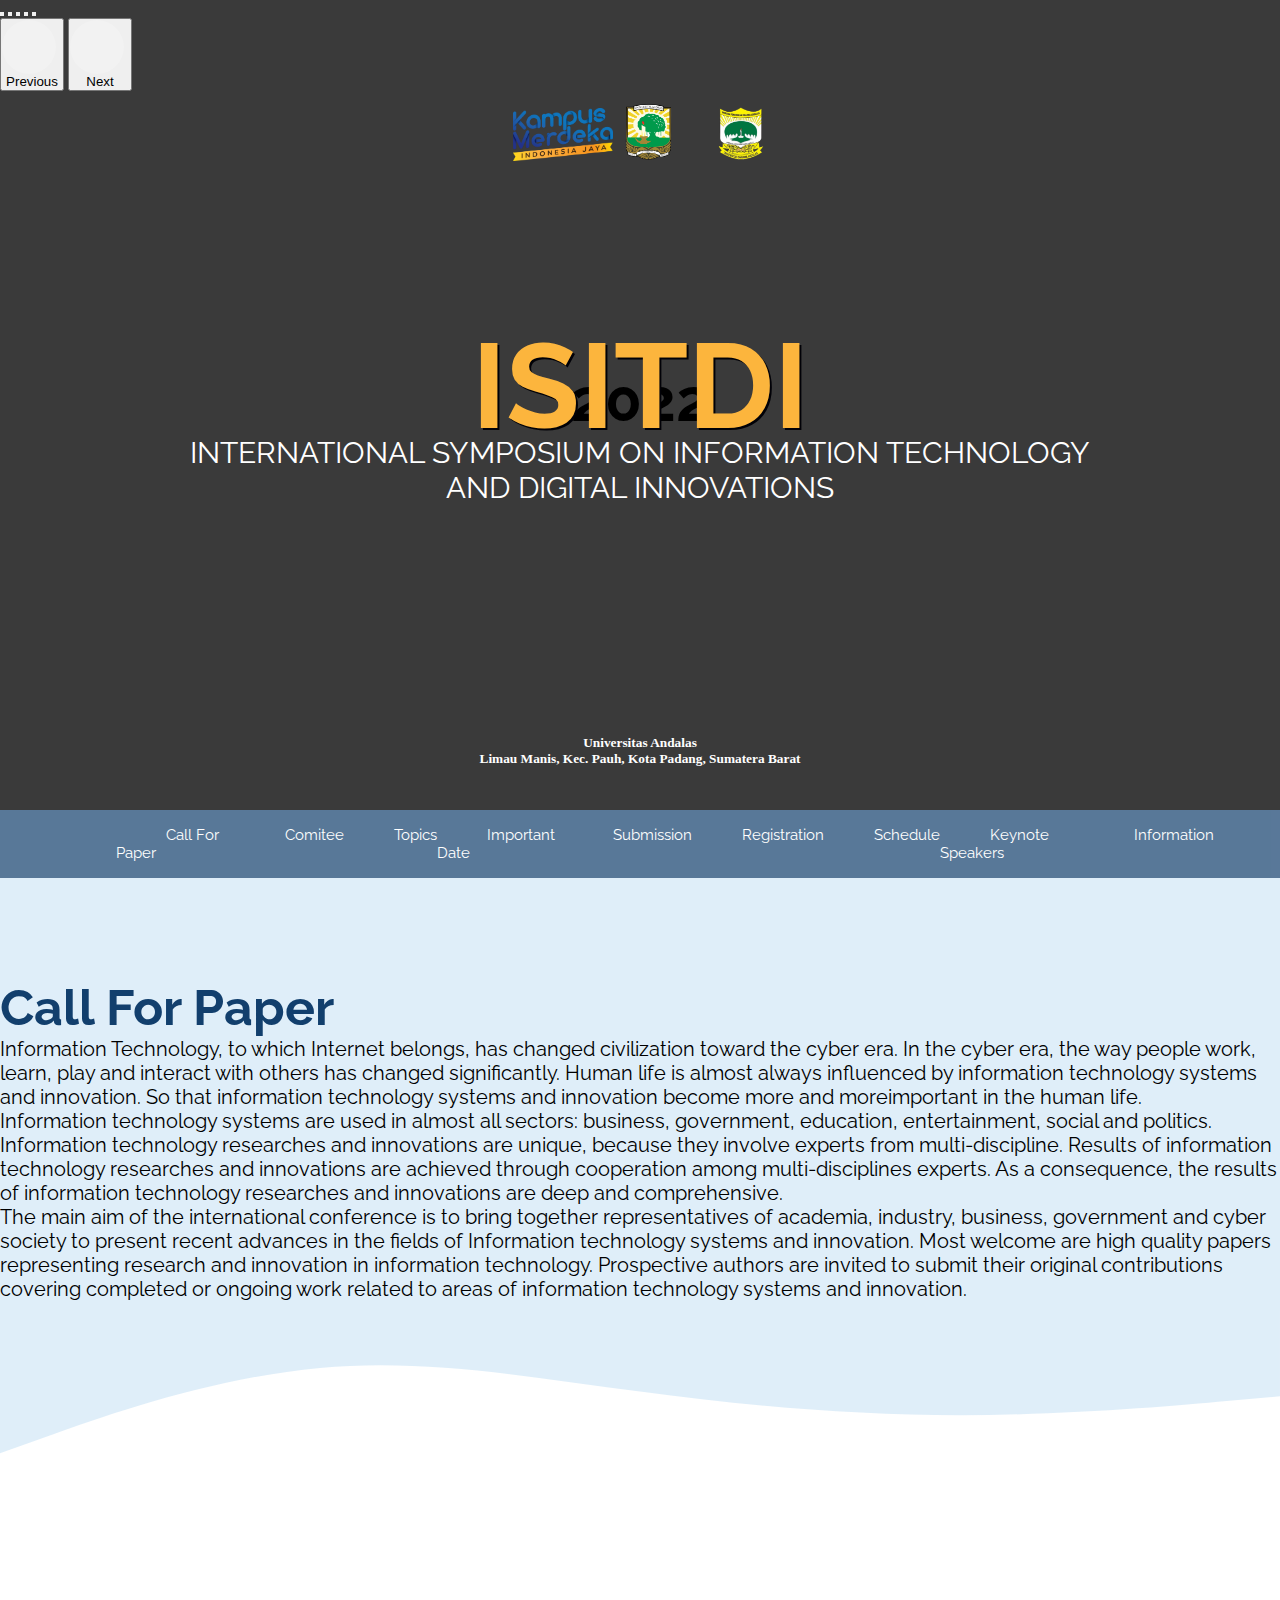
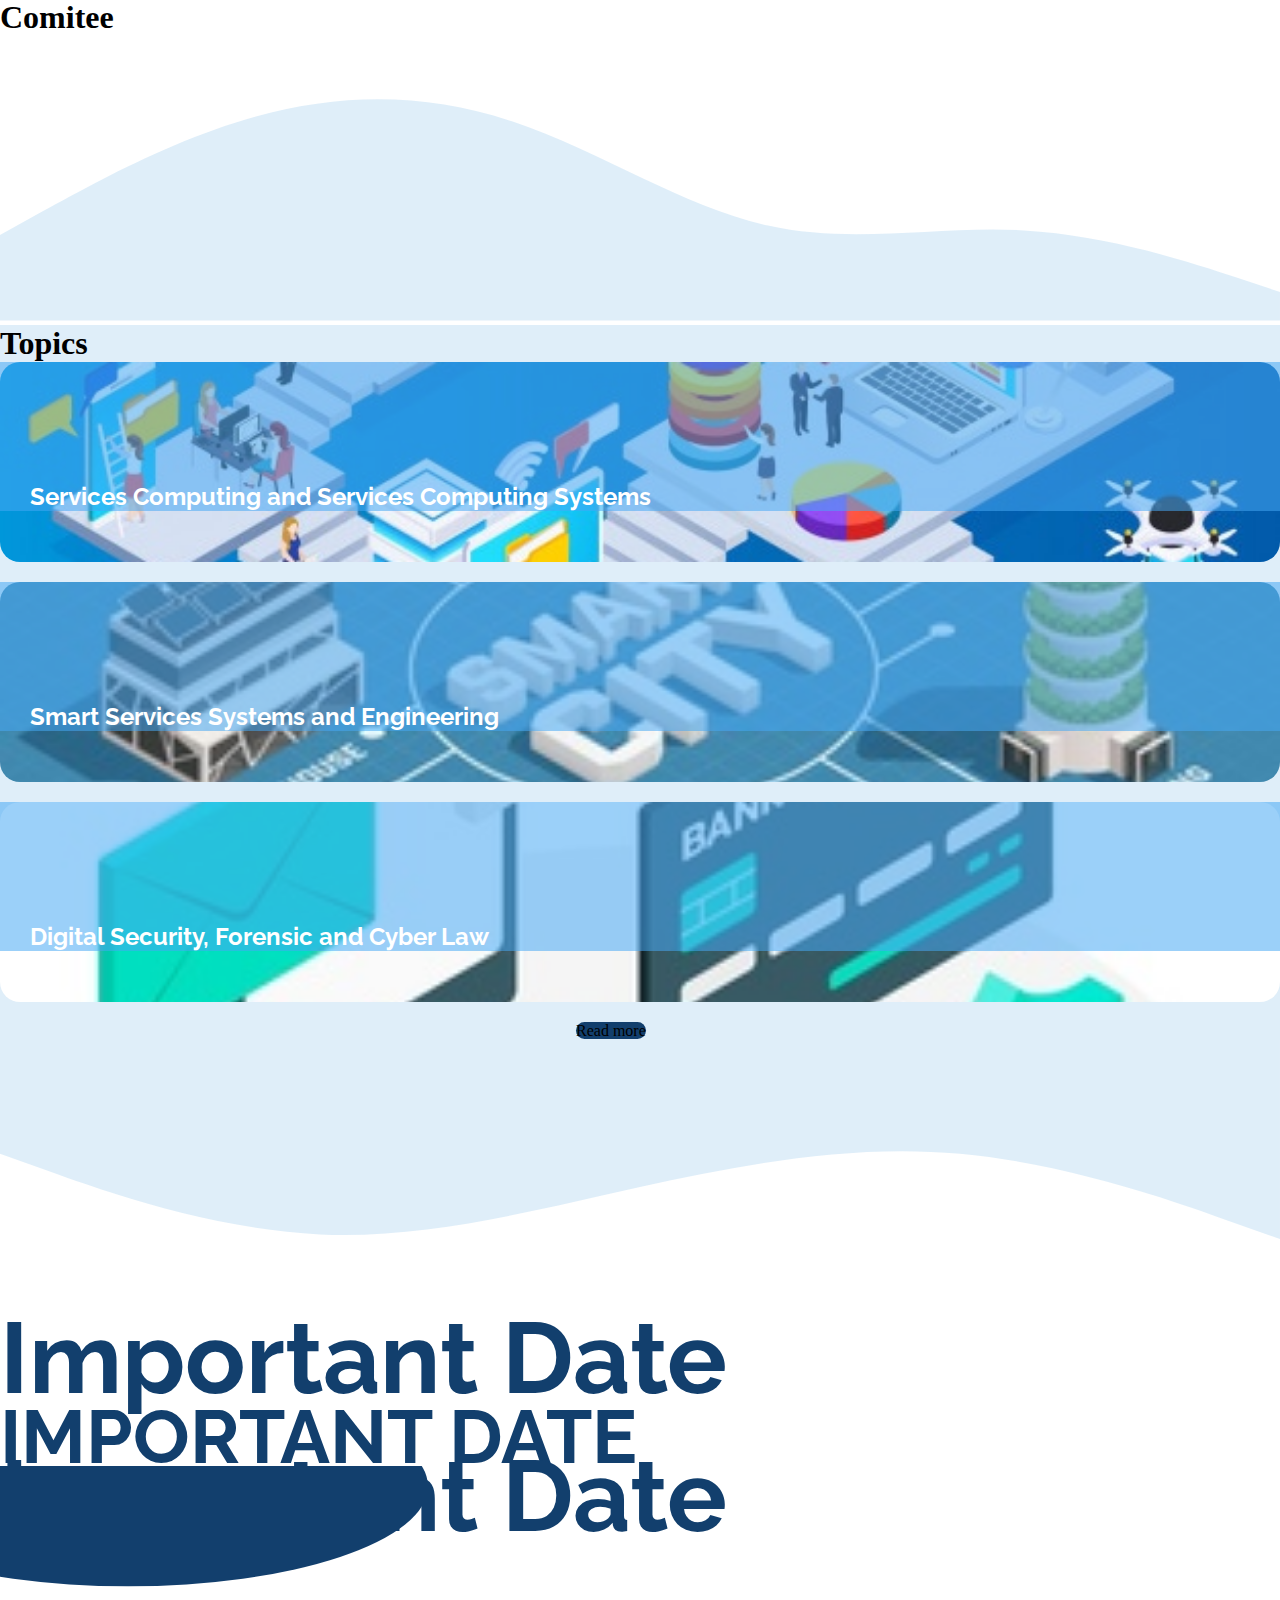
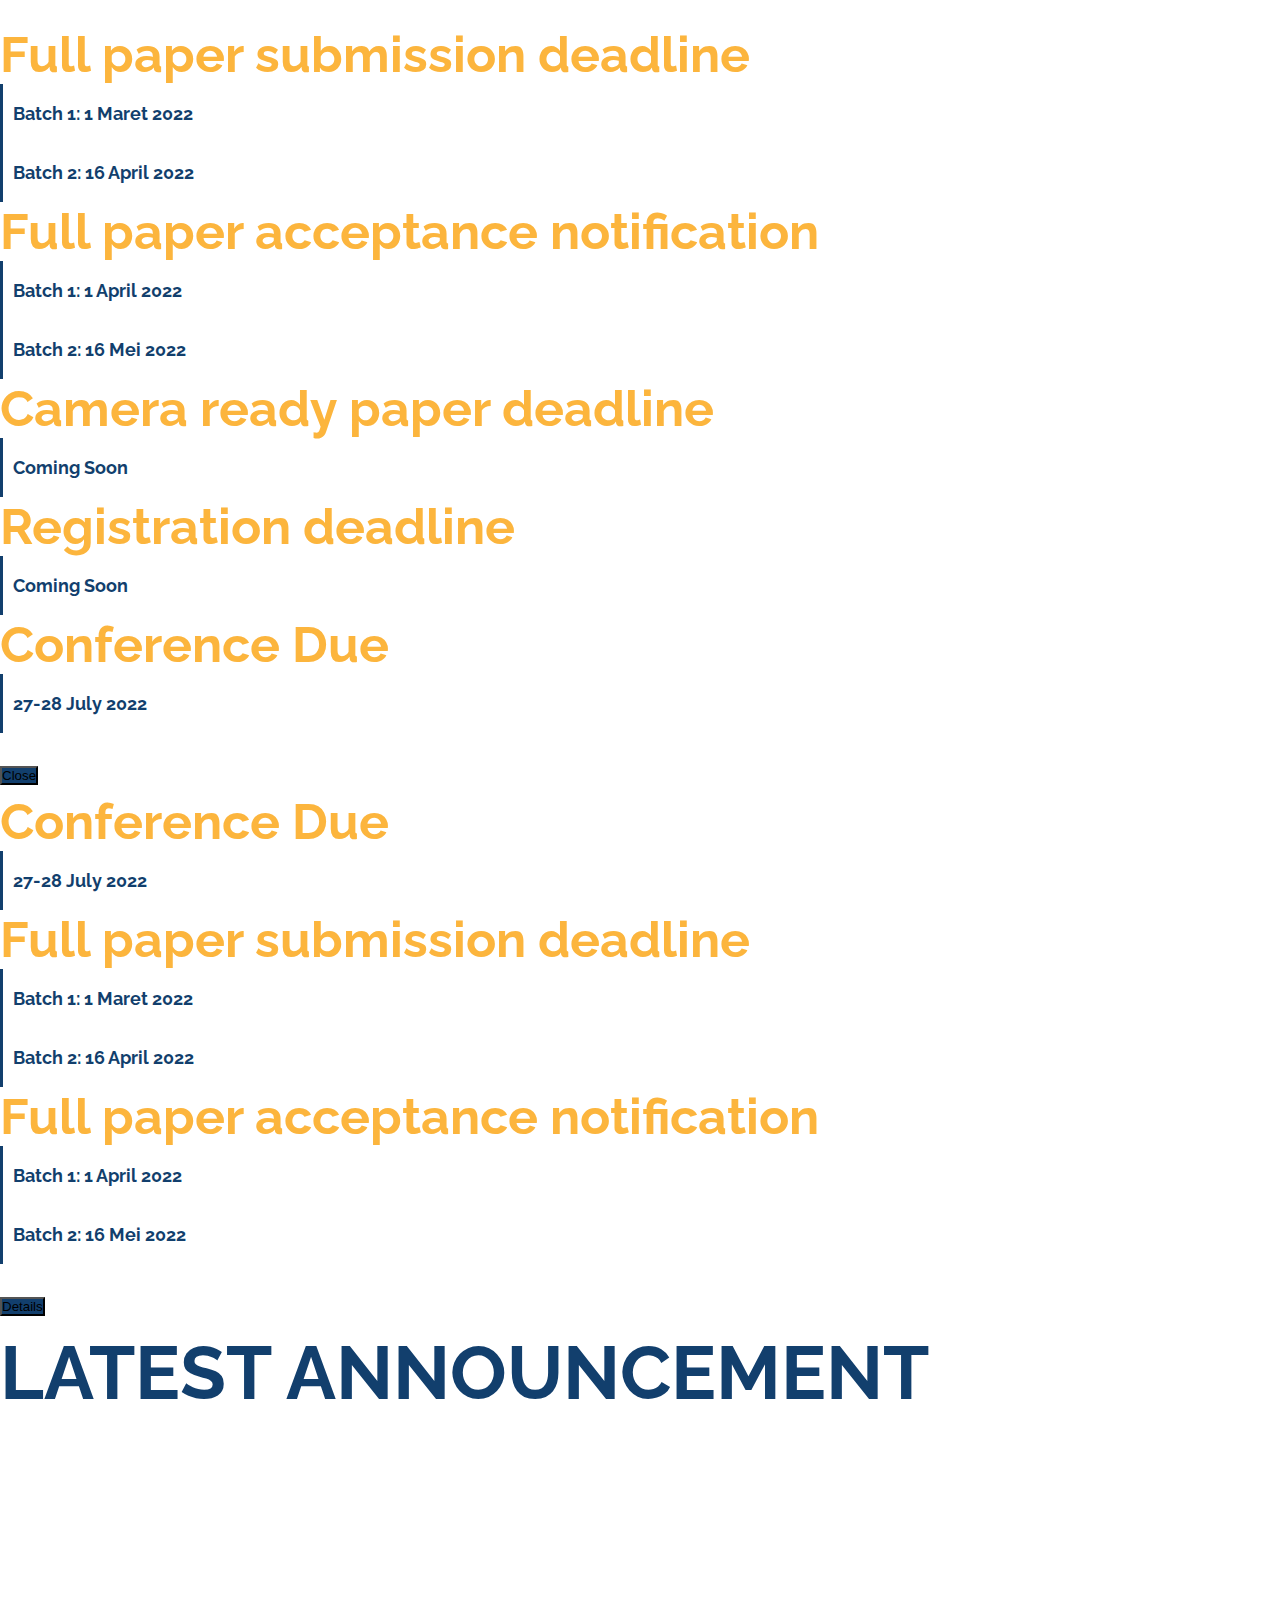
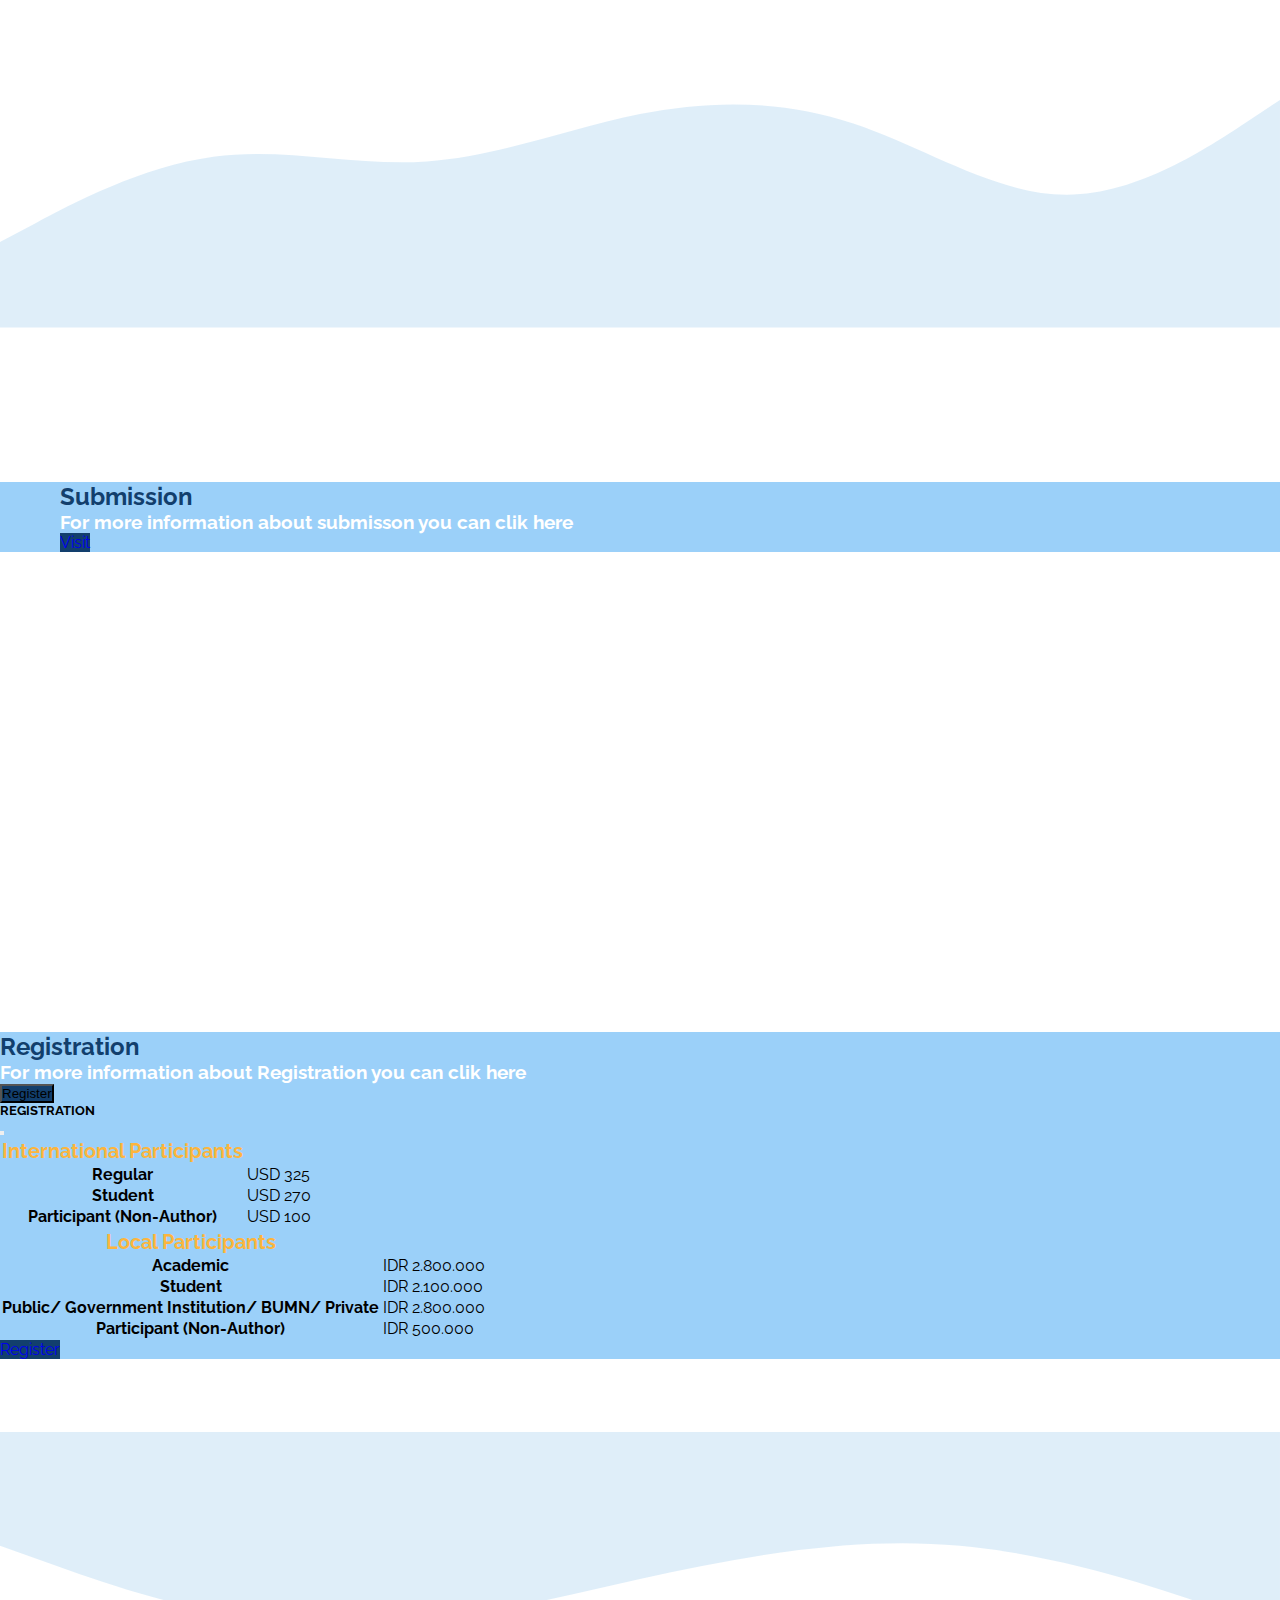
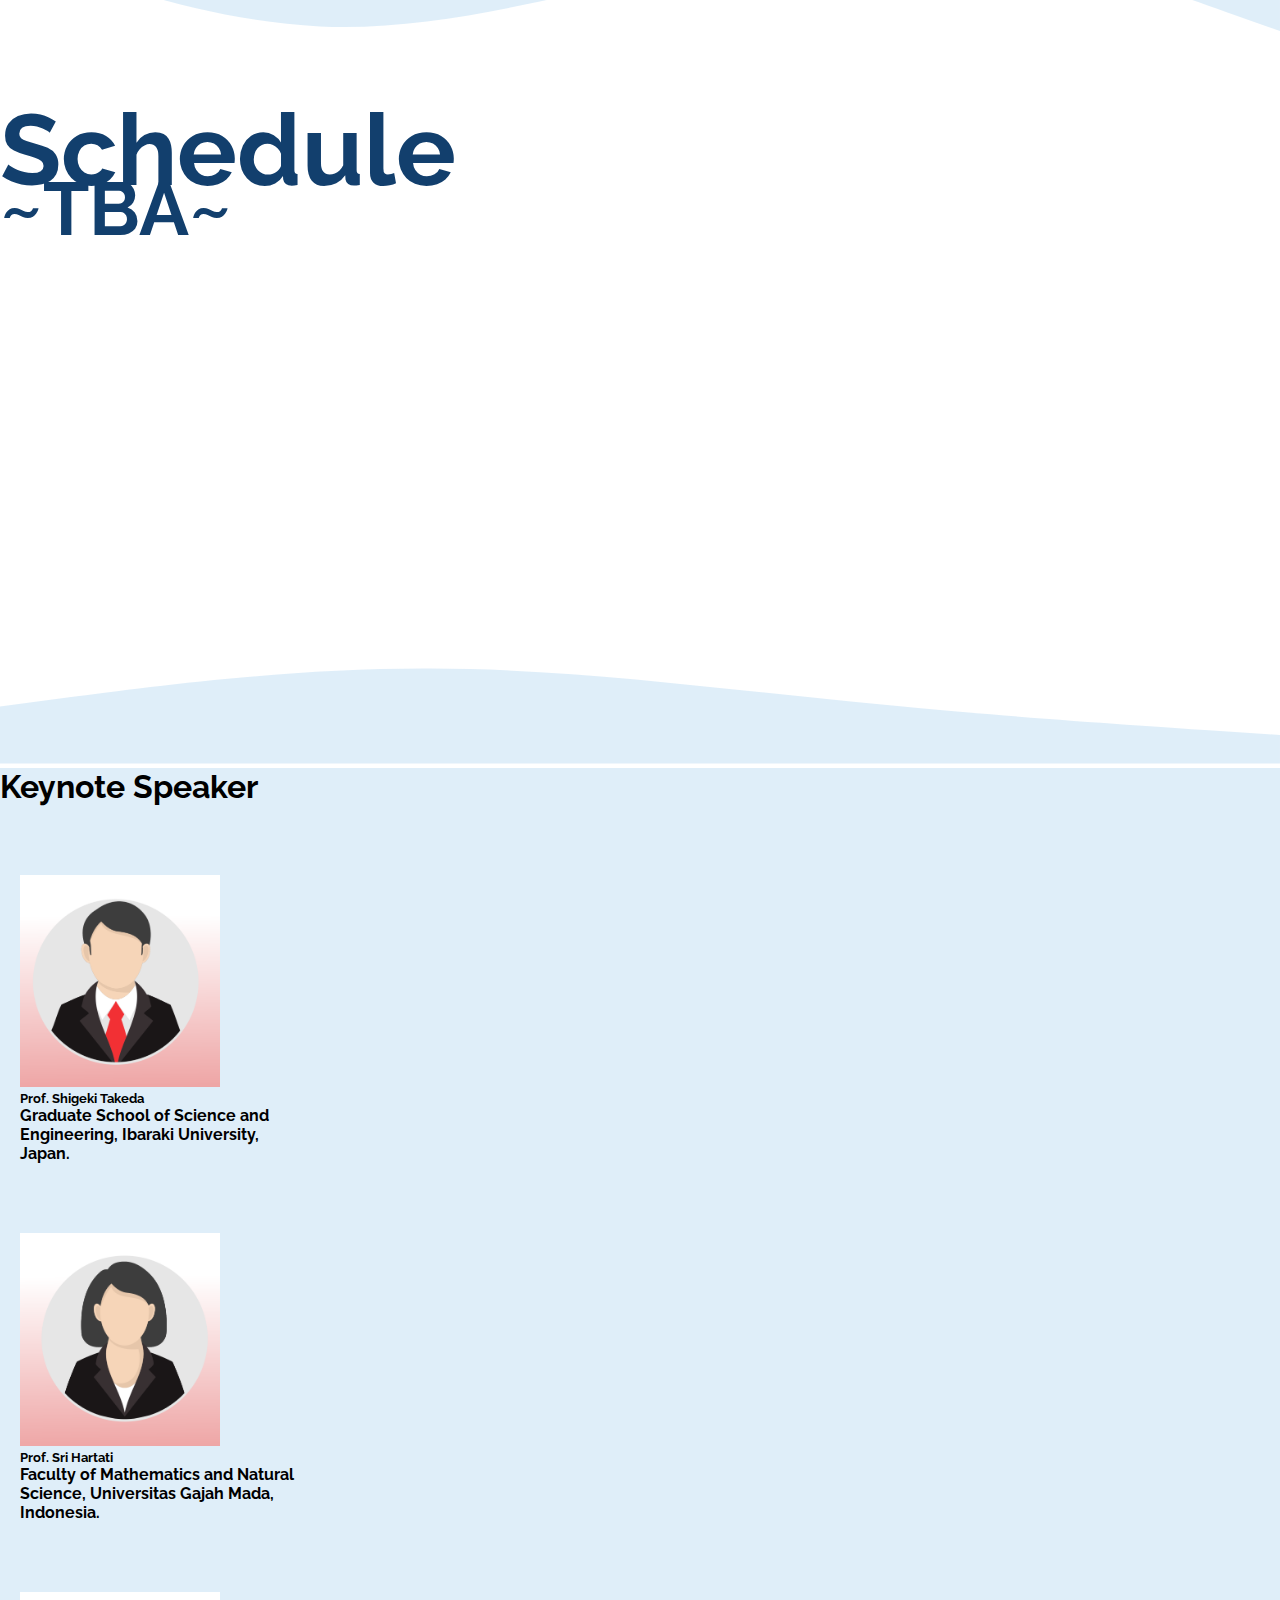
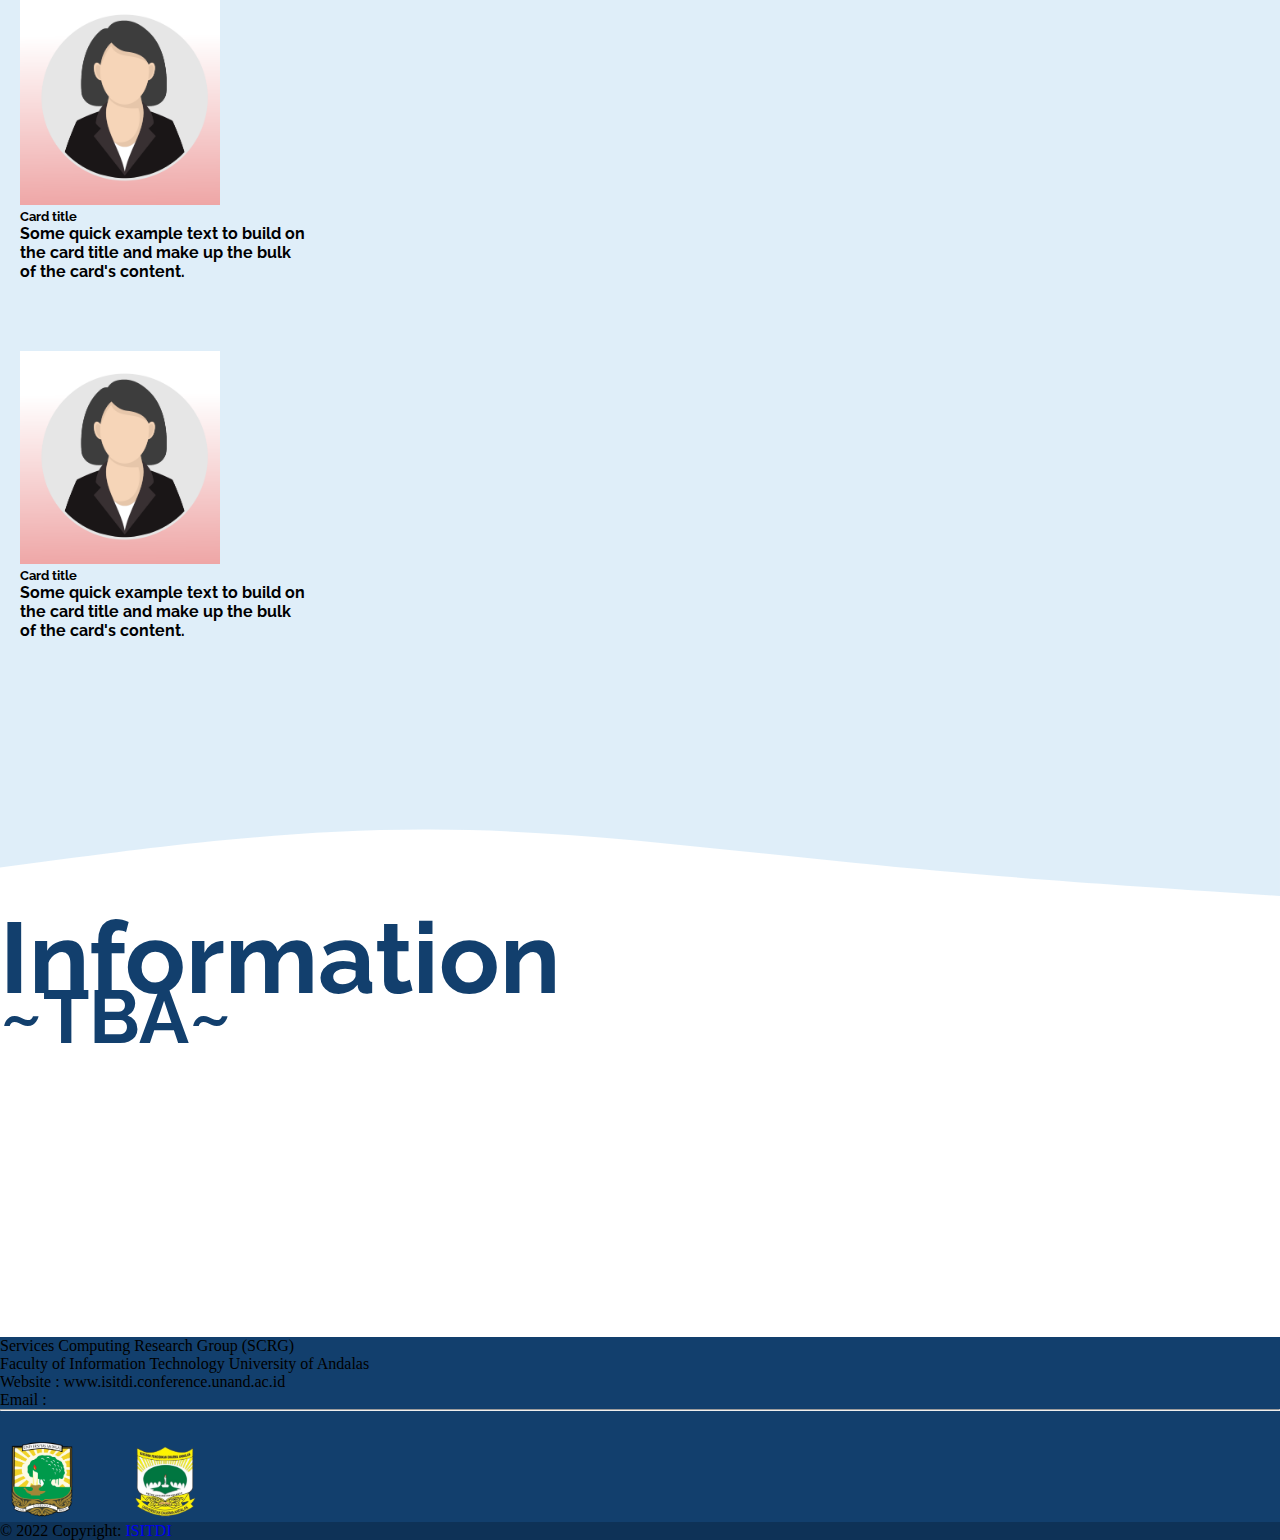
==== page/index.html @ 422e615f "ib" ====
<!DOCTYPE html>
<html lang="en">

<head>
    <meta charset="UTF-8">
    <meta http-equiv="X-UA-Compatible" content="IE=edge">
    <meta name="viewport" content="width=device-width, initial-scale=1.0">
    <!-- Style sheet -->
    <link href="https://cdn.jsdelivr.net/npm/bootstrap@5.1.3/dist/css/bootstrap.min.css" rel="stylesheet" integrity="sha384-1BmE4kWBq78iYhFldvKuhfTAU6auU8tT94WrHftjDbrCEXSU1oBoqyl2QvZ6jIW3" crossorigin="anonymous">
    <link rel="stylesheet" href="style.css">
    <link href="https://fonts.googleapis.com/css2?family=Raleway:wght@700&display=swap" rel="stylesheet">
    <link rel="stylesheet" href="https://cdnjs.cloudflare.com/ajax/libs/font-awesome/4.7.0/css/font-awesome.min.css">
    <link href="/bootstrap-5.1.0-dist/vendor/swiper/swiper-bundle.min.css" rel="stylesheet">
    <link href="/bootstrap-5.1.0-dist/vendor/animate.css/animate.min.css" rel="stylesheet">
    <link href="/bootstrap-5.1.0-dist/vendor/glightbox/css/glightbox.min.css" rel="stylesheet">
    <link href="https://fonts.googleapis.com/css2?family=Raleway:ital,wght@1,900&display=swap" rel="stylesheet">
    <!-- Java Script -->
    <script src="https://code.jquery.com/jquery-3.2.1.slim.min.js" integrity="sha384-KJ3o2DKtIkvYIK3UENzmM7KCkRr/rE9/Qpg6aAZGJwFDMVNA/GpGFF93hXpG5KkN" crossorigin="anonymous"></script>
    <script src="https://cdnjs.cloudflare.com/ajax/libs/popper.js/1.12.9/umd/popper.min.js" integrity="sha384-ApNbgh9B+Y1QKtv3Rn7W3mgPxhU9K/ScQsAP7hUibX39j7fakFPskvXusvfa0b4Q" crossorigin="anonymous"></script>
    <script src="https://maxcdn.bootstrapcdn.com/bootstrap/4.0.0/js/bootstrap.min.js" integrity="sha384-JZR6Spejh4U02d8jOt6vLEHfe/JQGiRRSQQxSfFWpi1MquVdAyjUar5+76PVCmYl" crossorigin="anonymous"></script>
    <script src="https://cdn.jsdelivr.net/npm/bootstrap@5.1.3/dist/js/bootstrap.bundle.min.js" integrity="sha384-ka7Sk0Gln4gmtz2MlQnikT1wXgYsOg+OMhuP+IlRH9sENBO0LRn5q+8nbTov4+1p" crossorigin="anonymous"></script>
    <title>ISITDI</title>
</head>



<body>
    <!-- Home -->
    <section id="hero" class="home lay">
        <div id="carouselExampleDark" class="carousel carousel-dark slide" data-bs-ride="carousel">
            <div class="carousel-indicators">
                <button type="button" data-bs-target="#carouselExampleDark" data-bs-slide-to="0" class="active" aria-current="true" aria-label="Slide 1"></button>
                <button type="button" data-bs-target="#carouselExampleDark" data-bs-slide-to="1" aria-label="Slide 2"></button>
                <button type="button" data-bs-target="#carouselExampleDark" data-bs-slide-to="2" aria-label="Slide 3"></button>
                <button type="button" data-bs-target="#carouselExampleDark" data-bs-slide-to="3" aria-label="Slide 3"></button>
                <button type="button" data-bs-target="#carouselExampleDark" data-bs-slide-to="4" aria-label="Slide 3"></button>
            </div>
            <div class="carousel-inner">
                <!-- Slide 1 -->
                <div class="carousel-item active" style="background-image: url(/img/jum61.JPG)">
                    <div class="carousel-container backColor">
                        <div class="container text-center">
                            <div class="col-sm-12">
                                <img class="imgA rounded float-start animate__animated animate__fadeInDown" src="/page/assets/kampus_merdeka.png" />
                                <img class="logo rounded float-end animate__animated animate__fadeInDown" src="/page/assets/logo1.png" />
                            </div>
                            <h2 class="animate__animated animate__fadeInDown text-center">ISITDI</h2>
                            <h3 class="animate__animated animate__fadeInDown text-center">2022</h3>
                            <p class="animate__animated animate__fadeInUp">INTERNATIONAL SYMPOSIUM ON INFORMATION TECHNOLOGY <br> AND DIGITAL INNOVATIONS</p>
                            <div class="container col-sm-12">
                                <h5 class="animate__animated animate__fadeIn text-end">Universitas Andalas <br> Limau Manis, Kec. Pauh, Kota Padang, Sumatera Barat</h5>
                            </div>
                        </div>
                    </div>
                </div>

                <!-- Slide 2 -->
                <div class="carousel-item" style="background-image: url(/img/jum5.jpg)">
                    <div class="carousel-container">
                        <div class="container text-center">
                            <div class="col-sm-12">
                                <img class="imgA rounded float-start animate__animated animate__fadeInDown" src="/page/assets/kampus_merdeka.png" />
                                <img class="logo rounded float-end animate__animated animate__fadeInDown" src="/page/assets/logo1.png" />
                            </div>
                            <h2 class="animate__animated animate__fadeInDown text-center">ISITDI</h2>
                            <h3 class="animate__animated animate__fadeInDown text-center">2022</h3>
                            <p class="animate__animated animate__fadeInUp">INTERNATIONAL SYMPOSIUM ON INFORMATION TECHNOLOGY <br> AND DIGITAL INNOVATIONS</p>
                            <div class="container col-sm-12">
                                <h5 class="animate__animated animate__fadeIn text-end">Puncak Lawang <br> Kecamatan Matur, Agam, West Sumatera</h5>
                            </div>
                        </div>
                    </div>
                </div>

                <!-- Slide 3 -->
                <!-- <div class="carousel-item" style="background-image: url(/img/jum21.jpg)">
                    <div class="carousel-container">
                        <div class="container text-center">
                            <div class="col-sm-12">
                                <img class="imgA rounded float-start animate__animated animate__fadeInDown" src="/page/assets/kampus_merdeka.png" />
                                <img class="logo rounded float-end animate__animated animate__fadeInDown" src="/page/assets/logo1.png" />
                            </div>
                            <h2 class="animate__animated animate__fadeInDown text-center">ICITDI</h2>
                            <h3 class="animate__animated animate__fadeInDown text-center">2022</h3>
                            <p class="animate__animated animate__fadeInUp">INTERNATIONAL CONFERENCE ON INFORMATION TECHNOLOGY <br> AND DIGITAL INNOVATIONS</p>
                            <div class="container col-sm-12">
                                <h5 class="animate__animated animate__fadeIn text-end">Universitas Andalas <br> Limau Manis, Kec. Pauh, Kota Padang, Sumatera Barat</h5>
                            </div>
                        </div>
                    </div>
                </div> -->

                <!-- Slide 4 -->
                <!-- <div class="carousel-item" style="background-image: url(/img/jum11.png)">
                    <div class="carousel-container">
                        <div class="container text-center">
                            <div class="col-sm-12">
                                <img class="imgA rounded float-start animate__animated animate__fadeInDown" src="/page/assets/kampus_merdeka.png" />
                                <img class="logo rounded float-end animate__animated animate__fadeInDown" src="/page/assets/logo1.png" />
                            </div>
                            <h2 class="animate__animated animate__fadeInDown text-center">ICITDI</h2>
                            <h3 class="animate__animated animate__fadeInDown text-center">2022</h3>
                            <p class="animate__animated animate__fadeInUp">INTERNATIONAL CONFERENCE ON INFORMATION TECHNOLOGY <br> AND DIGITAL INNOVATIONS</p>
                            <div class="container col-sm-12">
                                <h5 class="animate__animated animate__fadeIn text-end">Universitas Andalas <br> Limau Manis, Kec. Pauh, Kota Padang, Sumatera Barat</h5>
                            </div>
                        </div>
                    </div>
                </div> -->

                <!-- Slide 5 -->
                <!-- <div class="carousel-item" style="background-image: url(/img/jum31.jpg)">
                    <div class="carousel-container">
                        <div class="container text-center">
                            <div class="col-sm-12">
                                <img class="imgA rounded float-start animate__animated animate__fadeInDown" src="/page/assets/kampus_merdeka.png" />
                                <img class="logo rounded float-end animate__animated animate__fadeInDown" src="/page/assets/logo1.png" />
                            </div>
                            <h2 class="animate__animated animate__fadeInDown text-center">ICITDI</h2>
                            <h3 class="animate__animated animate__fadeInDown text-center">2022</h3>
                            <p class="animate__animated animate__fadeInUp">INTERNATIONAL CONFERENCE ON INFORMATION TECHNOLOGY <br> AND DIGITAL INNOVATIONS</p>
                            <div class="container col-sm-12">
                                <h5 class="animate__animated animate__fadeIn text-end">Universitas Andalas <br> Limau Manis, Kec. Pauh, Kota Padang, Sumatera Barat</h5>
                            </div>
                        </div>
                    </div>
                </div> -->
            </div>
            <button class="carousel-control-prev" type="button" data-bs-target="#carouselExampleDark" data-bs-slide="prev">
              <span class="carousel-control-prev-icon" aria-hidden="true"></span>
              <span class="visually-hidden">Previous</span>
            </button>
            <button class="carousel-control-next" type="button" data-bs-target="#carouselExampleDark" data-bs-slide="next">
              <span class="carousel-control-next-icon" aria-hidden="true"></span>
              <span class="visually-hidden">Next</span>
            </button>
        </div>
    </section>
    <!-- End Home -->

    <!-- Navbar -->
    <nav class="navbar">
        <div class="content">
            <ul class="menu-list">
                <div class="icon cancel-btn">
                    <i class="fa fa-bars fa-2x"></i>
                </div>
                <li><a href="#About">Call For Paper</a></li>
                <li><a href="#comite">Comitee</a></li>
                <li><a href="#topics">Topics</a></li>
                <li><a href="#event">Important Date</a></li>
                <li><a href="#submission">Submission</a></li>
                <li><a href="#regis">Registration</a></li>
                <li><a href="#schedule">Schedule</a></li>
                <li><a href="#speaker">Keynote Speakers</a></li>
                <li><a href="#info">Information</a></li>
            </ul>
            <div class="icon menu-btn">
                <i class="fa fa-bars fa-2x"></i>
            </div>
        </div>
    </nav>
    <!-- End Navbar -->

    <!-- About -->
    <section>
        <div class="About h-100" id="About">
            <div class="container">
                <h1>Call For Paper</h1>
                <p>Information Technology, to which Internet belongs, has changed civilization toward the cyber era. In the cyber era, the way people work, learn, play and interact with others has changed significantly. Human life is almost always influenced
                    by information technology systems and innovation. So that information technology systems and innovation become more and moreimportant in the human life.
                </p>
                <p>
                    Information technology systems are used in almost all sectors: business, government, education, entertainment, social and politics. Information technology researches and innovations are unique, because they involve experts from multi-discipline. Results
                    of information technology researches and innovations are achieved through cooperation among multi-disciplines experts. As a consequence, the results of information technology researches and innovations are deep and comprehensive.
                </p>
                <p>
                    The main aim of the international conference is to bring together representatives of academia, industry, business, government and cyber society to present recent advances in the fields of Information technology systems and innovation. Most welcome are
                    high quality papers representing research and innovation in information technology. Prospective authors are invited to submit their original contributions covering completed or ongoing work related to areas of information technology
                    systems and innovation.
                </p>
                </span>
            </div>
        </div>
        <svg xmlns="http://www.w3.org/2000/svg" viewBox="0 0 1440 320"><path fill="#B0D5F066" fill-opacity="1" d="M0,160L60,138.7C120,117,240,75,360,64C480,53,600,75,720,90.7C840,107,960,117,1080,117.3C1200,117,1320,107,1380,101.3L1440,96L1440,0L1380,0C1320,0,1200,0,1080,0C960,0,840,0,720,0C600,0,480,0,360,0C240,0,120,0,60,0L0,0Z"></path></svg>
    </section>
    <!-- End About -->

    <!-- Awal Comittee -->
    <section class="comite" id="comite">
        <div class="container">
            <div class="row">
                <div class="col">
                    <h1>Comitee</h1>
                </div>
            </div>
        </div>
    </section>
    <!-- Akhir Comittee -->


    <!-- Awal Topics -->
    <svg xmlns="http://www.w3.org/2000/svg" viewBox="0 0 1440 320"><path fill="#B0D5F066" fill-opacity="1" d="M0,224L48,197.3C96,171,192,117,288,90.7C384,64,480,64,576,96C672,128,768,192,864,213.3C960,235,1056,213,1152,218.7C1248,224,1344,256,1392,272L1440,288L1440,320L1392,320C1344,320,1248,320,1152,320C1056,320,960,320,864,320C768,320,672,320,576,320C480,320,384,320,288,320C192,320,96,320,48,320L0,320Z"></path></svg>
    <section id="topics">
        <div class="container">
            <div class="row">
                <div class="col">
                    <h1>Topics</h1>
                </div>
            </div>
        </div>

        <div class="container">
            <!-- Letak content disini -->
            <a href="#">
                <div class="container">
                    <div class="col-sm-12">
                        <div class="card serviceCom" id="topicsCard">
                            <div class="card-body backs">
                                <h2 class="card-title">Services Computing and Services Computing Systems</h2>
                            </div>
                        </div>
                    </div>
                </div>
            </a>
            <a href="#">
                <div class="container">
                    <div class="col-sm-12">
                        <div class="card smrtCty" id="topicsCard">
                            <div class="card-body backs">
                                <h2 class="card-title">Smart Services Systems and Engineering</h2>
                            </div>
                        </div>
                    </div>
                </div>
            </a>
            <a href="#">
                <div class="container">
                    <div class="col-sm-12">
                        <div class="card digiSecure" id="topicsCard">
                            <div class="card-body backs">
                                <h2 class="card-title">Digital Security, Forensic and Cyber Law</h2>
                            </div>
                        </div>
                    </div>
                </div>
            </a>
            <span id="dots"></span> <span id="more">
                <a href="#">
                    <div class="container">
                        <div class="col-sm-12">
                            <div class="card digiTrans" id="topicsCard">
                                <div class="card-body backs">
                                    <h2 class="card-title">Digital Transformation and Innovation</h2>
                                </div>
                            </div>
                        </div>
                    </div>
                </a>
               <a href="#">
                <div class="container">
                    <div class="col-sm-12">
                        <div class="card itGover" id="topicsCard">
                            <div class="card-body backs">
                                <h2 class="card-title">IT Governance and Management</h2>
                            </div>
                        </div>
                    </div>
                </div>
               </a>
                <a href="#">
                    <div class="container">
                        <div class="col-sm-12">
                            <div class="card iot" id="topicsCard">
                                <div class="card-body backs">
                                    <h2 class="card-title">Internet of Things</h2>
                                </div>
                            </div>
                        </div>
                    </div>
                </a>
                <a href="#">
                    <div class="container">
                        <div class="col-sm-12">
                            <div class="card misscell" id="topicsCard">
                                <div class="card-body backs">
                                    <h2 class="card-title">Miscellaneous</h2>
                                </div>
                            </div>
                        </div>
                    </div>
                </a>
            </span>
            <a onclick="more()" class="btn btn-primary moreBtn" id="myBtn">Read more</a>
        </div>
    </section>
    <svg xmlns="http://www.w3.org/2000/svg" viewBox="0 0 1440 320"><path fill="#B0D5F066" fill-opacity="1" d="M0,128L60,149.3C120,171,240,213,360,218.7C480,224,600,192,720,165.3C840,139,960,117,1080,128C1200,139,1320,181,1380,202.7L1440,224L1440,0L1380,0C1320,0,1200,0,1080,0C960,0,840,0,720,0C600,0,480,0,360,0C240,0,120,0,60,0L0,0Z"></path></svg>
    <!-- Akhir Topics -->

    <!-- EVENT -->
    <section id="event">
        <div class="container">
            <div class="row">
                <div class="col">
                    <h1>Important Date</h1>
                </div>
            </div>
        </div>

        <div class="container">
            <div class="row">
                <div class="col-sm-6">
                    <div class="card" id="imDate">
                        <div class="card-body">
                            <h2 class="card-title">IMPORTANT DATE</h2>
                            <div>
                                <!-- Modal -->
                                <div class="modal fade" id="exampleModal" tabindex="-1" aria-labelledby="exampleModalLabel" aria-hidden="true">
                                    <div class="modal-dialog modal-dialog-centered">
                                        <div class="modal-content">
                                            <!-- shape -->
                                            <div class="shape"></div>
                                            <div class="modal-body ">
                                                <div class="row">
                                                    <div class="col-sm-12">
                                                        <h1 class="text-light">Important Date</h1>
                                                    </div>
                                                    <div style="margin-top: 100px" class="col-md-12">
                                                        <h4>Full paper submission deadline</h4>
                                                        <ul class="event-desc">
                                                            <li>
                                                                <p>Batch 1: 1 Maret 2022</p>
                                                            </li>
                                                            <li>
                                                                <p>Batch 2: 16 April 2022</p>
                                                            </li>
                                                        </ul>
                                                    </div>
                                                </div>
                                                <div class="row">
                                                    <div class="col-md-5">
                                                    </div>
                                                    <div class="col-md-12">
                                                        <h4>Full paper acceptance notification</h4>
                                                        <ul class="event-desc">
                                                            <li>
                                                                <p>Batch 1: 1 April 2022</p>
                                                            </li>
                                                            <li>
                                                                <p>Batch 2: 16 Mei 2022</p>
                                                            </li>
                                                        </ul>
                                                    </div>
                                                </div>
                                                <div class="row">
                                                    <div class="col-md-5">
                                                    </div>
                                                    <div class="col-md-12">
                                                        <h4>Camera ready paper deadline </h4>
                                                        <ul class="event-desc">
                                                            <li>
                                                                <p>Coming Soon</p>
                                                            </li>
                                                        </ul>
                                                    </div>
                                                </div>
                                                <div class="row">
                                                    <div class="col-md-5">
                                                    </div>
                                                    <div class="col-md-12">
                                                        <h4>Registration deadline</h4>
                                                        <ul class="event-desc">
                                                            <li>
                                                                <p>Coming Soon</p>
                                                            </li>
                                                        </ul>
                                                    </div>
                                                </div>
                                                <div class="row">
                                                    <div class="col-md-5">
                                                    </div>
                                                    <div class="col-md-12">
                                                        <h4>Conference Due</h4>
                                                        <ul class="event-desc">
                                                            <li>
                                                                <p>27-28 July 2022</p>
                                                            </li>
                                                        </ul>
                                                    </div>
                                                </div>
                                            </div>
                                            <div class="modal-footer">
                                                <button type="button" class="btn btn-secondary" id="buttonevent" data-bs-dismiss="modal">Close</button>
                                            </div>
                                        </div>
                                    </div>
                                </div>
                                <div class="row">
                                    <div class="col-md-5">
                                    </div>
                                    <div class="col-md-12">
                                        <h4>Conference Due</h4>
                                        <ul class="event-desc">
                                            <li>
                                                <p>27-28 July 2022</p>
                                            </li>
                                        </ul>
                                    </div>
                                </div>
                                <h4>Full paper submission deadline</h4>
                                <ul class="event-desc">
                                    <li>
                                        <p>Batch 1: 1 Maret 2022</p>
                                    </li>
                                    <li>
                                        <p>Batch 2: 16 April 2022</p>
                                    </li>
                                </ul>
                                <div class="col-md-12">
                                    <h4>Full paper acceptance notification</h4>
                                    <ul class="event-desc">
                                        <li>
                                            <p>Batch 1: 1 April 2022</p>
                                        </li>
                                        <li>
                                            <p>Batch 2: 16 Mei 2022</p>
                                        </li>
                                    </ul>
                                </div>
                            </div>
                            <!-- Button trigger modal -->
                            <button type="button" class="btn btn-primary" id="buttonevent" data-bs-toggle="modal" data-bs-target="#exampleModal">
                                    Details
                            </button>
                        </div>
                    </div>
                </div>
                <div class="col-sm-6">
                    <div class="card" id="announce">
                        <div class="card-body">
                            <h2 class="card-title text-center">LATEST ANNOUNCEMENT</h2>
                            <!-- Button trigger modal -->
                            <!-- <button type="button" class="btn btn-primary" id="buttonevent" data-bs-toggle="modal" data-bs-target="#exampleModalANN">
                                        Learn More
                                    </button> -->

                            <!-- Modal -->
                            <!-- <div class="modal fade" id="exampleModalANN" tabindex="-1" aria-labelledby="exampleModalLabel" aria-hidden="true">
                                <div class="modal-dialog">
                                    <div class="modal-content">
                                        <div class="modal-header">
                                            <h5 class="modal-title" id="exampleModalLabel">Modal title</h5>
                                            <button type="button" class="btn-close" data-bs-dismiss="modal" aria-label="Close"></button>
                                        </div>
                                        <div class="modal-body">
                                            ANNOUNCEMENT
                                        </div>
                                        <div class="modal-footer">
                                            <button type="button" class="btn btn-secondary" data-bs-dismiss="modal">Close</button>
                                            <button type="button" class="btn btn-primary">Save changes</button>
                                        </div>
                                    </div>
                                </div>
                            </div> -->
                        </div>
                    </div>
                </div>
            </div>
        </div>
    </section>
    <!-- End Event -->

    <!-- Awal Submission -->
    <svg xmlns="http://www.w3.org/2000/svg" viewBox="0 0 1440 320"><path fill="#B0D5F066" fill-opacity="1" d="M0,224L40,202.7C80,181,160,139,240,128C320,117,400,139,480,133.3C560,128,640,96,720,80C800,64,880,64,960,90.7C1040,117,1120,171,1200,170.7C1280,171,1360,117,1400,90.7L1440,64L1440,320L1400,320C1360,320,1280,320,1200,320C1120,320,1040,320,960,320C880,320,800,320,720,320C640,320,560,320,480,320C400,320,320,320,240,320C160,320,80,320,40,320L0,320Z"></path></svg>
    <section class="submission" id="submission">
        <div class="container-fluid h-100 backs">
            <div class="row">
                <div class="col-sm-12 text-start">
                    <h2>Submission</h2>
                    <h3>For more information about submisson you can clik here</h3>
                    <a href="#https://edas.info/N29182 " class="btn btn-primary" id="button buttonevent">Visit</a>
                </div>
            </div>
        </div>
    </section>
    <!-- Akhir Submission -->

    <!-- Awal Registration -->
    <section class="regis" id="regis">
        <div class="container-fluid h-100 backs">
            <div class="row">
                <div class="col-sm-12 text-end">
                    <h2>Registration</h2>
                    <h3>For more information about Registration you can clik here</h3>
                    <!-- Button trigger modal -->
                    <button type="button" class="btn btn-primary" id="buttonevent" data-bs-toggle="modal" data-bs-target="#exampleModalANN">
                        Register
                    </button>

                    <!-- Modal -->
                    <div class="modal fade" id="exampleModalANN" tabindex="-1" aria-labelledby="exampleModalLabel" aria-hidden="true">
                        <div class="modal-dialog">
                            <div class="modal-content">
                                <div class="modal-header">
                                    <h5 class="modal-title" id="exampleModalLabel">REGISTRATION</h5>
                                    <button type="button" class="btn-close" data-bs-dismiss="modal" aria-label="Close"></button>
                                </div>
                                <div class="modal-body">
                                    <table class="table table-striped table-hover text-start">
                                        <thead>
                                            <tr>
                                                <th scope="col" style="color: #FCB53D; font-size:20px;">International Participants</th>
                                            </tr>
                                        </thead>
                                        <tbody>
                                            <tr>
                                                <th scope="row">Regular</th>
                                                <td> </td>
                                                <td>USD 325</td>
                                            </tr>
                                            <tr>
                                                <th scope="row">Student</th>
                                                <td> </td>
                                                <td>USD 270</td>
                                            </tr>
                                            <tr>
                                                <th scope="row">Participant (Non-Author)</th>
                                                <td> </td>
                                                <td colspan="2">USD 100</td>
                                            </tr>
                                        </tbody>
                                    </table>
                                    <table class="table table-striped table-hover text-start">
                                        <thead>
                                            <tr>
                                                <th scope="col" style="color: #FCB53D; font-size:20px;">Local Participants</th>
                                            </tr>
                                        </thead>
                                        <tbody>
                                            <tr>
                                                <th scope="row">Academic</th>
                                                <td> </td>
                                                <td>IDR 2.800.000</td>
                                            </tr>
                                            <tr>
                                                <th scope="row">Student</th>
                                                <td> </td>
                                                <td>IDR 2.100.000</td>
                                            </tr>
                                            <tr>
                                                <th scope="row">Public/ Government Institution/ BUMN/ Private</th>
                                                <td> </td>
                                                <td>IDR 2.800.000</td>
                                            </tr>
                                            <tr>
                                                <th scope="row">Participant (Non-Author)</th>
                                                <td> </td>
                                                <td>IDR 500.000</td>
                                            </tr>
                                        </tbody>
                                    </table>
                                </div>
                                <div class="modal-footer">
                                    <a href="#https://edas.info/N29182 " class="btn btn-primary">Register</a>
                                </div>
                            </div>
                        </div>
                    </div>
                </div>
            </div>
        </div>
    </section>
    <svg xmlns="http://www.w3.org/2000/svg" viewBox="0 0 1440 320"><path fill="#B0D5F066" fill-opacity="1" d="M0,128L60,149.3C120,171,240,213,360,218.7C480,224,600,192,720,165.3C840,139,960,117,1080,128C1200,139,1320,181,1380,202.7L1440,224L1440,0L1380,0C1320,0,1200,0,1080,0C960,0,840,0,720,0C600,0,480,0,360,0C240,0,120,0,60,0L0,0Z"></path></svg>
    <!-- End Registration -->

    <!-- Awal Schedule -->
    <section class="schedule" id="schedule">
        <div class="container">
            <div class="row">
                <div class="col">
                    <h1>Schedule</h1>
                </div>
            </div>
        </div>

        <div class="container">
            <div class="col-sm-12">
                <div class="card " id="scheduleCard">
                    <div class="card-body">
                        <h2 class="card-title text-center">~TBA~</h2>
                        <!-- Button trigger modal -->
                        <!-- <button type="button" class="btn btn-primary" id="buttonevent" data-bs-toggle="modal" data-bs-target="#exampleModalEV">
                            Learn More
                        </button> -->

                        <!-- Modal -->
                        <!-- <div class="modal fade" id="exampleModalEV" tabindex="-1" aria-labelledby="exampleModalLabel" aria-hidden="true">
                            <div class="modal-dialog">
                                <div class="modal-content">
                                    <div class="modal-header">
                                        <h5 class="modal-title" id="exampleModalLabel">Modal title</h5>
                                        <button type="button" class="btn-close" data-bs-dismiss="modal" aria-label="Close"></button>
                                    </div>
                                    <div class="modal-body">
                                        EVENT
                                    </div>
                                    <div class="modal-footer">
                                        <button type="button" class="btn btn-secondary" data-bs-dismiss="modal">Close</button>
                                        <button type="button" class="btn btn-primary">Save changes</button>
                                    </div>
                                </div>
                            </div>
                        </div> -->
                    </div>
                </div>
            </div>
        </div>
    </section>
    <!-- Akhir schedule -->

    <!-- Keynote Speaker -->
    <svg xmlns="http://www.w3.org/2000/svg" viewBox="0 0 1440 320"><path fill="#B0D5F066" fill-opacity="1" d="M0,256L80,245.3C160,235,320,213,480,213.3C640,213,800,235,960,250.7C1120,267,1280,277,1360,282.7L1440,288L1440,320L1360,320C1280,320,1120,320,960,320C800,320,640,320,480,320C320,320,160,320,80,320L0,320Z"></path></svg>
    <section class="speaker" id="speaker">
        <div class="container">
            <div class="row">
                <div class="col">
                    <h1>Keynote Speaker</h1>
                </div>
            </div>
        </div>

        <div class="container">
            <div class="col-sm-12">
                <div class="row text-center">
                    <div class="card col-sm-12" style="width: 18rem;" id="speakerCard">
                        <img src="/page/assets/avaM.png" class="card-img-top" alt="Prof. Shigeki Takeda">
                        <div class="card-body">
                            <h5 class="card-title">Prof. Shigeki Takeda</h5>
                            <p class="card-text">Graduate School of Science and Engineering, Ibaraki University, Japan.</p>
                        </div>
                    </div>
                    <div class="card" style="width: 18rem;" id="speakerCard">
                        <img src="/page/assets/avaF.png" class="card-img-top" alt="...">
                        <div class="card-body">
                            <h5 class="card-title">Prof. Sri Hartati</h5>
                            <p class="card-text">Faculty of Mathematics and Natural Science, Universitas Gajah Mada, Indonesia.</p>
                        </div>
                    </div>
                    <div class="card" style="width: 18rem;" id="speakerCard">
                        <img src="/page/assets/avaF.png" class="card-img-top" alt="...">
                        <div class="card-body">
                            <h5 class="card-title">Card title</h5>
                            <p class="card-text">Some quick example text to build on the card title and make up the bulk of the card's content.</p>
                        </div>
                    </div>
                    <div class="card" style="width: 18rem;" id="speakerCard">
                        <img src="/page/assets/avaF.png" class="card-img-top" alt="...">
                        <div class="card-body">
                            <h5 class="card-title">Card title</h5>
                            <p class="card-text">Some quick example text to build on the card title and make up the bulk of the card's content.</p>
                        </div>
                    </div>
                </div>
            </div>
        </div>
    </section>
    <svg xmlns="http://www.w3.org/2000/svg" viewBox="0 0 1440 320"><path fill="#B0D5F066" fill-opacity="1" d="M0,256L80,245.3C160,235,320,213,480,213.3C640,213,800,235,960,250.7C1120,267,1280,277,1360,282.7L1440,288L1440,0L1360,0C1280,0,1120,0,960,0C800,0,640,0,480,0C320,0,160,0,80,0L0,0Z"></path></svg>
    <!-- End Keynote Speaker -->

    <!-- Awal Information -->
    <section class="info" id="info">
        <div class="container">
            <div class="row">
                <div class="col">
                    <h1>Information</h1>
                </div>
            </div>
        </div>

        <div class="container">
            <div class="col-sm-12">
                <div class="card " id="scheduleCard">
                    <div class="card-body">
                        <h2 class="card-title text-center">~TBA~</h2>
                        <!-- Button trigger modal -->
                        <!-- <button type="button" class="btn btn-primary" id="buttonevent" data-bs-toggle="modal" data-bs-target="#exampleModalEV">
                            Learn More
                        </button> -->

                        <!-- Modal -->
                        <!-- <div class="modal fade" id="exampleModalEV" tabindex="-1" aria-labelledby="exampleModalLabel" aria-hidden="true">
                            <div class="modal-dialog">
                                <div class="modal-content">
                                    <div class="modal-header">
                                        <h5 class="modal-title" id="exampleModalLabel">Modal title</h5>
                                        <button type="button" class="btn-close" data-bs-dismiss="modal" aria-label="Close"></button>
                                    </div>
                                    <div class="modal-body">
                                        EVENT
                                    </div>
                                    <div class="modal-footer">
                                        <button type="button" class="btn btn-secondary" data-bs-dismiss="modal">Close</button>
                                        <button type="button" class="btn btn-primary">Save changes</button>
                                    </div>
                                </div>
                            </div>
                        </div> -->
                    </div>
                </div>
            </div>
        </div>
    </section>
    <!-- Akhir information -->

    <!-- Awal Footer -->

    <div class="container-fluid" id="footer">
        <footer class="text-lg-start text-white" style="background-color: #123F6D;">
            <div class="container p-4 pb-0">
                <section class="">
                    <div class="row">
                        <div class="col-sm-6" id="foot">
                            <p>Services Computing Research Group (SCRG) </p>
                            <p>Faculty of Information Technology University of Andalas</p>
                            <p>Website : www.isitdi.conference.unand.ac.id</p>
                            <p>Email : </p>
                        </div>
                        <hr class="w-100 clearfix d-md-none" />
                        <div class="col-sm-6 text-end">
                            <img class="log rounded" src="/page/assets/logo1.png" alt="logo">
                        </div>
                    </div>
                </section>
            </div>
            <div class="text-center p-3" style="background-color: rgba(0, 0, 0, 0.2)">
                © 2022 Copyright:
                <a class="text-white" href="#https://isitdi.conference.unand.ac.id">ISITDI</a
              >
          </div>
        </footer>
      </div>

    <!-- Akhir Footer -->

    <script>
        const body = document.querySelector("body");
        var navbar = document.querySelector(".navbar");
        var sticky = navbar.offsetTop;
        const menuBtn = document.querySelector(".menu-btn");
        const cancelBtn = document.querySelector(".cancel-btn");
        menuBtn.onclick = () => {
            navbar.classList.add("show");
            menuBtn.classList.add("hide");
            body.classList.add("disabled");
        }
        cancelBtn.onclick = () => {
            body.classList.remove("disabled");
            navbar.classList.remove("show");
            menuBtn.classList.remove("hide");
        }
        window.onscroll = () => {
            this.scrollY > sticky ? navbar.classList.add("sticky") : navbar.classList.remove("sticky");
        }
    </script>

    <script src="/more.js"></script>
</body>

</html>
---- page/style.css ----
/* @import url('https://fonts.googleapis.com/css2?family=Raleway:wght@700;900&display=swap'); */

html {
    scroll-behavior: smooth;
}

* {
    margin: 0;
    padding: 0;
    text-decoration: none;
    box-sizing: border-box;
}

a {
    text-decoration: none;
}


/* Hero Carousel */

#hero {
    width: 100%;
    height: 90vh;
    background-color: rgba(9, 9, 9, 0.8);
    overflow: hidden;
    position: relative;
}

#hero .carousel,
#hero .carousel-inner,
#hero .carousel-item,
#hero .carousel-item::before {
    background-size: cover;
    background-position: center;
    background-repeat: no-repeat;
    position: absolute;
    top: 0;
    right: 0;
    left: 0;
    bottom: 0;
}

#hero .carousel-item::before {
    opacity: 0.3;
}

#hero .carousel-container {
    display: flex;
    justify-content: center;
    align-items: center;
    position: absolute;
    bottom: 0;
    top: 0;
    left: 50px;
    right: 50px;
}


/* .backColor {
    background-color: rgba(70, 168, 243, 0.54);
    width: 100%;
    height: 90vh;
} */

#hero .container {
    text-align: center;
}

#hero h3 {
    font-family: raleway;
    margin-top: 50px;
    font-size: 60px;
    --bs-text-opacity: 0.4;
    color: rgba(var(--bs-primary-rgb), var(--bs-text-opacity)) !important;
}

#hero h2 {
    color: #fff;
    margin-bottom: 20px;
    font-size: 120px;
    font-weight: bolder;
    font-family: 'Raleway', sans-serif;
    text-shadow: #123F6D;
    color: #FCB53D;
    text-shadow: 0px 3px 6px #00000029;
    font-weight: bold;
    text-shadow: 2px 2px #010107;
    position: relative;
    height: 100px;
    z-index: 1;
    padding-top: 150px;
}

#hero p {
    margin-top: 200px;
    -webkit-animation-delay: 0.4s;
    animation-delay: 0.4s;
    margin: 0 auto 30px auto;
    color: #fff;
    font-family: 'Raleway', sans-serif;
    font-size: 30px;
}

#hero h5 {
    color: #fff;
    font-size: smaller;
    margin-top: 230px;
}

@media (max-width: 768px) {
    #hero h5 {
        font-size: 10px;
    }
}

@media (max-width: 768px) {
    #hero h5 {
        margin-bottom: 10px;
    }
}

#hero .carousel-inner .carousel-item {
    transition-property: opacity;
    background-position: center top;
}

#hero .carousel-inner .carousel-item,
#hero .carousel-inner .active.carousel-item-start,
#hero .carousel-inner .active.carousel-item-end {
    opacity: 0;
}

#hero .carousel-inner .active,
#hero .carousel-inner .carousel-item-next.carousel-item-start,
#hero .carousel-inner .carousel-item-prev.carousel-item-end {
    opacity: 1;
    transition: 0.5s;
}

#hero .carousel-control-next-icon,
#hero .carousel-control-prev-icon {
    background: none;
    font-size: 30px;
    line-height: 0;
    width: auto;
    height: auto;
    background: rgba(255, 255, 255, 0.2);
    border-radius: 50px;
    transition: 0.3s;
    color: rgba(255, 255, 255, 0.5);
    width: 54px;
    height: 54px;
    display: flex;
    align-items: center;
    justify-content: center;
}

#hero .carousel-control-next-icon:hover,
#hero .carousel-control-prev-icon:hover {
    background: rgba(255, 255, 255, 0.3);
    color: rgba(255, 255, 255, 0.8);
}

#hero .carousel-indicators li {
    cursor: pointer;
    background: #fff;
    overflow: hidden;
    border: 0;
    width: 12px;
    height: 12px;
    border-radius: 50px;
    opacity: 0.6;
    transition: 0.3s;
}

#hero .carousel-indicators li.active {
    opacity: 1;
    background: #45A5EF;
}

#hero .btn-get-started {
    font-family: "Raleway", sans-serif;
    font-weight: 500;
    font-size: 14px;
    letter-spacing: 1px;
    display: inline-block;
    padding: 14px 32px;
    border-radius: 4px;
    transition: 0.5s;
    line-height: 1;
    color: #fff;
    -webkit-animation-delay: 0.8s;
    animation-delay: 0.8s;
    background: #45A5EF;
}

#hero .btn-get-started:hover {
    background: #45A5EF;
}

@media (max-width: 992px) {
    #hero {
        height: 100vh;
    }
    #hero .carousel-container {
        top: 66px;
    }
}

@media (max-width: 768px) {
    #hero h2 {
        font-size: 40px;
    }
    #hero h3 {
        font-size: 40px;
    }
    #hero p {
        font-size: 15px;
    }
    #hero img {
        width: 75px;
        margin-top: -250px;
    }
}

@media (min-width: 1024px) {
    #hero .carousel-control-prev,
    #hero .carousel-control-next {
        width: 5%;
    }
}

@media (max-height: 500px) {
    #hero {
        height: 120vh;
    }
}


/* akhir Hero carousel */


/* Awal NAVBAR */

.navbar {
    background-color: #123F6D;
    opacity: 0.7;
    font-family: raleway;
    font-size: 10px;
    padding-inline-start: 100px;
    padding-inline-end: 50px;
    overflow: hidden;
    z-index: 5;
}

#navbar a {
    float: left;
    display: block;
    color: white;
    text-align: center;
    padding: 5px;
    text-decoration: none;
}


/* Page content */

.content {
    padding: 16px;
}

.sticky {
    position: fixed;
    top: 0;
    width: 100%;
    background-color: #123F6D;
    opacity: 1;
}

.sticky+.content {
    padding-top: 40px;
}

.navbar .content {
    display: flex;
    align-items: center;
    justify-content: space-between;
}

.navbar .menu-list {
    display: inline-flex;
}

.menu-list li {
    list-style: none;
}

.menu-list li a {
    color: #fff;
    font-size: 15px;
    margin-left: 50px;
    text-decoration: none;
    transition: all 0.3s ease;
    font-family: raleway;
}

.menu-list li a:hover {
    color: #010107;
}

.about {
    padding: 30px 0;
}

.about .title {
    font-size: 38px;
    font-weight: 700;
}

.about p {
    padding-top: 20px;
    text-align: justify;
}

.icon {
    position: relative;
    color: #fff;
    font-size: 15px;
    cursor: pointer;
    display: none;
    margin-left: -120px;
}

.menu-list .cancel-btn {
    position: absolute;
    right: 30px;
    top: 20px;
}

@media (max-width: 1200px) {
    .content {
        padding: 0 60px;
    }
}

@media (max-width: 1100px) {
    .content {
        padding: 0 40px;
    }
}

@media (max-width: 900px) {
    .content {
        padding: 0 30px;
    }
}

@media (max-width: 1180px) {
    body.disabled {
        overflow: hidden;
    }
    .icon {
        display: block;
        padding: 0%;
    }
    .icon.hide {
        display: none;
    }
    .navbar .menu-list {
        position: fixed;
        height: 100vh;
        width: 100%;
        max-width: 400px;
        left: -100%;
        top: 0px;
        display: block;
        padding: 40px 0;
        text-align: center;
        background: #222;
        transition: all 0.3s ease;
    }
    .navbar.show .menu-list {
        left: 0%;
    }
    .navbar .menu-list li {
        margin-top: 35px;
    }
    .navbar .menu-list li a {
        font-size: 20px;
        margin-left: -100%;
        transition: 0.6s cubic-bezier(0.68, -0.55, 0.265, 1.55);
    }
    .navbar.show .menu-list li a {
        margin-left: 0px;
    }
}

@media (max-width: 380px) {
    .navbar .logo a {
        font-size: 27px;
    }
}

i {
    padding-left: 10px;
}


/* Akhir NAVBAR */

.logo {
    padding-top: 250px;
    width: 150px;
    margin-top: -190px;
}

.imgA {
    padding-top: 250px;
    width: 100px;
    margin-top: -190px;
}

.home .inner-width {
    display: flex;
    align-items: center;
    justify-content: center;
    height: 100%;
    text-align: center;
}

.home .content {
    width: 100%;
    color: rgb(240, 248, 255);
}

@media only screen and (max-width: 320px) {
    h1 {
        font-size: 2em;
    }
}

.home {
    max-height: 100%;
}


/* Awal Call For Paper */

#About {
    background-color: #B0D5F066;
    padding-bottom: 10px;
}

#About h1 {
    font-size: 50px;
    font-family: raleway;
    color: #123F6D;
    padding-top: 100px;
}

#About p {
    font-size: 20px;
    font-family: raleway;
}

@media (max-width: 768px) {
    #About p {
        font-size: 15px;
    }
    #About h1 {
        font-size: 15px;
    }
}


/* Akhir Call For Paper */


/* Awal EVENT */

#event {
    font-family: Raleway;
    font-style: normal;
    font-weight: bold;
    font-size: 50px;
    line-height: 59px;
    color: #123F6D;
    /* background-color: #B0D5F066; */
}

.card:hover {
    box-shadow: 0 8px 16px 0 rgba(0, 0, 0, 0.2);
}

#eventCard {
    margin-left: auto;
    width: auto;
    height: auto;
    min-height: 700px;
    min-width: 150px;
    border-radius: 20px;
    max-width: 100%;
}

#imDate {
    margin-top: 20px;
    height: auto;
    width: auto;
    margin-bottom: 20px;
    margin-right: 100px;
    min-height: 300px;
    min-width: 150px;
    border-radius: 20px;
    background-repeat: no-repeat;
    background-position: center center;
    background-size: 70%;
}

@media (max-width: 768px) {
    #imDate h4 {
        font-size: 20px;
    }
}

@media (max-width: 768px) {
    #imDate li {
        font-size: 15px;
    }
}

#announce {
    height: auto;
    width: auto;
    margin-right: 100px;
    min-height: 300px;
    min-width: 150px;
    border-radius: 20px;
}

#buttonevent {
    background-color: #123F6D;
}

.shape {
    width: 100%;
    height: 400px;
    background: linear-gradient(180deg, #123F6D, #123F6D 5%);
    position: absolute;
    clip-path: ellipse(150px 150px at 10% 5%);
    -webkit-clip-path: ellipse(300px 100px at 10% 5%);
}

.event-desc {
    margin: 0;
    padding: 0;
}

.event-desc li {
    list-style-type: none;
    border-left: 3px solid;
    font-size: 18px;
}

.event-desc li p {
    margin-left: 10px;
}

#imDate h4 {
    color: #FCB53D;
}

.front h4 {
    font-size: 20px;
}

.front li {
    font-size: 15px;
    padding-left: 20px;
}

@media screen and (max-width: 600px) {
    .shape {
        clip-path: inset(0% 0% 83% 0%);
        -webkit-clip-path: inset(0% 0% 83% 0%);
    }
}

@media (max-width: 768px) {
    .card-body h2 {
        font-size: 20px;
    }
}


/* Akhir Event */


/* Awal Topics */

#more {
    display: none;
    /* display: ; */
}

#topics {
    background-color: #B0D5F066
}

#topicsCard {
    height: auto;
    width: auto;
    min-height: 200px;
    min-width: 150px;
    border-radius: 20px;
    margin-bottom: 20px;
}

#topicsCard:hover {
    transform: scale(1.05);
}

#topicsCard h2 {
    padding-top: 120px;
    padding-left: 30px;
    font-family: raleway;
    color: #fff;
}

.serviceCom {
    background: url(/page/assets/big-data.jpg) no-repeat center;
    background-size: cover;
}

.smrtCty {
    background: url(/page/assets/smart-systems.jpg) no-repeat center;
    background-size: cover;
}

.digiSecure {
    background: url(/page/assets/digital-security.jpg) no-repeat center;
    background-size: cover;
}

.digiTrans {
    background: url(/page/assets/digital-transformation.jpg) no-repeat center;
    background-size: cover;
}

.itGover {
    background: url(/page/assets/digital-service.jpg) no-repeat center;
    background-size: cover;
}

.iot {
    background: url(/page/assets/iot.jpg) no-repeat center;
    background-size: cover;
}

.misscell {
    background: url(/page/assets/mis2.jpg) no-repeat center;
    background-size: cover;
}

.moreBtn {
    width: 150px;
    border-radius: 20px;
    margin-left: 45%;
    background-color: #123F6D;
}


/* Akhir Topics */


/* Awal Keynote */

.speaker {
    font-weight: bold;
    font-family: raleway;
    background-color: #B0D5F066;
}

#speakerCard {
    margin-left: 20px;
    margin-right: 20px;
    margin-top: 40px;
    border-radius: 20px;
    max-width: 100%;
}

#speakerCard:hover {
    transform: scale(1.05);
}


/* Akhir Keynote */


/* Awal Submission */

.submission {
    height: 400px;
    min-height: 70px;
    background: url(/page/assets/submit-button.png) no-repeat center;
    background-size: cover;
    background-attachment: fixed;
    font-family: raleway;
}

.submission h2 {
    margin-top: 150px;
    color: #123F6D;
    padding-left: 60px;
}

.submission h3 {
    color: white;
    padding-left: 60px;
}

@media (max-width: 768px) {
    .submission h2 {
        font-size: 20px;
    }
}

@media (max-width: 768px) {
    .submission h3 {
        font-size: 15px;
    }
}

.backs {
    background-color: rgba(70, 168, 243, 0.54);
}

#submission .btn {
    margin-left: 60px;
    background-color: #123F6D;
}


/* Akhir Submission */


/* Awal Registration */

.regis {
    height: 400px;
    min-height: 70px;
    background: url(/page/assets/filling-a-form.jpg) no-repeat center;
    background-size: cover;
    background-attachment: fixed;
    font-family: raleway;
}

.regis h2 {
    margin-top: 150px;
    color: #123F6D;
    padding-right: 60px;
}

.regis h3 {
    color: white;
    padding-right: 60px;
}

#regis .btn {
    margin-right: 60px;
    background-color: #123F6D;
}

@media (max-width: 768px) {
    .regis h2 {
        font-size: 20px;
    }
}

@media (max-width: 768px) {
    .regis h3 {
        font-size: 15px;
    }
}

@media (max-width: 768px) {
    #regis a {
        width: 300px;
        margin-left: 60px;
    }
}

#regis a {
    width: 350px;
}


/* Akhir Registration */


/* Awal shedule */

#schedule {
    font-family: Raleway;
    font-style: normal;
    font-weight: bold;
    font-size: 50px;
    line-height: 59px;
    color: #123F6D;
    /* background-color: #B0D5F066; */
}

#scheduleCard {
    height: auto;
    width: auto;
    min-height: 300px;
    min-width: 150px;
    border-radius: 20px;
}


/* Akhir schedule */


/* Awal information */

#info {
    font-family: Raleway;
    font-style: normal;
    font-weight: bold;
    font-size: 50px;
    line-height: 59px;
    color: #123F6D;
    margin-bottom: 50px;
    /* background-color: #B0D5F066; */
}


/* Alhir information */


/* footer */

#footer {
    background-color: #123F6D;
}

img {
    width: 200px;
    margin-top: 30px;
}

@media (max-width: 768px) {
    #footer img {
        width: 100px;
        margin-bottom: 30px;
        margin-right: 110px;
    }
}


/* footer */
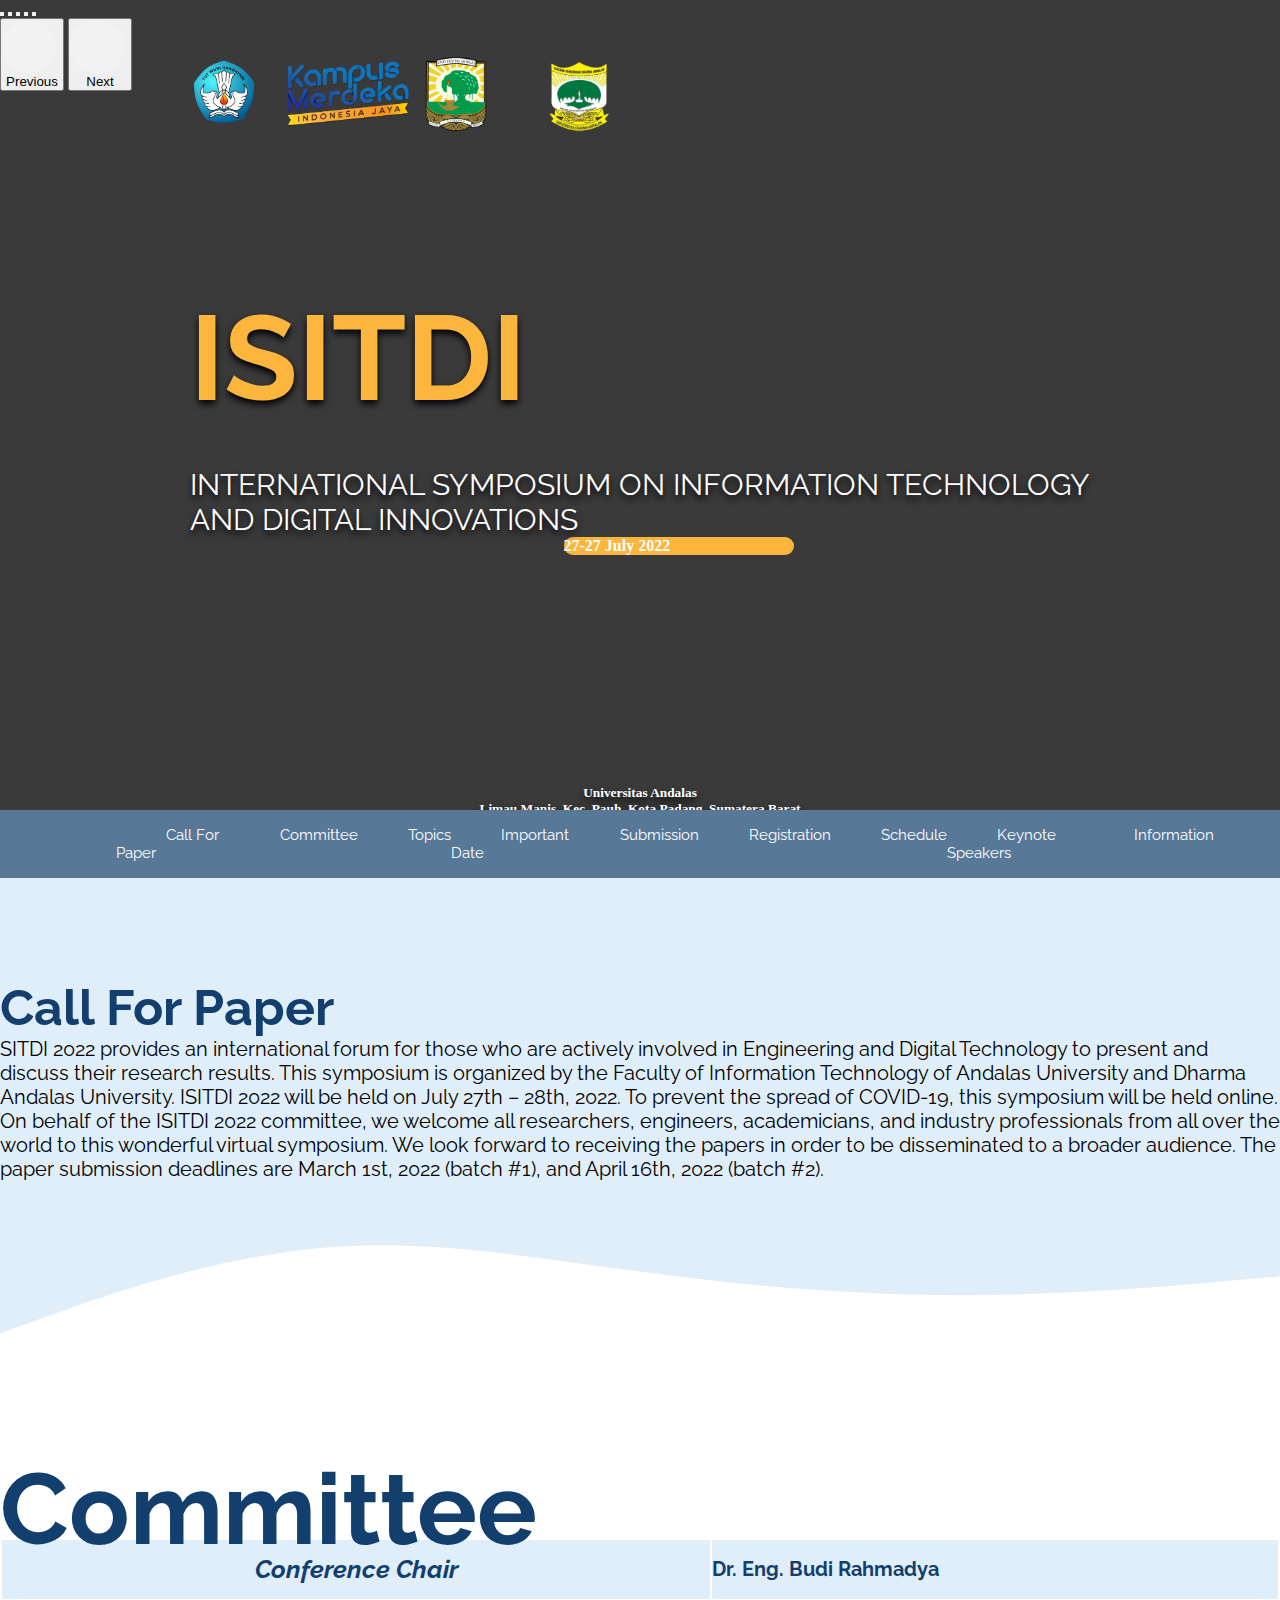
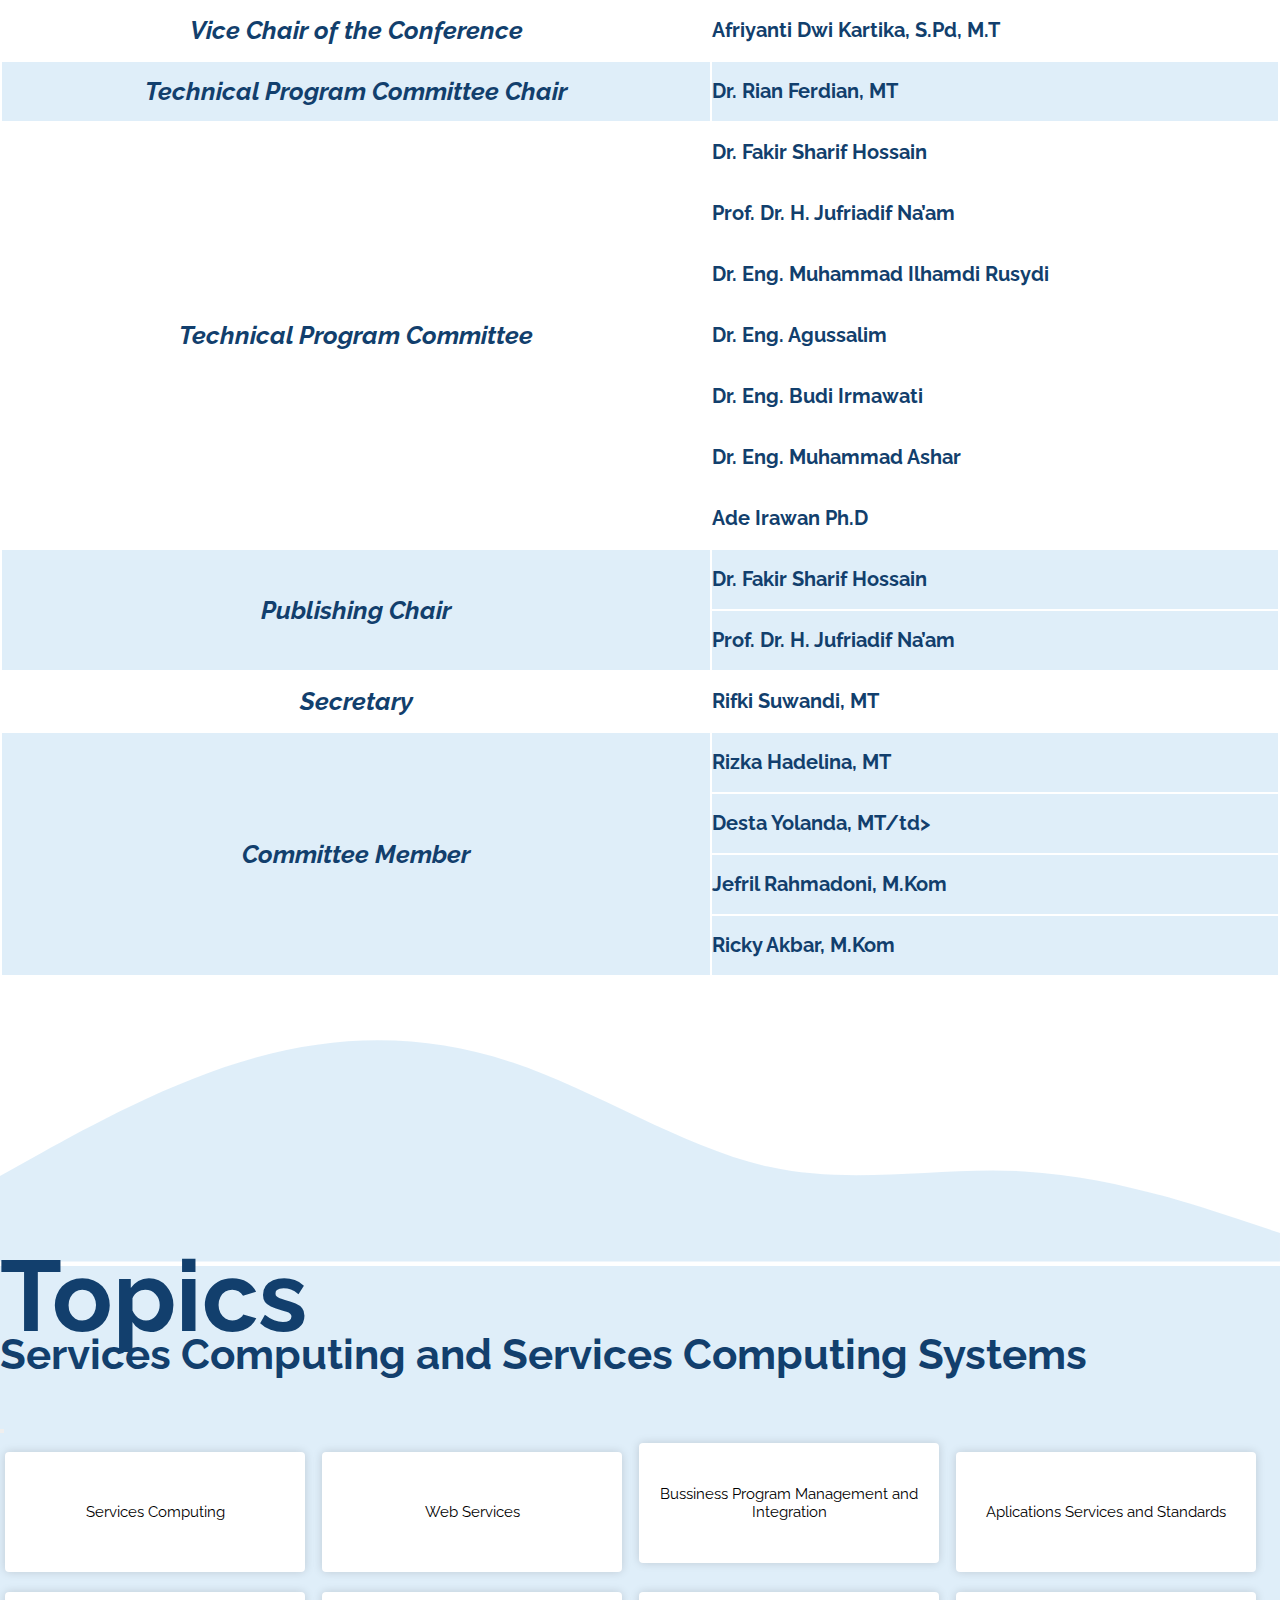
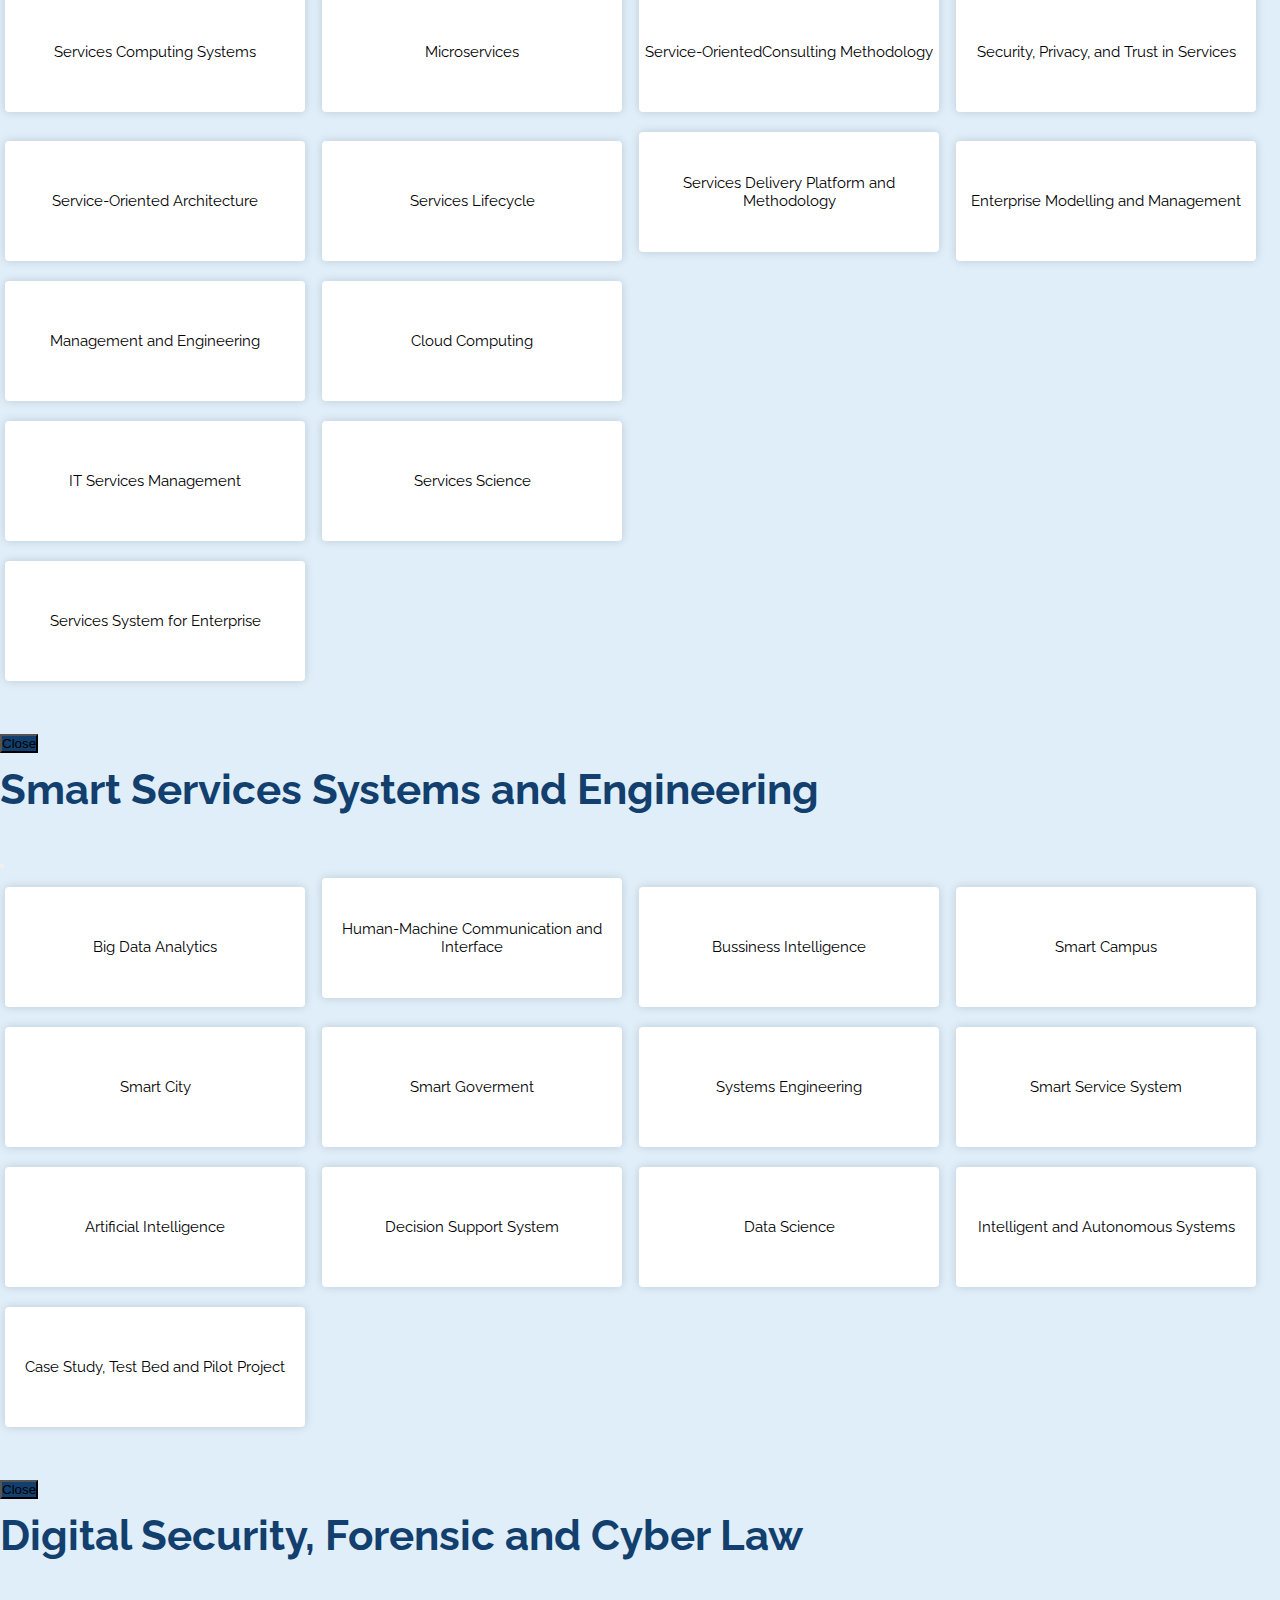
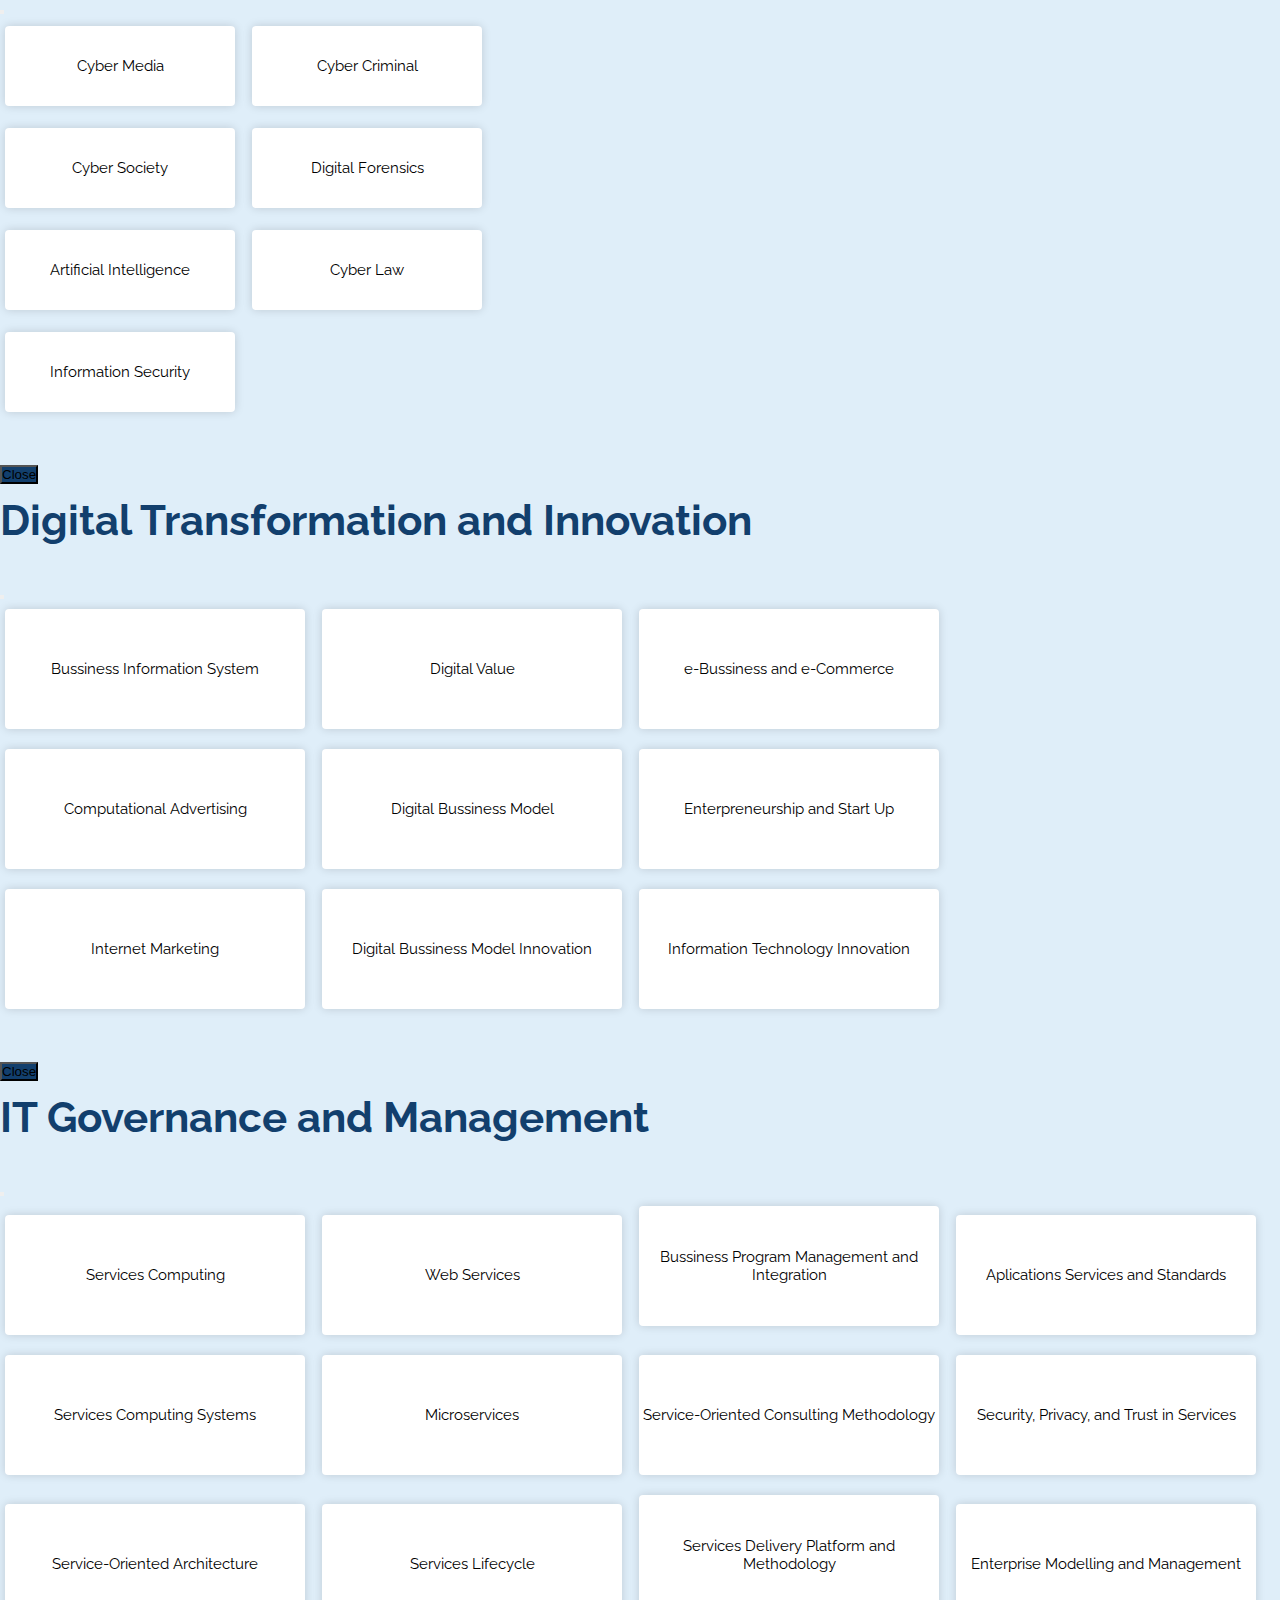
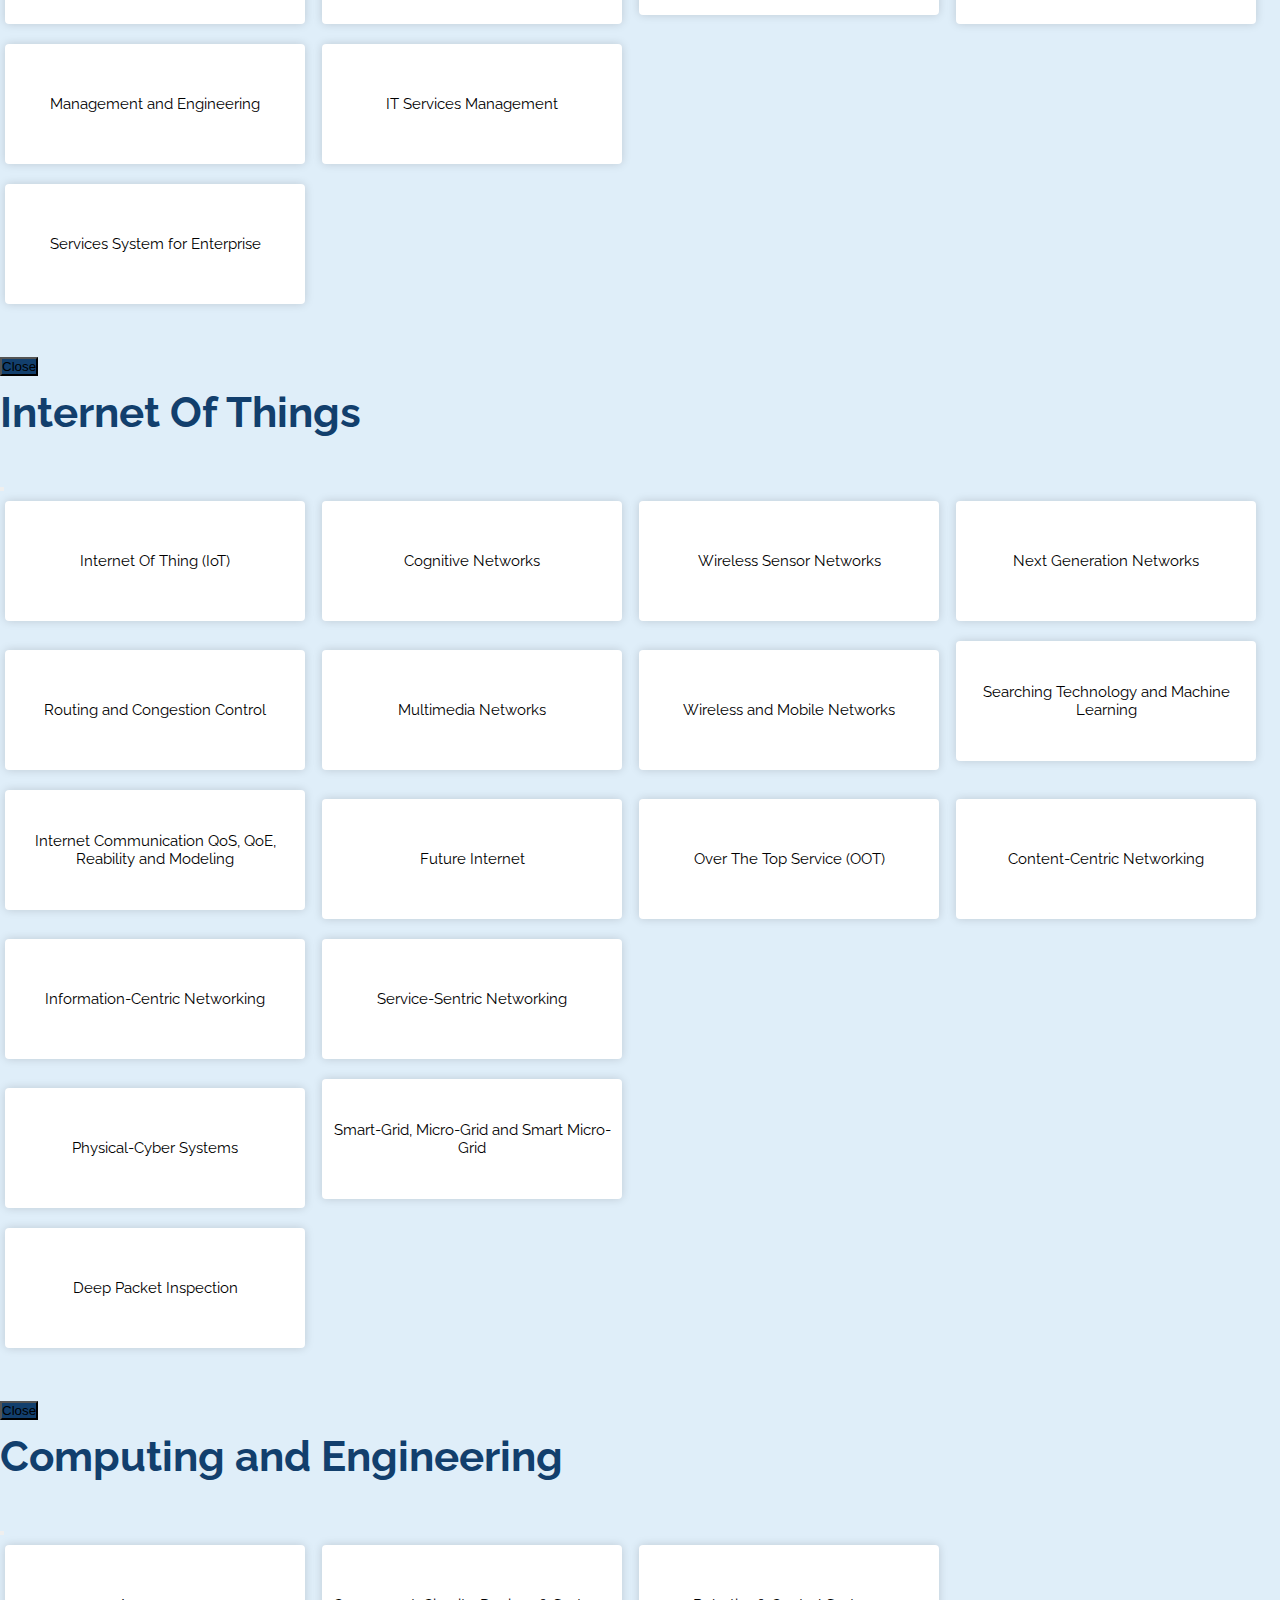
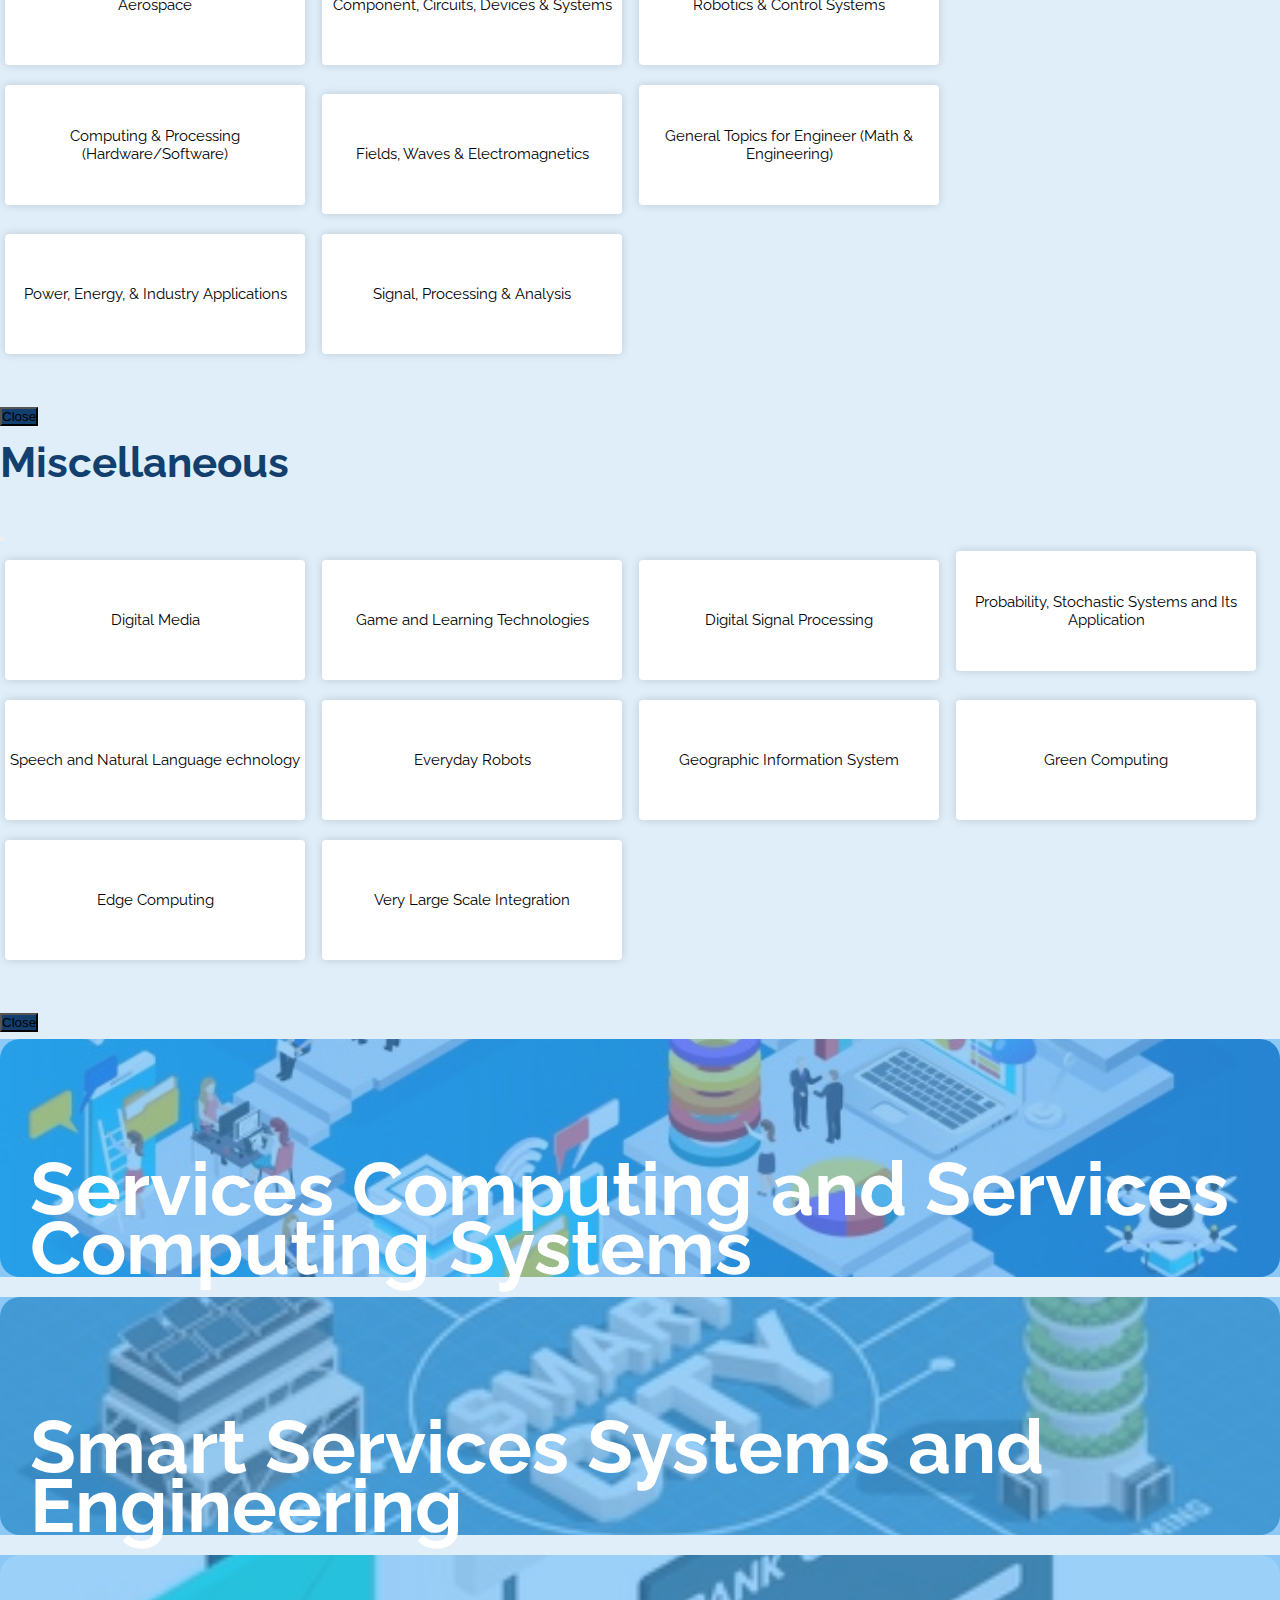
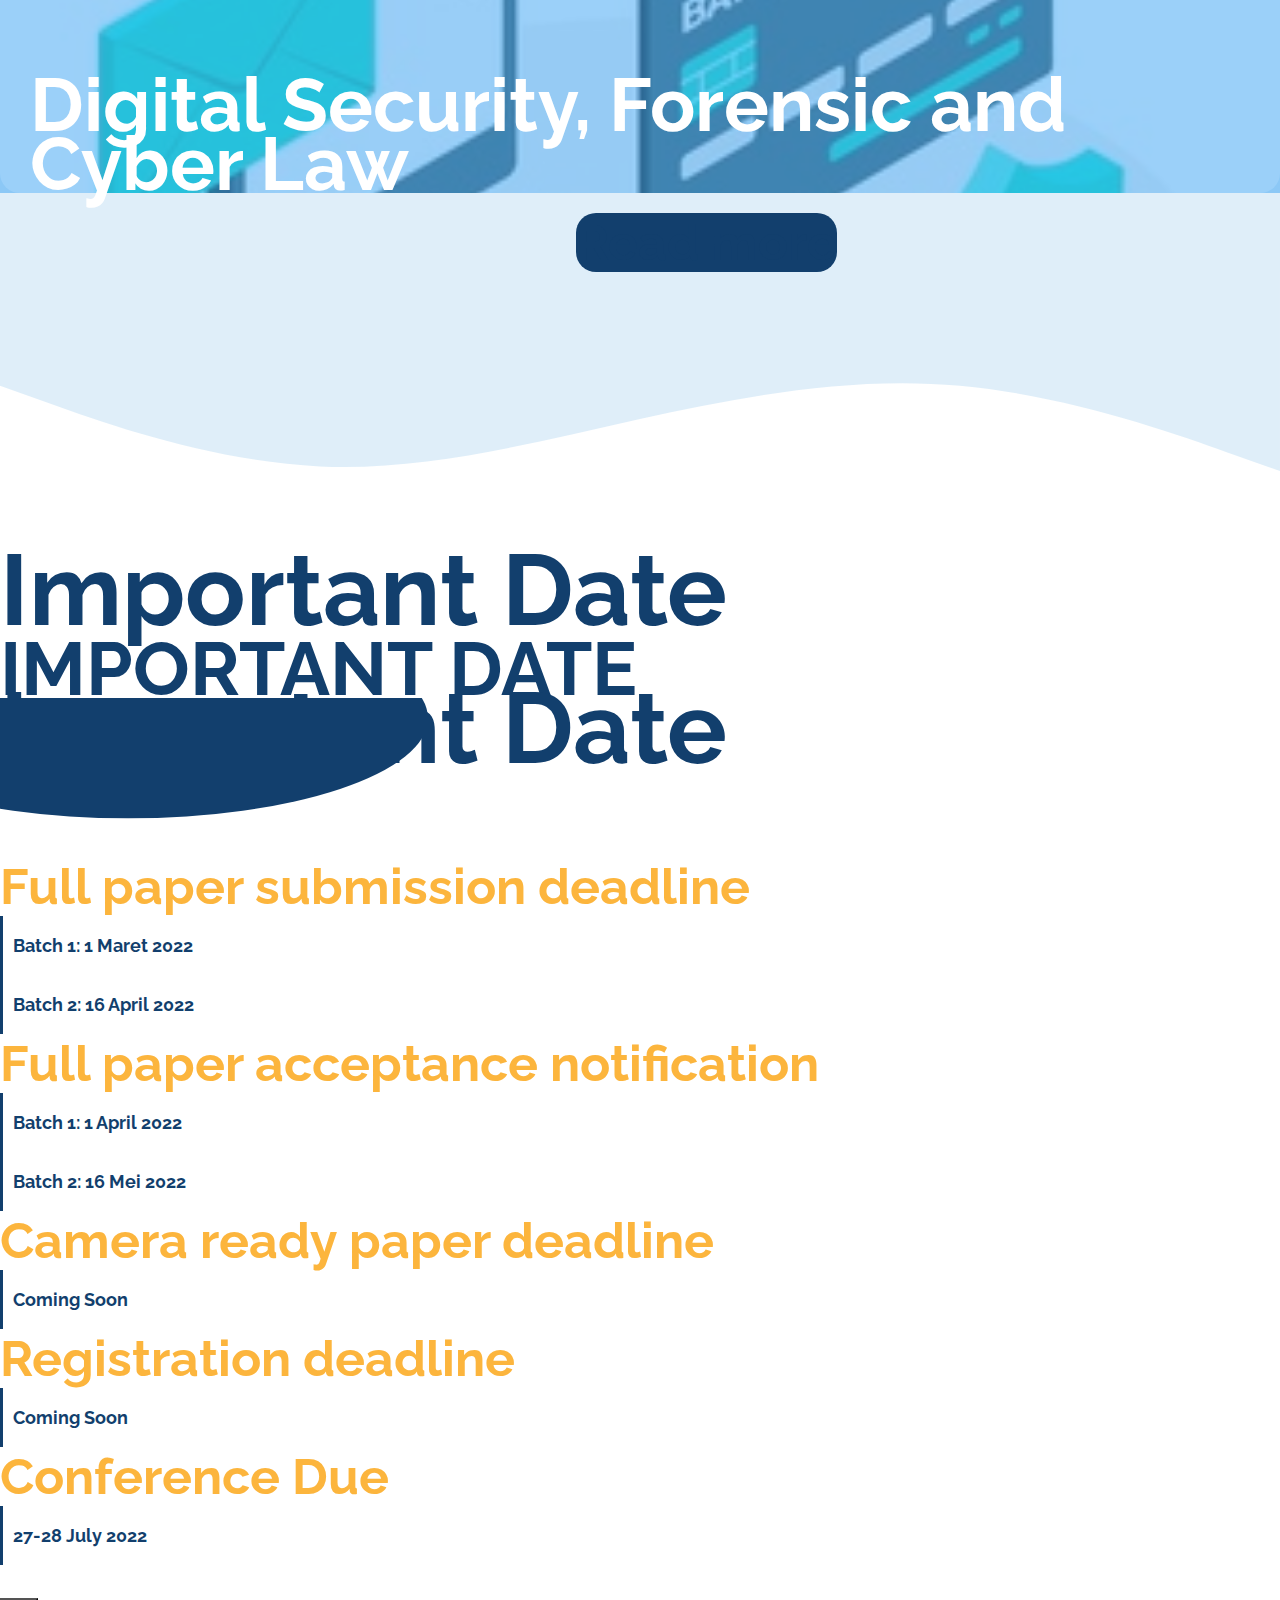
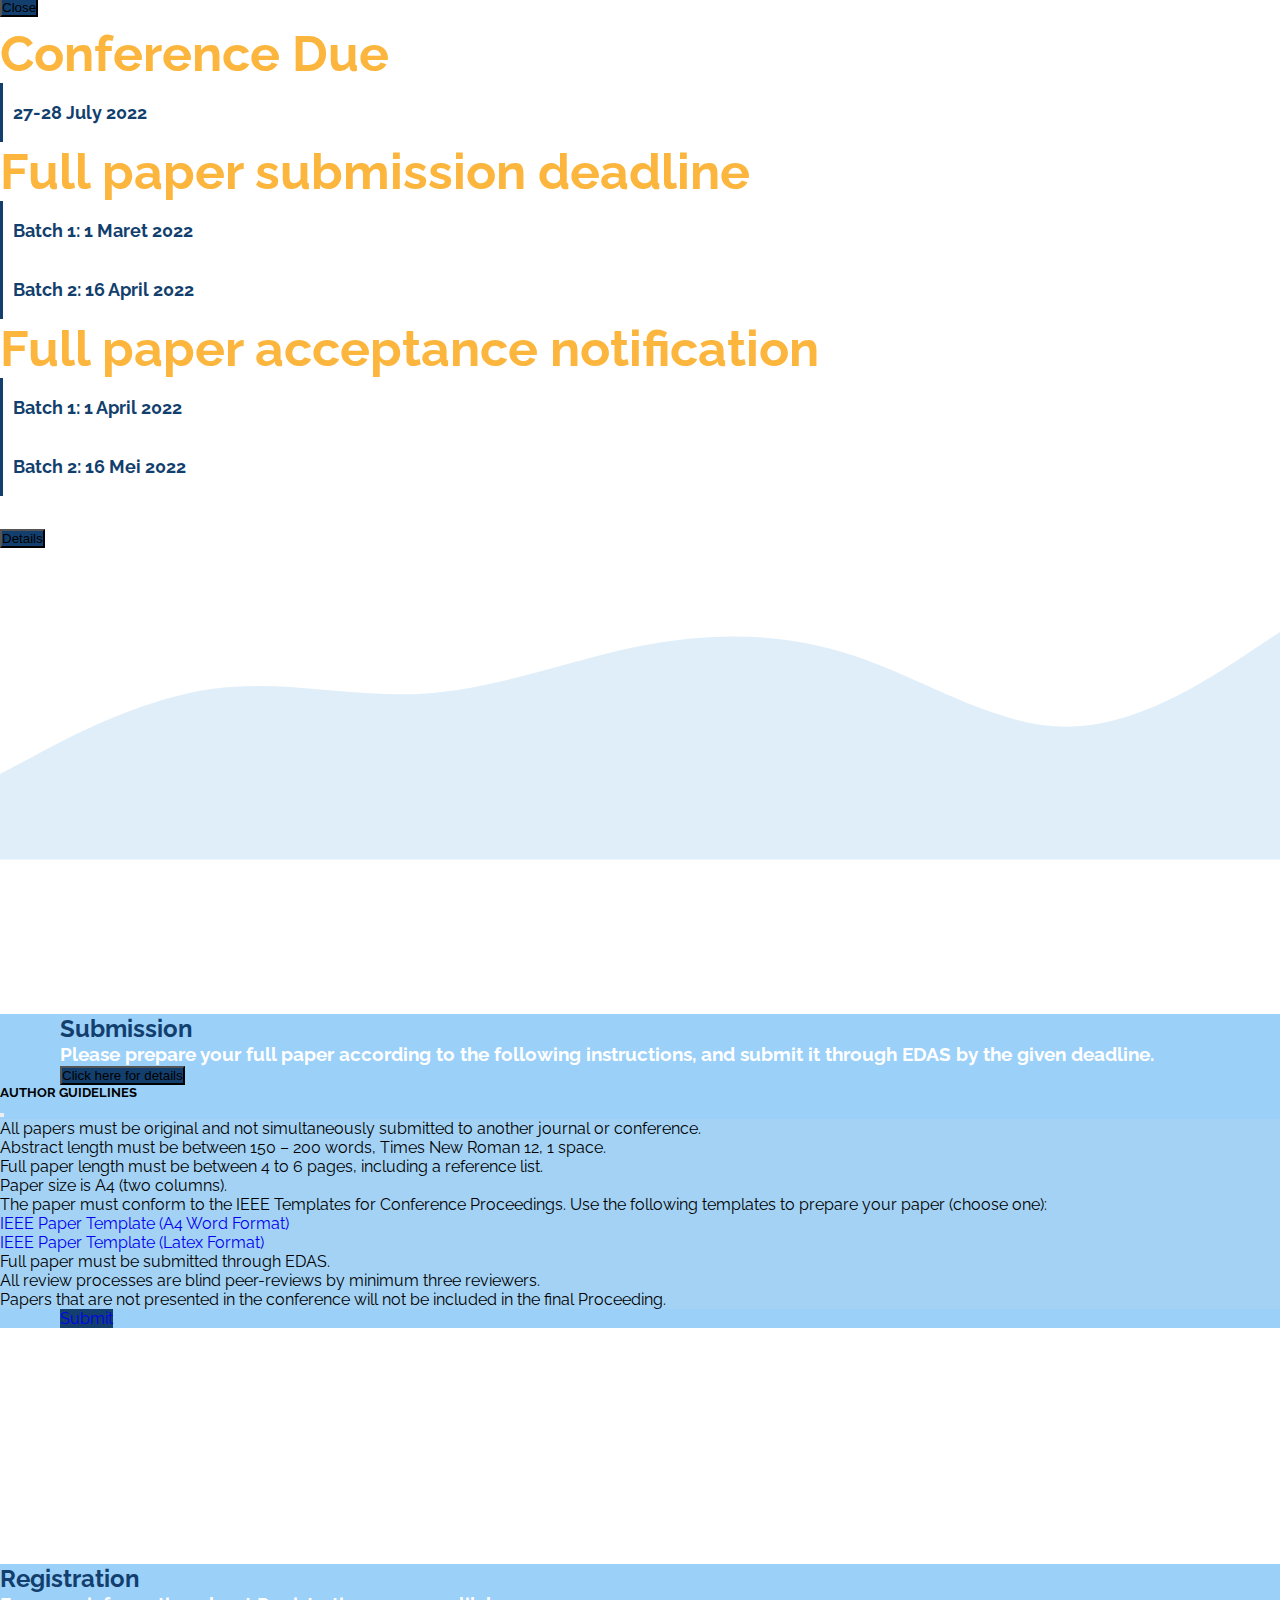
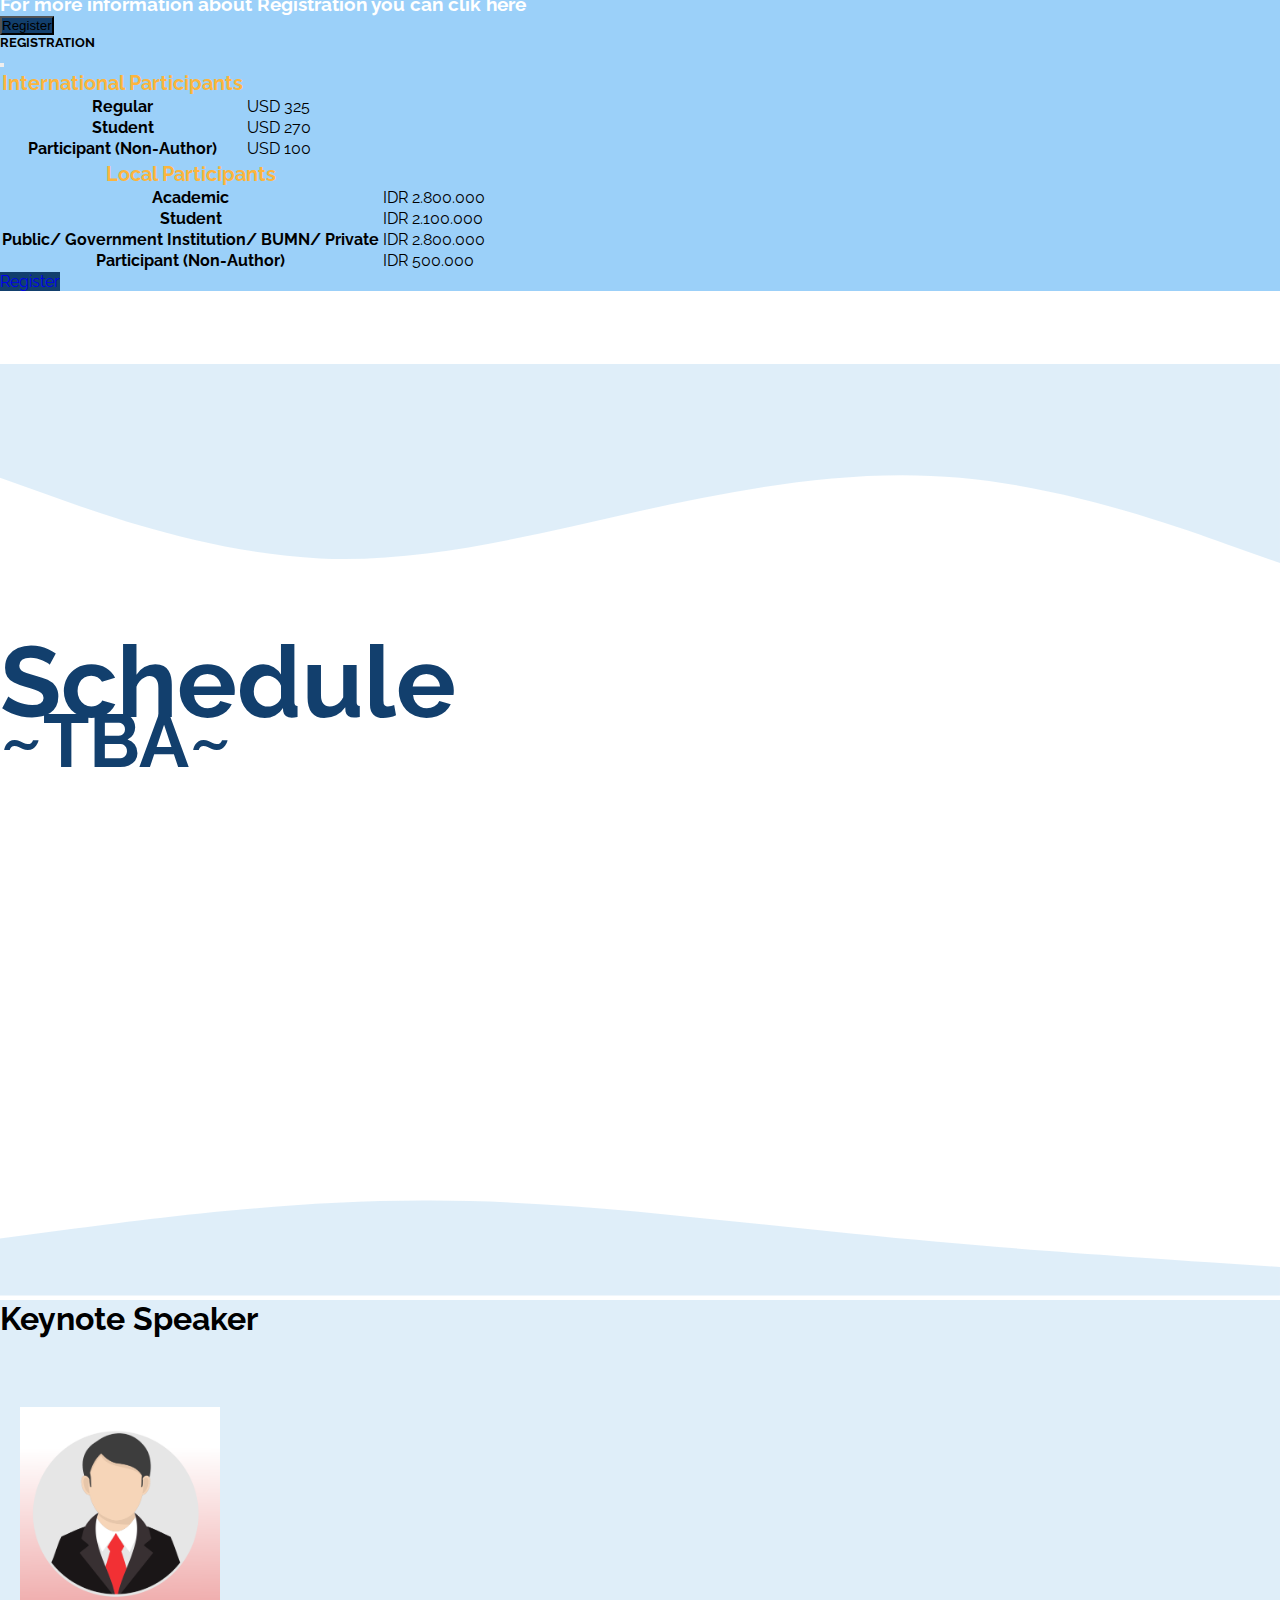
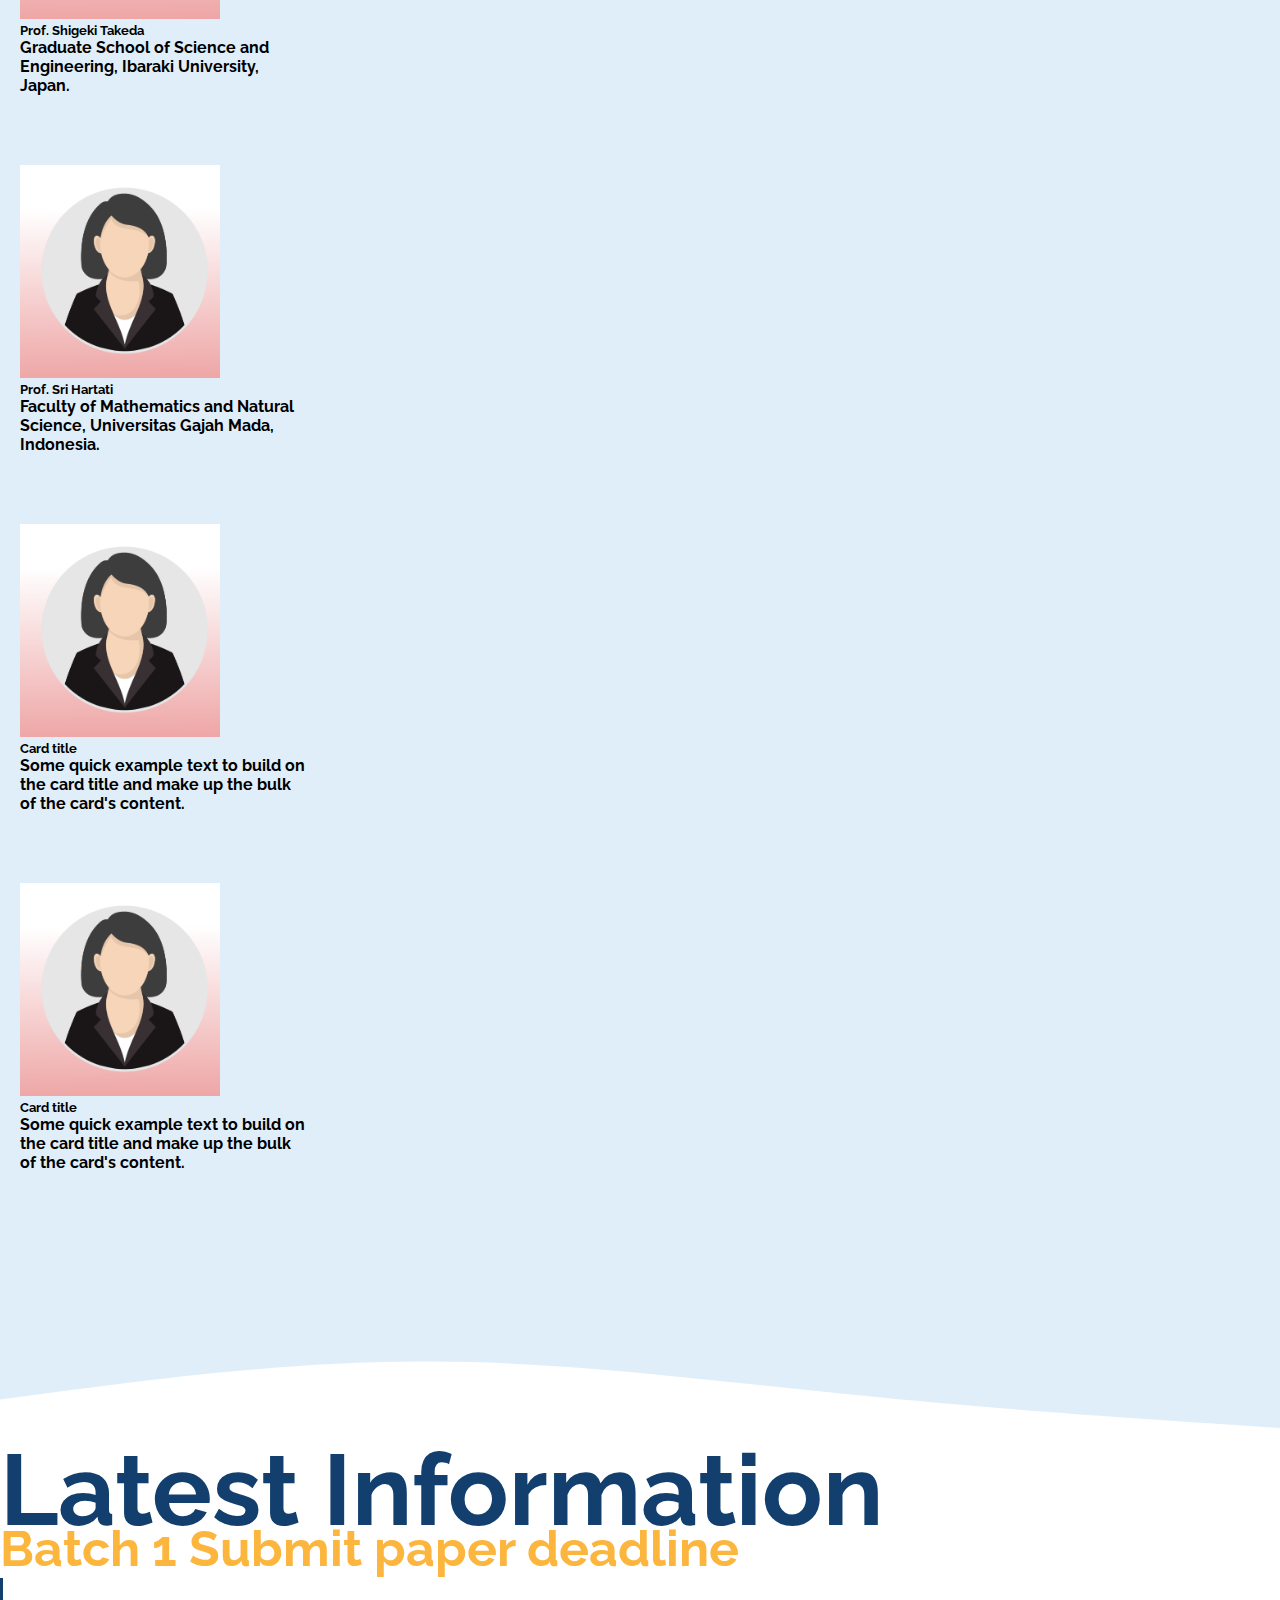
==== commit 9993f67d: "senin" ====
--- a/page/index.html
+++ b/page/index.html
@@ -39,14 +39,15 @@
                 <!-- Slide 1 -->
                 <div class="carousel-item active" style="background-image: url(/img/jum61.JPG)">
                     <div class="carousel-container backColor">
-                        <div class="container text-center">
+                        <div class="container-fluid text-center">
                             <div class="col-sm-12">
-                                <img class="imgA rounded float-start animate__animated animate__fadeInDown" src="/page/assets/kampus_merdeka.png" />
+                                <img class="imgA rounded float-start animate__animated animate__fadeInDown" src="/page/assets/kampus1.png" />
                                 <img class="logo rounded float-end animate__animated animate__fadeInDown" src="/page/assets/logo1.png" />
                             </div>
                             <h2 class="animate__animated animate__fadeInDown text-center">ISITDI</h2>
-                            <h3 class="animate__animated animate__fadeInDown text-center">2022</h3>
+                            <!-- <h1 class="animate__animated animate__fadeInDown">20 <br> 22</h1> -->
                             <p class="animate__animated animate__fadeInUp">INTERNATIONAL SYMPOSIUM ON INFORMATION TECHNOLOGY <br> AND DIGITAL INNOVATIONS</p>
+                            <h4 class="animate__animated animate__fadeInDown text-center">27-27 July 2022</h4>
                             <div class="container col-sm-12">
                                 <h5 class="animate__animated animate__fadeIn text-end">Universitas Andalas <br> Limau Manis, Kec. Pauh, Kota Padang, Sumatera Barat</h5>
                             </div>
@@ -59,12 +60,13 @@
                     <div class="carousel-container">
                         <div class="container text-center">
                             <div class="col-sm-12">
-                                <img class="imgA rounded float-start animate__animated animate__fadeInDown" src="/page/assets/kampus_merdeka.png" />
+                                <img class="imgA rounded float-start animate__animated animate__fadeInDown" src="/page/assets/kampus1.png" />
                                 <img class="logo rounded float-end animate__animated animate__fadeInDown" src="/page/assets/logo1.png" />
                             </div>
                             <h2 class="animate__animated animate__fadeInDown text-center">ISITDI</h2>
-                            <h3 class="animate__animated animate__fadeInDown text-center">2022</h3>
+                            <!-- <h1 class="animate__animated animate__fadeInDown">20 <br> 22</h1> -->
                             <p class="animate__animated animate__fadeInUp">INTERNATIONAL SYMPOSIUM ON INFORMATION TECHNOLOGY <br> AND DIGITAL INNOVATIONS</p>
+                            <h4 class="animate__animated animate__fadeInDown text-center">27-27 July 2022</h4>
                             <div class="container col-sm-12">
                                 <h5 class="animate__animated animate__fadeIn text-end">Puncak Lawang <br> Kecamatan Matur, Agam, West Sumatera</h5>
                             </div>
@@ -146,7 +148,7 @@
                     <i class="fa fa-bars fa-2x"></i>
                 </div>
                 <li><a href="#About">Call For Paper</a></li>
-                <li><a href="#comite">Comitee</a></li>
+                <li><a href="#comite">Committee</a></li>
                 <li><a href="#topics">Topics</a></li>
                 <li><a href="#event">Important Date</a></li>
                 <li><a href="#submission">Submission</a></li>
@@ -167,19 +169,13 @@
         <div class="About h-100" id="About">
             <div class="container">
                 <h1>Call For Paper</h1>
-                <p>Information Technology, to which Internet belongs, has changed civilization toward the cyber era. In the cyber era, the way people work, learn, play and interact with others has changed significantly. Human life is almost always influenced
-                    by information technology systems and innovation. So that information technology systems and innovation become more and moreimportant in the human life.
+                <p>SITDI 2022 provides an international forum for those who are actively involved in Engineering and Digital Technology to present and discuss their research results. This symposium is organized by the Faculty of Information Technology of
+                    Andalas University and Dharma Andalas University. ISITDI 2022 will be held on July 27th – 28th, 2022. To prevent the spread of COVID-19, this symposium will be held online.
                 </p>
                 <p>
-                    Information technology systems are used in almost all sectors: business, government, education, entertainment, social and politics. Information technology researches and innovations are unique, because they involve experts from multi-discipline. Results
-                    of information technology researches and innovations are achieved through cooperation among multi-disciplines experts. As a consequence, the results of information technology researches and innovations are deep and comprehensive.
+                    On behalf of the ISITDI 2022 committee, we welcome all researchers, engineers, academicians, and industry professionals from all over the world to this wonderful virtual symposium. We look forward to receiving the papers in order to be disseminated to
+                    a broader audience. The paper submission deadlines are March 1st, 2022 (batch #1), and April 16th, 2022 (batch #2).
                 </p>
-                <p>
-                    The main aim of the international conference is to bring together representatives of academia, industry, business, government and cyber society to present recent advances in the fields of Information technology systems and innovation. Most welcome are
-                    high quality papers representing research and innovation in information technology. Prospective authors are invited to submit their original contributions covering completed or ongoing work related to areas of information technology
-                    systems and innovation.
-                </p>
-                </span>
             </div>
         </div>
         <svg xmlns="http://www.w3.org/2000/svg" viewBox="0 0 1440 320"><path fill="#B0D5F066" fill-opacity="1" d="M0,160L60,138.7C120,117,240,75,360,64C480,53,600,75,720,90.7C840,107,960,117,1080,117.3C1200,117,1320,107,1380,101.3L1440,96L1440,0L1380,0C1320,0,1200,0,1080,0C960,0,840,0,720,0C600,0,480,0,360,0C240,0,120,0,60,0L0,0Z"></path></svg>
@@ -191,9 +187,71 @@
         <div class="container">
             <div class="row">
                 <div class="col">
-                    <h1>Comitee</h1>
-                </div>
-            </div>
+                    <h1>Committee</h1>
+                </div>
+            </div>
+        </div>
+        <div class="container">
+            <table class="table table-bordered border-warning" style=" width:100% ">
+                <tr>
+                    <th style="background-color:#B0D5F066">Conference Chair</th>
+                    <td style="background-color:#B0D5F066">Dr. Eng. Budi Rahmadya</td>
+                </tr>
+                <tr>
+                    <th>Vice Chair of the Conference</th>
+                    <td>Afriyanti Dwi Kartika, S.Pd, M.T</td>
+                </tr>
+                <tr>
+                    <th style="background-color:#B0D5F066">Technical Program Committee Chair </th>
+                    <td style="background-color:#B0D5F066">Dr. Rian Ferdian, MT</td>
+                </tr>
+                <tr>
+                    <th rowspan="7">Technical Program Committee</th>
+                    <td>Dr. Fakir Sharif Hossain</td>
+                </tr>
+                <tr>
+                    <td>Prof. Dr. H. Jufriadif Na’am</td>
+                </tr>
+                <tr>
+                    <td>Dr. Eng. Muhammad Ilhamdi Rusydi</td>
+                </tr>
+                <tr>
+                    <td>Dr. Eng. Agussalim</td>
+                </tr>
+                <tr>
+                    <td>Dr. Eng. Budi Irmawati</td>
+                </tr>
+                <tr>
+                    <td>Dr. Eng. Muhammad Ashar</td>
+                </tr>
+                <tr>
+                    <td>Ade Irawan Ph.D</td>
+                </tr>
+                <tr>
+                    <th style="background-color:#B0D5F066" rowspan="2">Publishing Chair</th>
+                    <td style="background-color:#B0D5F066">Dr. Fakir Sharif Hossain</td>
+                </tr>
+                <tr>
+                    <td style="background-color:#B0D5F066">Prof. Dr. H. Jufriadif Na’am</td>
+                </tr>
+                <tr>
+                    <th>Secretary</th>
+                    <td>Rifki Suwandi, MT</td>
+                </tr>
+                <tr>
+                    <th style="background-color:#B0D5F066" rowspan="4">Committee Member</th>
+                    <td style="background-color:#B0D5F066">Rizka Hadelina, MT</td>
+                </tr>
+                <tr>
+                    <td style="background-color:#B0D5F066">Desta Yolanda, MT/td>
+                </tr>
+                <tr>
+                    <td style="background-color:#B0D5F066">Jefril Rahmadoni, M.Kom</td>
+                </tr>
+                <tr>
+                    <td style="background-color:#B0D5F066">Ricky Akbar, M.Kom</td>
+                </tr>
+            </table>
         </div>
     </section>
     <!-- Akhir Comittee -->
@@ -212,41 +270,419 @@
 
         <div class="container">
             <!-- Letak content disini -->
-            <a href="#">
-                <div class="container">
-                    <div class="col-sm-12">
-                        <div class="card serviceCom" id="topicsCard">
-                            <div class="card-body backs">
-                                <h2 class="card-title">Services Computing and Services Computing Systems</h2>
-                            </div>
-                        </div>
-                    </div>
-                </div>
-            </a>
-            <a href="#">
-                <div class="container">
-                    <div class="col-sm-12">
-                        <div class="card smrtCty" id="topicsCard">
-                            <div class="card-body backs">
-                                <h2 class="card-title">Smart Services Systems and Engineering</h2>
-                            </div>
-                        </div>
-                    </div>
-                </div>
-            </a>
-            <a href="#">
-                <div class="container">
-                    <div class="col-sm-12">
-                        <div class="card digiSecure" id="topicsCard">
-                            <div class="card-body backs">
-                                <h2 class="card-title">Digital Security, Forensic and Cyber Law</h2>
-                            </div>
-                        </div>
-                    </div>
-                </div>
-            </a>
-            <span id="dots"></span> <span id="more">
-                <a href="#">
+            <!-- Modal 1 -->
+            <div class="modal fade" id="exampleModalSCASCS" tabindex="-1" aria-labelledby="exampleModalLabel" aria-hidden="true">
+                <div class="modal-dialog modal-xl">
+                    <div class="modal-content">
+                        <div class="modal-header">
+                            <h5 class="modal-title" id="exampleModalLabel">Services Computing and Services Computing Systems</h5>
+                            <button type="button" class="btn-close" data-bs-dismiss="modal" aria-label="Close"></button>
+                        </div>
+                        <div class="modal-body">
+                            <!-- Letak kontent modal disini -->
+                            <div class="container">
+                                <div class="row">
+                                    <div class="col-sm-4">
+                                        <link href="https://fonts.googleapis.com/css2?family=Comfortaa&display=swap" rel="stylesheet">
+                                        <button class="noselect buttonmod1 buttonmod12">Services Computing</button>
+                                        <button class="noselect buttonmod1 buttonmod12">Web Services</button>
+                                        <button class="noselect buttonmod1 buttonmod12">Bussiness Program Management and Integration</button>
+                                        <button class="noselect buttonmod1 buttonmod12">Aplications Services and Standards</button>
+                                    </div>
+                                    <div class="col-sm-4">
+                                        <link href="https://fonts.googleapis.com/css2?family=Comfortaa&display=swap" rel="stylesheet">
+                                        <button class="noselect buttonmod1 buttonmod12">Services Computing Systems </button>
+                                        <button class="noselect buttonmod1 buttonmod12">Microservices</button>
+                                        <button class="noselect buttonmod1 buttonmod12">Service-OrientedConsulting Methodology</button>
+                                        <button class="noselect buttonmod1 buttonmod12">Security, Privacy, and Trust in Services</button>
+                                    </div>
+                                    <div class="col-sm-4">
+                                        <link href="https://fonts.googleapis.com/css2?family=Comfortaa&display=swap" rel="stylesheet">
+                                        <button class="noselect buttonmod1 buttonmod12">Service-Oriented Architecture</button>
+                                        <button class="noselect buttonmod1 buttonmod12">Services Lifecycle</button>
+                                        <button class="noselect buttonmod1 buttonmod12">Services Delivery Platform and Methodology </button>
+                                        <button class="noselect buttonmod1 buttonmod12">Enterprise Modelling and Management</button>
+                                    </div>
+                                    <div class="col-sm-4">
+                                        <link href="https://fonts.googleapis.com/css2?family=Comfortaa&display=swap" rel="stylesheet">
+                                        <button class="noselect buttonmod1 buttonmod12">Management and Engineering</button>
+                                        <button class="noselect buttonmod1 buttonmod12">Cloud Computing</button>
+
+                                    </div>
+                                    <div class="col-sm-4">
+                                        <link href="https://fonts.googleapis.com/css2?family=Comfortaa&display=swap" rel="stylesheet">
+                                        <button class="noselect buttonmod1 buttonmod12">IT Services Management</button>
+                                        <button class="noselect buttonmod1 buttonmod12">Services Science</button>
+                                    </div>
+                                    <div class="col-sm-4">
+                                        <link href="https://fonts.googleapis.com/css2?family=Comfortaa&display=swap" rel="stylesheet">
+                                        <button class="noselect buttonmod1 buttonmod12">Services System for Enterprise</button>
+                                    </div>
+                                </div>
+                            </div>
+                        </div>
+                    </div>
+                    <div class="modal-footer">
+                        <button type="button" class="btn btn-secondary" id="buttonevent" data-bs-dismiss="modal">Close</button>
+                    </div>
+                </div>
+            </div>
+        </div>
+
+        <!-- Modal 2 -->
+        <div class="modal fade" id="exampleModalSSSaE" tabindex="-1" aria-labelledby="exampleModalLabel" aria-hidden="true">
+            <div class="modal-dialog modal-xl">
+                <div class="modal-content">
+                    <div class="modal-header">
+                        <h5 class="modal-title" id="exampleModalLabel">Smart Services Systems and Engineering</h5>
+                        <button type="button" class="btn-close" data-bs-dismiss="modal" aria-label="Close"></button>
+                    </div>
+                    <div class="modal-body">
+                        <!-- Letak kontent modal disini -->
+                        <div class="container">
+                            <div class="row">
+                                <div class="col-sm-4">
+                                    <link href="https://fonts.googleapis.com/css2?family=Comfortaa&display=swap" rel="stylesheet">
+                                    <button class="noselect buttonmod1 buttonmod12">Big Data Analytics</button>
+                                    <button class="noselect buttonmod1 buttonmod12">Human-Machine Communication and Interface</span> </button>
+                                    <button class="noselect buttonmod1 buttonmod12">Bussiness Intelligence</button>
+                                    <button class="noselect buttonmod1 buttonmod12">Smart Campus</button>
+                                </div>
+                                <div class="col-sm-4">
+                                    <link href="https://fonts.googleapis.com/css2?family=Comfortaa&display=swap" rel="stylesheet">
+                                    <button class="noselect buttonmod1 buttonmod12">Smart City</button>
+                                    <button class="noselect buttonmod1 buttonmod12">Smart Goverment</button>
+                                    <button class="noselect buttonmod1 buttonmod12">Systems Engineering</button>
+                                    <button class="noselect buttonmod1 buttonmod12">Smart Service System</button>
+                                </div>
+                                <div class="col-sm-4">
+                                    <link href="https://fonts.googleapis.com/css2?family=Comfortaa&display=swap" rel="stylesheet">
+                                    <button class="noselect buttonmod1 buttonmod12">Artificial Intelligence</button>
+                                    <button class="noselect buttonmod1 buttonmod12">Decision Support System</button>
+                                    <button class="noselect buttonmod1 buttonmod12">Data Science</button>
+                                    <button class="noselect buttonmod1 buttonmod12">Intelligent and Autonomous Systems</button>
+                                </div>
+                                <div class="col-sm-4">
+                                    <link href="https://fonts.googleapis.com/css2?family=Comfortaa&display=swap" rel="stylesheet">
+                                    <button class="noselect buttonmod1 buttonmod12">Case Study, Test Bed and Pilot Project</button>
+                                </div>
+                            </div>
+                        </div>
+                    </div>
+                    <div class="modal-footer">
+                        <button type="button" class="btn btn-secondary" id="buttonevent" data-bs-dismiss="modal">Close</button>
+                    </div>
+                </div>
+            </div>
+        </div>
+
+        <!-- Modal 3 -->
+        <div class="modal fade" id="exampleModalDS" tabindex="-1" aria-labelledby="exampleModalLabel" aria-hidden="true">
+            <div class="modal-dialog modal-lg">
+                <div class="modal-content">
+                    <div class="modal-header">
+                        <h5 class="modal-title" id="exampleModalLabel">Digital Security, Forensic and Cyber Law</h5>
+                        <button type="button" class="btn-close" data-bs-dismiss="modal" aria-label="Close"></button>
+                    </div>
+                    <div class="modal-body">
+                        <!-- Letak kontent modal disini -->
+                        <div class="container">
+                            <div class="row">
+                                <div class="col-sm-4">
+                                    <link href="https://fonts.googleapis.com/css2?family=Comfortaa&display=swap" rel="stylesheet">
+                                    <button class="noselect buttonGlass">Cyber Media</button>
+                                    <button class="noselect buttonGlass">Cyber Criminal</button>
+                                </div>
+                                <div class="col-sm-4">
+                                    <link href="https://fonts.googleapis.com/css2?family=Comfortaa&display=swap" rel="stylesheet">
+                                    <button class="noselect buttonGlass">Cyber Society</button>
+                                    <button class="noselect buttonGlass">Digital Forensics</button>
+                                </div>
+                                <div class="col-sm-4">
+                                    <link href="https://fonts.googleapis.com/css2?family=Comfortaa&display=swap" rel="stylesheet">
+                                    <button class="noselect buttonGlass">Artificial Intelligence</button>
+                                    <button class="noselect buttonGlass">Cyber Law</button>
+                                </div>
+                                <div class="col-sm-4">
+                                    <link href="https://fonts.googleapis.com/css2?family=Comfortaa&display=swap" rel="stylesheet">
+                                    <button class="noselect buttonGlass">Information Security</button>
+                                </div>
+                            </div>
+                        </div>
+                    </div>
+                    <div class="modal-footer">
+                        <button type="button" class="btn btn-secondary" id="buttonevent" data-bs-dismiss="modal">Close</button>
+                    </div>
+                </div>
+            </div>
+        </div>
+
+        <!-- Modal 4 -->
+        <div class="modal fade" id="exampleModalDtal" tabindex="-1" aria-labelledby="exampleModalLabel" aria-hidden="true">
+            <div class="modal-dialog  modal-xl">
+                <div class="modal-content">
+                    <div class="modal-header">
+                        <h5 class="modal-title" id="exampleModalLabel">Digital Transformation and Innovation</h5>
+                        <button type="button" class="btn-close" data-bs-dismiss="modal" aria-label="Close"></button>
+                    </div>
+                    <div class="modal-body">
+                        <!-- Letak kontent modal disini -->
+                        <div class="container">
+                            <div class="row">
+                                <div class="col-sm-4">
+                                    <link href="https://fonts.googleapis.com/css2?family=Comfortaa&display=swap" rel="stylesheet">
+                                    <button class="noselect buttonmod1 buttonmod12">Bussiness Information System</button>
+                                    <button class="noselect buttonmod1 buttonmod12">Digital Value</button>
+                                    <button class="noselect buttonmod1 buttonmod12">e-Bussiness and e-Commerce</button>
+                                </div>
+                                <div class="col-sm-4">
+                                    <link href="https://fonts.googleapis.com/css2?family=Comfortaa&display=swap" rel="stylesheet">
+                                    <button class="noselect buttonmod1 buttonmod12">Computational Advertising</button>
+                                    <button class="noselect buttonmod1 buttonmod12">Digital Bussiness Model</button>
+                                    <button class="noselect buttonmod1 buttonmod12">Enterpreneurship and Start Up</button>
+                                </div>
+                                <div class="col-sm-4">
+                                    <link href="https://fonts.googleapis.com/css2?family=Comfortaa&display=swap" rel="stylesheet">
+                                    <button class="noselect buttonmod1 buttonmod12">Internet Marketing</button>
+                                    <button class="noselect buttonmod1 buttonmod12">Digital Bussiness Model Innovation</button>
+                                    <button class="noselect buttonmod1 buttonmod12">Information Technology Innovation</button>
+                                </div>
+                            </div>
+                        </div>
+                    </div>
+                    <div class="modal-footer">
+                        <button type="button" class="btn btn-secondary" id="buttonevent" data-bs-dismiss="modal">Close</button>
+                    </div>
+                </div>
+            </div>
+        </div>
+
+        <!-- Modal 5 -->
+        <div class="modal fade" id="exampleModalITgov" tabindex="-1" aria-labelledby="exampleModalLabel" aria-hidden="true">
+            <div class="modal-dialog  modal-xl">
+                <div class="modal-content">
+                    <div class="modal-header">
+                        <h5 class="modal-title" id="exampleModalLabel">IT Governance and Management</h5>
+                        <button type="button" class="btn-close" data-bs-dismiss="modal" aria-label="Close"></button>
+                    </div>
+                    <div class="modal-body">
+                        <!-- Letak kontent modal disini -->
+                        <div class="container">
+                            <div class="row">
+                                <div class="col-sm-4">
+                                    <link href="https://fonts.googleapis.com/css2?family=Comfortaa&display=swap" rel="stylesheet">
+                                    <button class="noselect buttonmod1 buttonmod12">Services Computing</button>
+                                    <button class="noselect buttonmod1 buttonmod12">Web Services</button>
+                                    <button class="noselect buttonmod1 buttonmod12">Bussiness Program Management and Integration</button>
+                                    <button class="noselect buttonmod1 buttonmod12">Aplications Services and Standards</button>
+                                </div>
+                                <div class="col-sm-4">
+                                    <link href="https://fonts.googleapis.com/css2?family=Comfortaa&display=swap" rel="stylesheet">
+                                    <button class="noselect buttonmod1 buttonmod12">Services Computing Systems </button>
+                                    <button class="noselect buttonmod1 buttonmod12">Microservices</button>
+                                    <button class="noselect buttonmod1 buttonmod12">Service-Oriented Consulting Methodology</button>
+                                    <button class="noselect buttonmod1 buttonmod12">Security, Privacy, and Trust in Services</button>
+                                </div>
+                                <div class="col-sm-4">
+                                    <link href="https://fonts.googleapis.com/css2?family=Comfortaa&display=swap" rel="stylesheet">
+                                    <button class="noselect buttonmod1 buttonmod12">Service-Oriented Architecture</button>
+                                    <button class="noselect buttonmod1 buttonmod12">Services Lifecycle</button>
+                                    <button class="noselect buttonmod1 buttonmod12">Services Delivery Platform and Methodology </button>
+                                    <button class="noselect buttonmod1 buttonmod12">Enterprise Modelling and Management</button>
+                                </div>
+                                <div class="col-sm-4">
+                                    <link href="https://fonts.googleapis.com/css2?family=Comfortaa&display=swap" rel="stylesheet">
+                                    <button class="noselect buttonmod1 buttonmod12">Management and Engineering</button>
+                                    <button class="noselect buttonmod1 buttonmod12">IT Services Management</button>
+                                </div>
+                                <div class="col-sm-4">
+                                    <link href="https://fonts.googleapis.com/css2?family=Comfortaa&display=swap" rel="stylesheet">
+                                    <button class="noselect buttonmod1 buttonmod12">Services System for Enterprise</button>
+                                </div>
+                            </div>
+                        </div>
+                    </div>
+                    <div class="modal-footer">
+                        <button type="button" class="btn btn-secondary" id="buttonevent" data-bs-dismiss="modal">Close</button>
+                    </div>
+                </div>
+            </div>
+        </div>
+
+        <!-- Modal 6 -->
+        <div class="modal fade" id="exampleModalIoT" tabindex="-1" aria-labelledby="exampleModalLabel" aria-hidden="true">
+            <div class="modal-dialog modal-xl">
+                <div class="modal-content">
+                    <div class="modal-header">
+                        <h5 class="modal-title" id="exampleModalLabel">Internet Of Things</h5>
+                        <button type="button" class="btn-close" data-bs-dismiss="modal" aria-label="Close"></button>
+                    </div>
+                    <div class="modal-body">
+                        <!-- Letak kontent modal disini -->
+                        <div class="container">
+                            <div class="row">
+                                <div class="col-sm-4">
+                                    <link href="https://fonts.googleapis.com/css2?family=Comfortaa&display=swap" rel="stylesheet">
+                                    <button class="noselect buttonmod1 buttonmod12">Internet Of Thing (IoT)</button>
+                                    <button class="noselect buttonmod1 buttonmod12">Cognitive Networks</button>
+                                    <button class="noselect buttonmod1 buttonmod12">Wireless Sensor Networks</button>
+                                    <button class="noselect buttonmod1 buttonmod12">Next Generation Networks</button>
+                                </div>
+                                <div class="col-sm-4">
+                                    <link href="https://fonts.googleapis.com/css2?family=Comfortaa&display=swap" rel="stylesheet">
+                                    <button class="noselect buttonmod1 buttonmod12">Routing and Congestion Control</button>
+                                    <button class="noselect buttonmod1 buttonmod12">Multimedia Networks</button>
+                                    <button class="noselect buttonmod1 buttonmod12">Wireless and Mobile Networks</button>
+                                    <button class="noselect buttonmod1 buttonmod12">Searching Technology and Machine Learning</button>
+                                </div>
+                                <div class="col-sm-4">
+                                    <link href="https://fonts.googleapis.com/css2?family=Comfortaa&display=swap" rel="stylesheet">
+                                    <button class="noselect buttonmod1 buttonmod12">Internet Communication QoS, QoE, Reability and Modeling</button>
+                                    <button class="noselect buttonmod1 buttonmod12">Future Internet</button>
+                                    <button class="noselect buttonmod1 buttonmod12">Over The Top Service (OOT)</button>
+                                    <button class="noselect buttonmod1 buttonmod12">Content-Centric Networking</button>
+                                </div>
+                                <div class="col-sm-4">
+                                    <link href="https://fonts.googleapis.com/css2?family=Comfortaa&display=swap" rel="stylesheet">
+                                    <button class="noselect buttonmod1 buttonmod12">Information-Centric Networking</button>
+                                    <button class="noselect buttonmod1 buttonmod12">Service-Sentric Networking</button>
+
+                                </div>
+                                <div class="col-sm-4">
+                                    <link href="https://fonts.googleapis.com/css2?family=Comfortaa&display=swap" rel="stylesheet">
+                                    <button class="noselect buttonmod1 buttonmod12">Physical-Cyber Systems</button>
+                                    <button class="noselect buttonmod1 buttonmod12">Smart-Grid, Micro-Grid and Smart Micro-Grid</button>
+                                </div>
+                                <div class="col-sm-4">
+                                    <link href="https://fonts.googleapis.com/css2?family=Comfortaa&display=swap" rel="stylesheet">
+                                    <button class="noselect buttonmod1 buttonmod12">Deep Packet Inspection</button>
+                                </div>
+                            </div>
+                        </div>
+                    </div>
+                    <div class="modal-footer">
+                        <button type="button" class="btn btn-secondary" id="buttonevent" data-bs-dismiss="modal">Close</button>
+                    </div>
+                </div>
+            </div>
+        </div>
+
+        <!-- Modal 7 -->
+        <div class="modal fade" id="exampleModalTekom" tabindex="-1" aria-labelledby="exampleModalLabel" aria-hidden="true">
+            <div class="modal-dialog modal-xl">
+                <div class="modal-content">
+                    <div class="modal-header">
+                        <h5 class="modal-title" id="exampleModalLabel">Computing and Engineering</h5>
+                        <button type="button" class="btn-close" data-bs-dismiss="modal" aria-label="Close"></button>
+                    </div>
+                    <div class="modal-body">
+                        <!-- Letak kontent modal disini -->
+                        <div class="container">
+                            <div class="row">
+                                <div class="col-sm-4">
+                                    <link href="https://fonts.googleapis.com/css2?family=Comfortaa&display=swap" rel="stylesheet">
+                                    <button class="noselect buttonmod1 buttonmod12">Aerospace</button>
+                                    <button class="noselect buttonmod1 buttonmod12">Component, Circuits, Devices & Systems</button>
+                                    <button class="noselect buttonmod1 buttonmod12">Robotics & Control Systems</button>
+                                </div>
+                                <div class="col-sm-4">
+                                    <link href="https://fonts.googleapis.com/css2?family=Comfortaa&display=swap" rel="stylesheet">
+                                    <button class="noselect buttonmod1 buttonmod12">Computing & Processing (Hardware/Software)</button>
+                                    <button class="noselect buttonmod1 buttonmod12">Fields, Waves & Electromagnetics</button>
+                                    <button class="noselect buttonmod1 buttonmod12">General Topics for Engineer (Math & Engineering)</button>
+                                </div>
+                                <div class="col-sm-4">
+                                    <link href="https://fonts.googleapis.com/css2?family=Comfortaa&display=swap" rel="stylesheet">
+                                    <button class="noselect buttonmod1 buttonmod12">Power, Energy, & Industry Applications</button>
+                                    <button class="noselect buttonmod1 buttonmod12">Signal, Processing & Analysis</button>
+                                </div>
+                            </div>
+                        </div>
+                    </div>
+                    <div class="modal-footer">
+                        <button type="button" class="btn btn-secondary" id="buttonevent" data-bs-dismiss="modal">Close</button>
+                    </div>
+                </div>
+            </div>
+        </div>
+
+        <!-- Modal 8 -->
+        <div class="modal fade" id="exampleModalmisscell" tabindex="-1" aria-labelledby="exampleModalLabel" aria-hidden="true">
+            <div class="modal-dialog modal-xl">
+                <div class="modal-content">
+                    <div class="modal-header">
+                        <h5 class="modal-title" id="exampleModalLabel">Miscellaneous</h5>
+                        <button type="button" class="btn-close" data-bs-dismiss="modal" aria-label="Close"></button>
+                    </div>
+                    <div class="modal-body">
+                        <!-- Letak kontent modal disini -->
+                        <div class="container">
+                            <div class="row">
+                                <div class="col-sm-4">
+                                    <link href="https://fonts.googleapis.com/css2?family=Comfortaa&display=swap" rel="stylesheet">
+                                    <button class="noselect buttonmod1 buttonmod12">Digital Media</button>
+                                    <button class="noselect buttonmod1 buttonmod12">Game and Learning Technologies</button>
+                                    <button class="noselect buttonmod1 buttonmod12">Digital Signal Processing</button>
+                                    <button class="noselect buttonmod1 buttonmod12">Probability, Stochastic Systems and Its Application</button>
+                                </div>
+                                <div class="col-sm-4">
+                                    <link href="https://fonts.googleapis.com/css2?family=Comfortaa&display=swap" rel="stylesheet">
+                                    <button class="noselect buttonmod1 buttonmod12">Speech and Natural Language echnology</button>
+                                    <button class="noselect buttonmod1 buttonmod12">Everyday Robots</button>
+                                    <button class="noselect buttonmod1 buttonmod12">Geographic Information System</button>
+                                    <button class="noselect buttonmod1 buttonmod12">Green Computing</button>
+                                </div>
+                                <div class="col-sm-4">
+                                    <link href="https://fonts.googleapis.com/css2?family=Comfortaa&display=swap" rel="stylesheet">
+                                    <button class="noselect buttonmod1 buttonmod12">Edge Computing</button>
+                                    <button class="noselect buttonmod1 buttonmod12">Very Large Scale Integration</button>
+                                </div>
+                            </div>
+                        </div>
+                    </div>
+                    <div class="modal-footer">
+                        <button type="button" class="btn btn-secondary" id="buttonevent" data-bs-dismiss="modal">Close</button>
+                    </div>
+                </div>
+            </div>
+        </div>
+        <!-- Card -->
+        <a data-bs-toggle="modal" data-bs-target="#exampleModalSCASCS">
+            <div class="container">
+                <div class="col-sm-12">
+                    <div class="card serviceCom" id="topicsCard">
+                        <div class="card-body backs">
+                            <h2 class="card-title">Services Computing and Services Computing Systems</h2>
+                            <!-- <button type="button" class="btn btn-secondary" id="buttonevent" data-bs-dismiss="modal">Details</button> -->
+                        </div>
+                    </div>
+                </div>
+            </div>
+        </a>
+        <a data-bs-toggle="modal" data-bs-target="#exampleModalSSSaE">
+            <div class="container">
+                <div class="col-sm-12">
+                    <div class="card smrtCty" id="topicsCard">
+                        <div class="card-body backs">
+                            <h2 class="card-title">Smart Services Systems and Engineering</h2>
+                        </div>
+                    </div>
+                </div>
+            </div>
+        </a>
+        <a data-bs-toggle="modal" data-bs-target="#exampleModalDS">
+            <div class="container">
+                <div class="col-sm-12">
+                    <div class="card digiSecure" id="topicsCard">
+                        <div class="card-body backs">
+                            <h2 class="card-title">Digital Security, Forensic and Cyber Law</h2>
+                        </div>
+                    </div>
+                </div>
+            </div>
+        </a>
+        <span id="dots"></span> <span id="more">
+                <a data-bs-toggle="modal" data-bs-target="#exampleModalDtal">
                     <div class="container">
                         <div class="col-sm-12">
                             <div class="card digiTrans" id="topicsCard">
@@ -257,7 +693,7 @@
                         </div>
                     </div>
                 </a>
-               <a href="#">
+               <a data-bs-toggle="modal" data-bs-target="#exampleModalITgov">
                 <div class="container">
                     <div class="col-sm-12">
                         <div class="card itGover" id="topicsCard">
@@ -268,7 +704,7 @@
                     </div>
                 </div>
                </a>
-                <a href="#">
+                <a data-bs-toggle="modal" data-bs-target="#exampleModalIoT">
                     <div class="container">
                         <div class="col-sm-12">
                             <div class="card iot" id="topicsCard">
@@ -279,7 +715,18 @@
                         </div>
                     </div>
                 </a>
-                <a href="#">
+                <a data-bs-toggle="modal" data-bs-target="#exampleModalTekom">
+                    <div class="container">
+                        <div class="col-sm-12">
+                            <div class="card tekom" id="topicsCard">
+                                <div class="card-body backs">
+                                    <h2 class="card-title">Computing and Engineering</h2>
+                                </div>
+                            </div>
+                        </div>
+                    </div>
+                </a>
+                <a data-bs-toggle="modal" data-bs-target="#exampleModalmisscell">
                     <div class="container">
                         <div class="col-sm-12">
                             <div class="card misscell" id="topicsCard">
@@ -291,7 +738,7 @@
                     </div>
                 </a>
             </span>
-            <a onclick="more()" class="btn btn-primary moreBtn" id="myBtn">Read more</a>
+        <a onclick="more()" class="btn btn-primary moreBtn" id="myBtn">Read more</a>
         </div>
     </section>
     <svg xmlns="http://www.w3.org/2000/svg" viewBox="0 0 1440 320"><path fill="#B0D5F066" fill-opacity="1" d="M0,128L60,149.3C120,171,240,213,360,218.7C480,224,600,192,720,165.3C840,139,960,117,1080,128C1200,139,1320,181,1380,202.7L1440,224L1440,0L1380,0C1320,0,1200,0,1080,0C960,0,840,0,720,0C600,0,480,0,360,0C240,0,120,0,60,0L0,0Z"></path></svg>
@@ -435,36 +882,6 @@
                         </div>
                     </div>
                 </div>
-                <div class="col-sm-6">
-                    <div class="card" id="announce">
-                        <div class="card-body">
-                            <h2 class="card-title text-center">LATEST ANNOUNCEMENT</h2>
-                            <!-- Button trigger modal -->
-                            <!-- <button type="button" class="btn btn-primary" id="buttonevent" data-bs-toggle="modal" data-bs-target="#exampleModalANN">
-                                        Learn More
-                                    </button> -->
-
-                            <!-- Modal -->
-                            <!-- <div class="modal fade" id="exampleModalANN" tabindex="-1" aria-labelledby="exampleModalLabel" aria-hidden="true">
-                                <div class="modal-dialog">
-                                    <div class="modal-content">
-                                        <div class="modal-header">
-                                            <h5 class="modal-title" id="exampleModalLabel">Modal title</h5>
-                                            <button type="button" class="btn-close" data-bs-dismiss="modal" aria-label="Close"></button>
-                                        </div>
-                                        <div class="modal-body">
-                                            ANNOUNCEMENT
-                                        </div>
-                                        <div class="modal-footer">
-                                            <button type="button" class="btn btn-secondary" data-bs-dismiss="modal">Close</button>
-                                            <button type="button" class="btn btn-primary">Save changes</button>
-                                        </div>
-                                    </div>
-                                </div>
-                            </div> -->
-                        </div>
-                    </div>
-                </div>
             </div>
         </div>
     </section>
@@ -477,11 +894,46 @@
             <div class="row">
                 <div class="col-sm-12 text-start">
                     <h2>Submission</h2>
-                    <h3>For more information about submisson you can clik here</h3>
-                    <a href="#https://edas.info/N29182 " class="btn btn-primary" id="button buttonevent">Visit</a>
-                </div>
-            </div>
-        </div>
+                    <h3>Please prepare your full paper according to the following instructions, and submit it through EDAS by the given deadline.</h3>
+                    <button type="button" class="btn btn-primary" id="buttonevent" data-bs-toggle="modal" data-bs-target="#submit">
+                        Click here for details
+                    </button>
+                    <!-- <a href="#https://edas.info/N29182 " class="btn btn-primary" id="button buttonevent">click</a> -->
+
+                    <!-- Modal 1 -->
+                    <div class="modal fade" id="submit" tabindex="-1" aria-labelledby="exampleModalLabel" aria-hidden="true">
+                        <div class="modal-dialog modal-lg">
+                            <div class="modal-content">
+                                <div class="modal-header">
+                                    <h5 class="modal-title text-center" id="exampleModalLabel">AUTHOR GUIDELINES</h5>
+                                    <button type="button" class="btn-close" data-bs-dismiss="modal" aria-label="Close"></button>
+                                </div>
+                                <div class="modal-body submitBody">
+                                    <!-- Letak kontent modal disini -->
+                                    <div class="container">
+                                        <ol>
+                                            <li>All papers must be original and not simultaneously submitted to another journal or conference.</li>
+                                            <li>Abstract length must be between 150 – 200 words, Times New Roman 12, 1 space.</li>
+                                            <li>Full paper length must be between 4 to 6 pages, including a reference list.</li>
+                                            <li>Paper size is A4 (two columns).</li>
+                                            <li>The paper must conform to the IEEE Templates for Conference Proceedings. Use the following templates to prepare your paper (choose one):</li>
+                                            <ul>
+                                                <li>
+                                                    <a rel="stylesheet" href="https://drive.google.com/file/d/1wUqD34nIeZATWOnbxAr6pZr8X8auKiN-/view?usp=sharing">IEEE Paper Template (A4 Word Format)</a>
+                                                </li>
+                                                <li>
+                                                    <a href="https://drive.google.com/file/d/1wUqD34nIeZATWOnbxAr6pZr8X8auKiN-/view?usp=sharing">IEEE Paper Template (Latex Format)</a>
+                                                </li>
+                                            </ul>
+                                            <li>Full paper must be submitted through EDAS.</li>
+                                            <li>All review processes are blind peer-reviews by minimum three reviewers.</li>
+                                            <li>Papers that are not presented in the conference will not be included in the final Proceeding.</li>
+                                        </ol>
+                                    </div>
+                                </div>
+                                <div class="modal-footer">
+                                    <a href="#https://edas.info/N29182" class="btn btn-primary">Submit</a>
+                                </div>
     </section>
     <!-- Akhir Submission -->
 
@@ -561,7 +1013,7 @@
                                     </table>
                                 </div>
                                 <div class="modal-footer">
-                                    <a href="#https://edas.info/N29182 " class="btn btn-primary">Register</a>
+                                    <a href="#https://edas.info/r29182" class="btn btn-primary">Register</a>
                                 </div>
                             </div>
                         </div>
@@ -672,7 +1124,7 @@
         <div class="container">
             <div class="row">
                 <div class="col">
-                    <h1>Information</h1>
+                    <h1>Latest Information</h1>
                 </div>
             </div>
         </div>
@@ -681,30 +1133,22 @@
             <div class="col-sm-12">
                 <div class="card " id="scheduleCard">
                     <div class="card-body">
-                        <h2 class="card-title text-center">~TBA~</h2>
-                        <!-- Button trigger modal -->
-                        <!-- <button type="button" class="btn btn-primary" id="buttonevent" data-bs-toggle="modal" data-bs-target="#exampleModalEV">
-                            Learn More
-                        </button> -->
-
-                        <!-- Modal -->
-                        <!-- <div class="modal fade" id="exampleModalEV" tabindex="-1" aria-labelledby="exampleModalLabel" aria-hidden="true">
-                            <div class="modal-dialog">
-                                <div class="modal-content">
-                                    <div class="modal-header">
-                                        <h5 class="modal-title" id="exampleModalLabel">Modal title</h5>
-                                        <button type="button" class="btn-close" data-bs-dismiss="modal" aria-label="Close"></button>
-                                    </div>
-                                    <div class="modal-body">
-                                        EVENT
-                                    </div>
-                                    <div class="modal-footer">
-                                        <button type="button" class="btn btn-secondary" data-bs-dismiss="modal">Close</button>
-                                        <button type="button" class="btn btn-primary">Save changes</button>
-                                    </div>
-                                </div>
-                            </div>
-                        </div> -->
+                        <div>
+                            <div class="row">
+                                <div class="col-md-5">
+                                </div>
+                                <div class="col-md-12">
+                                    <h4 style="color:#FCB53D">Batch 1 Submit paper deadline</h4>
+                                    <ul class="event-desc">
+                                        <li>
+                                            <p>1 Maret 2022</p>
+                                        </li>
+                                    </ul>
+                                </div>
+                            </div>
+                            <h4 style="color:#FCB53D">To prevent the spread of covid 19, the event will be held <u style="color: red">online</u></h4>
+                            </h4>
+                        </div>
                     </div>
                 </div>
             </div>
@@ -720,13 +1164,16 @@
                 <section class="">
                     <div class="row">
                         <div class="col-sm-6" id="foot">
-                            <p>Services Computing Research Group (SCRG) </p>
-                            <p>Faculty of Information Technology University of Andalas</p>
-                            <p>Website : www.isitdi.conference.unand.ac.id</p>
-                            <p>Email : </p>
+                            <h1>Contact</h1>
+                            <p>ISITDI 2022 Secretariat</p>
+                            <p>Faculty of Information Technology</p>
+                            <p>Andalas University</p>
+                            <p>Email : isitdi.it.unand.ac.id </p>
+                            <p>Contact Person : </p>
                         </div>
                         <hr class="w-100 clearfix d-md-none" />
                         <div class="col-sm-6 text-end">
+                            <img class="log rounded" src="/page/assets/kampus1.png" alt="logo">
                             <img class="log rounded" src="/page/assets/logo1.png" alt="logo">
                         </div>
                     </div>
--- a/page/style.css
+++ b/page/style.css
@@ -66,25 +66,29 @@
     text-align: center;
 }
 
-#hero h3 {
-    font-family: raleway;
-    margin-top: 50px;
-    font-size: 60px;
-    --bs-text-opacity: 0.4;
-    color: rgba(var(--bs-primary-rgb), var(--bs-text-opacity)) !important;
+#hero h1 {
+    font-family: 'Raleway', sans-serif;
+    font-size: 45px;
+    margin-left: 33%;
+    margin-top: -8px;
+    color: #FCB53D;
+    font-weight: bolder;
+    text-shadow: #123F6D;
+    text-shadow: 0px 3px 6px #00000029;
+    font-weight: bold;
+    text-shadow: 0 4px 7px #010107;
+    position: relative;
 }
 
 #hero h2 {
-    color: #fff;
     margin-bottom: 20px;
     font-size: 120px;
     font-weight: bolder;
     font-family: 'Raleway', sans-serif;
     text-shadow: #123F6D;
     color: #FCB53D;
-    text-shadow: 0px 3px 6px #00000029;
     font-weight: bold;
-    text-shadow: 2px 2px #010107;
+    text-shadow: 0 4px 7px #010107;
     position: relative;
     height: 100px;
     z-index: 1;
@@ -92,30 +96,52 @@
 }
 
 #hero p {
-    margin-top: 200px;
+    margin-top: 180px;
     -webkit-animation-delay: 0.4s;
     animation-delay: 0.4s;
-    margin: 0 auto 30px auto;
     color: #fff;
     font-family: 'Raleway', sans-serif;
     font-size: 30px;
+    text-shadow: 0 4px 7px #010107;
+}
+
+#hero h4 {
+    color: #fff;
+    background-color: #FCB53D;
+    border-radius: 10px;
+    width: 230px;
+    margin-left: 41.5%;
 }
 
 #hero h5 {
     color: #fff;
     font-size: smaller;
     margin-top: 230px;
+    text-shadow: #123F6D;
+    text-shadow: 0 4px 7px #010107;
 }
 
 @media (max-width: 768px) {
     #hero h5 {
         font-size: 10px;
+        text-shadow: #123F6D;
+        text-shadow: 0 4px 7px #010107;
+    }
+    #hero h4 {
+        color: #fff;
+        background-color: #FCB53D;
+        border-radius: 10px;
+        width: 150px;
+        font-size: 15px;
+        margin-left: 25%;
     }
 }
 
 @media (max-width: 768px) {
     #hero h5 {
         margin-bottom: 10px;
+        text-shadow: #123F6D;
+        text-shadow: 0 4px 7px #010107;
     }
 }
 
@@ -178,26 +204,6 @@
     background: #45A5EF;
 }
 
-#hero .btn-get-started {
-    font-family: "Raleway", sans-serif;
-    font-weight: 500;
-    font-size: 14px;
-    letter-spacing: 1px;
-    display: inline-block;
-    padding: 14px 32px;
-    border-radius: 4px;
-    transition: 0.5s;
-    line-height: 1;
-    color: #fff;
-    -webkit-animation-delay: 0.8s;
-    animation-delay: 0.8s;
-    background: #45A5EF;
-}
-
-#hero .btn-get-started:hover {
-    background: #45A5EF;
-}
-
 @media (max-width: 992px) {
     #hero {
         height: 100vh;
@@ -210,16 +216,23 @@
 @media (max-width: 768px) {
     #hero h2 {
         font-size: 40px;
-    }
-    #hero h3 {
-        font-size: 40px;
+        text-shadow: #123F6D;
+        text-shadow: 0 4px 7px #010107;
+        -webkit-text-stroke-color: #FCB53D;
+    }
+    #hero h1 {
+        font-size: 20px;
+        margin-top: -21px;
+        margin-left: 65%;
+        text-shadow: 0 4px 7px #010107;
     }
     #hero p {
         font-size: 15px;
+        text-shadow: 0 4px 7px #010107;
     }
     #hero img {
-        width: 75px;
-        margin-top: -250px;
+        width: 110px;
+        margin-top: -200px;
     }
 }
 
@@ -410,13 +423,13 @@
 
 .logo {
     padding-top: 250px;
-    width: 150px;
+    width: 200px;
     margin-top: -190px;
 }
 
 .imgA {
     padding-top: 250px;
-    width: 100px;
+    width: 220px;
     margin-top: -190px;
 }
 
@@ -603,7 +616,14 @@
 }
 
 #topics {
-    background-color: #B0D5F066
+    background-color: #B0D5F066;
+    font-family: Raleway;
+    font-style: normal;
+    font-weight: bold;
+    font-size: 50px;
+    line-height: 59px;
+    color: #123F6D;
+    /* background-color: #B0D5F066; */
 }
 
 #topicsCard {
@@ -613,10 +633,7 @@
     min-width: 150px;
     border-radius: 20px;
     margin-bottom: 20px;
-}
-
-#topicsCard:hover {
-    transform: scale(1.05);
+    cursor: pointer;
 }
 
 #topicsCard h2 {
@@ -626,6 +643,18 @@
     color: #fff;
 }
 
+
+/* #topicsCard h4 {
+    font-family: raleway;
+    color: #FCB53D;
+    text-shadow: 4px 3px 6px #00000029;
+    background-color: #123F6D;
+    margin-left: 93%;
+    border-radius: 10px;
+    width: 100px;
+    padding: 3px;
+} */
+
 .serviceCom {
     background: url(/page/assets/big-data.jpg) no-repeat center;
     background-size: cover;
@@ -642,6 +671,11 @@
 }
 
 .digiTrans {
+    background: url(/page/assets/digital-transformation.jpg) no-repeat center;
+    background-size: cover;
+}
+
+.tekom {
     background: url(/page/assets/digital-transformation.jpg) no-repeat center;
     background-size: cover;
 }
@@ -666,6 +700,104 @@
     border-radius: 20px;
     margin-left: 45%;
     background-color: #123F6D;
+}
+
+* {
+    margin: 0;
+    padding: 0;
+    box-sizing: border-box;
+}
+
+.noselect {
+    -webkit-touch-callout: none;
+    -webkit-user-select: none;
+    -khtml-user-select: none;
+    -moz-user-select: none;
+    -ms-user-select: none;
+    user-select: none;
+    -webkit-tap-highlight-color: transparent;
+}
+
+.buttonGlass {
+    width: 230px;
+    height: 80px;
+    cursor: pointer;
+    border: none;
+    font-family: 'Raleway', cursive;
+    color: black;
+    font-size: 15px;
+    border-radius: 4px;
+    box-shadow: inset 0px 3px 5px rgba(255, 255, 255, 0.5), 0px 0px 10px rgba(0, 0, 0, 0.15);
+    background: rgb(2, 0, 36);
+    background: linear-gradient(45deg, rgba(10, 3, 75, 0.5) 5%, rgba(19, 3, 161, 0.5) 6%, rgba(255, 255, 255, 0) 9%, rgba(14, 5, 94, 0.5) 10%, rgba(255, 255, 255, 0) 17%, rgba(255, 255, 255, .5) 19%, rgba(255, 255, 255, 0) 21%);
+    background-size: 150%;
+    background-position: right;
+    transition: 0.5s;
+    background-color: white;
+    margin-bottom: 20px;
+    margin-left: 5px;
+}
+
+.buttonmod1 {
+    width: 300px;
+    height: 120px;
+    cursor: pointer;
+    border: none;
+    font-family: 'Raleway', cursive;
+    color: black;
+    font-size: 15px;
+    border-radius: 4px;
+    box-shadow: inset 0px 3px 5px rgba(255, 255, 255, 0.5), 0px 0px 10px rgba(0, 0, 0, 0.15);
+    background: rgb(2, 0, 36);
+    background: linear-gradient(45deg, rgba(10, 3, 75, 0.5) 5%, rgba(19, 3, 161, 0.5) 6%, rgba(255, 255, 255, 0) 9%, rgba(14, 5, 94, 0.5) 10%, rgba(255, 255, 255, 0) 17%, rgba(255, 255, 255, .5) 19%, rgba(255, 255, 255, 0) 21%);
+    background-size: 150%;
+    background-position: right;
+    transition: 0.5s;
+    background-color: white;
+    margin-bottom: 20px;
+    margin-left: 5px;
+}
+
+@media (max-width: 768px) {
+    .buttonGlass {
+        width: 115px;
+        height: 45px;
+        font-size: 8px;
+        margin-right: 20px;
+        margin-bottom: 20px;
+    }
+    .buttonmod1 {
+        width: 125px;
+        height: 50px;
+        font-size: 8px;
+        margin-right: 10px;
+        margin-bottom: 10px;
+        padding-top: px;
+    }
+    .buttonmod12 {
+        width: 300px;
+        height: 100px;
+        font-size: 10px;
+        margin-right: 10px;
+        margin-bottom: 10px;
+        padding-top: px;
+    }
+}
+
+.buttonGlass:hover {
+    background-position: left;
+    color: black;
+    box-shadow: inset 0px 3px 5px rgba(255, 255, 255, 1), 0px 0px 10px rgba(0, 0, 0, 0.25);
+}
+
+.buttonmod1:hover {
+    background-position: left;
+    color: black;
+    box-shadow: inset 0px 3px 5px rgba(255, 255, 255, 1), 0px 0px 10px rgba(0, 0, 0, 0.25);
+}
+
+.buttonGlass:focus {
+    outline: none;
 }
 
 
@@ -705,6 +837,10 @@
     background-size: cover;
     background-attachment: fixed;
     font-family: raleway;
+}
+
+.submitBody {
+    background-color: #B0D5F066;
 }
 
 .submission h2 {
@@ -838,6 +974,33 @@
 /* Alhir information */
 
 
+/* AWAL Committee */
+
+#comite {
+    font-family: Raleway;
+    font-style: normal;
+    font-weight: bold;
+    font-size: 50px;
+    line-height: 59px;
+    color: #123F6D;
+    /* background-color: #B0D5F066; */
+}
+
+#comite td {
+    font-family: Raleway;
+    font-size: 20px;
+}
+
+#comite th {
+    font-family: Raleway;
+    font-size: 25px;
+    font-style: italic;
+}
+
+
+/* Akhir Committee */
+
+
 /* footer */
 
 #footer {
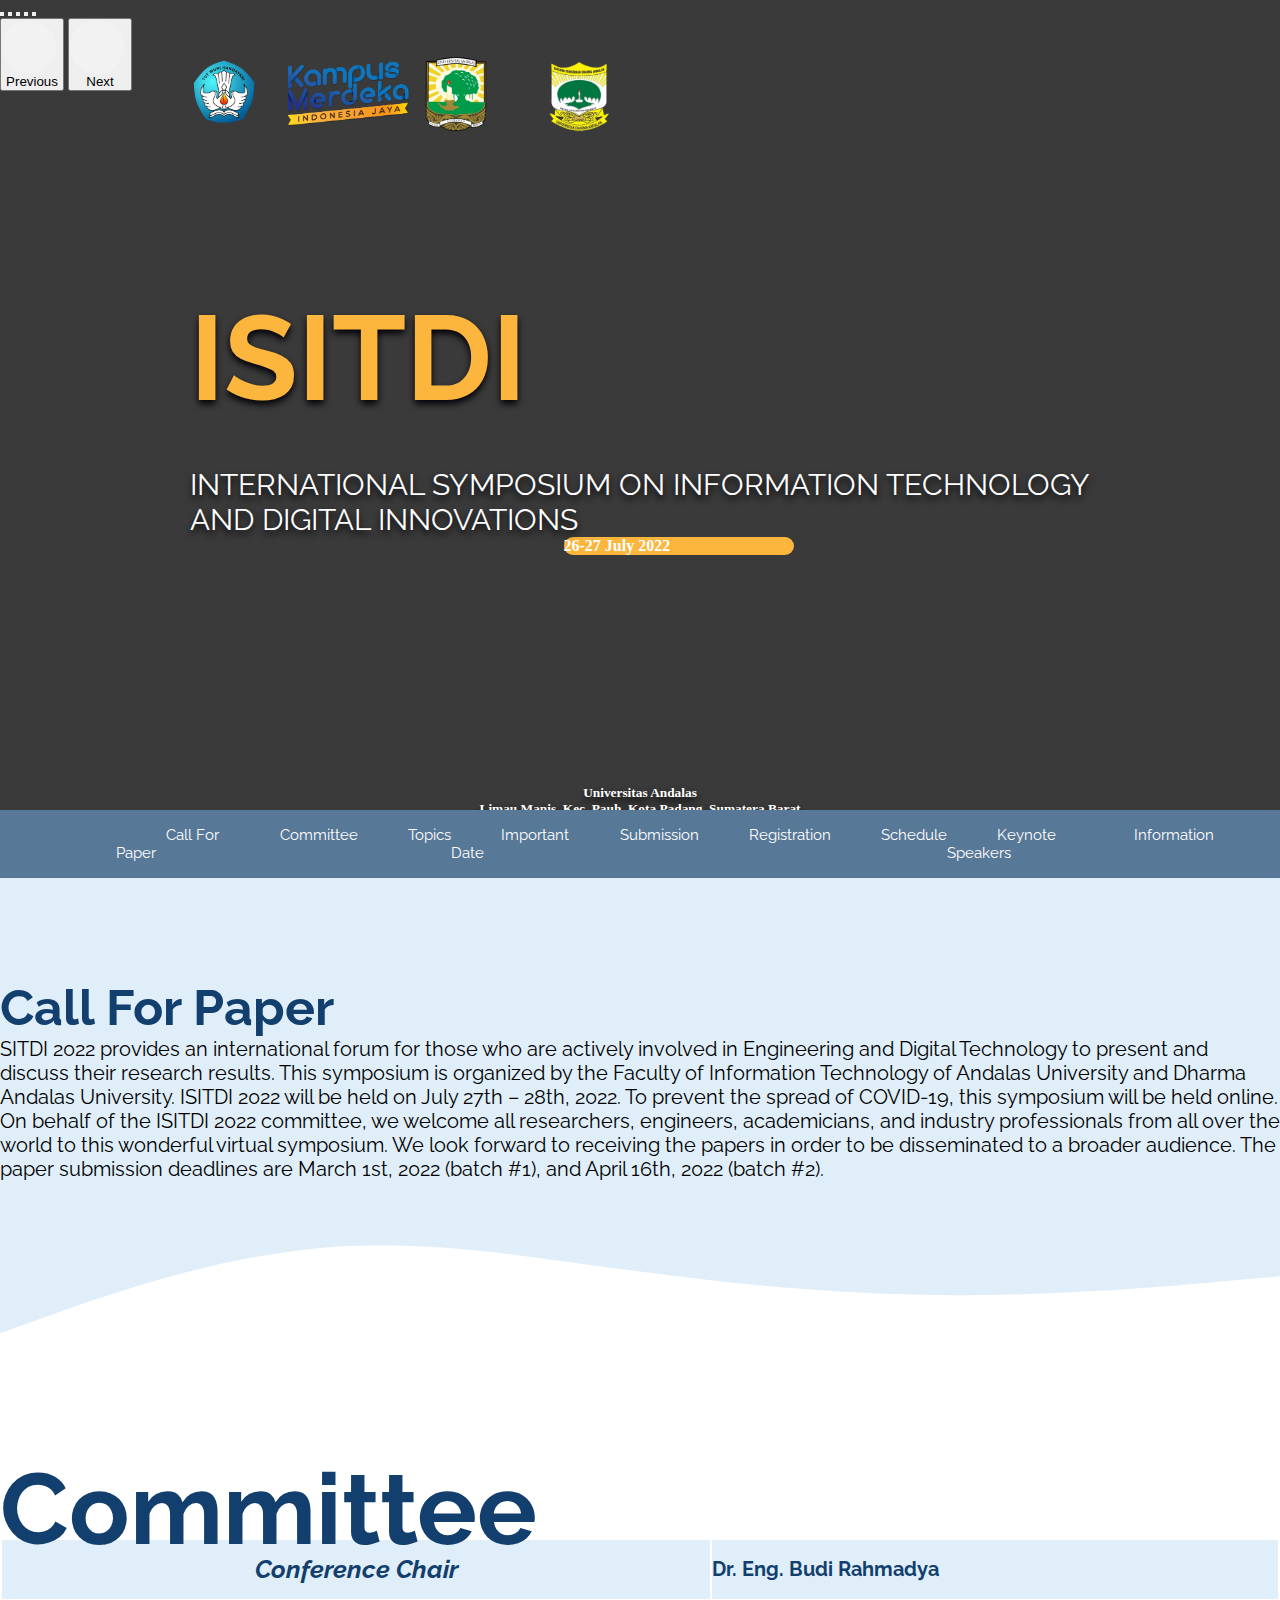
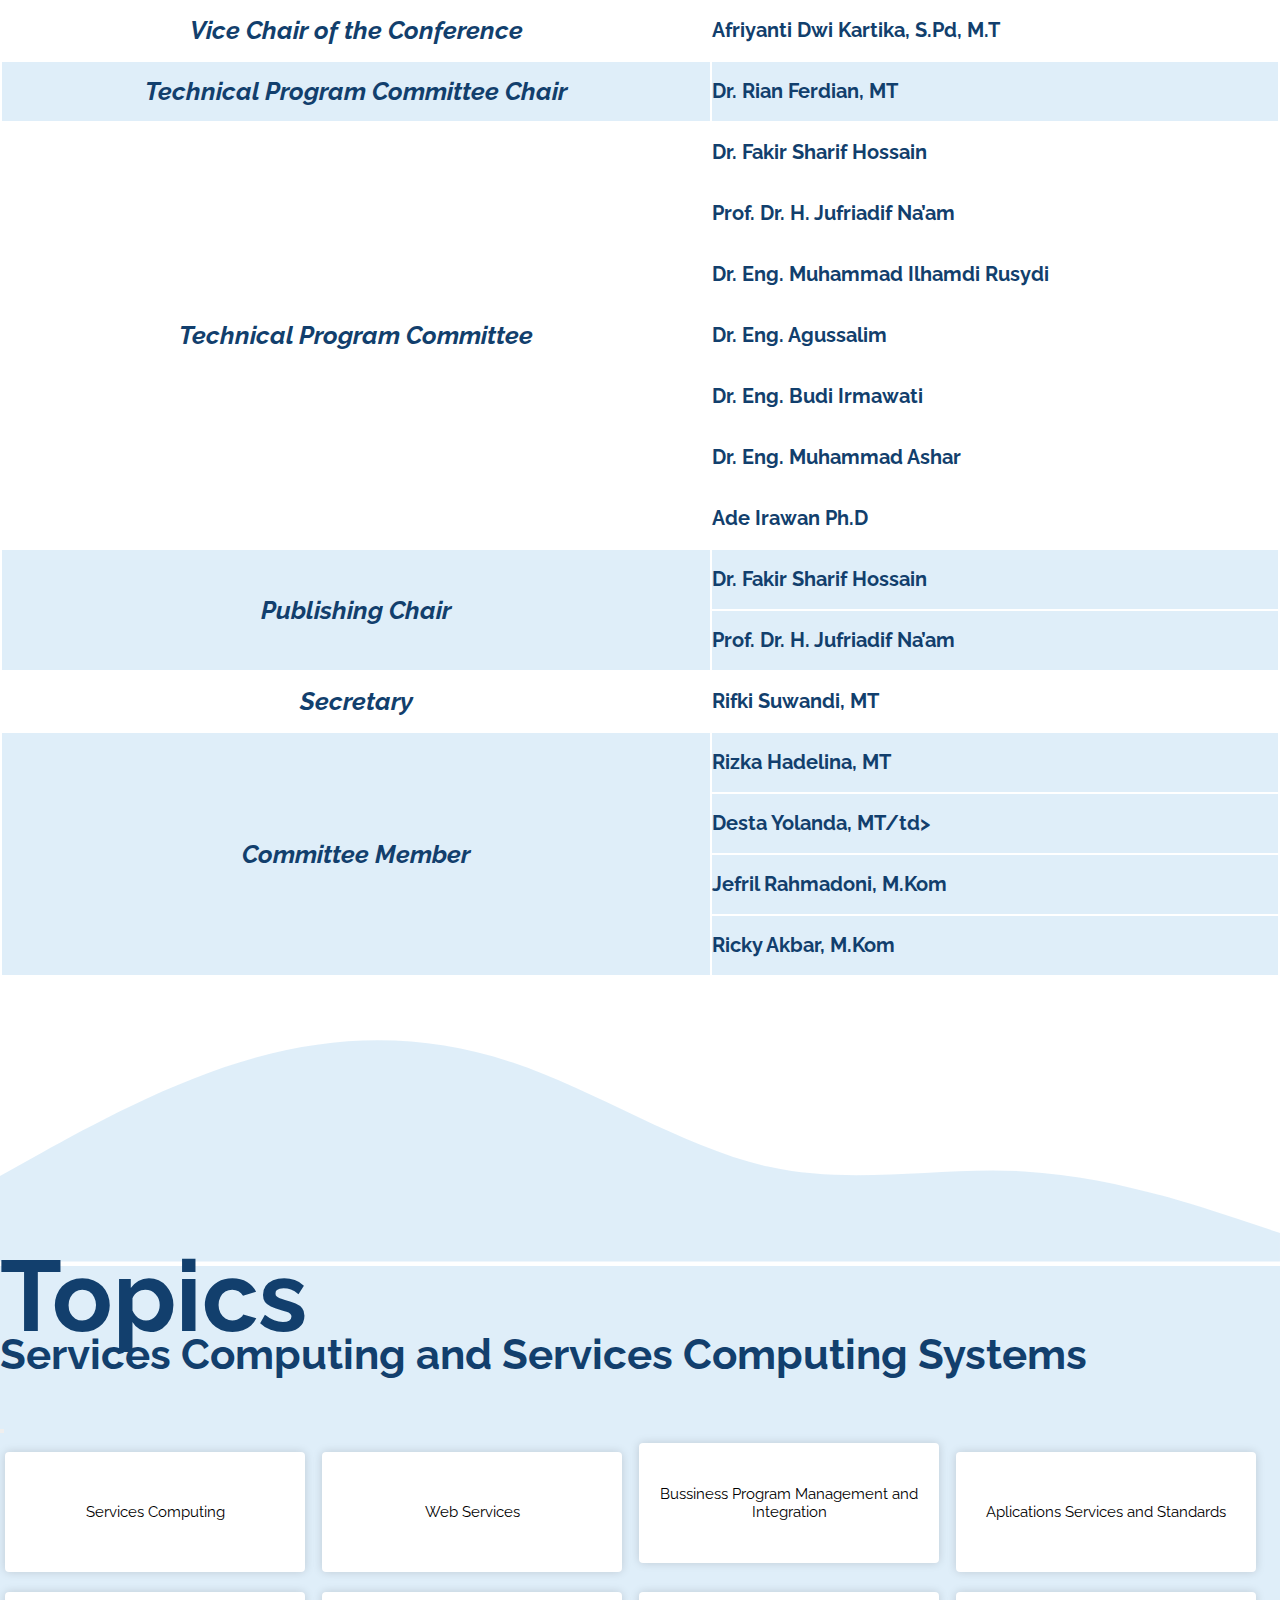
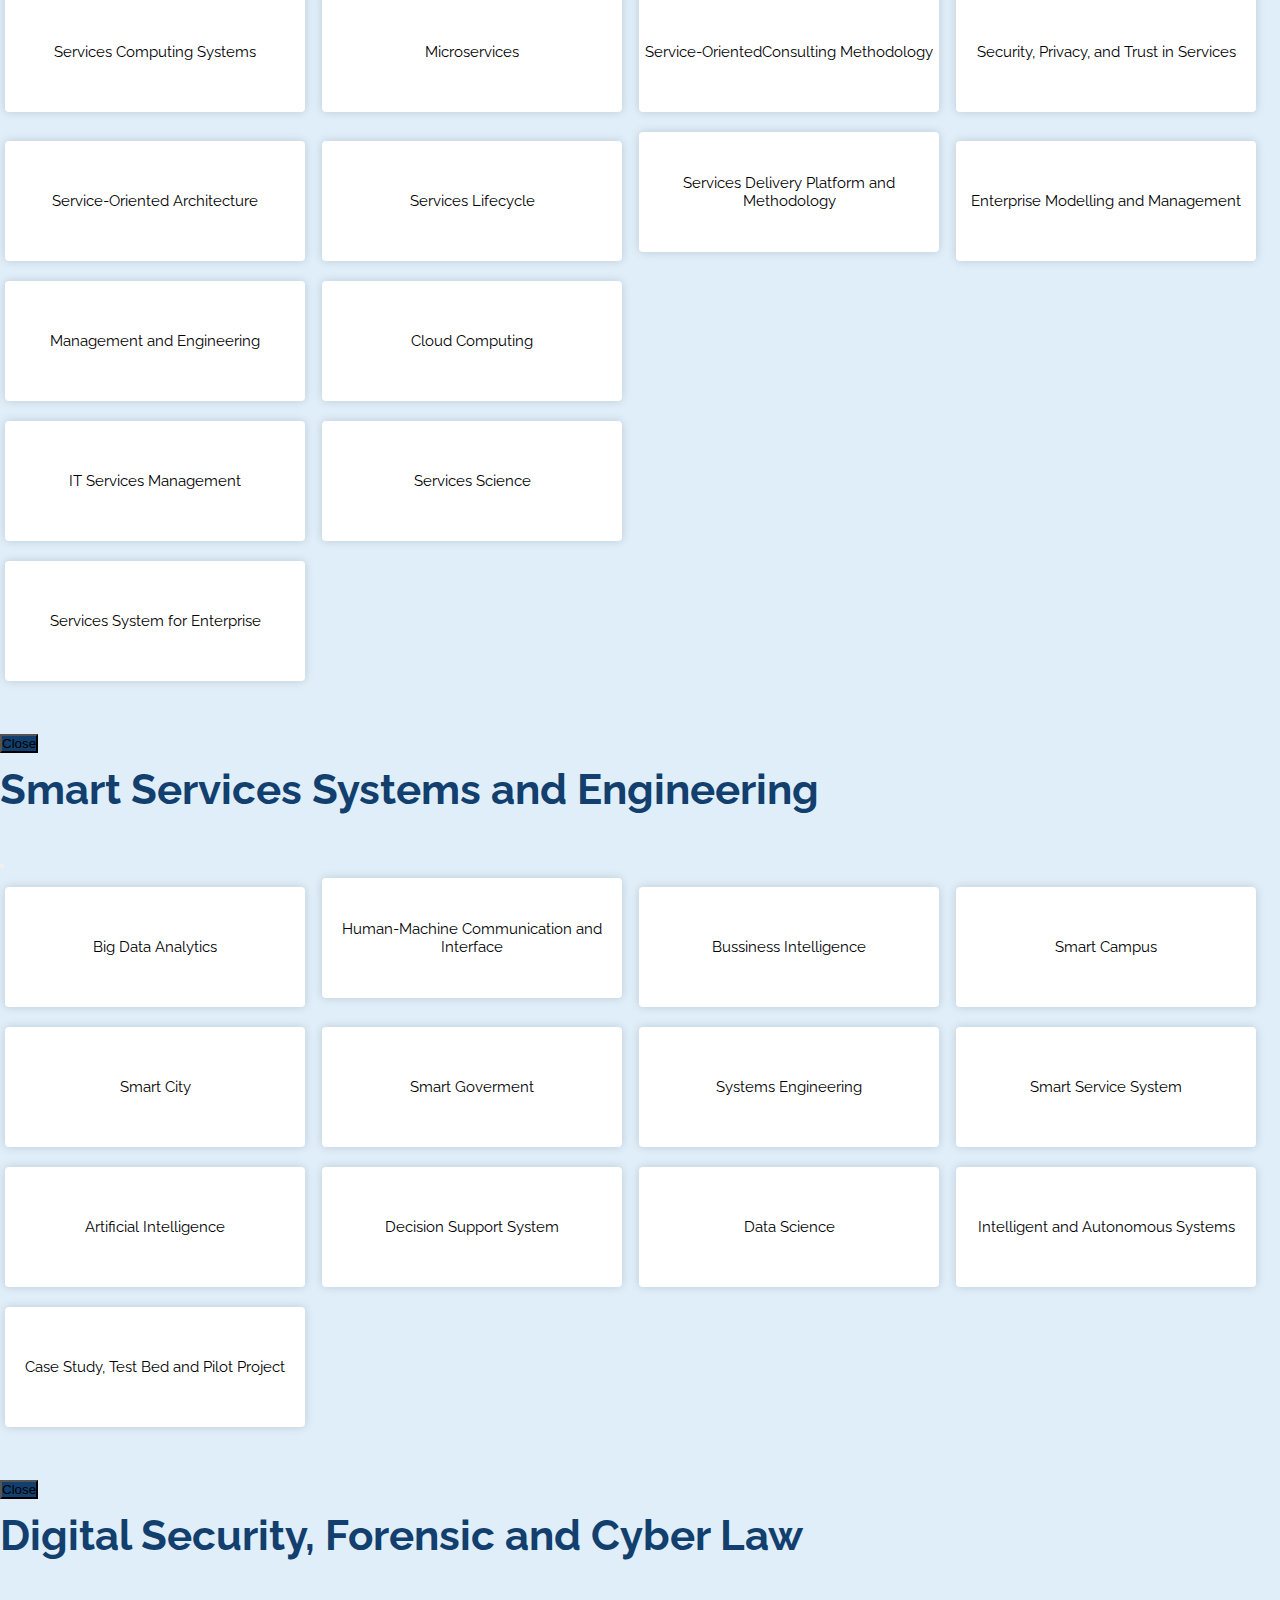
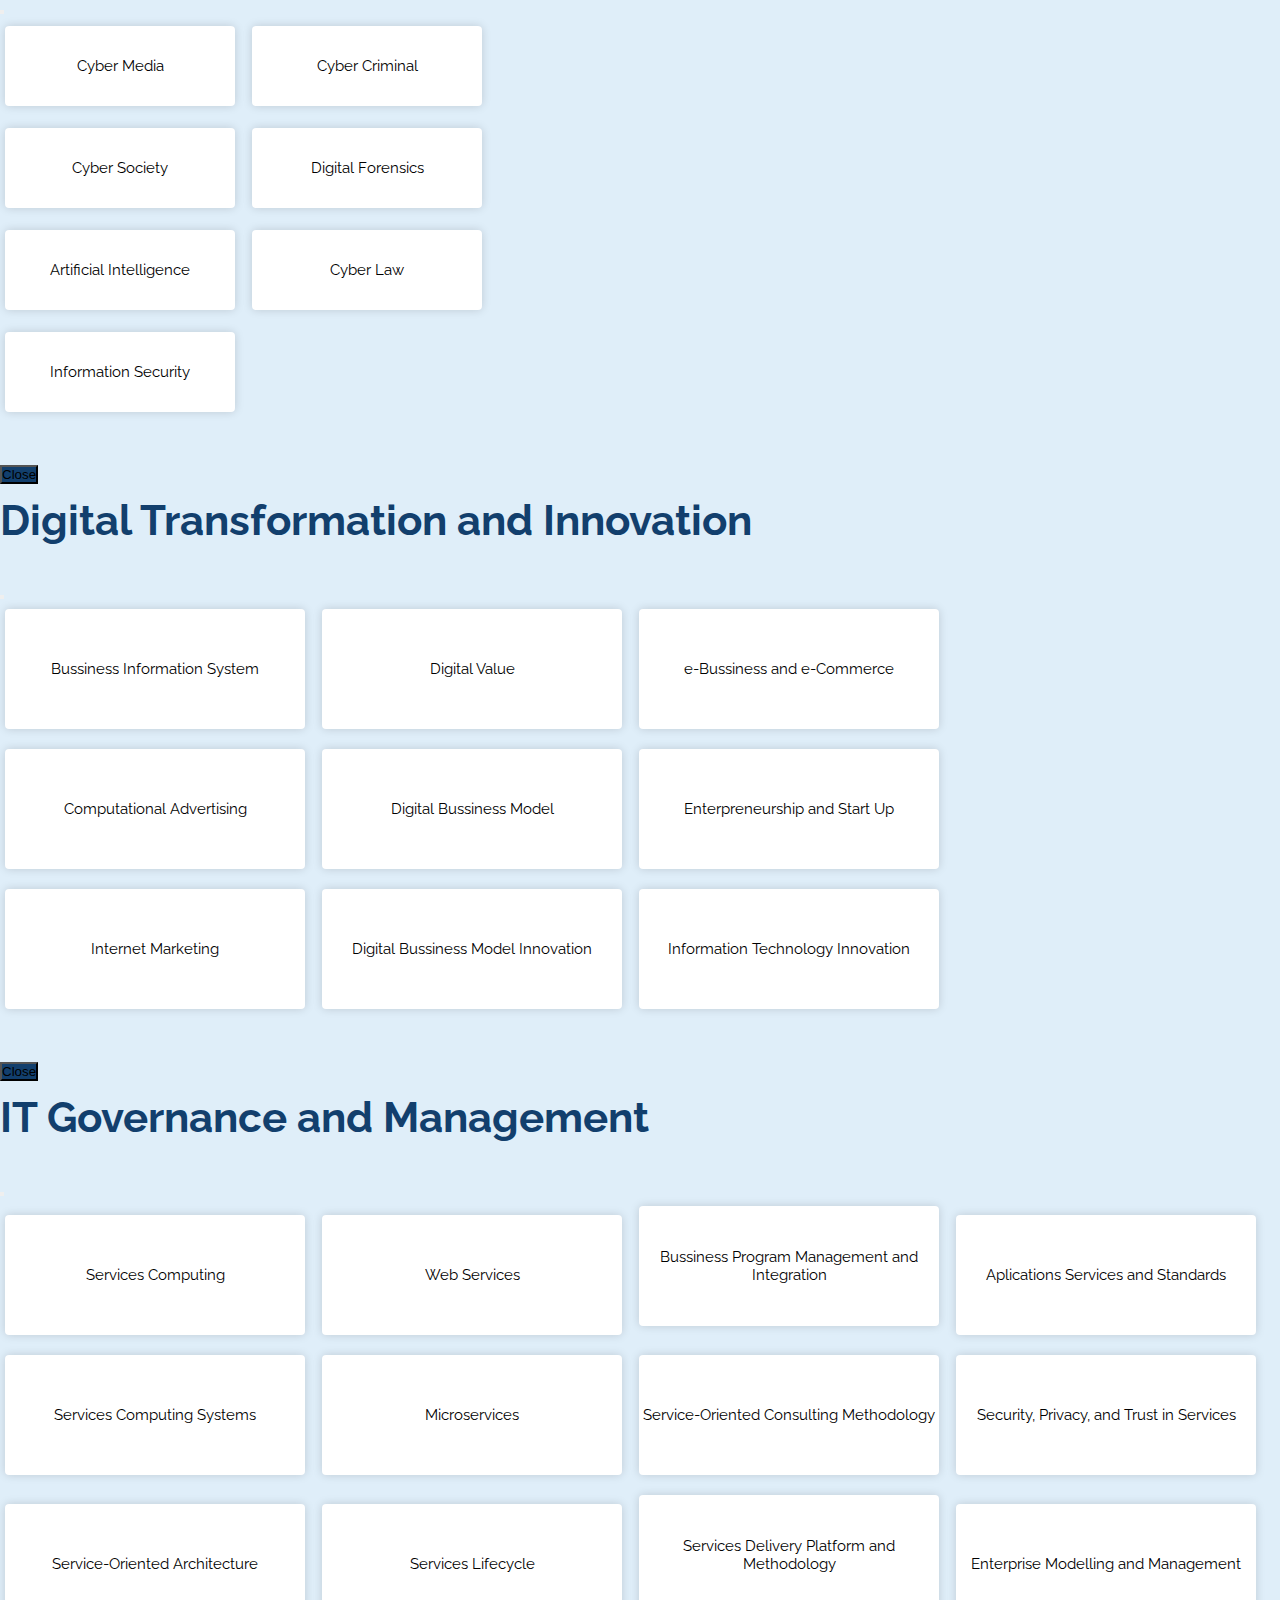
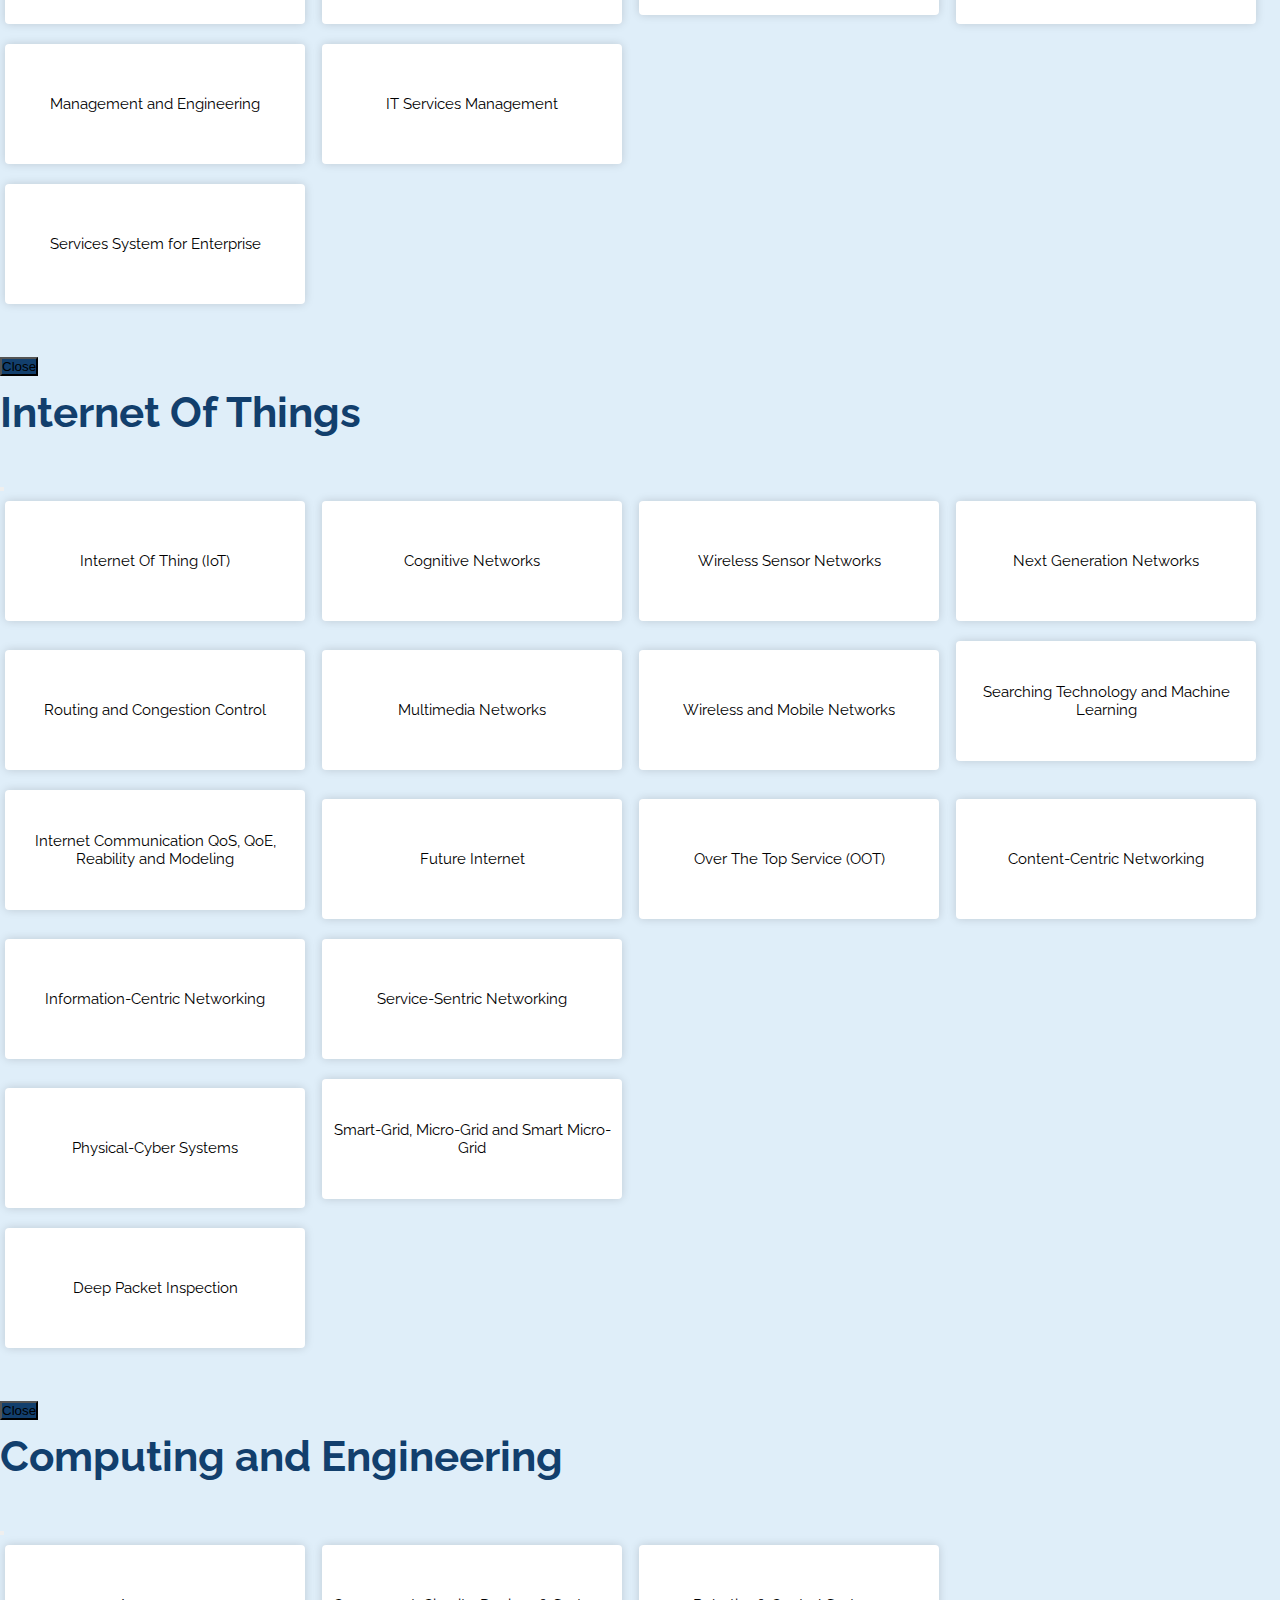
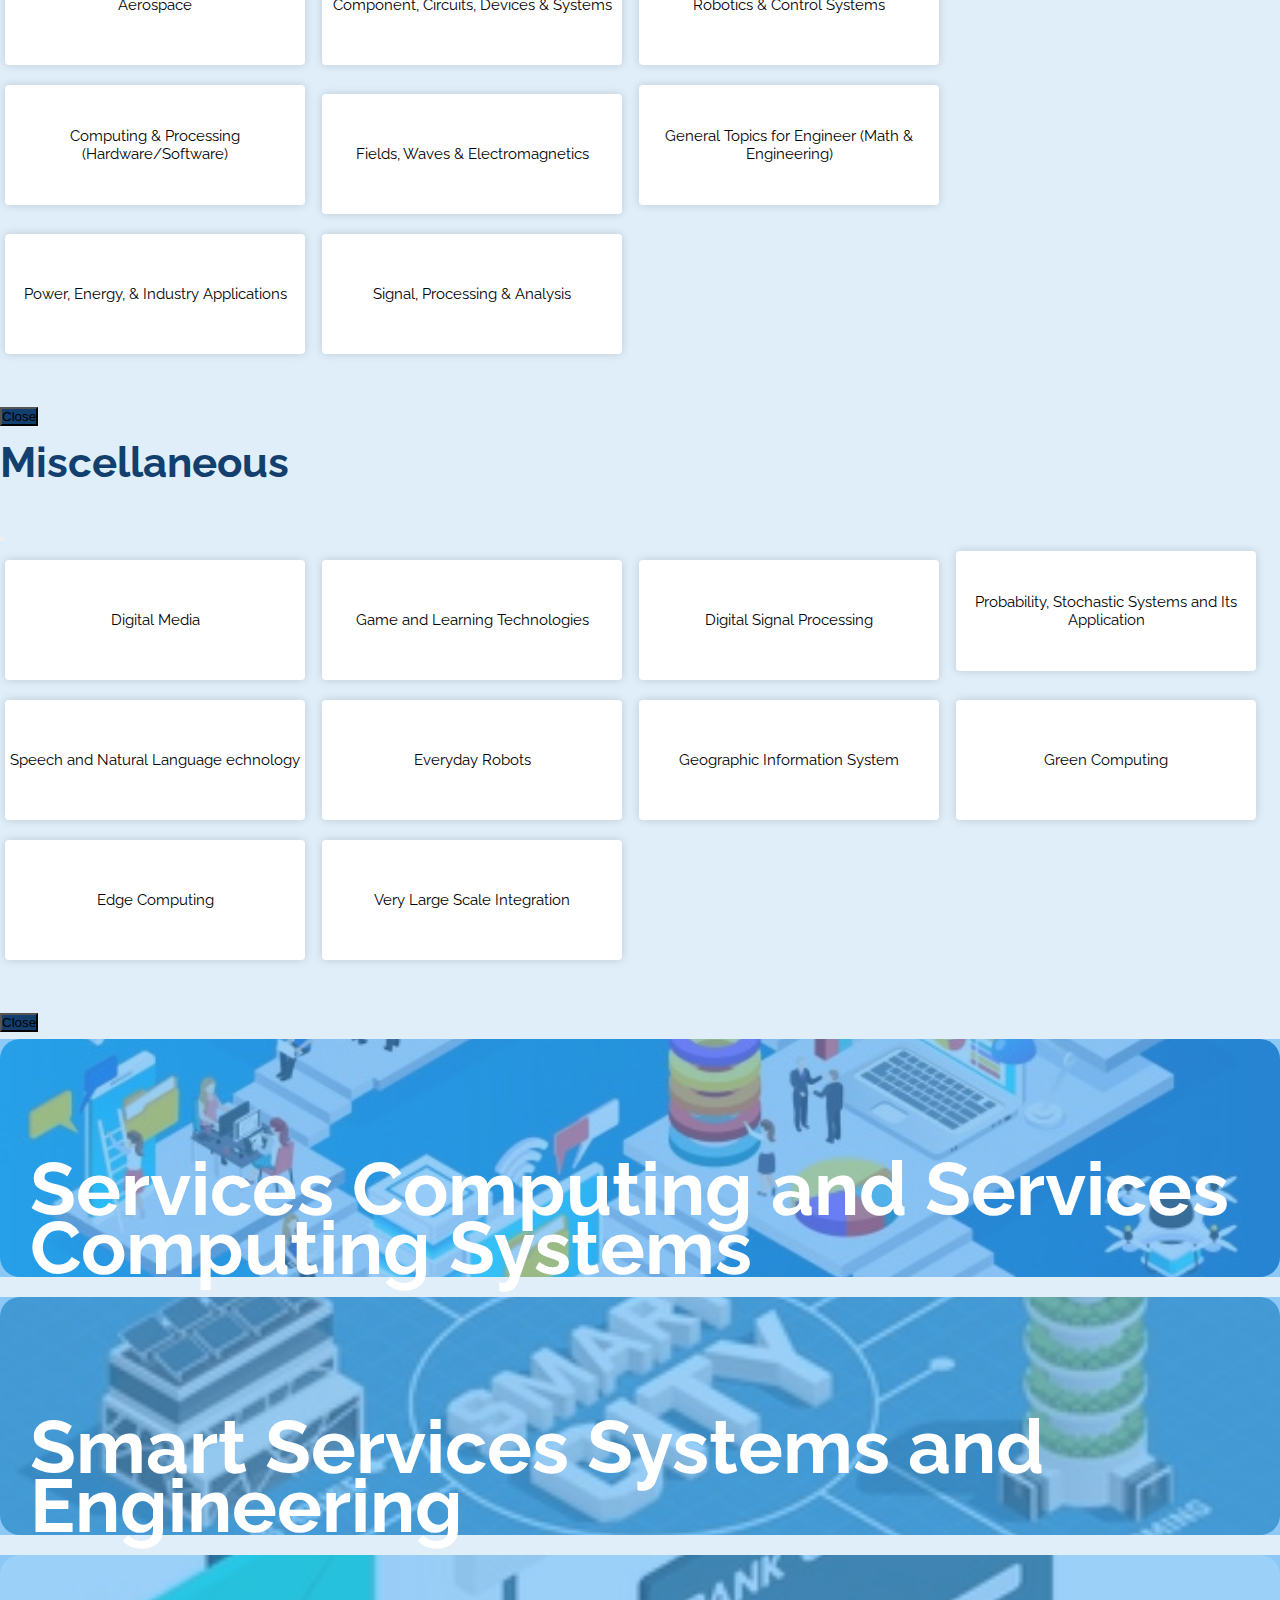
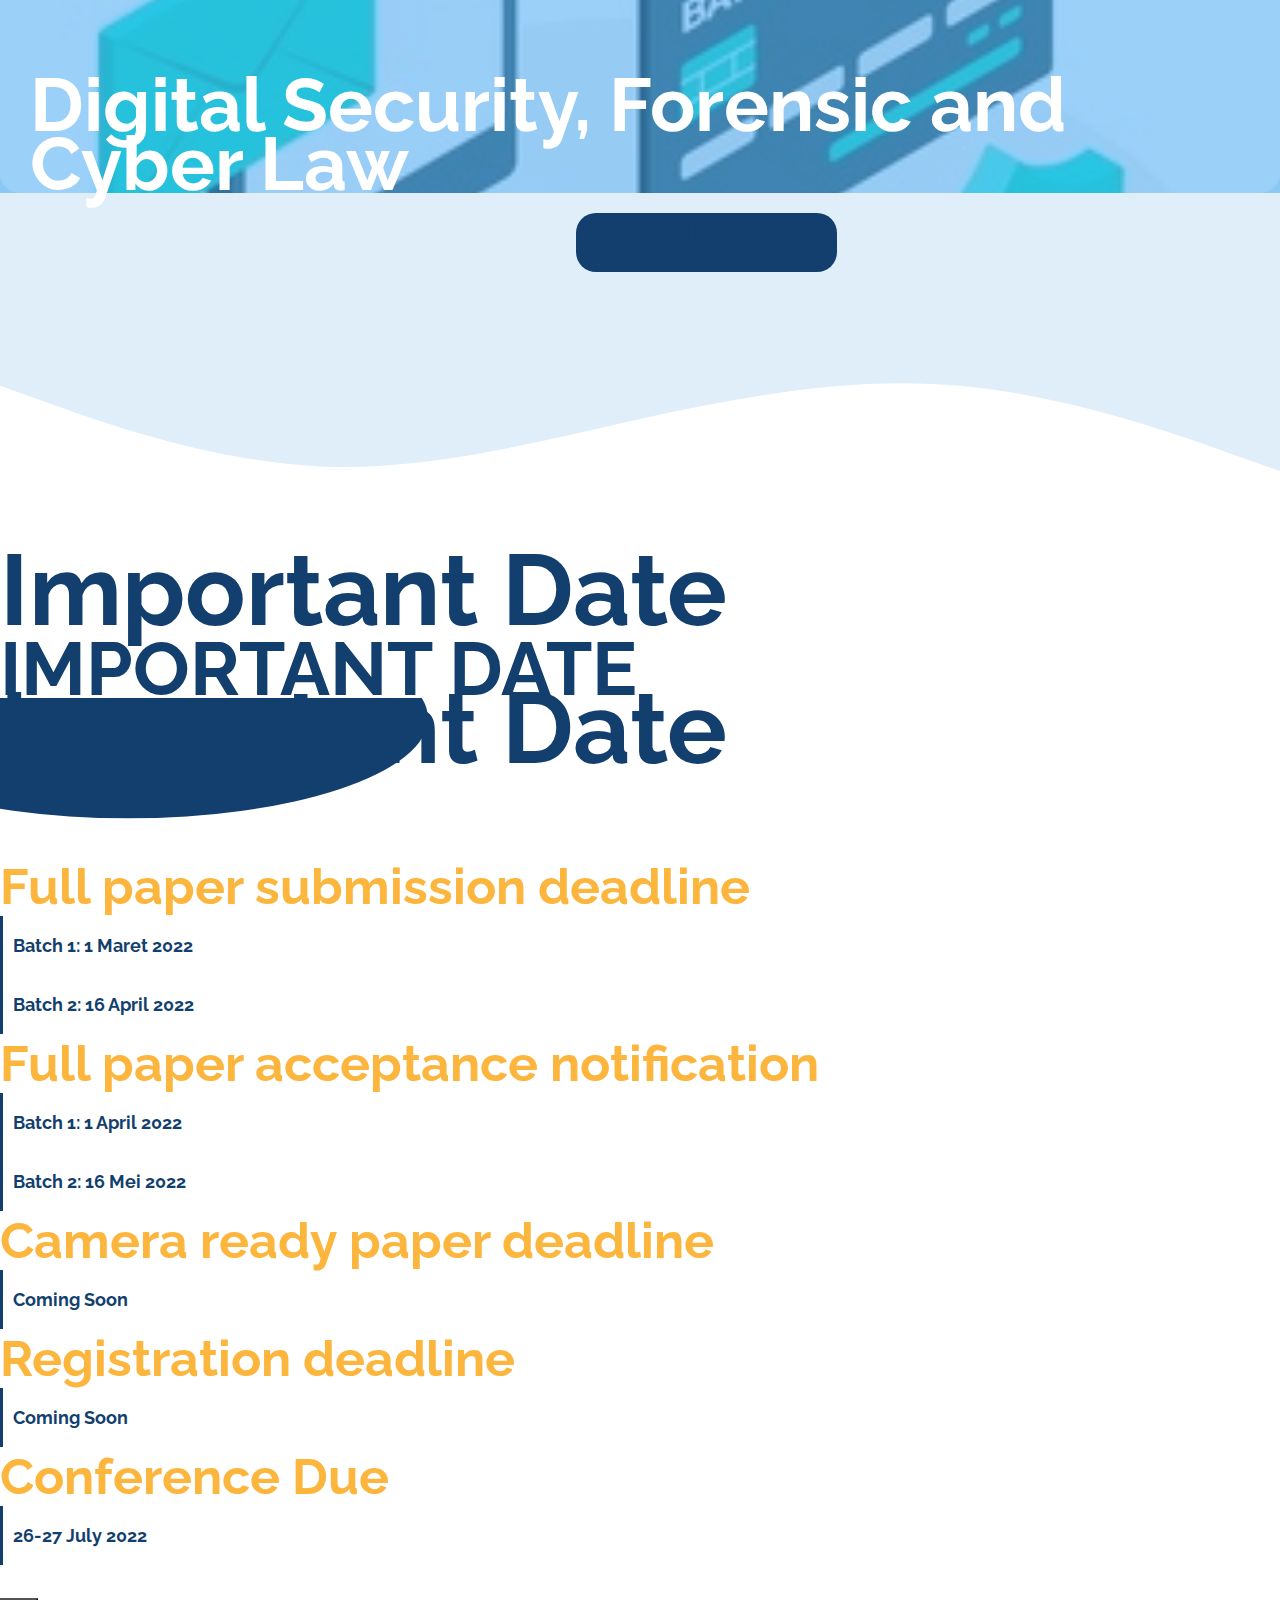
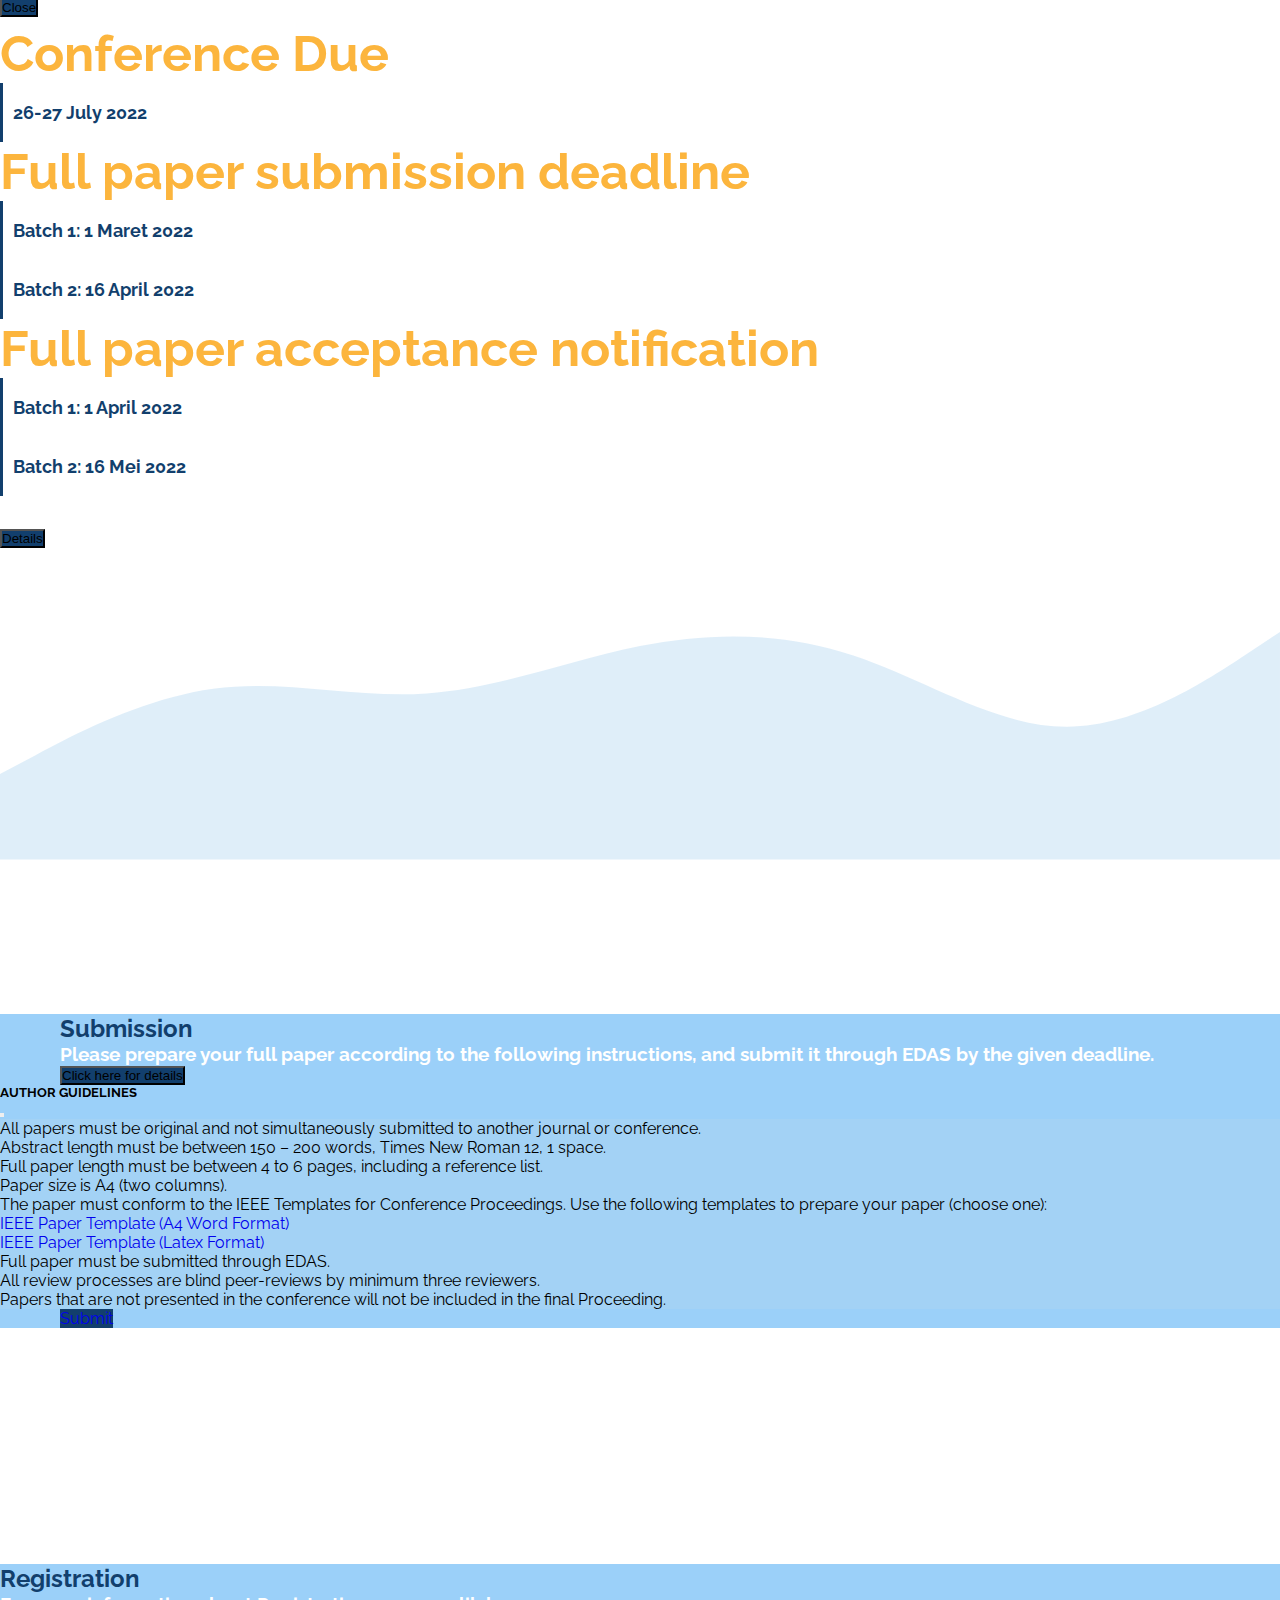
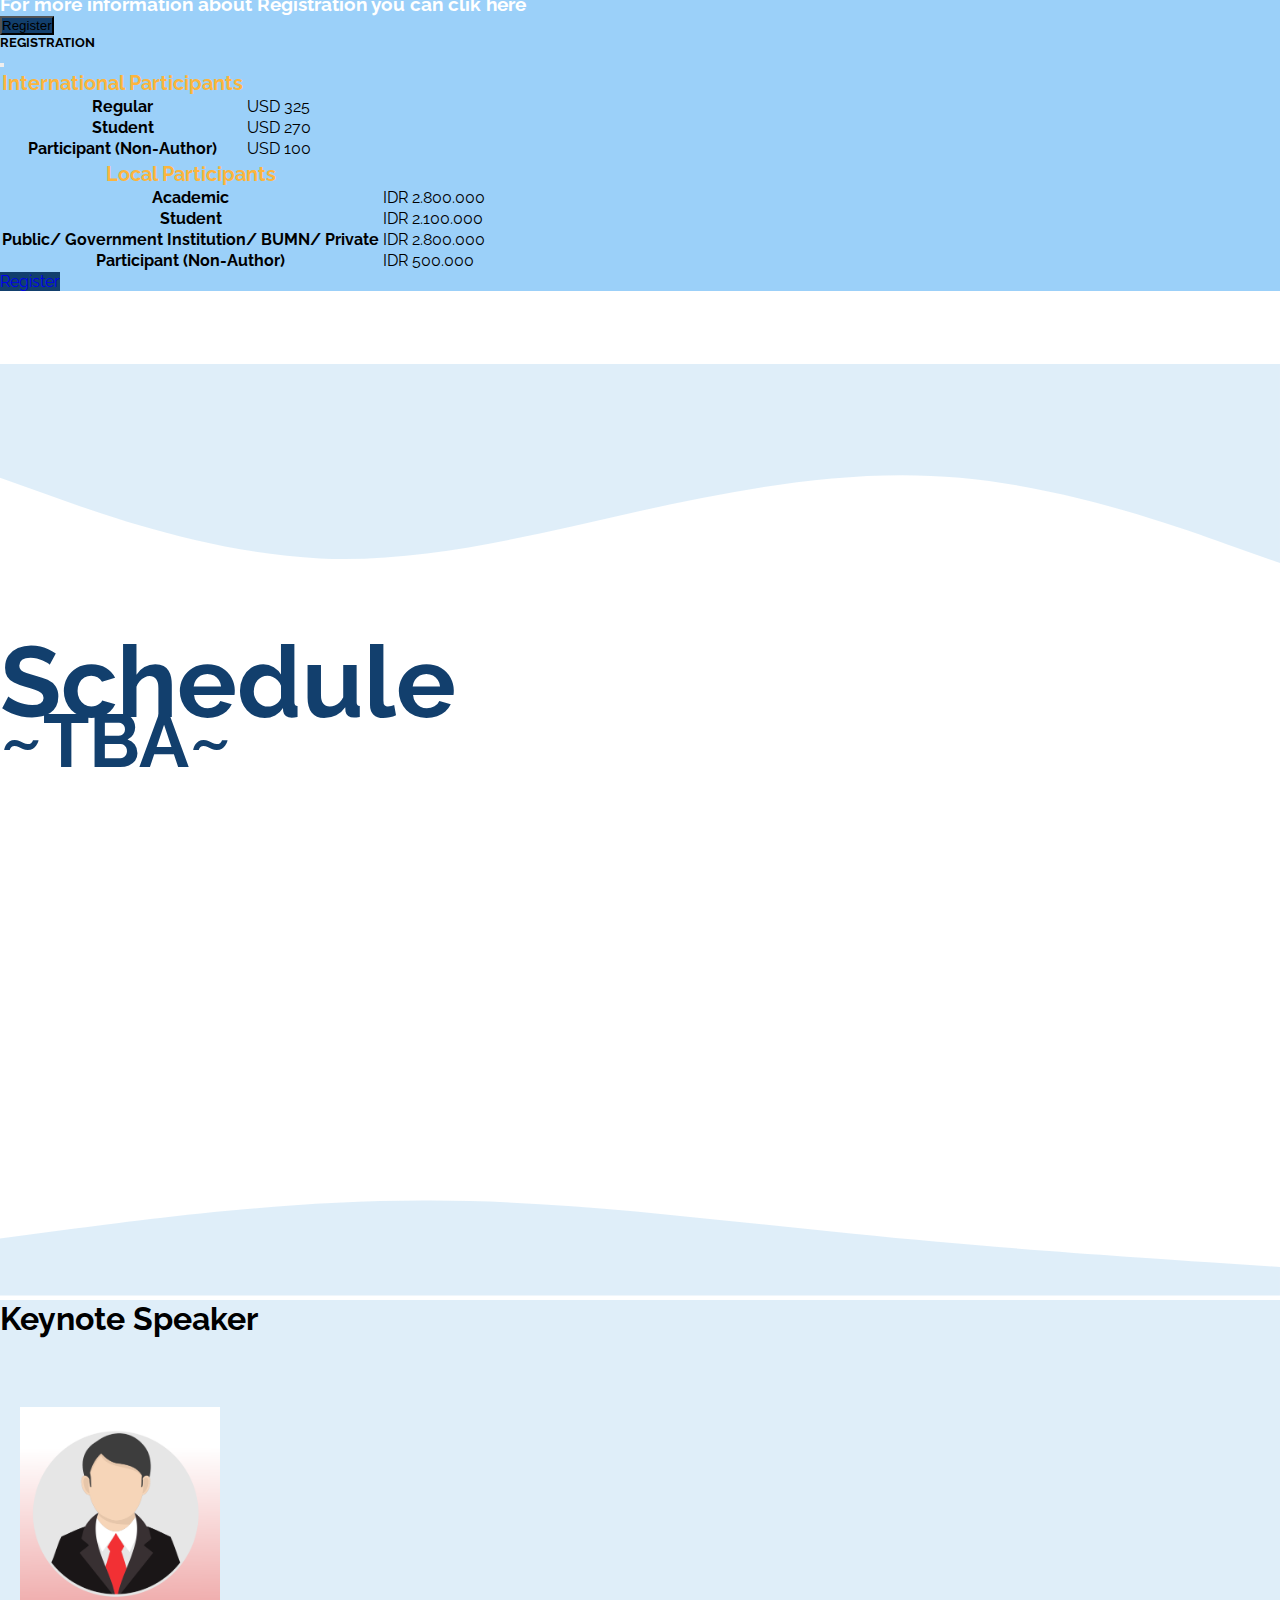
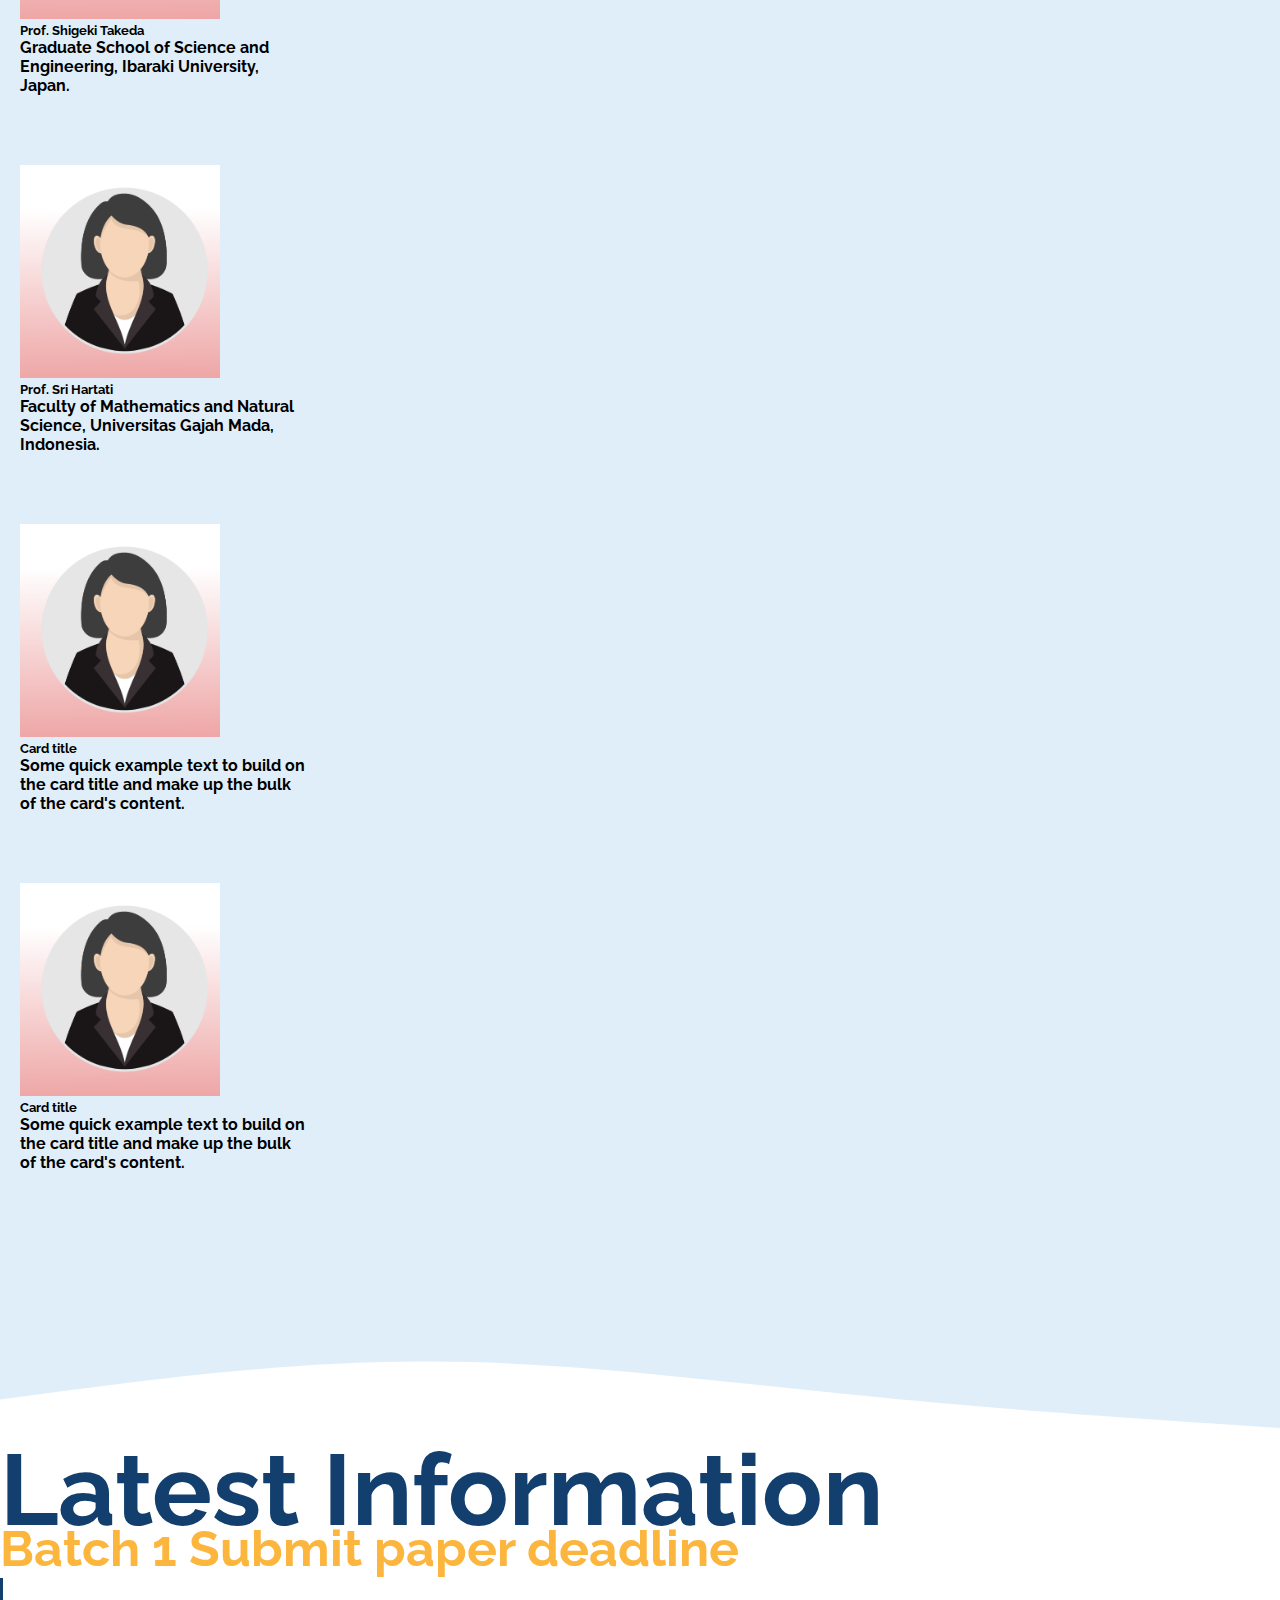
==== commit 0e304754: "baru" ====
--- a/page/index.html
+++ b/page/index.html
@@ -47,7 +47,7 @@
                             <h2 class="animate__animated animate__fadeInDown text-center">ISITDI</h2>
                             <!-- <h1 class="animate__animated animate__fadeInDown">20 <br> 22</h1> -->
                             <p class="animate__animated animate__fadeInUp">INTERNATIONAL SYMPOSIUM ON INFORMATION TECHNOLOGY <br> AND DIGITAL INNOVATIONS</p>
-                            <h4 class="animate__animated animate__fadeInDown text-center">27-27 July 2022</h4>
+                            <h4 class="animate__animated animate__fadeInDown text-center">26-27 July 2022</h4>
                             <div class="container col-sm-12">
                                 <h5 class="animate__animated animate__fadeIn text-end">Universitas Andalas <br> Limau Manis, Kec. Pauh, Kota Padang, Sumatera Barat</h5>
                             </div>
@@ -830,7 +830,7 @@
                                                         <h4>Conference Due</h4>
                                                         <ul class="event-desc">
                                                             <li>
-                                                                <p>27-28 July 2022</p>
+                                                                <p>26-27 July 2022</p>
                                                             </li>
                                                         </ul>
                                                     </div>
@@ -849,7 +849,7 @@
                                         <h4>Conference Due</h4>
                                         <ul class="event-desc">
                                             <li>
-                                                <p>27-28 July 2022</p>
+                                                <p>26-27 July 2022</p>
                                             </li>
                                         </ul>
                                     </div>
--- a/page/style.css
+++ b/page/style.css
@@ -970,6 +970,20 @@
     /* background-color: #B0D5F066; */
 }
 
+@media (max-width: 768px) {
+    #info h4 {
+        font-size: 15px;
+        padding: 10px;
+    }
+}
+
+@media (max-width: 768px) {
+    #info p {
+        font-size: 15px;
+        padding: 10px;
+    }
+}
+
 
 /* Alhir information */
 
@@ -997,6 +1011,20 @@
     font-style: italic;
 }
 
+@media (max-width: 768px) {
+    #comite th {
+        font-size: 12px;
+        padding: 5px;
+    }
+}
+
+@media (max-width: 768px) {
+    #comite td {
+        font-size: 10px;
+        padding: 5px;
+    }
+}
+
 
 /* Akhir Committee */
 
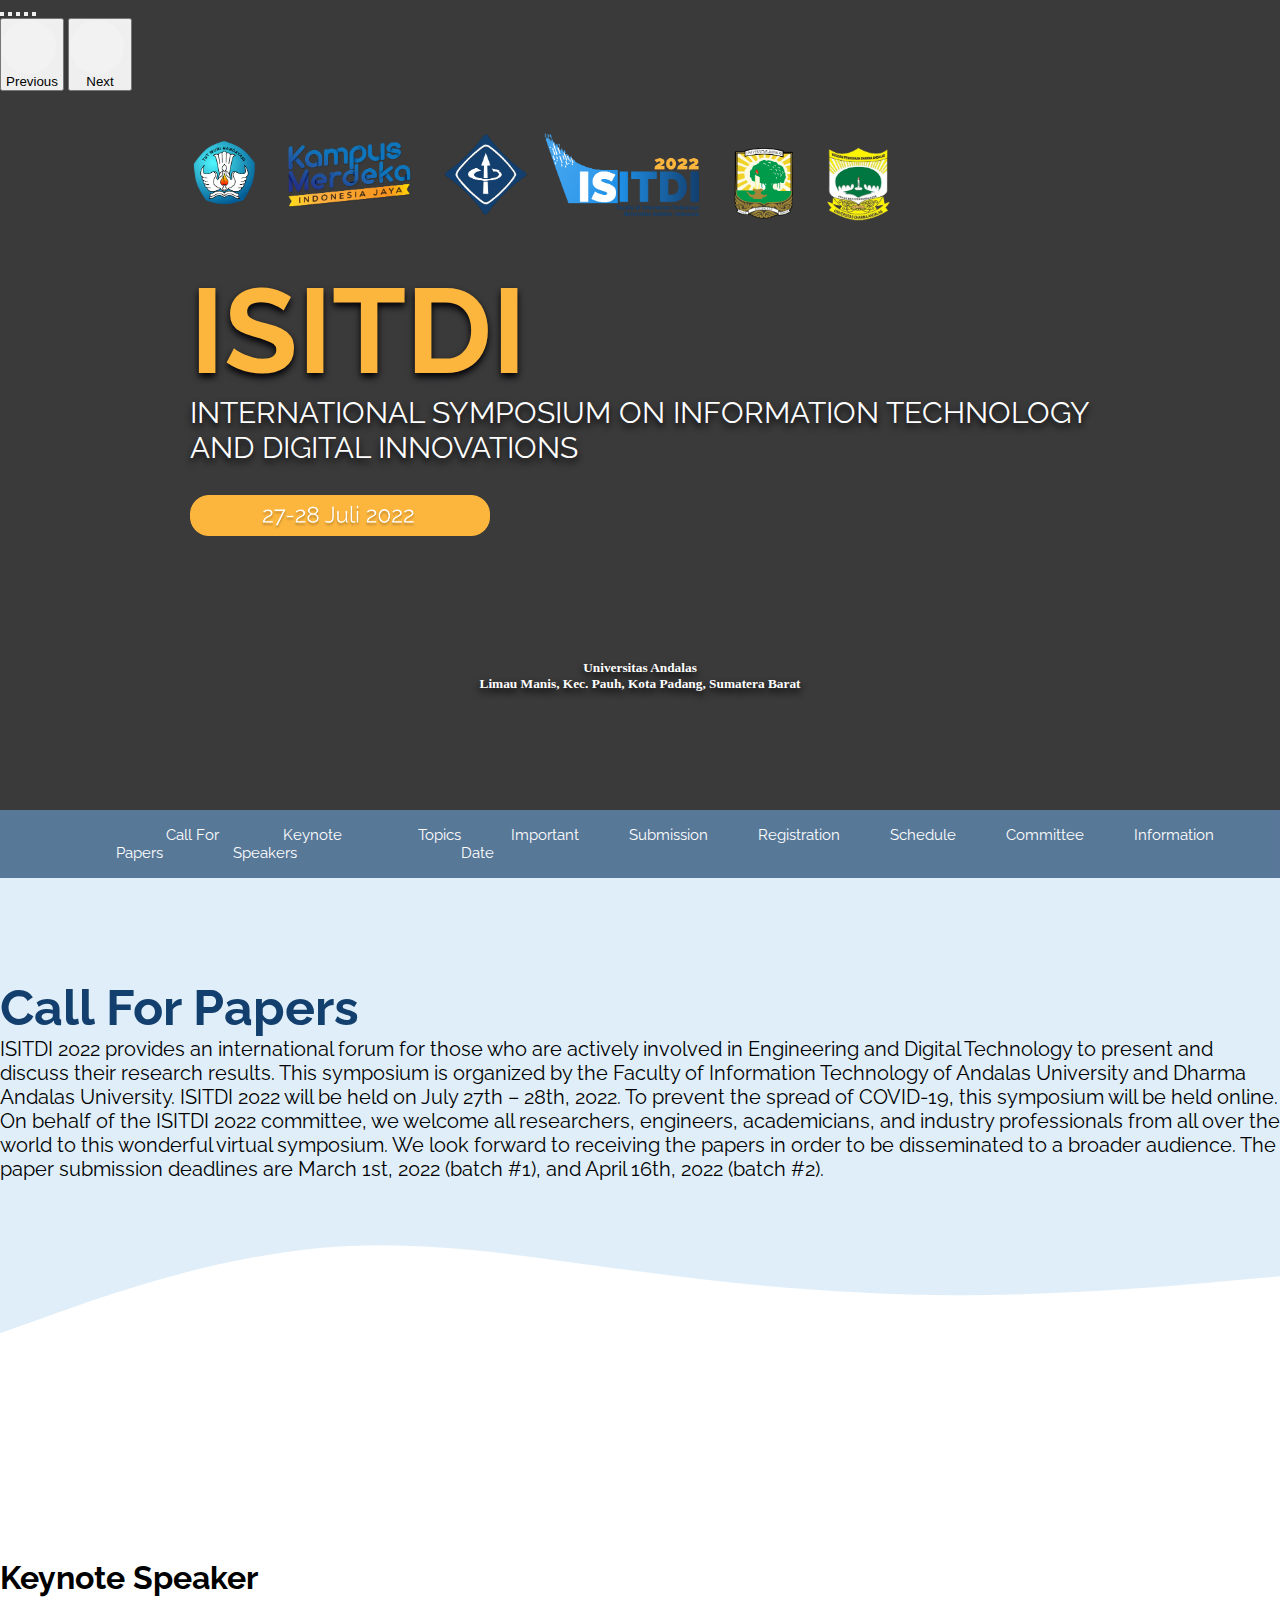
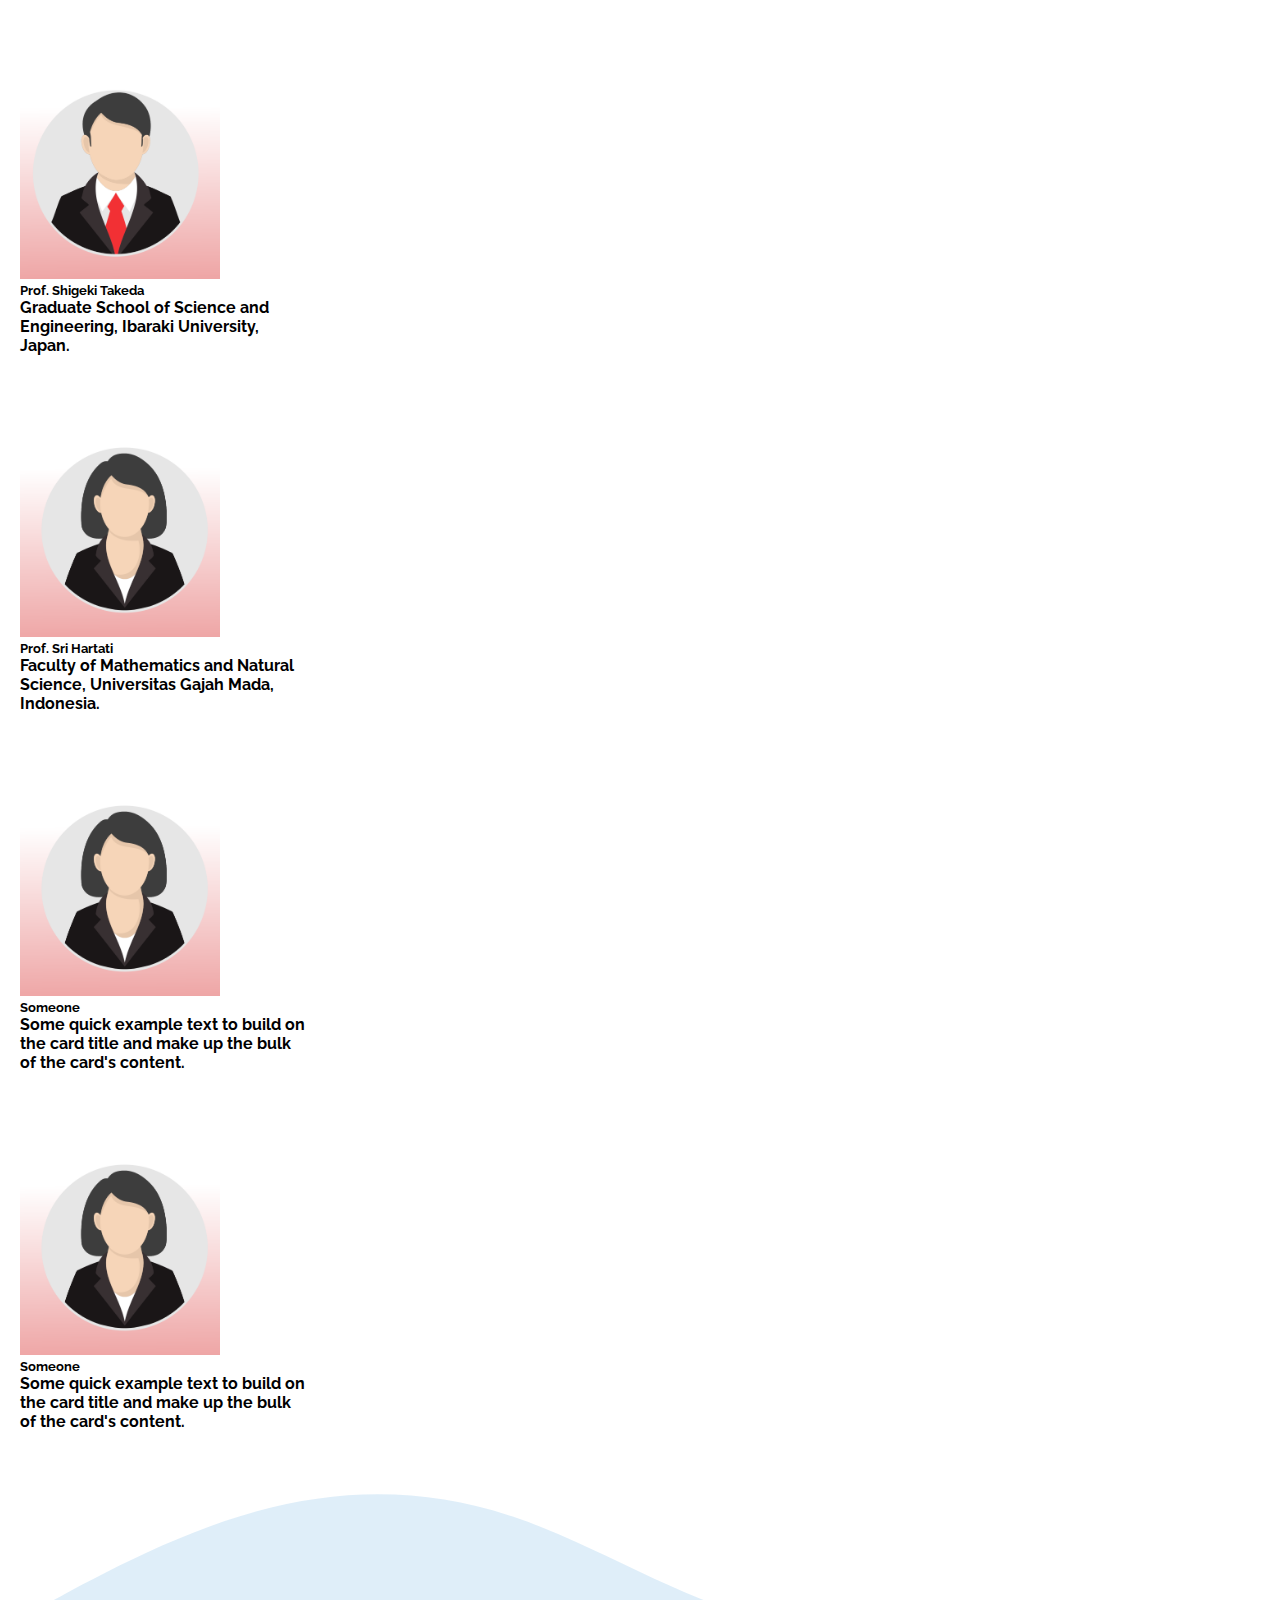
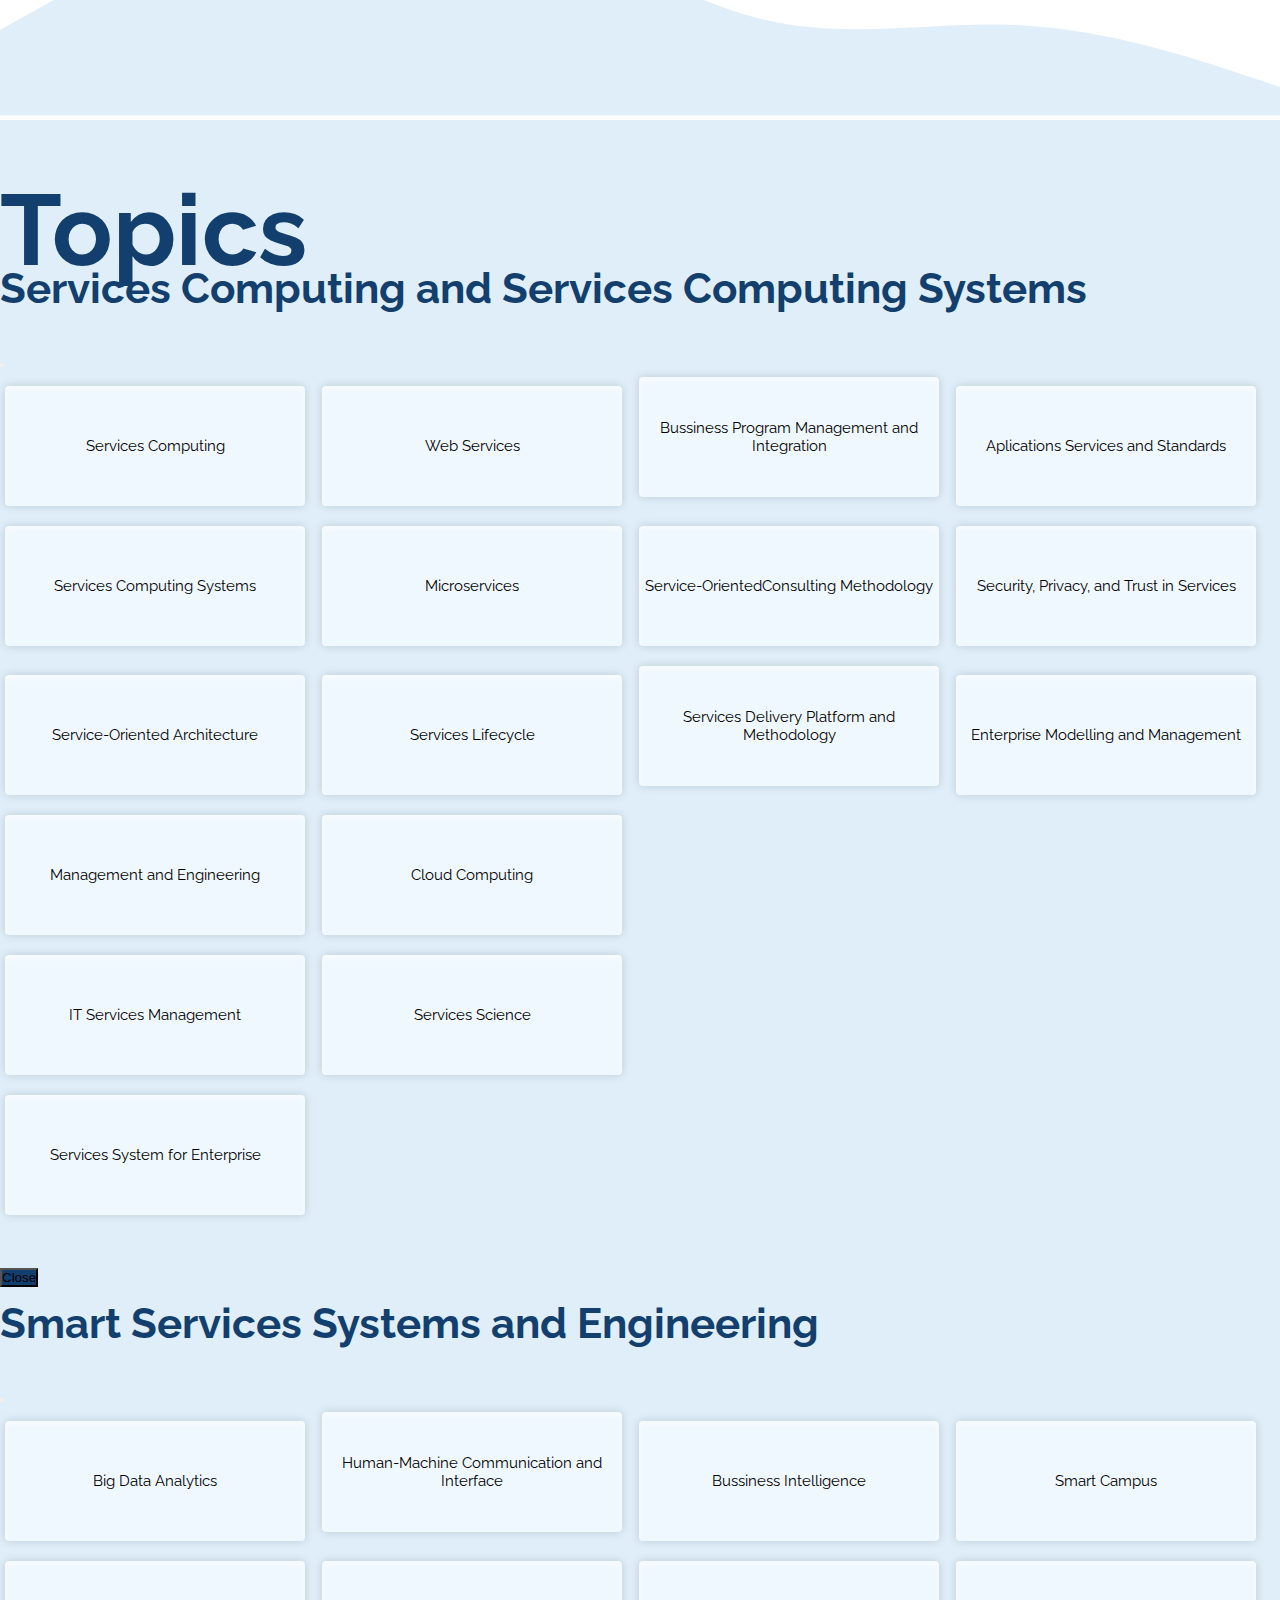
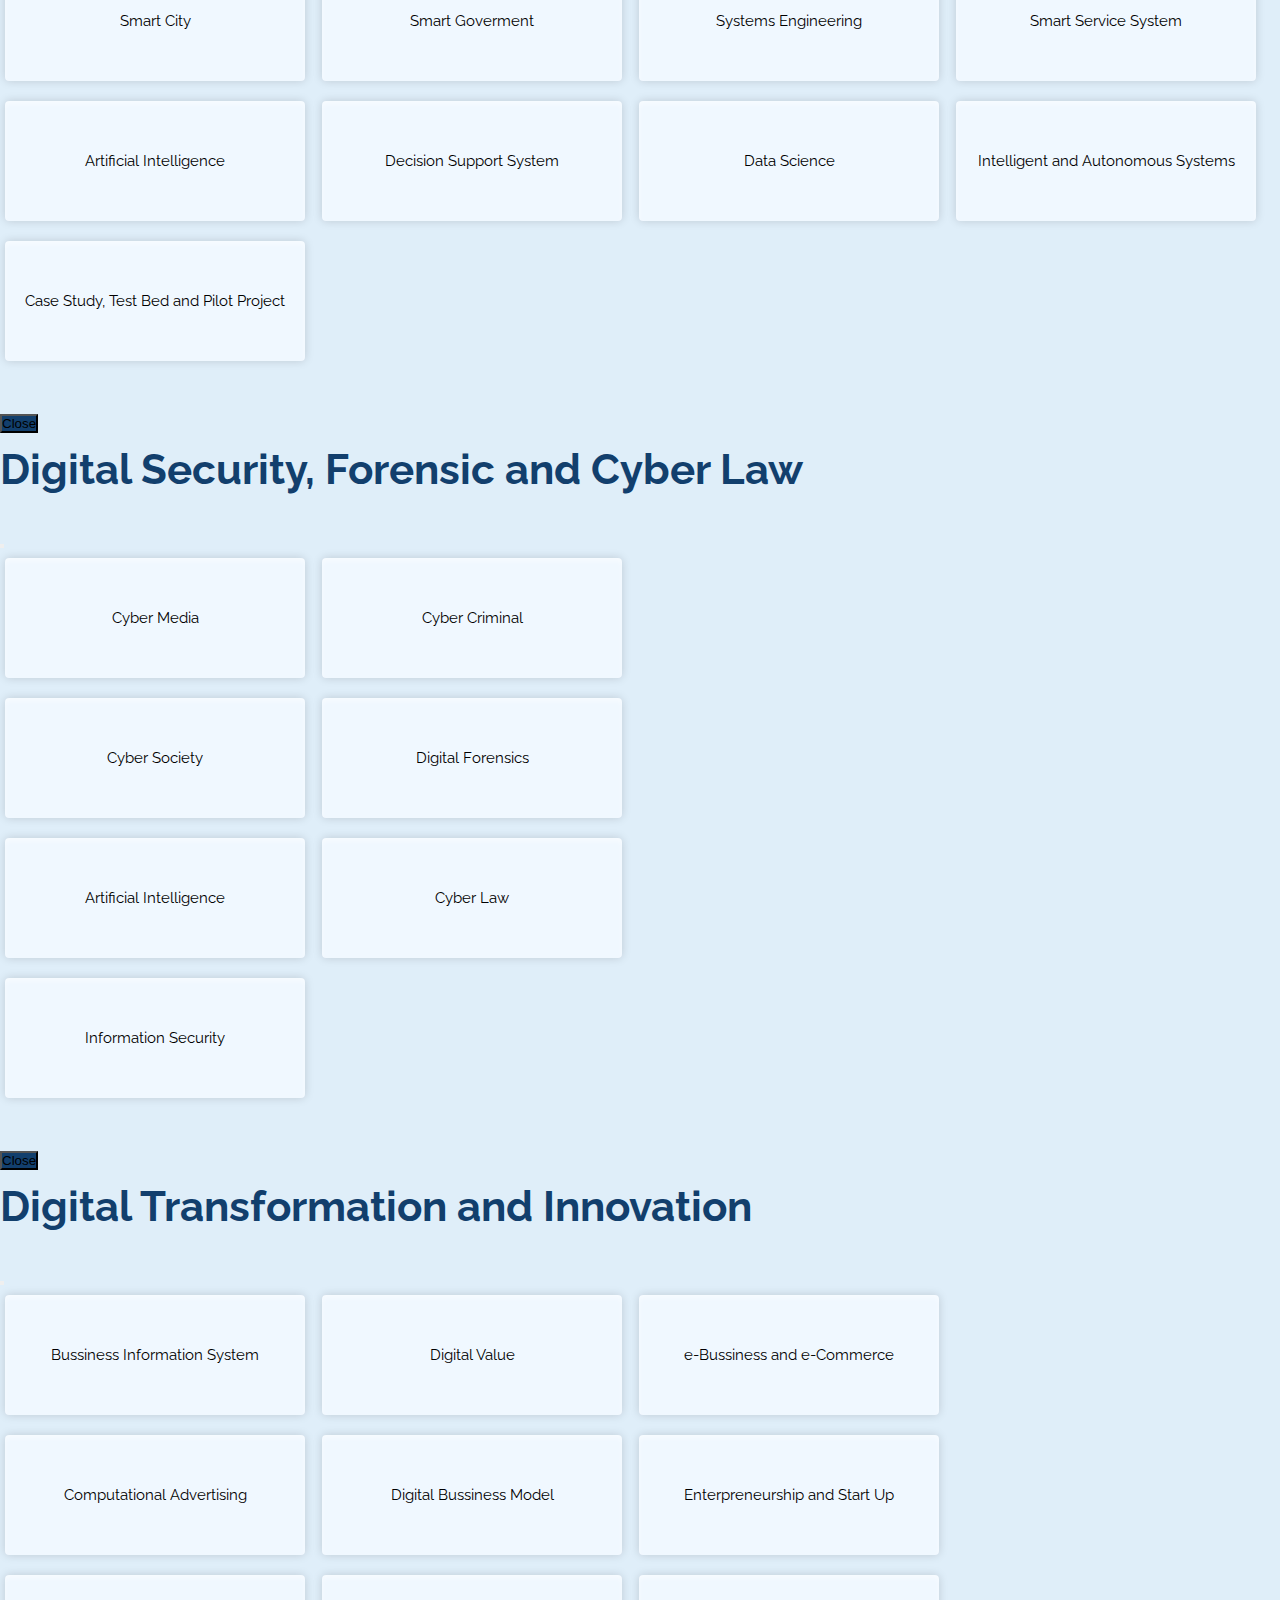
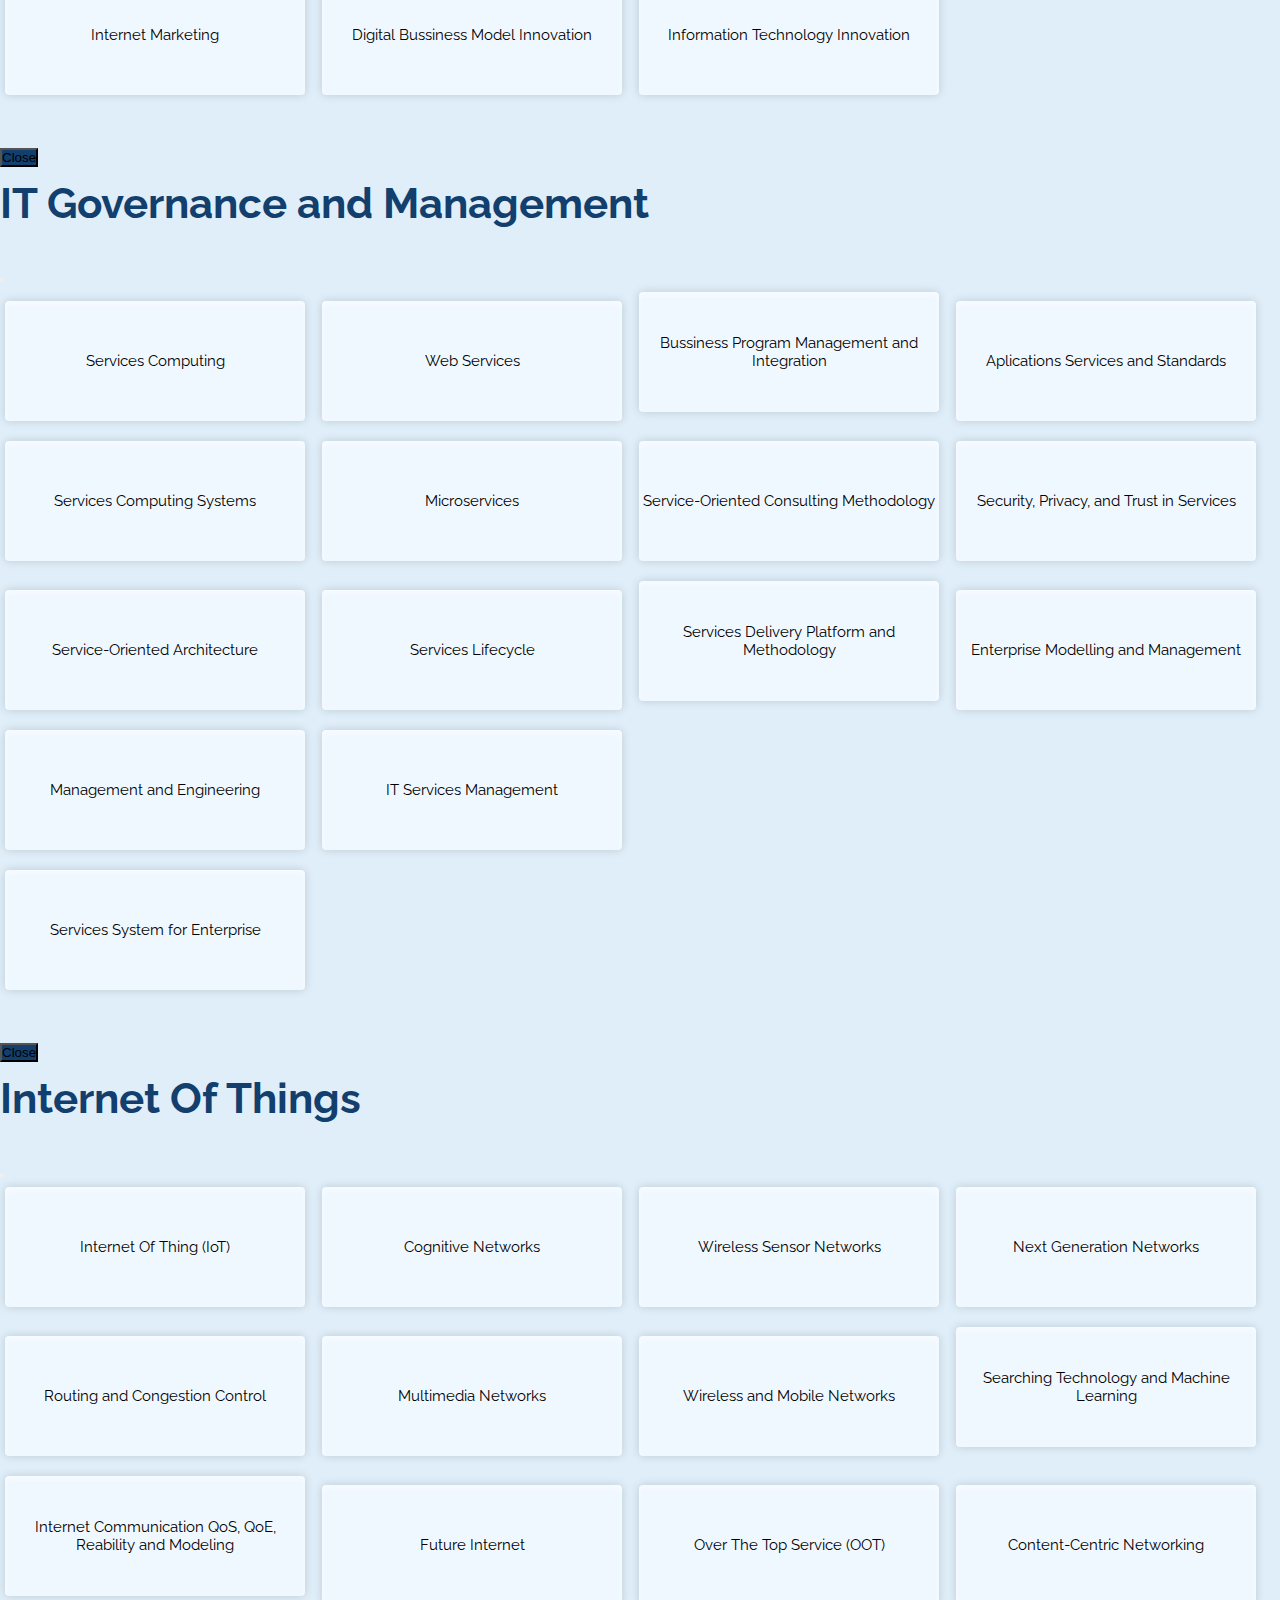
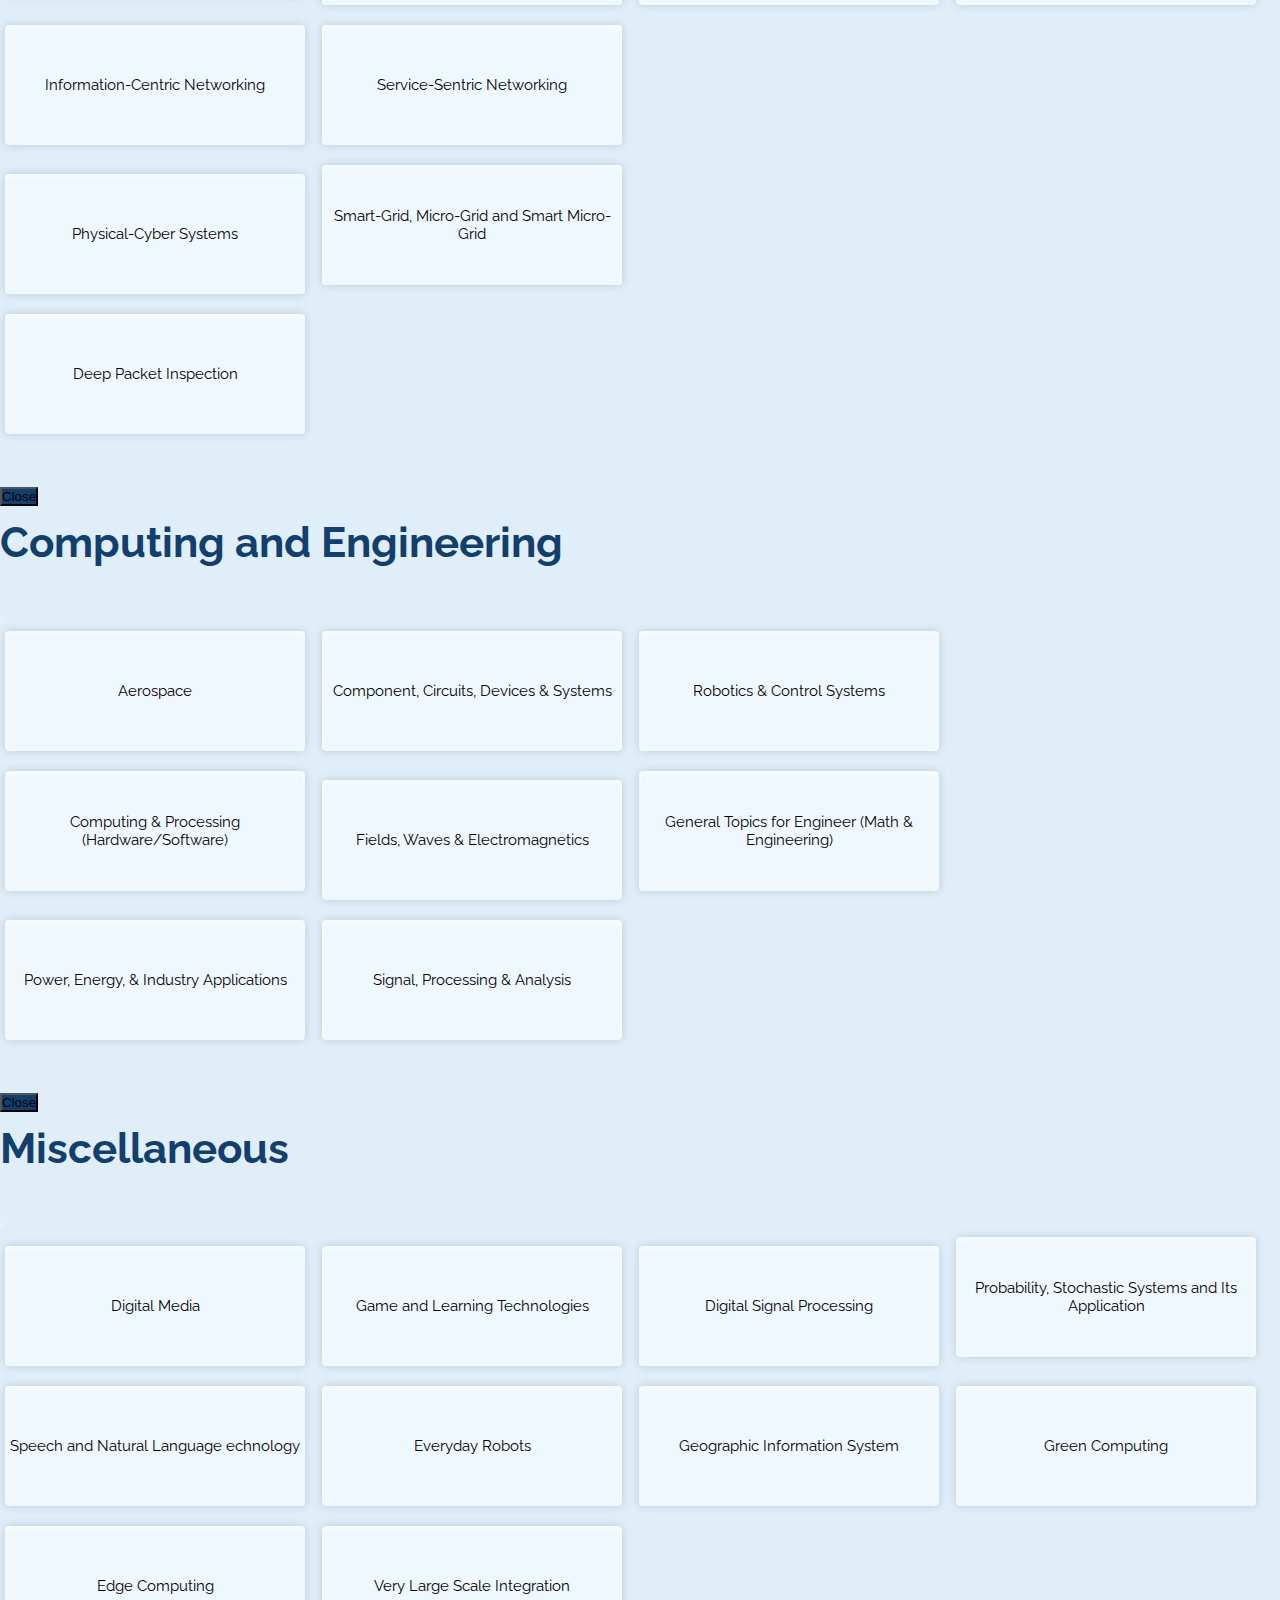
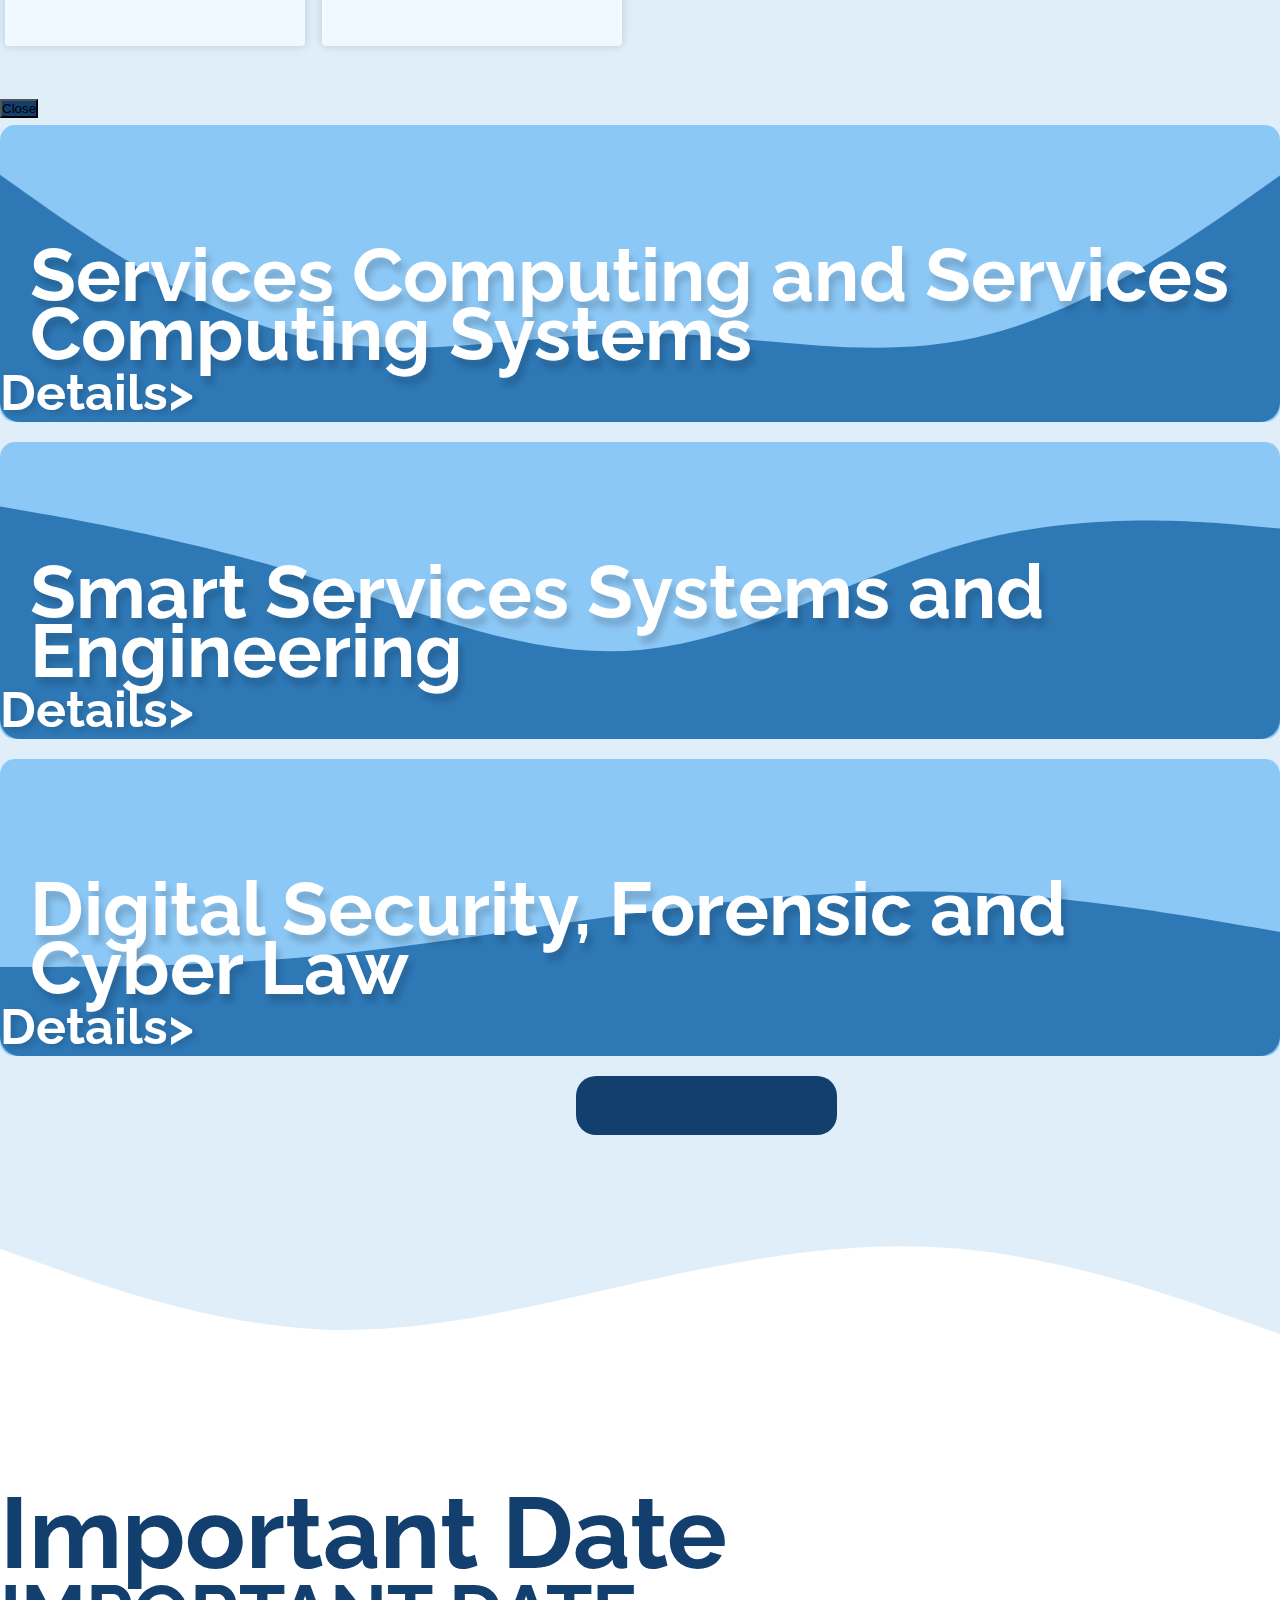
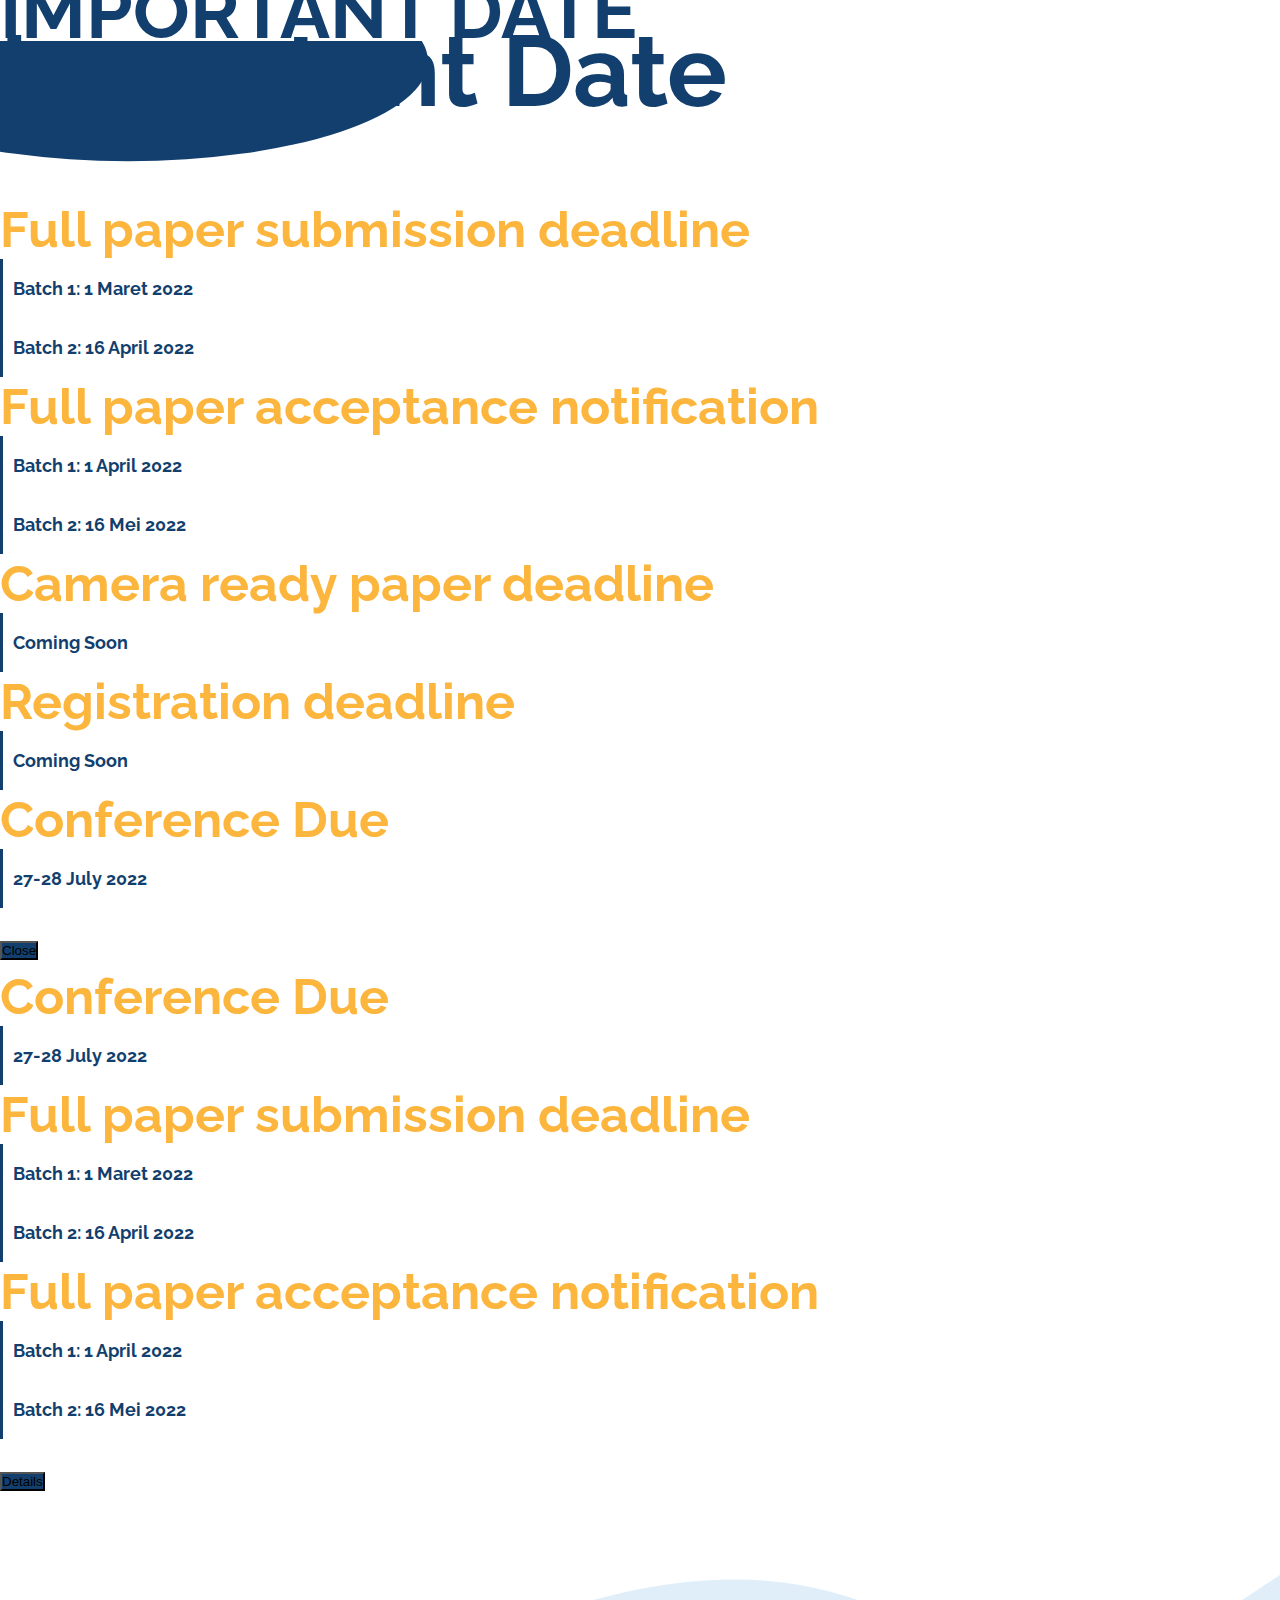
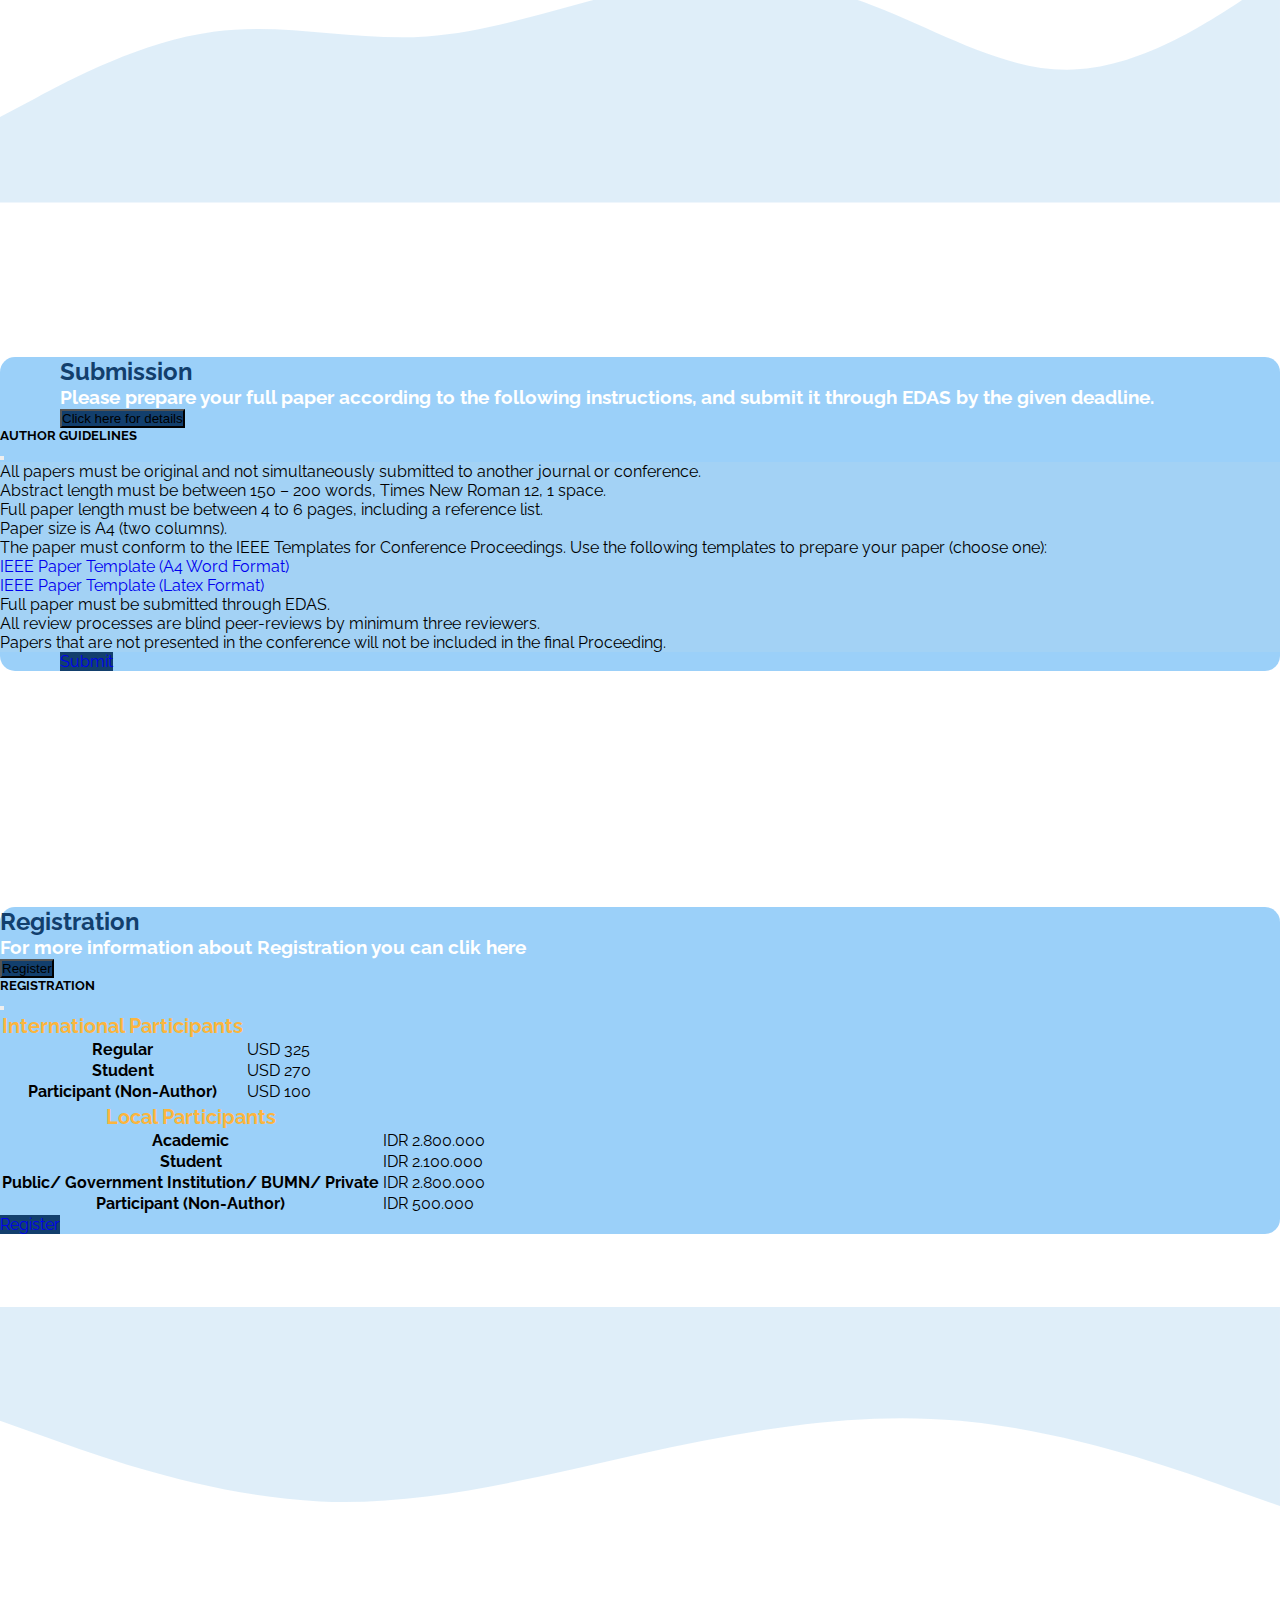
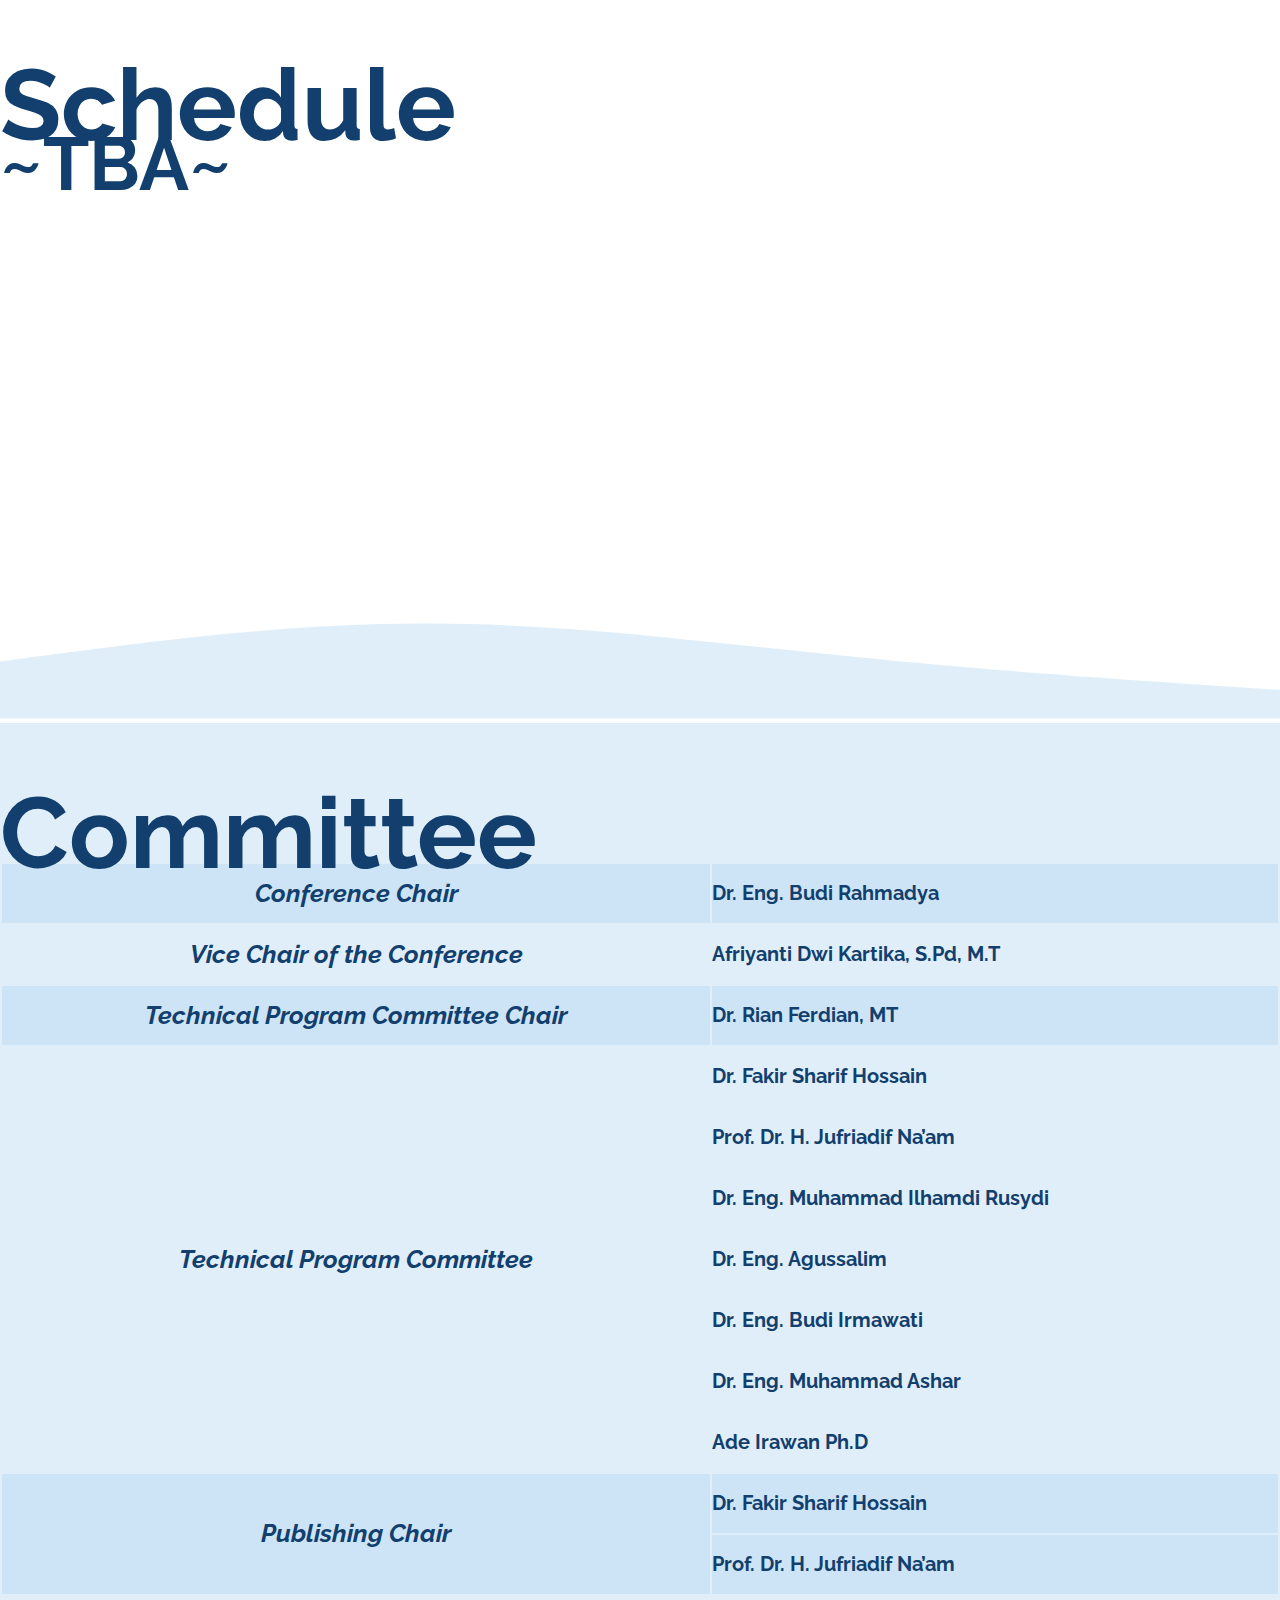
==== commit 0b4d516f: "news'" ====
--- a/page/index.html
+++ b/page/index.html
@@ -20,6 +20,7 @@
     <script src="https://maxcdn.bootstrapcdn.com/bootstrap/4.0.0/js/bootstrap.min.js" integrity="sha384-JZR6Spejh4U02d8jOt6vLEHfe/JQGiRRSQQxSfFWpi1MquVdAyjUar5+76PVCmYl" crossorigin="anonymous"></script>
     <script src="https://cdn.jsdelivr.net/npm/bootstrap@5.1.3/dist/js/bootstrap.bundle.min.js" integrity="sha384-ka7Sk0Gln4gmtz2MlQnikT1wXgYsOg+OMhuP+IlRH9sENBO0LRn5q+8nbTov4+1p" crossorigin="anonymous"></script>
     <title>ISITDI</title>
+    <link rel="icon" type="image/x-icon" href="assets/isitdi.png">
 </head>
 
 
@@ -41,13 +42,16 @@
                     <div class="carousel-container backColor">
                         <div class="container-fluid text-center">
                             <div class="col-sm-12">
-                                <img class="imgA rounded float-start animate__animated animate__fadeInDown" src="/page/assets/kampus1.png" />
-                                <img class="logo rounded float-end animate__animated animate__fadeInDown" src="/page/assets/logo1.png" />
+                                <img class="imgA rounded mx-auto d-block animate__animated animate__fadeInDown" src="/page/assets/Group23.png" />
+                                <!-- <img class="logo rounded float-end animate__animated animate__fadeInDown" src="/page/assets/logo1.png" /> -->
                             </div>
                             <h2 class="animate__animated animate__fadeInDown text-center">ISITDI</h2>
                             <!-- <h1 class="animate__animated animate__fadeInDown">20 <br> 22</h1> -->
                             <p class="animate__animated animate__fadeInUp">INTERNATIONAL SYMPOSIUM ON INFORMATION TECHNOLOGY <br> AND DIGITAL INNOVATIONS</p>
-                            <h4 class="animate__animated animate__fadeInDown text-center">26-27 July 2022</h4>
+                            <!-- <h4 class="animate__animated animate__fadeInDown text-center">27-28 July 2022</h4> -->
+                            <div class="tgl" id="tgl">
+                                <img style="width: 300px" class="animate__animated animate__fadeInUp" src="/img/tgl1.png" alt="tanggal event">
+                            </div>
                             <div class="container col-sm-12">
                                 <h5 class="animate__animated animate__fadeIn text-end">Universitas Andalas <br> Limau Manis, Kec. Pauh, Kota Padang, Sumatera Barat</h5>
                             </div>
@@ -60,13 +64,16 @@
                     <div class="carousel-container">
                         <div class="container text-center">
                             <div class="col-sm-12">
-                                <img class="imgA rounded float-start animate__animated animate__fadeInDown" src="/page/assets/kampus1.png" />
-                                <img class="logo rounded float-end animate__animated animate__fadeInDown" src="/page/assets/logo1.png" />
+                                <img class="imgA rounded mx-auto d-block animate__animated animate__fadeInDown" src="/page/assets/Group23.png" />
+                                <!-- <img class="logo rounded float-end animate__animated animate__fadeInDown" src="/page/assets/logo1.png" /> -->
                             </div>
                             <h2 class="animate__animated animate__fadeInDown text-center">ISITDI</h2>
                             <!-- <h1 class="animate__animated animate__fadeInDown">20 <br> 22</h1> -->
                             <p class="animate__animated animate__fadeInUp">INTERNATIONAL SYMPOSIUM ON INFORMATION TECHNOLOGY <br> AND DIGITAL INNOVATIONS</p>
-                            <h4 class="animate__animated animate__fadeInDown text-center">27-27 July 2022</h4>
+                            <!-- <h4 class="animate__animated animate__fadeInDown text-center">27-28 July 2022</h4> -->
+                            <div class="tgl">
+                                <img style="width: 300px;" class=" animate__animated animate__fadeInUp" src="/img/tgl1.png" alt="tanggal event">
+                            </div>
                             <div class="container col-sm-12">
                                 <h5 class="animate__animated animate__fadeIn text-end">Puncak Lawang <br> Kecamatan Matur, Agam, West Sumatera</h5>
                             </div>
@@ -75,22 +82,25 @@
                 </div>
 
                 <!-- Slide 3 -->
-                <!-- <div class="carousel-item" style="background-image: url(/img/jum21.jpg)">
+                <div class="carousel-item" style="background-image: url(/img/jum1.jpg)">
                     <div class="carousel-container">
                         <div class="container text-center">
                             <div class="col-sm-12">
-                                <img class="imgA rounded float-start animate__animated animate__fadeInDown" src="/page/assets/kampus_merdeka.png" />
-                                <img class="logo rounded float-end animate__animated animate__fadeInDown" src="/page/assets/logo1.png" />
-                            </div>
-                            <h2 class="animate__animated animate__fadeInDown text-center">ICITDI</h2>
-                            <h3 class="animate__animated animate__fadeInDown text-center">2022</h3>
-                            <p class="animate__animated animate__fadeInUp">INTERNATIONAL CONFERENCE ON INFORMATION TECHNOLOGY <br> AND DIGITAL INNOVATIONS</p>
+                                <img class="imgA rounded mx-auto d-block animate__animated animate__fadeInDown" src="/page/assets/Group23.png" />
+                                <!-- <img class="logo rounded float-end animate__animated animate__fadeInDown" src="/page/assets/logo1.png" /> -->
+                            </div>
+                            <h2 class="animate__animated animate__fadeInDown text-center">ISITDI</h2>
+                            <!-- <h1 class="animate__animated animate__fadeInDown">20 <br> 22</h1> -->
+                            <p class="animate__animated animate__fadeInUp">INTERNATIONAL SYMPOSIUM ON INFORMATION TECHNOLOGY <br> AND DIGITAL INNOVATIONS</p>
+                            <div class="tgl">
+                                <img style="width: 300px" class="animate__animated animate__fadeInUp" src="/img/tgl1.png" alt="tanggal event">
+                            </div>
                             <div class="container col-sm-12">
-                                <h5 class="animate__animated animate__fadeIn text-end">Universitas Andalas <br> Limau Manis, Kec. Pauh, Kota Padang, Sumatera Barat</h5>
-                            </div>
-                        </div>
-                    </div>
-                </div> -->
+                                <h5 class="animate__animated animate__fadeIn text-end">Pulau Pasumpahan <br> Mandeh, Pesisir Selatan</h5>
+                            </div>
+                        </div>
+                    </div>
+                </div>
 
                 <!-- Slide 4 -->
                 <!-- <div class="carousel-item" style="background-image: url(/img/jum11.png)">
@@ -147,14 +157,14 @@
                 <div class="icon cancel-btn">
                     <i class="fa fa-bars fa-2x"></i>
                 </div>
-                <li><a href="#About">Call For Paper</a></li>
-                <li><a href="#comite">Committee</a></li>
+                <li><a href="#About">Call For Papers</a></li>
+                <li><a href="#speaker">Keynote Speakers</a></li>
                 <li><a href="#topics">Topics</a></li>
                 <li><a href="#event">Important Date</a></li>
                 <li><a href="#submission">Submission</a></li>
                 <li><a href="#regis">Registration</a></li>
                 <li><a href="#schedule">Schedule</a></li>
-                <li><a href="#speaker">Keynote Speakers</a></li>
+                <li><a href="#comite">Committee</a></li>
                 <li><a href="#info">Information</a></li>
             </ul>
             <div class="icon menu-btn">
@@ -164,12 +174,12 @@
     </nav>
     <!-- End Navbar -->
 
-    <!-- About -->
+    <!-- Awal Call for papaers -->
     <section>
-        <div class="About h-100" id="About">
+        <div class="About" id="About">
             <div class="container">
-                <h1>Call For Paper</h1>
-                <p>SITDI 2022 provides an international forum for those who are actively involved in Engineering and Digital Technology to present and discuss their research results. This symposium is organized by the Faculty of Information Technology of
+                <h1>Call For Papers</h1>
+                <p>ISITDI 2022 provides an international forum for those who are actively involved in Engineering and Digital Technology to present and discuss their research results. This symposium is organized by the Faculty of Information Technology of
                     Andalas University and Dharma Andalas University. ISITDI 2022 will be held on July 27th – 28th, 2022. To prevent the spread of COVID-19, this symposium will be held online.
                 </p>
                 <p>
@@ -180,86 +190,59 @@
         </div>
         <svg xmlns="http://www.w3.org/2000/svg" viewBox="0 0 1440 320"><path fill="#B0D5F066" fill-opacity="1" d="M0,160L60,138.7C120,117,240,75,360,64C480,53,600,75,720,90.7C840,107,960,117,1080,117.3C1200,117,1320,107,1380,101.3L1440,96L1440,0L1380,0C1320,0,1200,0,1080,0C960,0,840,0,720,0C600,0,480,0,360,0C240,0,120,0,60,0L0,0Z"></path></svg>
     </section>
-    <!-- End About -->
-
-    <!-- Awal Comittee -->
-    <section class="comite" id="comite">
+    <!-- End call for papers -->
+
+    <!-- Awal Keynote -->
+    <section style=" padding-top: 80px;" class="speaker" id="speaker">
         <div class="container">
             <div class="row">
                 <div class="col">
-                    <h1>Committee</h1>
-                </div>
-            </div>
-        </div>
+                    <h1>Keynote Speaker</h1>
+                </div>
+            </div>
+        </div>
+
         <div class="container">
-            <table class="table table-bordered border-warning" style=" width:100% ">
-                <tr>
-                    <th style="background-color:#B0D5F066">Conference Chair</th>
-                    <td style="background-color:#B0D5F066">Dr. Eng. Budi Rahmadya</td>
-                </tr>
-                <tr>
-                    <th>Vice Chair of the Conference</th>
-                    <td>Afriyanti Dwi Kartika, S.Pd, M.T</td>
-                </tr>
-                <tr>
-                    <th style="background-color:#B0D5F066">Technical Program Committee Chair </th>
-                    <td style="background-color:#B0D5F066">Dr. Rian Ferdian, MT</td>
-                </tr>
-                <tr>
-                    <th rowspan="7">Technical Program Committee</th>
-                    <td>Dr. Fakir Sharif Hossain</td>
-                </tr>
-                <tr>
-                    <td>Prof. Dr. H. Jufriadif Na’am</td>
-                </tr>
-                <tr>
-                    <td>Dr. Eng. Muhammad Ilhamdi Rusydi</td>
-                </tr>
-                <tr>
-                    <td>Dr. Eng. Agussalim</td>
-                </tr>
-                <tr>
-                    <td>Dr. Eng. Budi Irmawati</td>
-                </tr>
-                <tr>
-                    <td>Dr. Eng. Muhammad Ashar</td>
-                </tr>
-                <tr>
-                    <td>Ade Irawan Ph.D</td>
-                </tr>
-                <tr>
-                    <th style="background-color:#B0D5F066" rowspan="2">Publishing Chair</th>
-                    <td style="background-color:#B0D5F066">Dr. Fakir Sharif Hossain</td>
-                </tr>
-                <tr>
-                    <td style="background-color:#B0D5F066">Prof. Dr. H. Jufriadif Na’am</td>
-                </tr>
-                <tr>
-                    <th>Secretary</th>
-                    <td>Rifki Suwandi, MT</td>
-                </tr>
-                <tr>
-                    <th style="background-color:#B0D5F066" rowspan="4">Committee Member</th>
-                    <td style="background-color:#B0D5F066">Rizka Hadelina, MT</td>
-                </tr>
-                <tr>
-                    <td style="background-color:#B0D5F066">Desta Yolanda, MT/td>
-                </tr>
-                <tr>
-                    <td style="background-color:#B0D5F066">Jefril Rahmadoni, M.Kom</td>
-                </tr>
-                <tr>
-                    <td style="background-color:#B0D5F066">Ricky Akbar, M.Kom</td>
-                </tr>
-            </table>
+            <div class="col-sm-12">
+                <div class="row text-center">
+                    <div class="card col-sm-12" style="width: 18rem;" id="speakerCard">
+                        <img src="/page/assets/avaM.png" class="card-img-top" alt="Prof. Shigeki Takeda">
+                        <div class="card-body">
+                            <h5 class="card-title">Prof. Shigeki Takeda</h5>
+                            <p class="card-text">Graduate School of Science and Engineering, Ibaraki University, Japan.</p>
+                        </div>
+                    </div>
+                    <div class="card" style="width: 18rem;" id="speakerCard">
+                        <img src="/page/assets/avaF.png" class="card-img-top" alt="...">
+                        <div class="card-body">
+                            <h5 class="card-title">Prof. Sri Hartati</h5>
+                            <p class="card-text">Faculty of Mathematics and Natural Science, Universitas Gajah Mada, Indonesia.</p>
+                        </div>
+                    </div>
+                    <div class="card" style="width: 18rem;" id="speakerCard">
+                        <img src="/page/assets/avaF.png" class="card-img-top" alt="...">
+                        <div class="card-body">
+                            <h5 class="card-title">Someone</h5>
+                            <p class="card-text">Some quick example text to build on the card title and make up the bulk of the card's content.</p>
+                        </div>
+                    </div>
+                    <div class="card" style="width: 18rem;" id="speakerCard">
+                        <img src="/page/assets/avaF.png" class="card-img-top" alt="...">
+                        <div class="card-body">
+                            <h5 class="card-title">Someone</h5>
+                            <p class="card-text">Some quick example text to build on the card title and make up the bulk of the card's content.</p>
+                        </div>
+                    </div>
+                </div>
+            </div>
         </div>
     </section>
-    <!-- Akhir Comittee -->
+    <!-- Akhir Keynote -->
 
 
     <!-- Awal Topics -->
     <svg xmlns="http://www.w3.org/2000/svg" viewBox="0 0 1440 320"><path fill="#B0D5F066" fill-opacity="1" d="M0,224L48,197.3C96,171,192,117,288,90.7C384,64,480,64,576,96C672,128,768,192,864,213.3C960,235,1056,213,1152,218.7C1248,224,1344,256,1392,272L1440,288L1440,320L1392,320C1344,320,1248,320,1152,320C1056,320,960,320,864,320C768,320,672,320,576,320C480,320,384,320,288,320C192,320,96,320,48,320L0,320Z"></path></svg>
-    <section id="topics">
+    <section style=" padding-top: 80px;" id="topics">
         <div class="container">
             <div class="row">
                 <div class="col">
@@ -378,7 +361,7 @@
 
         <!-- Modal 3 -->
         <div class="modal fade" id="exampleModalDS" tabindex="-1" aria-labelledby="exampleModalLabel" aria-hidden="true">
-            <div class="modal-dialog modal-lg">
+            <div class="modal-dialog modal-xl">
                 <div class="modal-content">
                     <div class="modal-header">
                         <h5 class="modal-title" id="exampleModalLabel">Digital Security, Forensic and Cyber Law</h5>
@@ -390,22 +373,22 @@
                             <div class="row">
                                 <div class="col-sm-4">
                                     <link href="https://fonts.googleapis.com/css2?family=Comfortaa&display=swap" rel="stylesheet">
-                                    <button class="noselect buttonGlass">Cyber Media</button>
-                                    <button class="noselect buttonGlass">Cyber Criminal</button>
-                                </div>
-                                <div class="col-sm-4">
-                                    <link href="https://fonts.googleapis.com/css2?family=Comfortaa&display=swap" rel="stylesheet">
-                                    <button class="noselect buttonGlass">Cyber Society</button>
-                                    <button class="noselect buttonGlass">Digital Forensics</button>
-                                </div>
-                                <div class="col-sm-4">
-                                    <link href="https://fonts.googleapis.com/css2?family=Comfortaa&display=swap" rel="stylesheet">
-                                    <button class="noselect buttonGlass">Artificial Intelligence</button>
-                                    <button class="noselect buttonGlass">Cyber Law</button>
-                                </div>
-                                <div class="col-sm-4">
-                                    <link href="https://fonts.googleapis.com/css2?family=Comfortaa&display=swap" rel="stylesheet">
-                                    <button class="noselect buttonGlass">Information Security</button>
+                                    <button class="noselect buttonmod1 buttonmod12">Cyber Media</button>
+                                    <button class="noselect buttonmod1 buttonmod12">Cyber Criminal</button>
+                                </div>
+                                <div class="col-sm-4">
+                                    <link href="https://fonts.googleapis.com/css2?family=Comfortaa&display=swap" rel="stylesheet">
+                                    <button class="noselect buttonmod1 buttonmod12">Cyber Society</button>
+                                    <button class="noselect buttonmod1 buttonmod12">Digital Forensics</button>
+                                </div>
+                                <div class="col-sm-4">
+                                    <link href="https://fonts.googleapis.com/css2?family=Comfortaa&display=swap" rel="stylesheet">
+                                    <button class="noselect buttonmod1 buttonmod12">Artificial Intelligence</button>
+                                    <button class="noselect buttonmod1 buttonmod12">Cyber Law</button>
+                                </div>
+                                <div class="col-sm-4">
+                                    <link href="https://fonts.googleapis.com/css2?family=Comfortaa&display=swap" rel="stylesheet">
+                                    <button class="noselect buttonmod1 buttonmod12">Information Security</button>
                                 </div>
                             </div>
                         </div>
@@ -653,7 +636,7 @@
                     <div class="card serviceCom" id="topicsCard">
                         <div class="card-body backs">
                             <h2 class="card-title">Services Computing and Services Computing Systems</h2>
-                            <!-- <button type="button" class="btn btn-secondary" id="buttonevent" data-bs-dismiss="modal">Details</button> -->
+                            <h4 class="text-end">Details></h4>
                         </div>
                     </div>
                 </div>
@@ -665,6 +648,7 @@
                     <div class="card smrtCty" id="topicsCard">
                         <div class="card-body backs">
                             <h2 class="card-title">Smart Services Systems and Engineering</h2>
+                            <h4 class="text-end">Details></h4>
                         </div>
                     </div>
                 </div>
@@ -676,6 +660,7 @@
                     <div class="card digiSecure" id="topicsCard">
                         <div class="card-body backs">
                             <h2 class="card-title">Digital Security, Forensic and Cyber Law</h2>
+                            <h4 class="text-end">Details></h4>
                         </div>
                     </div>
                 </div>
@@ -688,6 +673,7 @@
                             <div class="card digiTrans" id="topicsCard">
                                 <div class="card-body backs">
                                     <h2 class="card-title">Digital Transformation and Innovation</h2>
+                                    <h4 class="text-end">Details></h4>
                                 </div>
                             </div>
                         </div>
@@ -699,6 +685,7 @@
                         <div class="card itGover" id="topicsCard">
                             <div class="card-body backs">
                                 <h2 class="card-title">IT Governance and Management</h2>
+                                <h4 class="text-end">Details></h4>
                             </div>
                         </div>
                     </div>
@@ -710,6 +697,7 @@
                             <div class="card iot" id="topicsCard">
                                 <div class="card-body backs">
                                     <h2 class="card-title">Internet of Things</h2>
+                                    <h4 class="text-end">Details></h4>
                                 </div>
                             </div>
                         </div>
@@ -721,6 +709,7 @@
                             <div class="card tekom" id="topicsCard">
                                 <div class="card-body backs">
                                     <h2 class="card-title">Computing and Engineering</h2>
+                                    <h4 class="text-end">Details></h4>
                                 </div>
                             </div>
                         </div>
@@ -732,6 +721,7 @@
                             <div class="card misscell" id="topicsCard">
                                 <div class="card-body backs">
                                     <h2 class="card-title">Miscellaneous</h2>
+                                    <h4 class="text-end">Details></h4>
                                 </div>
                             </div>
                         </div>
@@ -745,7 +735,7 @@
     <!-- Akhir Topics -->
 
     <!-- EVENT -->
-    <section id="event">
+    <section style=" padding-top: 80px;" id="event">
         <div class="container">
             <div class="row">
                 <div class="col">
@@ -763,7 +753,7 @@
                             <div>
                                 <!-- Modal -->
                                 <div class="modal fade" id="exampleModal" tabindex="-1" aria-labelledby="exampleModalLabel" aria-hidden="true">
-                                    <div class="modal-dialog modal-dialog-centered">
+                                    <div class="modal-dialog modal-dialog-centered ">
                                         <div class="modal-content">
                                             <!-- shape -->
                                             <div class="shape"></div>
@@ -830,7 +820,7 @@
                                                         <h4>Conference Due</h4>
                                                         <ul class="event-desc">
                                                             <li>
-                                                                <p>26-27 July 2022</p>
+                                                                <p>27-28 July 2022</p>
                                                             </li>
                                                         </ul>
                                                     </div>
@@ -849,7 +839,7 @@
                                         <h4>Conference Due</h4>
                                         <ul class="event-desc">
                                             <li>
-                                                <p>26-27 July 2022</p>
+                                                <p>27-28 July 2022</p>
                                             </li>
                                         </ul>
                                     </div>
@@ -890,7 +880,7 @@
     <!-- Awal Submission -->
     <svg xmlns="http://www.w3.org/2000/svg" viewBox="0 0 1440 320"><path fill="#B0D5F066" fill-opacity="1" d="M0,224L40,202.7C80,181,160,139,240,128C320,117,400,139,480,133.3C560,128,640,96,720,80C800,64,880,64,960,90.7C1040,117,1120,171,1200,170.7C1280,171,1360,117,1400,90.7L1440,64L1440,320L1400,320C1360,320,1280,320,1200,320C1120,320,1040,320,960,320C880,320,800,320,720,320C640,320,560,320,480,320C400,320,320,320,240,320C160,320,80,320,40,320L0,320Z"></path></svg>
     <section class="submission" id="submission">
-        <div class="container-fluid h-100 backs">
+        <div class="container-fluid h-100 backss">
             <div class="row">
                 <div class="col-sm-12 text-start">
                     <h2>Submission</h2>
@@ -898,48 +888,53 @@
                     <button type="button" class="btn btn-primary" id="buttonevent" data-bs-toggle="modal" data-bs-target="#submit">
                         Click here for details
                     </button>
-                    <!-- <a href="#https://edas.info/N29182 " class="btn btn-primary" id="button buttonevent">click</a> -->
-
-                    <!-- Modal 1 -->
-                    <div class="modal fade" id="submit" tabindex="-1" aria-labelledby="exampleModalLabel" aria-hidden="true">
-                        <div class="modal-dialog modal-lg">
-                            <div class="modal-content">
-                                <div class="modal-header">
-                                    <h5 class="modal-title text-center" id="exampleModalLabel">AUTHOR GUIDELINES</h5>
-                                    <button type="button" class="btn-close" data-bs-dismiss="modal" aria-label="Close"></button>
-                                </div>
-                                <div class="modal-body submitBody">
-                                    <!-- Letak kontent modal disini -->
-                                    <div class="container">
-                                        <ol>
-                                            <li>All papers must be original and not simultaneously submitted to another journal or conference.</li>
-                                            <li>Abstract length must be between 150 – 200 words, Times New Roman 12, 1 space.</li>
-                                            <li>Full paper length must be between 4 to 6 pages, including a reference list.</li>
-                                            <li>Paper size is A4 (two columns).</li>
-                                            <li>The paper must conform to the IEEE Templates for Conference Proceedings. Use the following templates to prepare your paper (choose one):</li>
-                                            <ul>
-                                                <li>
-                                                    <a rel="stylesheet" href="https://drive.google.com/file/d/1wUqD34nIeZATWOnbxAr6pZr8X8auKiN-/view?usp=sharing">IEEE Paper Template (A4 Word Format)</a>
-                                                </li>
-                                                <li>
-                                                    <a href="https://drive.google.com/file/d/1wUqD34nIeZATWOnbxAr6pZr8X8auKiN-/view?usp=sharing">IEEE Paper Template (Latex Format)</a>
-                                                </li>
-                                            </ul>
-                                            <li>Full paper must be submitted through EDAS.</li>
-                                            <li>All review processes are blind peer-reviews by minimum three reviewers.</li>
-                                            <li>Papers that are not presented in the conference will not be included in the final Proceeding.</li>
-                                        </ol>
-                                    </div>
-                                </div>
-                                <div class="modal-footer">
-                                    <a href="#https://edas.info/N29182" class="btn btn-primary">Submit</a>
-                                </div>
+                </div>
+            </div>
+
+            <!-- Modal 1 -->
+            <div class="modal fade" id="submit" tabindex="-1" aria-labelledby="exampleModalLabel" aria-hidden="true">
+                <div class="modal-dialog modal-lg">
+                    <div class="modal-content">
+                        <div class="modal-header">
+                            <h5 class="modal-title text-center" id="exampleModalLabel">AUTHOR GUIDELINES</h5>
+                            <button type="button" class="btn-close" data-bs-dismiss="modal" aria-label="Close"></button>
+                        </div>
+                        <div class="modal-body submitBody">
+                            <!-- Letak kontent modal disini -->
+                            <div class="container">
+                                <ol>
+                                    <li>All papers must be original and not simultaneously submitted to another journal or conference.</li>
+                                    <li>Abstract length must be between 150 – 200 words, Times New Roman 12, 1 space.</li>
+                                    <li>Full paper length must be between 4 to 6 pages, including a reference list.</li>
+                                    <li>Paper size is A4 (two columns).</li>
+                                    <li>The paper must conform to the IEEE Templates for Conference Proceedings. Use the following templates to prepare your paper (choose one):</li>
+                                    <ul>
+                                        <li>
+                                            <a rel="stylesheet" href="https://drive.google.com/file/d/1wUqD34nIeZATWOnbxAr6pZr8X8auKiN-/view?usp=sharing">IEEE Paper Template (A4 Word Format)</a>
+                                        </li>
+                                        <li>
+                                            <a href="https://drive.google.com/file/d/1wUqD34nIeZATWOnbxAr6pZr8X8auKiN-/view?usp=sharing">IEEE Paper Template (Latex Format)</a>
+                                        </li>
+                                    </ul>
+                                    <li>Full paper must be submitted through EDAS.</li>
+                                    <li>All review processes are blind peer-reviews by minimum three reviewers.</li>
+                                    <li>Papers that are not presented in the conference will not be included in the final Proceeding.</li>
+                                </ol>
+                            </div>
+                        </div>
+                        <div class="modal-footer">
+                            <a href="#https://edas.info/N29182" class="btn btn-primary">Submit</a>
+                        </div>
+                    </div>
+                </div>
+            </div>
+        </div>
     </section>
     <!-- Akhir Submission -->
 
     <!-- Awal Registration -->
     <section class="regis" id="regis">
-        <div class="container-fluid h-100 backs">
+        <div class="container-fluid h-100 backss">
             <div class="row">
                 <div class="col-sm-12 text-end">
                     <h2>Registration</h2>
@@ -1026,7 +1021,7 @@
     <!-- End Registration -->
 
     <!-- Awal Schedule -->
-    <section class="schedule" id="schedule">
+    <section style=" padding-top: 80px;" class="schedule" id="schedule">
         <div class="container">
             <div class="row">
                 <div class="col">
@@ -1070,57 +1065,87 @@
     </section>
     <!-- Akhir schedule -->
 
-    <!-- Keynote Speaker -->
+    <!-- Awal Committee -->
     <svg xmlns="http://www.w3.org/2000/svg" viewBox="0 0 1440 320"><path fill="#B0D5F066" fill-opacity="1" d="M0,256L80,245.3C160,235,320,213,480,213.3C640,213,800,235,960,250.7C1120,267,1280,277,1360,282.7L1440,288L1440,320L1360,320C1280,320,1120,320,960,320C800,320,640,320,480,320C320,320,160,320,80,320L0,320Z"></path></svg>
-    <section class="speaker" id="speaker">
+    <section style=" padding-top: 80px;" class="comite" id="comite">
         <div class="container">
             <div class="row">
                 <div class="col">
-                    <h1>Keynote Speaker</h1>
-                </div>
-            </div>
-        </div>
-
+                    <h1>Committee</h1>
+                </div>
+            </div>
+        </div>
         <div class="container">
-            <div class="col-sm-12">
-                <div class="row text-center">
-                    <div class="card col-sm-12" style="width: 18rem;" id="speakerCard">
-                        <img src="/page/assets/avaM.png" class="card-img-top" alt="Prof. Shigeki Takeda">
-                        <div class="card-body">
-                            <h5 class="card-title">Prof. Shigeki Takeda</h5>
-                            <p class="card-text">Graduate School of Science and Engineering, Ibaraki University, Japan.</p>
-                        </div>
-                    </div>
-                    <div class="card" style="width: 18rem;" id="speakerCard">
-                        <img src="/page/assets/avaF.png" class="card-img-top" alt="...">
-                        <div class="card-body">
-                            <h5 class="card-title">Prof. Sri Hartati</h5>
-                            <p class="card-text">Faculty of Mathematics and Natural Science, Universitas Gajah Mada, Indonesia.</p>
-                        </div>
-                    </div>
-                    <div class="card" style="width: 18rem;" id="speakerCard">
-                        <img src="/page/assets/avaF.png" class="card-img-top" alt="...">
-                        <div class="card-body">
-                            <h5 class="card-title">Card title</h5>
-                            <p class="card-text">Some quick example text to build on the card title and make up the bulk of the card's content.</p>
-                        </div>
-                    </div>
-                    <div class="card" style="width: 18rem;" id="speakerCard">
-                        <img src="/page/assets/avaF.png" class="card-img-top" alt="...">
-                        <div class="card-body">
-                            <h5 class="card-title">Card title</h5>
-                            <p class="card-text">Some quick example text to build on the card title and make up the bulk of the card's content.</p>
-                        </div>
-                    </div>
-                </div>
-            </div>
+            <table class="table table-bordered border-warning" style=" width:100% ">
+                <tr>
+                    <th style="background-color:#B0D5F066">Conference Chair</th>
+                    <td style="background-color:#B0D5F066">Dr. Eng. Budi Rahmadya</td>
+                </tr>
+                <tr>
+                    <th>Vice Chair of the Conference</th>
+                    <td>Afriyanti Dwi Kartika, S.Pd, M.T</td>
+                </tr>
+                <tr>
+                    <th style="background-color:#B0D5F066">Technical Program Committee Chair </th>
+                    <td style="background-color:#B0D5F066">Dr. Rian Ferdian, MT</td>
+                </tr>
+                <tr>
+                    <th rowspan="7">Technical Program Committee</th>
+                    <td>Dr. Fakir Sharif Hossain</td>
+                </tr>
+                <tr>
+                    <td>Prof. Dr. H. Jufriadif Na’am</td>
+                </tr>
+                <tr>
+                    <td>Dr. Eng. Muhammad Ilhamdi Rusydi</td>
+                </tr>
+                <tr>
+                    <td>Dr. Eng. Agussalim</td>
+                </tr>
+                <tr>
+                    <td>Dr. Eng. Budi Irmawati</td>
+                </tr>
+                <tr>
+                    <td>Dr. Eng. Muhammad Ashar</td>
+                </tr>
+                <tr>
+                    <td>Ade Irawan Ph.D</td>
+                </tr>
+                <tr>
+                    <th style="background-color:#B0D5F066" rowspan="2">Publishing Chair</th>
+                    <td style="background-color:#B0D5F066">Dr. Fakir Sharif Hossain</td>
+                </tr>
+                <tr>
+                    <td style="background-color:#B0D5F066">Prof. Dr. H. Jufriadif Na’am</td>
+                </tr>
+                <tr>
+                    <th>Secretary</th>
+                    <td>Rifki Suwandi, MT</td>
+                </tr>
+                <tr>
+                    <th style="background-color:#B0D5F066" rowspan="5">Committee Member</th>
+                    <td style="background-color:#B0D5F066">Rizka Hadelina, MT</td>
+                </tr>
+                <tr>
+                    <td style="background-color:#B0D5F066">Desta Yolanda, MT</td>
+                </tr>
+                <tr>
+                    <td style="background-color:#B0D5F066">Jefril Rahmadoni, M.Kom</td>
+                </tr>
+                <tr>
+                    <td style="background-color:#B0D5F066">Ricky Akbar, M.Kom</td>
+                </tr>
+                <tr>
+                    <td style="background-color:#B0D5F066">Arrya Anandika, MT</td>
+                </tr>
+            </table>
         </div>
     </section>
-    <svg xmlns="http://www.w3.org/2000/svg" viewBox="0 0 1440 320"><path fill="#B0D5F066" fill-opacity="1" d="M0,256L80,245.3C160,235,320,213,480,213.3C640,213,800,235,960,250.7C1120,267,1280,277,1360,282.7L1440,288L1440,0L1360,0C1280,0,1120,0,960,0C800,0,640,0,480,0C320,0,160,0,80,0L0,0Z"></path></svg>
-    <!-- End Keynote Speaker -->
+    <svg style="margin-top: -16px;" xmlns="http://www.w3.org/2000/svg" viewBox="0 0 1440 320"><path fill="#B0D5F066" fill-opacity="1" d="M0,256L80,245.3C160,235,320,213,480,213.3C640,213,800,235,960,250.7C1120,267,1280,277,1360,282.7L1440,288L1440,0L1360,0C1280,0,1120,0,960,0C800,0,640,0,480,0C320,0,160,0,80,0L0,0Z"></path></svg>
+    <!-- Akhir Committee -->
 
     <!-- Awal Information -->
-    <section class="info" id="info">
+    <section style=" padding-top: 80px;" class="info" id="info">
         <div class="container">
             <div class="row">
                 <div class="col">
@@ -1128,7 +1153,6 @@
                 </div>
             </div>
         </div>
-
         <div class="container">
             <div class="col-sm-12">
                 <div class="card " id="scheduleCard">
@@ -1163,23 +1187,29 @@
             <div class="container p-4 pb-0">
                 <section class="">
                     <div class="row">
-                        <div class="col-sm-6" id="foot">
+                        <div class="col-sm-4" id="foot">
                             <h1>Contact</h1>
-                            <p>ISITDI 2022 Secretariat</p>
+                            <h5>ISITDI 2022 Secretariat</h5>
                             <p>Faculty of Information Technology</p>
                             <p>Andalas University</p>
                             <p>Email : isitdi.it.unand.ac.id </p>
-                            <p>Contact Person : </p>
+                        </div>
+                        <div class="col-sm-4" id="foot">
+                            <h4>Contact Person :</h4>
+                            <h6>Arrya Anandika</h6>
+                            <p>Hp: +628126618171</p>
+                            <h6>Desta Yolanda</h6>
+                            <p>Hp: +6285271764891</p>
                         </div>
                         <hr class="w-100 clearfix d-md-none" />
-                        <div class="col-sm-6 text-end">
+                        <div class="col-sm-4 text-end">
                             <img class="log rounded" src="/page/assets/kampus1.png" alt="logo">
                             <img class="log rounded" src="/page/assets/logo1.png" alt="logo">
                         </div>
                     </div>
                 </section>
             </div>
-            <div class="text-center p-3" style="background-color: rgba(0, 0, 0, 0.2)">
+            <div class="text-center p-3" style="background-color: rgba(0, 0, 0, 0.2); margin: 0">
                 © 2022 Copyright:
                 <a class="text-white" href="#https://isitdi.conference.unand.ac.id">ISITDI</a
               >
--- a/page/style.css
+++ b/page/style.css
@@ -81,7 +81,6 @@
 }
 
 #hero h2 {
-    margin-bottom: 20px;
     font-size: 120px;
     font-weight: bolder;
     font-family: 'Raleway', sans-serif;
@@ -92,11 +91,11 @@
     position: relative;
     height: 100px;
     z-index: 1;
-    padding-top: 150px;
+    padding-top: 35px;
 }
 
 #hero p {
-    margin-top: 180px;
+    margin-top: 70px;
     -webkit-animation-delay: 0.4s;
     animation-delay: 0.4s;
     color: #fff;
@@ -105,18 +104,10 @@
     text-shadow: 0 4px 7px #010107;
 }
 
-#hero h4 {
-    color: #fff;
-    background-color: #FCB53D;
-    border-radius: 10px;
-    width: 230px;
-    margin-left: 41.5%;
-}
-
 #hero h5 {
     color: #fff;
     font-size: smaller;
-    margin-top: 230px;
+    margin-top: 120px;
     text-shadow: #123F6D;
     text-shadow: 0 4px 7px #010107;
 }
@@ -126,6 +117,7 @@
         font-size: 10px;
         text-shadow: #123F6D;
         text-shadow: 0 4px 7px #010107;
+        margin-top: 100px;
     }
     #hero h4 {
         color: #fff;
@@ -139,9 +131,22 @@
 
 @media (max-width: 768px) {
     #hero h5 {
-        margin-bottom: 10px;
+        margin-bottom: 100px;
         text-shadow: #123F6D;
         text-shadow: 0 4px 7px #010107;
+    }
+}
+
+@media (max-width: 768px) {
+    .tgl {
+        color: #fff;
+        margin-top: 170px;
+    }
+}
+
+@media (max-width: 768px) {
+    #tgl img {
+        width: 400px;
     }
 }
 
@@ -215,10 +220,11 @@
 
 @media (max-width: 768px) {
     #hero h2 {
-        font-size: 40px;
+        font-size: 90px;
         text-shadow: #123F6D;
         text-shadow: 0 4px 7px #010107;
         -webkit-text-stroke-color: #FCB53D;
+        /* margin-bottom: 200px; */
     }
     #hero h1 {
         font-size: 20px;
@@ -229,10 +235,16 @@
     #hero p {
         font-size: 15px;
         text-shadow: 0 4px 7px #010107;
-    }
+        /* margin-bottom: 100px; */
+    }
+    /* #hero h4 {
+        font-size: 15px;
+        text-shadow: 0 4px 7px #010107;
+        margin-top: 20px;
+    } */
     #hero img {
-        width: 110px;
-        margin-top: -200px;
+        width: 270px;
+        margin-top: -215px;
     }
 }
 
@@ -422,14 +434,14 @@
 /* Akhir NAVBAR */
 
 .logo {
-    padding-top: 250px;
+    padding-top: 200px;
     width: 200px;
     margin-top: -190px;
 }
 
 .imgA {
-    padding-top: 250px;
-    width: 220px;
+    padding-top: 200px;
+    width: 700px;
     margin-top: -190px;
 }
 
@@ -462,6 +474,7 @@
 #About {
     background-color: #B0D5F066;
     padding-bottom: 10px;
+    padding-top: 0px;
 }
 
 #About h1 {
@@ -481,7 +494,7 @@
         font-size: 15px;
     }
     #About h1 {
-        font-size: 15px;
+        font-size: 27px;
     }
 }
 
@@ -530,6 +543,12 @@
 }
 
 @media (max-width: 768px) {
+    #imDate {
+        width: 325px;
+    }
+}
+
+@media (max-width: 768px) {
     #imDate h4 {
         font-size: 20px;
     }
@@ -641,57 +660,61 @@
     padding-left: 30px;
     font-family: raleway;
     color: #fff;
-}
-
-
-/* #topicsCard h4 {
+    text-shadow: 4px 8px 6px #00000029;
+}
+
+#topicsCard h4 {
     font-family: raleway;
-    color: #FCB53D;
+    color: #fff;
     text-shadow: 4px 3px 6px #00000029;
-    background-color: #123F6D;
-    margin-left: 93%;
-    border-radius: 10px;
-    width: 100px;
-    padding: 3px;
+}
+
+
+/* @media (max-width: 768px) {
+    #topicsCard h4 {
+        font-size: 20px;
+        margin-left: 230px;
+        text-shadow: 4px 3px 6px #00000029;
+    }
 } */
 
 .serviceCom {
-    background: url(/page/assets/big-data.jpg) no-repeat center;
+    background: url(/page/assets/w8.svg)no-repeat center;
     background-size: cover;
 }
 
 .smrtCty {
-    background: url(/page/assets/smart-systems.jpg) no-repeat center;
+    background: url(/page/assets/w7.svg) no-repeat center;
     background-size: cover;
 }
 
 .digiSecure {
-    background: url(/page/assets/digital-security.jpg) no-repeat center;
+    background: url(/page/assets/w1.svg) no-repeat center;
     background-size: cover;
 }
 
 .digiTrans {
-    background: url(/page/assets/digital-transformation.jpg) no-repeat center;
+    background: url(/page/assets/w2.svg) no-repeat center;
     background-size: cover;
 }
 
 .tekom {
-    background: url(/page/assets/digital-transformation.jpg) no-repeat center;
+    background: url(/page/assets/w3.svg) no-repeat center;
     background-size: cover;
 }
 
 .itGover {
-    background: url(/page/assets/digital-service.jpg) no-repeat center;
+    background: url(/page/assets/w4.svg) no-repeat center;
     background-size: cover;
 }
 
 .iot {
-    background: url(/page/assets/iot.jpg) no-repeat center;
+    background: url(/page/assets/w5.svg) no-repeat center;
     background-size: cover;
 }
 
 .misscell {
-    background: url(/page/assets/mis2.jpg) no-repeat center;
+    background: url(/page/assets/w6.svg) no-repeat center;
     background-size: cover;
 }
 
@@ -753,7 +776,7 @@
     background-size: 150%;
     background-position: right;
     transition: 0.5s;
-    background-color: white;
+    background-color: aliceblue;
     margin-bottom: 20px;
     margin-left: 5px;
 }
@@ -762,25 +785,26 @@
     .buttonGlass {
         width: 115px;
         height: 45px;
-        font-size: 8px;
+        font-size: 12px;
         margin-right: 20px;
         margin-bottom: 20px;
+        background-color: aliceblue;
     }
     .buttonmod1 {
         width: 125px;
         height: 50px;
-        font-size: 8px;
+        font-size: 12px;
         margin-right: 10px;
         margin-bottom: 10px;
-        padding-top: px;
+        background-color: aliceblue;
     }
     .buttonmod12 {
         width: 300px;
         height: 100px;
-        font-size: 10px;
+        font-size: 13px;
         margin-right: 10px;
         margin-bottom: 10px;
-        padding-top: px;
+        background-color: aliceblue;
     }
 }
 
@@ -809,7 +833,6 @@
 .speaker {
     font-weight: bold;
     font-family: raleway;
-    background-color: #B0D5F066;
 }
 
 #speakerCard {
@@ -866,8 +889,21 @@
     }
 }
 
+@media (max-width: 768px) {
+    .submission li {
+        font-size: 13px;
+    }
+}
+
+.backss {
+    background-color: rgba(70, 168, 243, 0.54);
+    /* background-image: linear-gradient(180deg, red, yellow); */
+    border-radius: 15px;
+}
+
 .backs {
     background-color: rgba(70, 168, 243, 0.54);
+    border-radius: 15px;
 }
 
 #submission .btn {
@@ -997,7 +1033,7 @@
     font-size: 50px;
     line-height: 59px;
     color: #123F6D;
-    /* background-color: #B0D5F066; */
+    background-color: #B0D5F066;
 }
 
 #comite td {
@@ -1035,6 +1071,10 @@
     background-color: #123F6D;
 }
 
+#foot {
+    font-size: 12px;
+}
+
 img {
     width: 200px;
     margin-top: 30px;
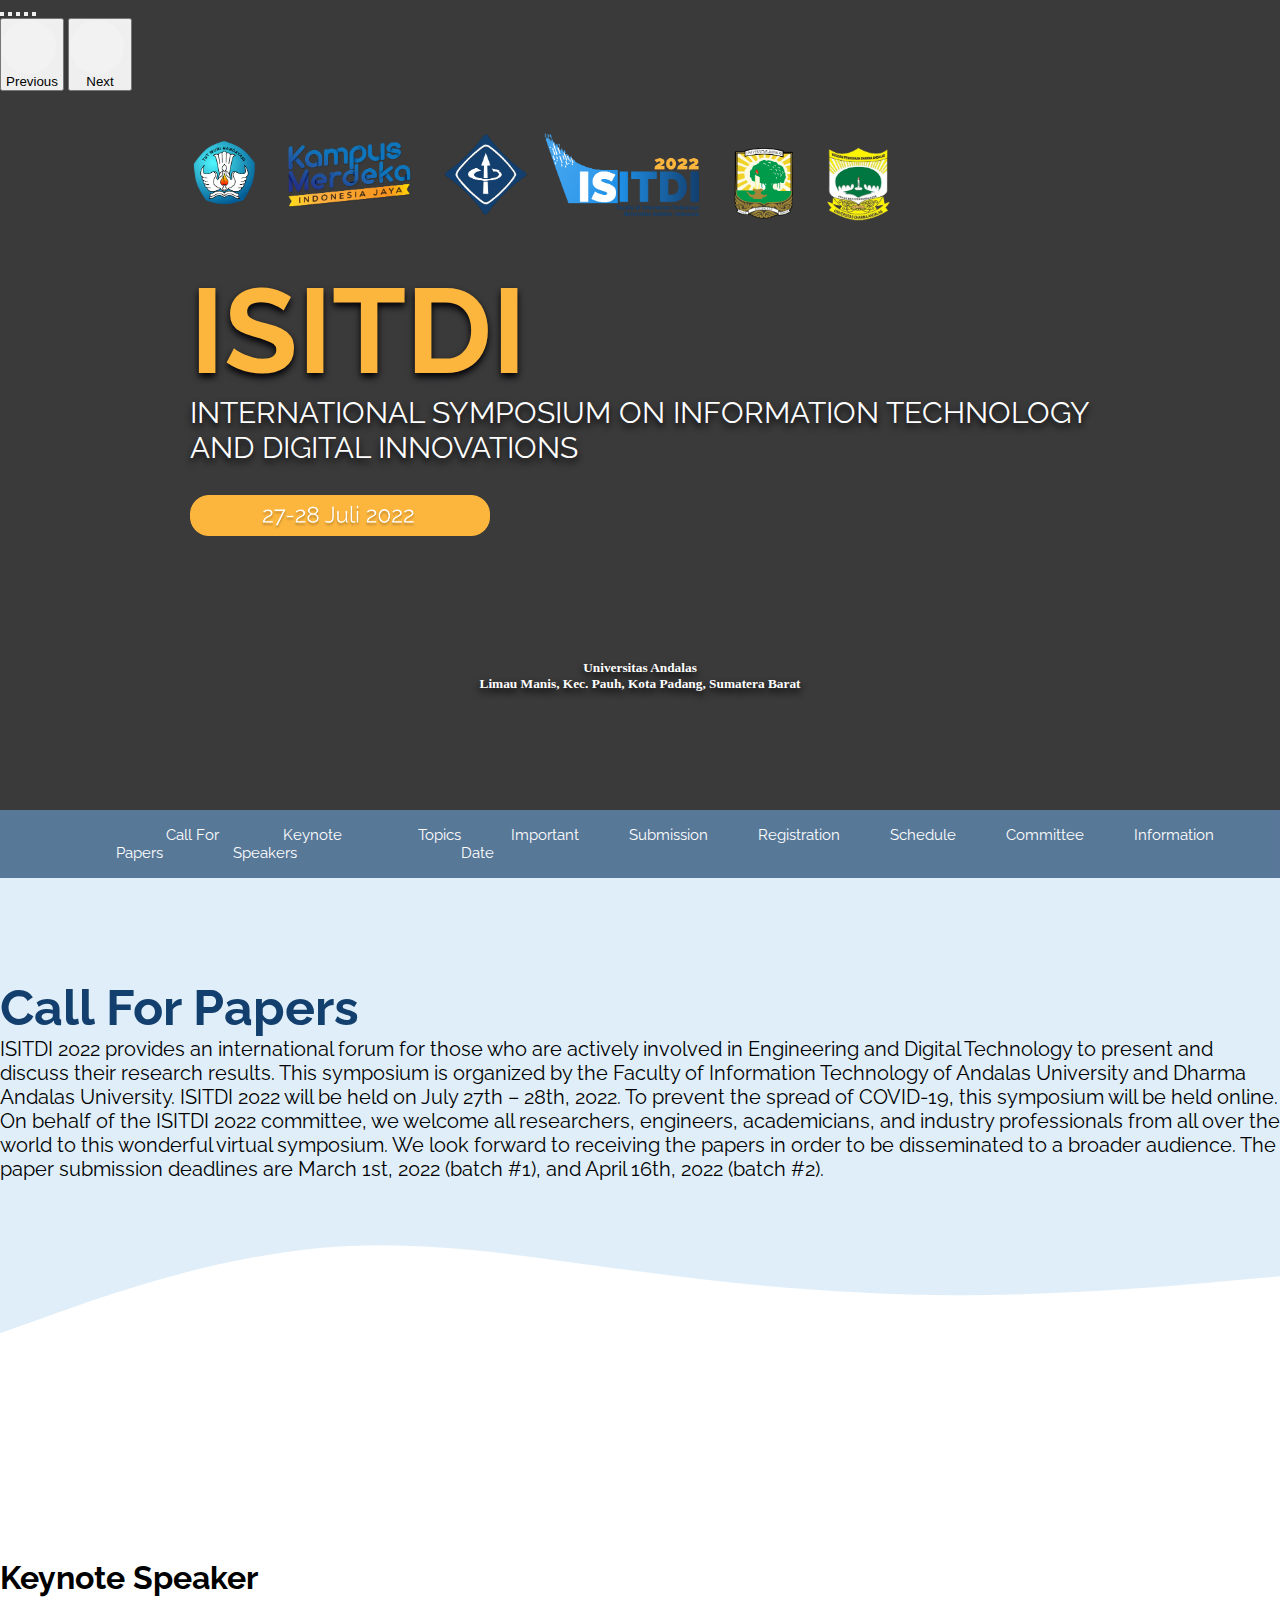
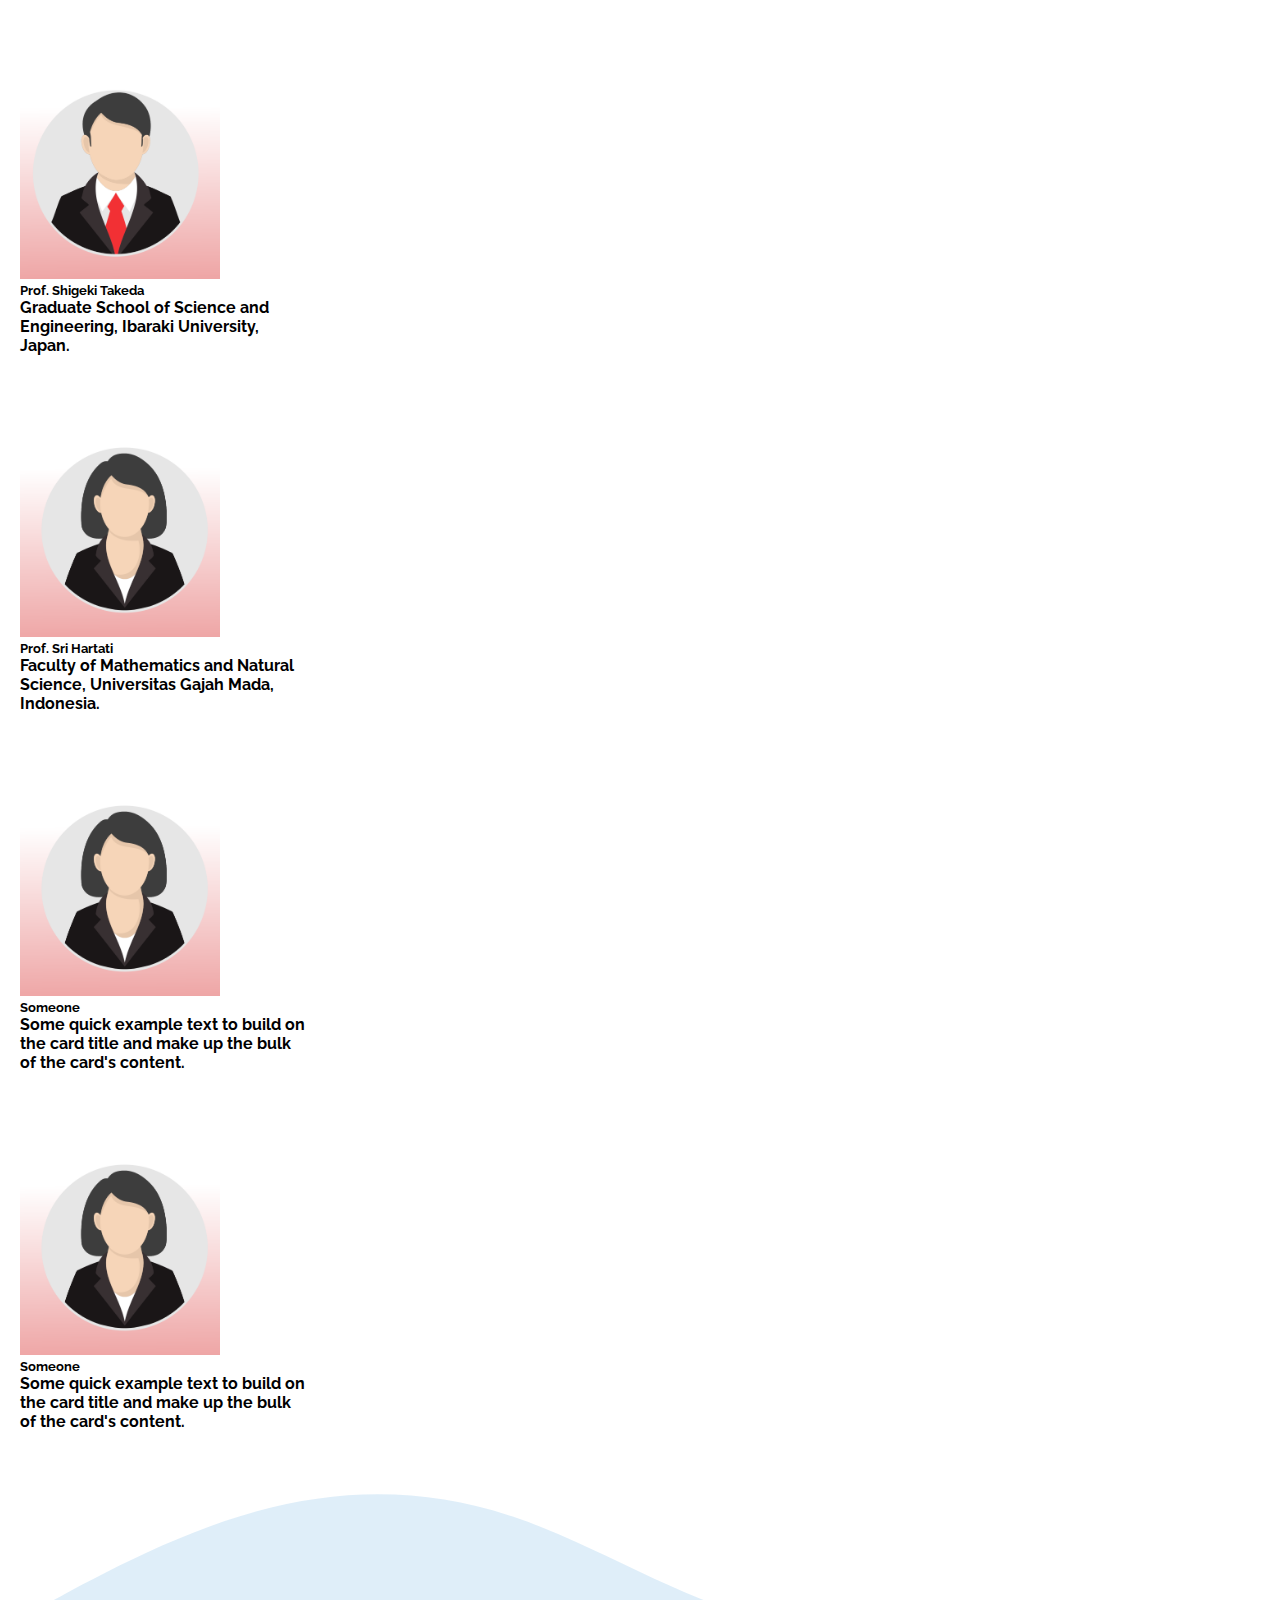
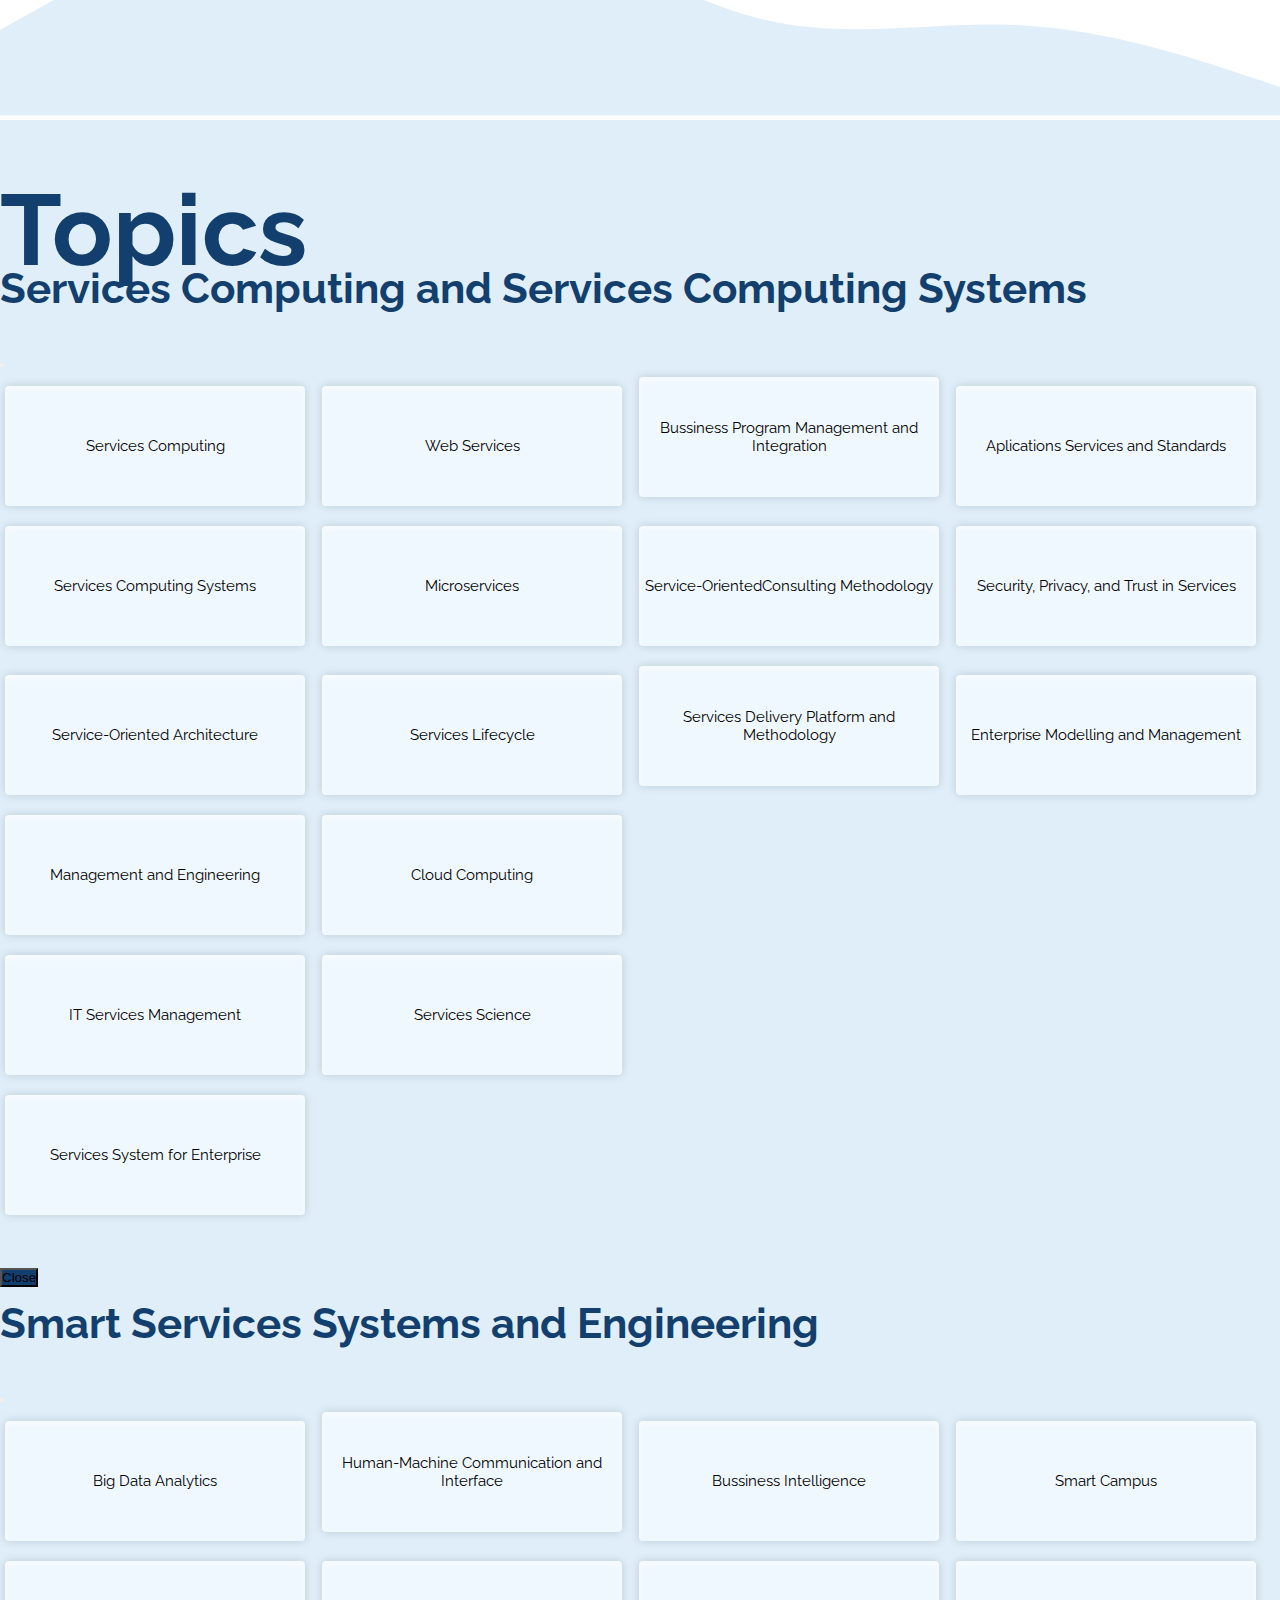
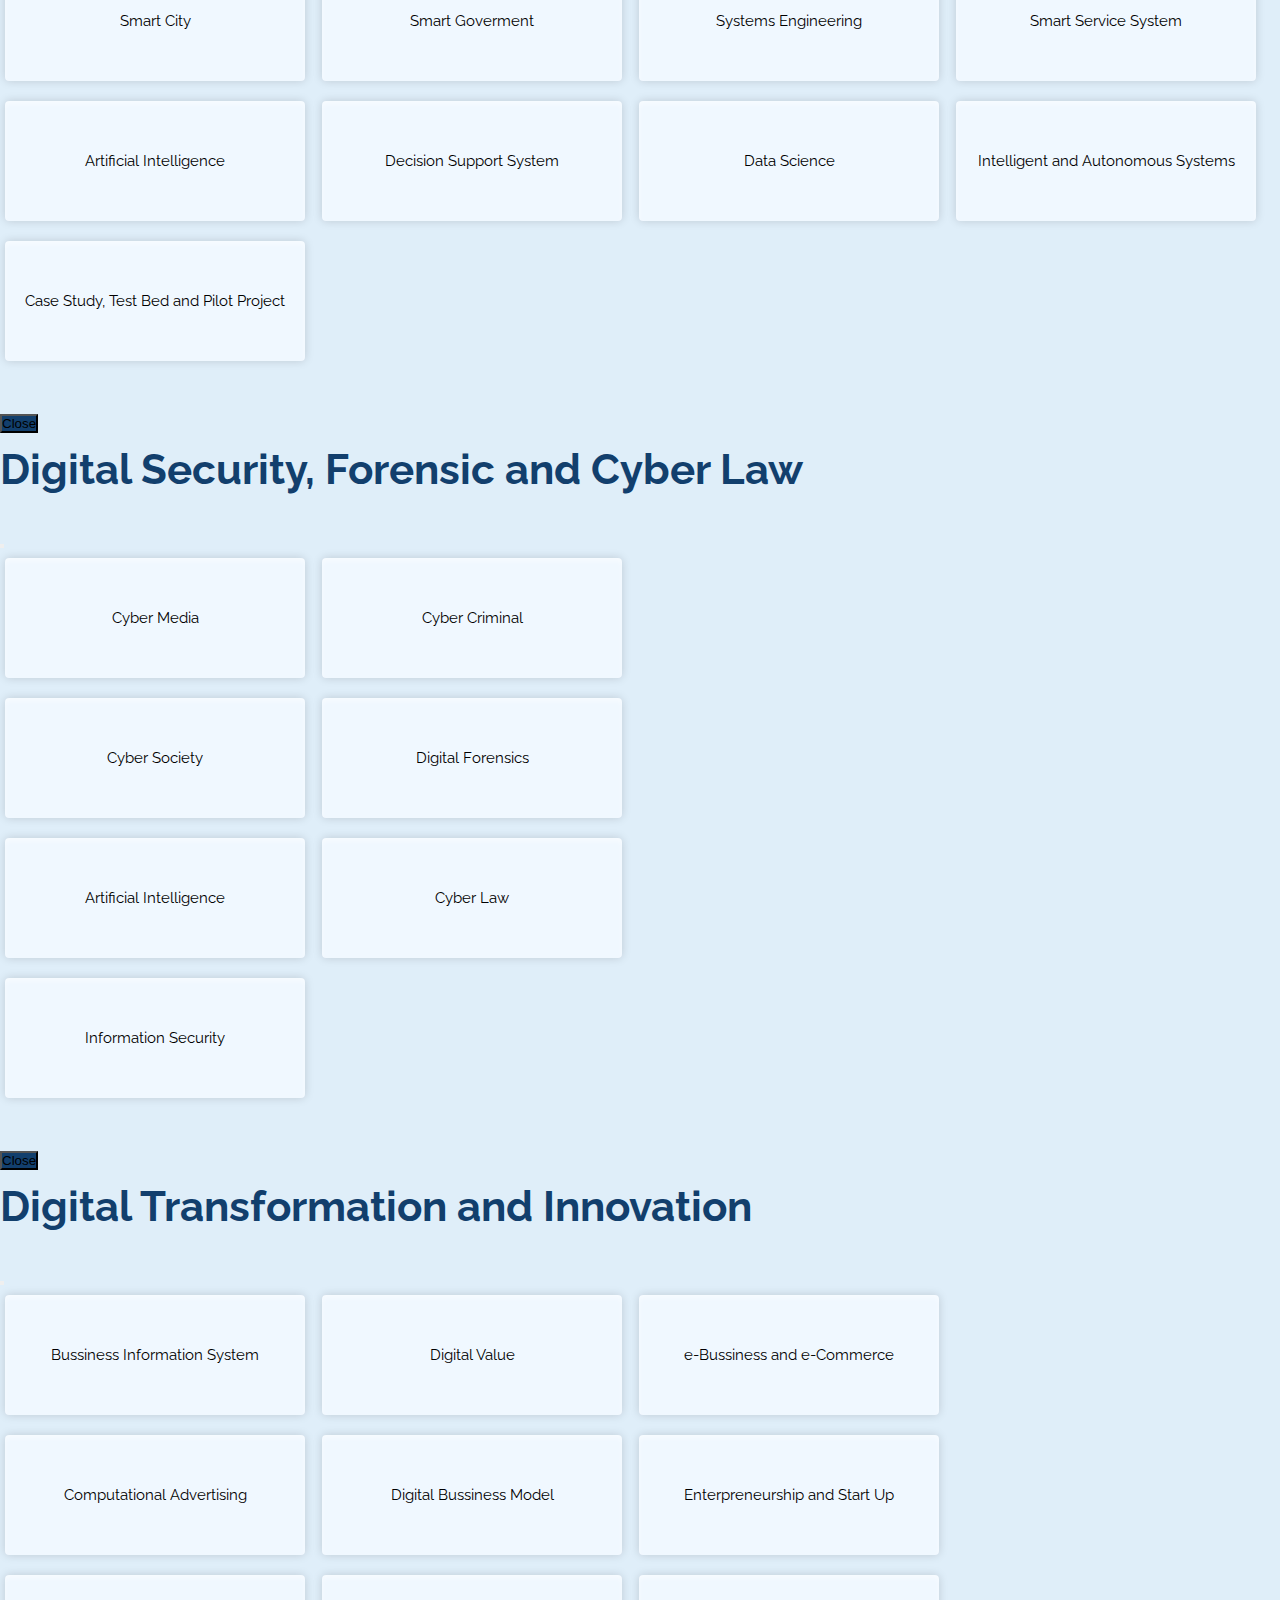
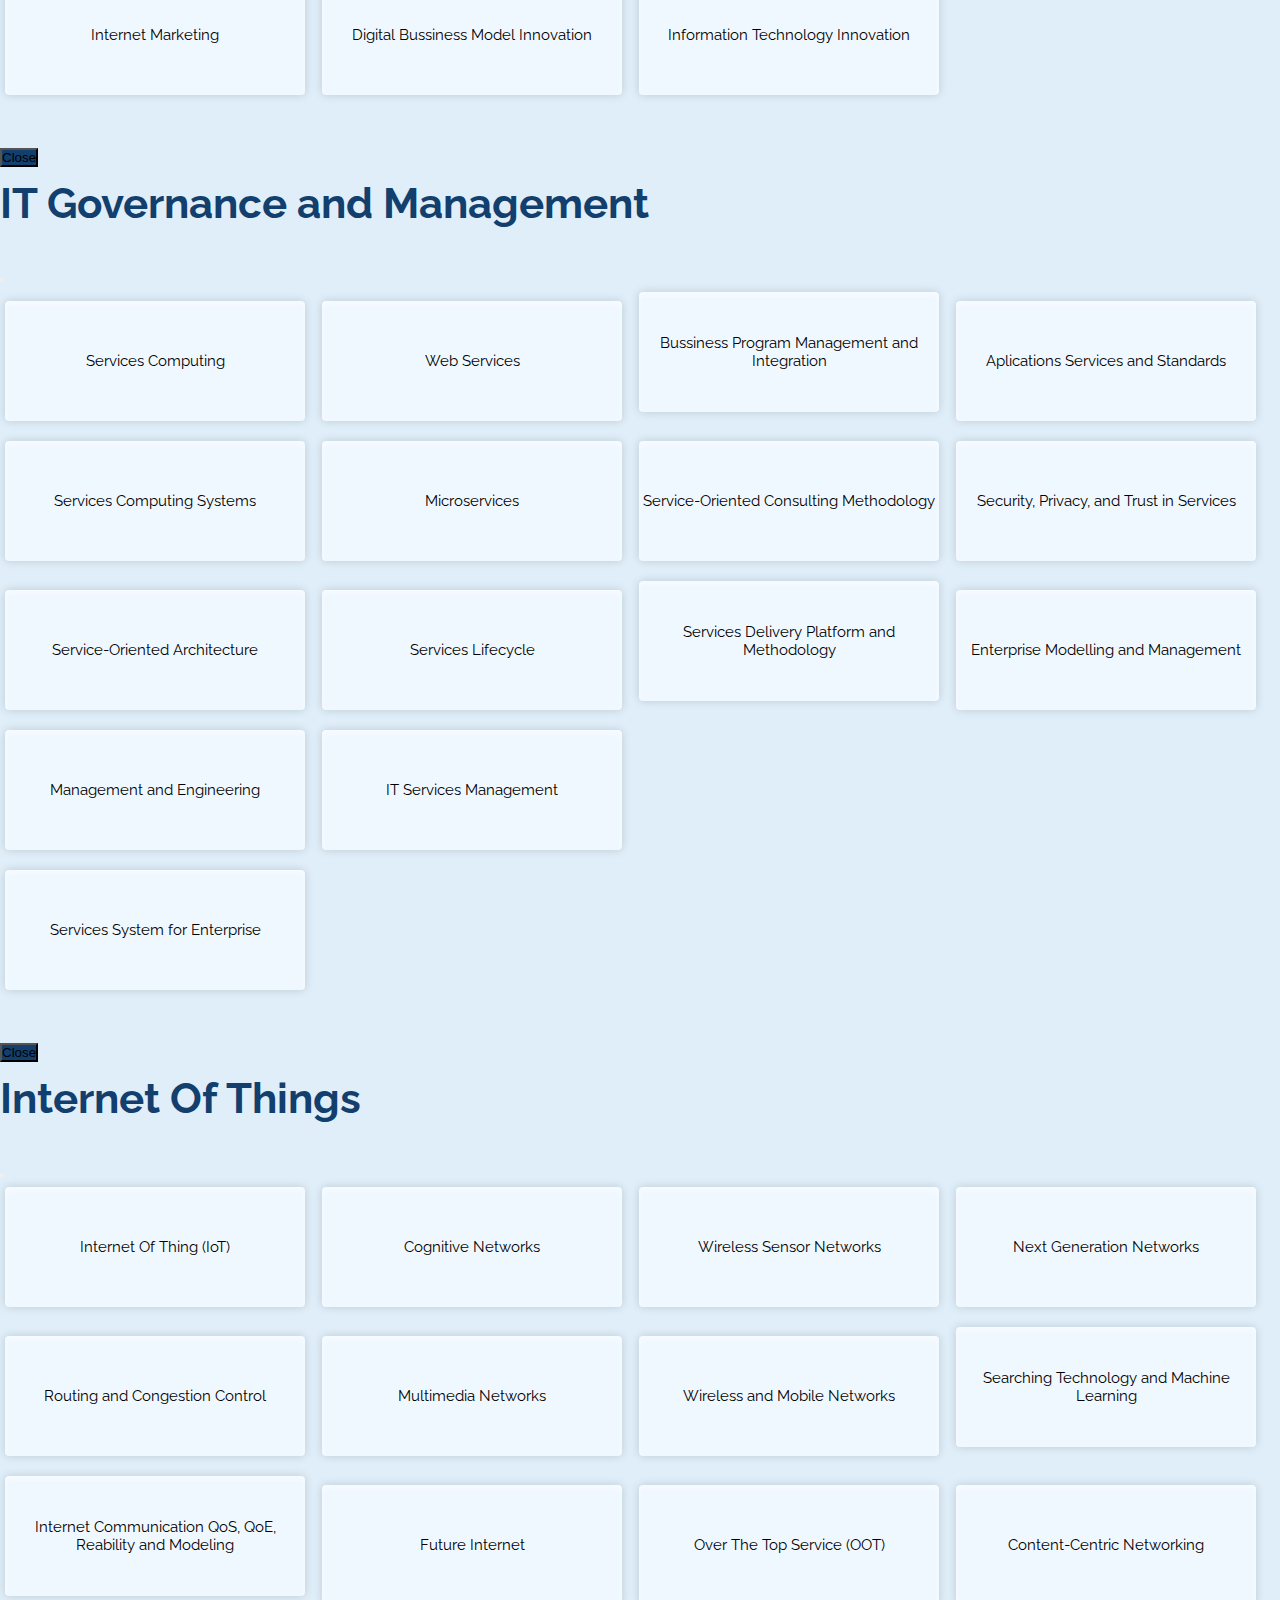
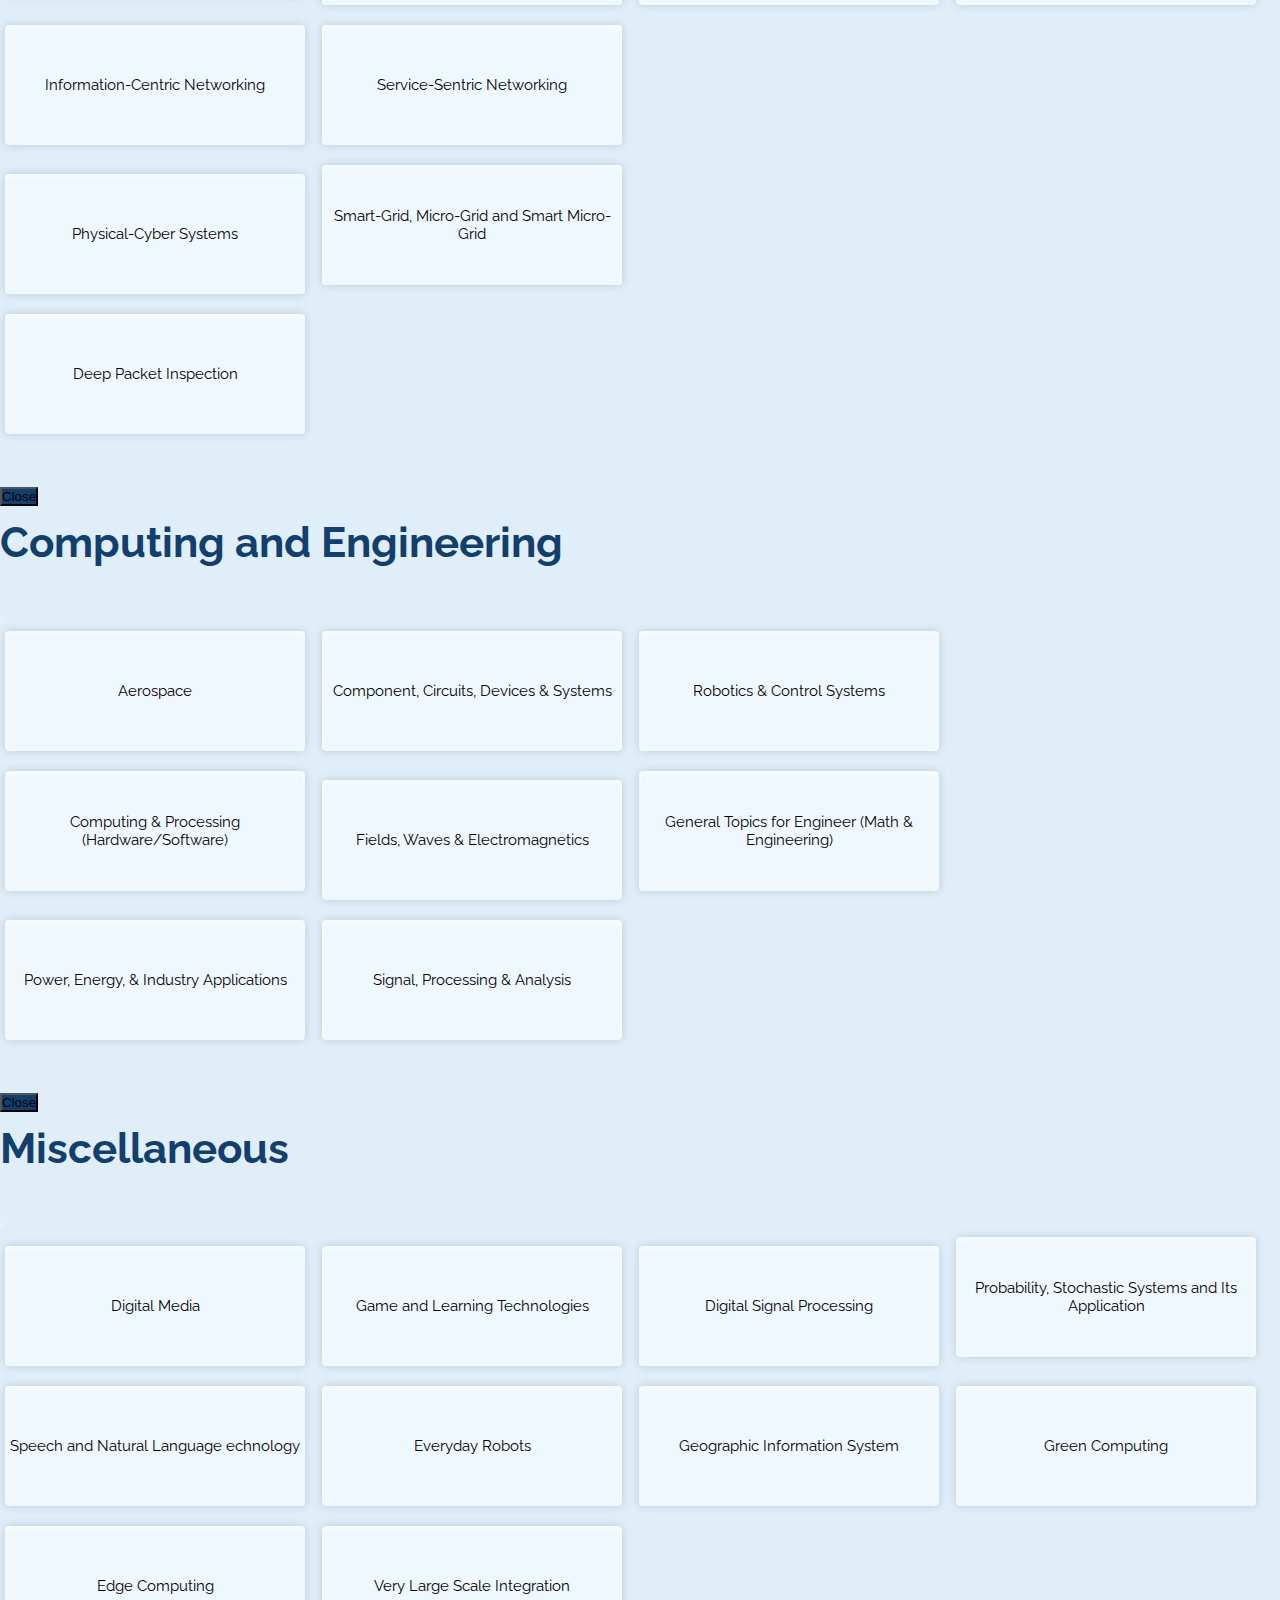
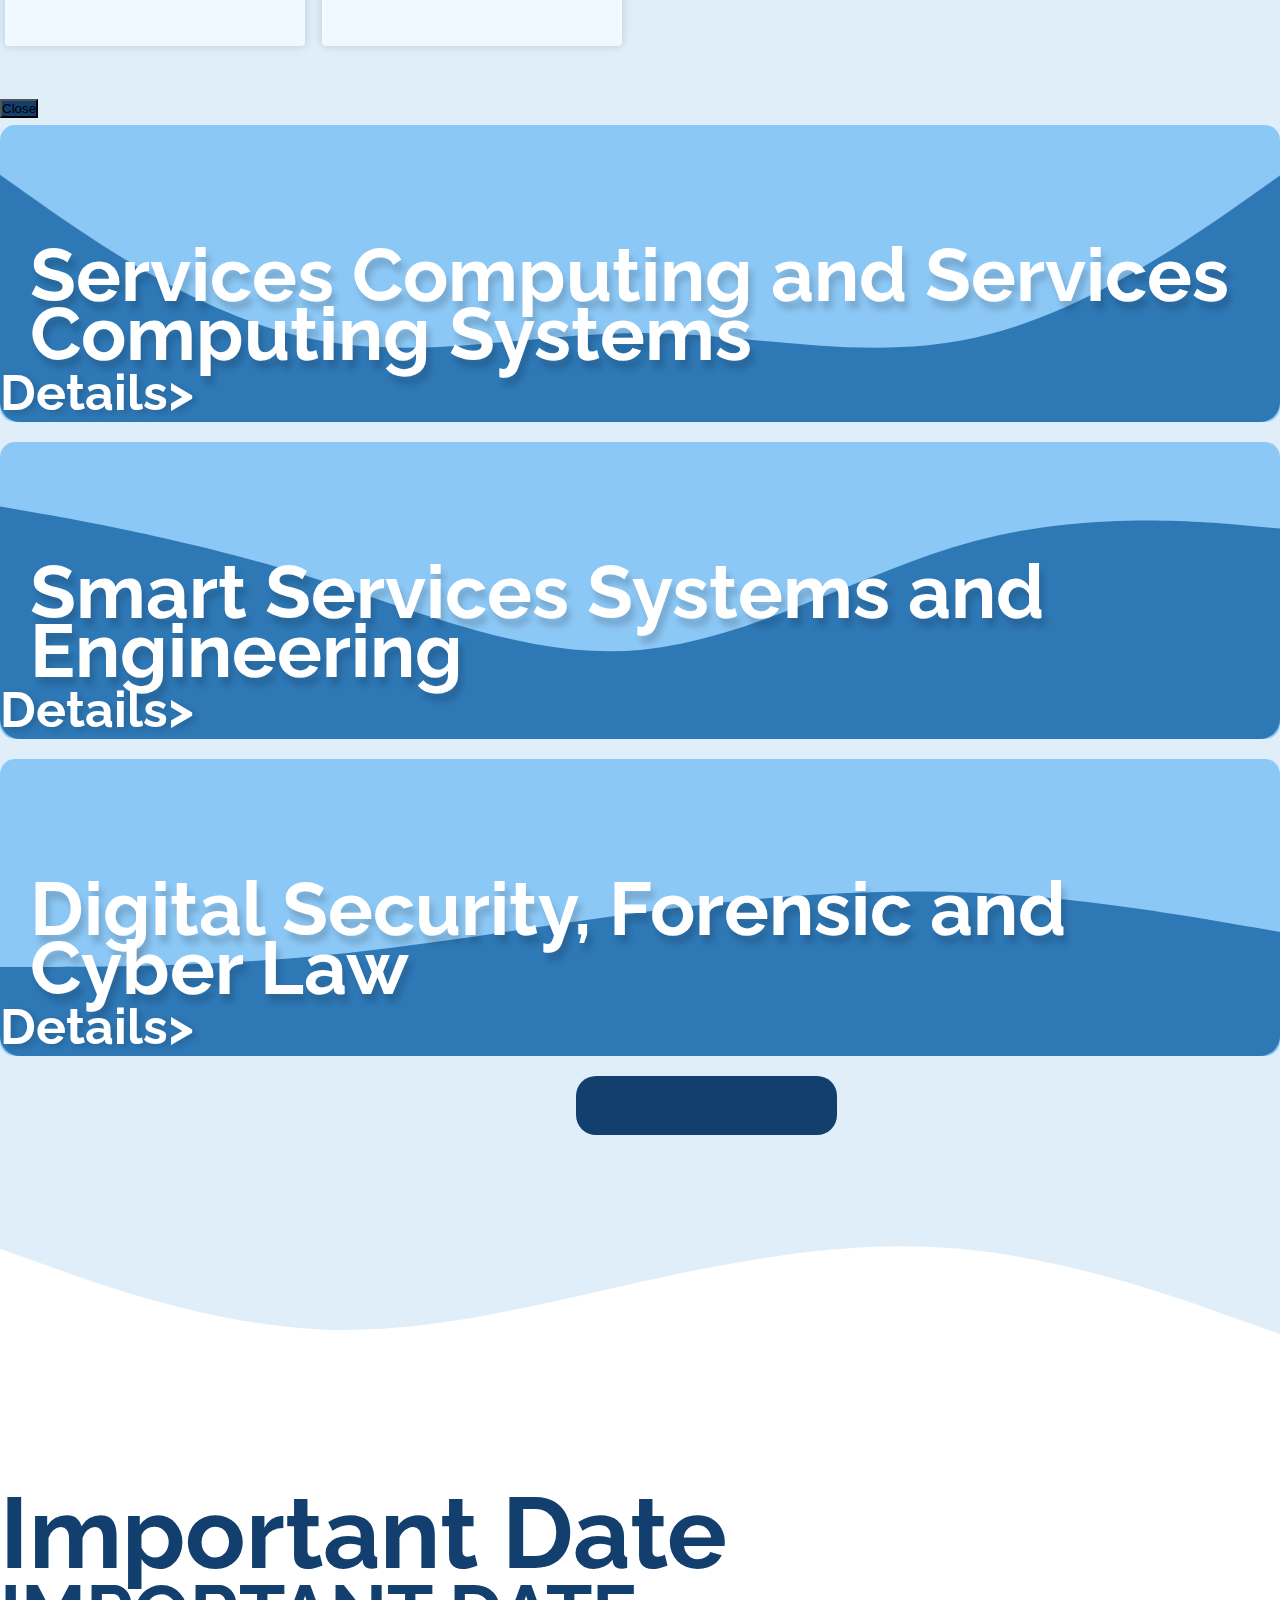
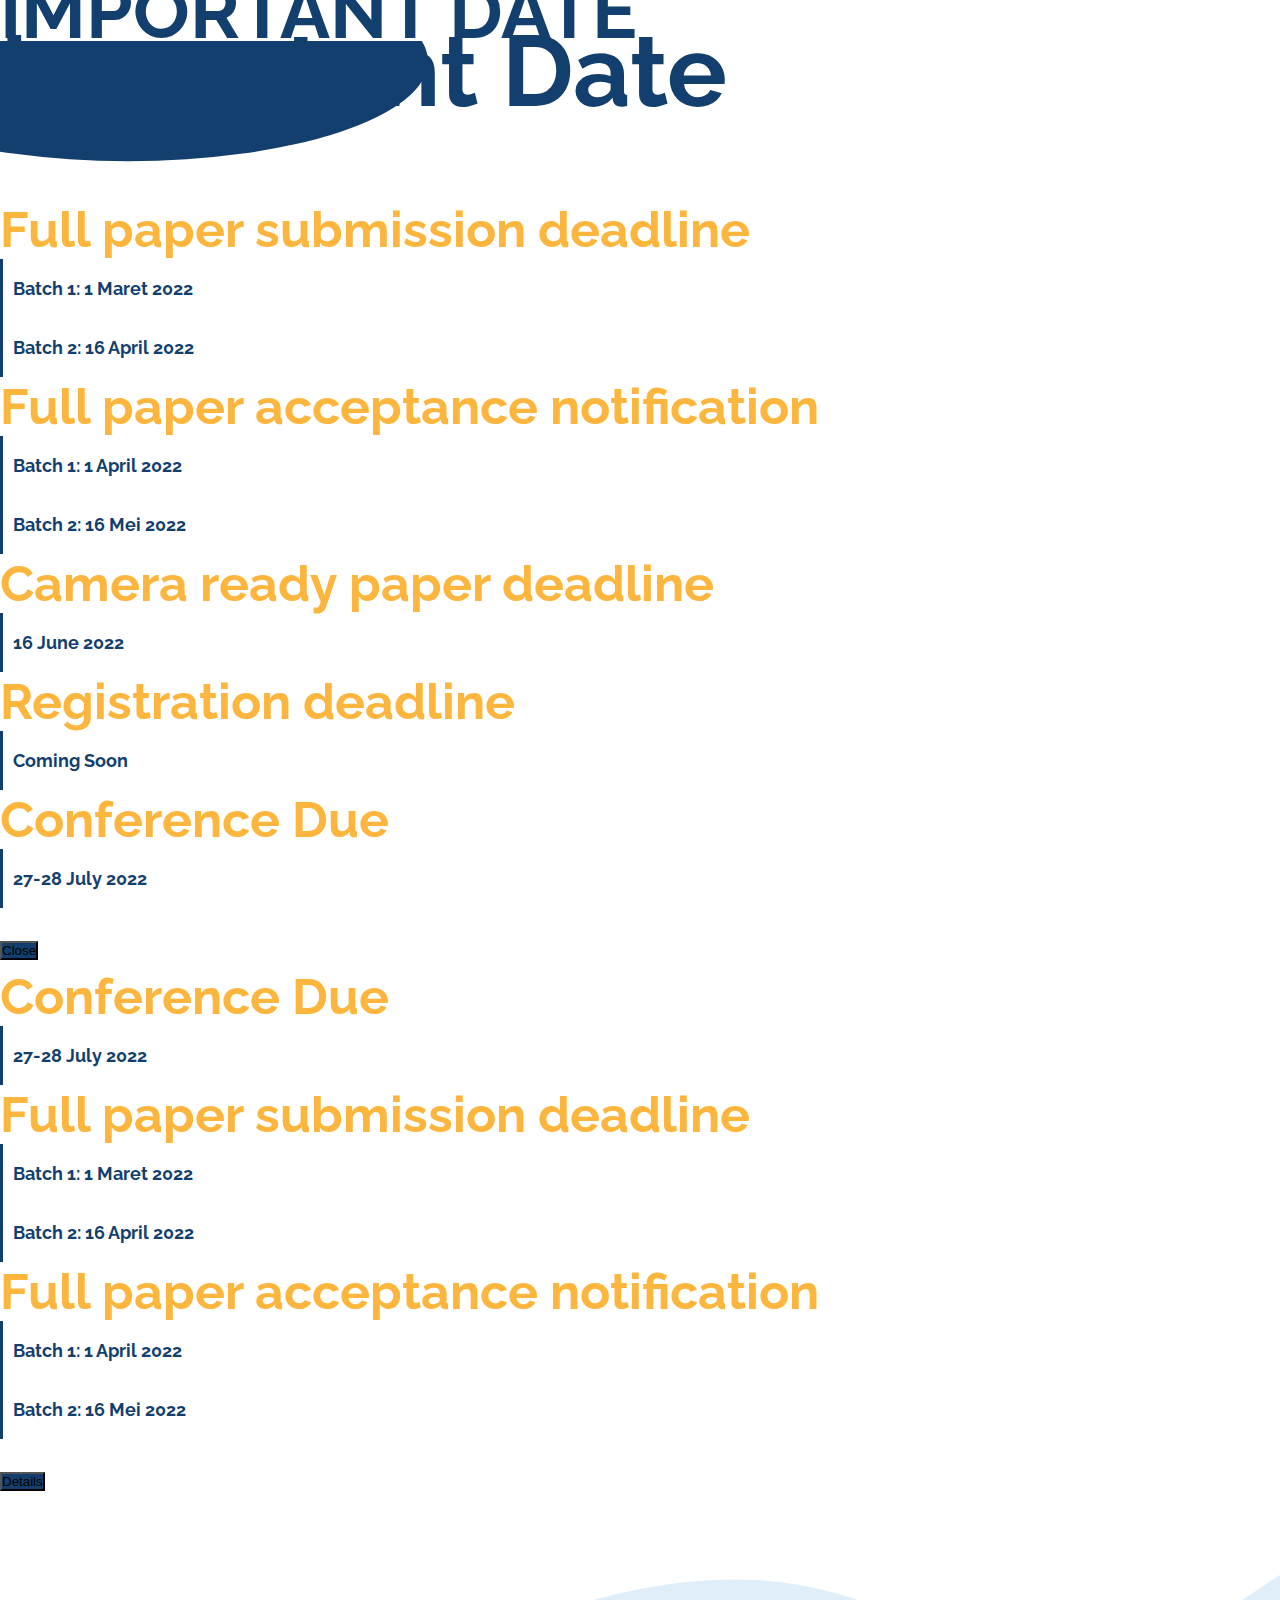
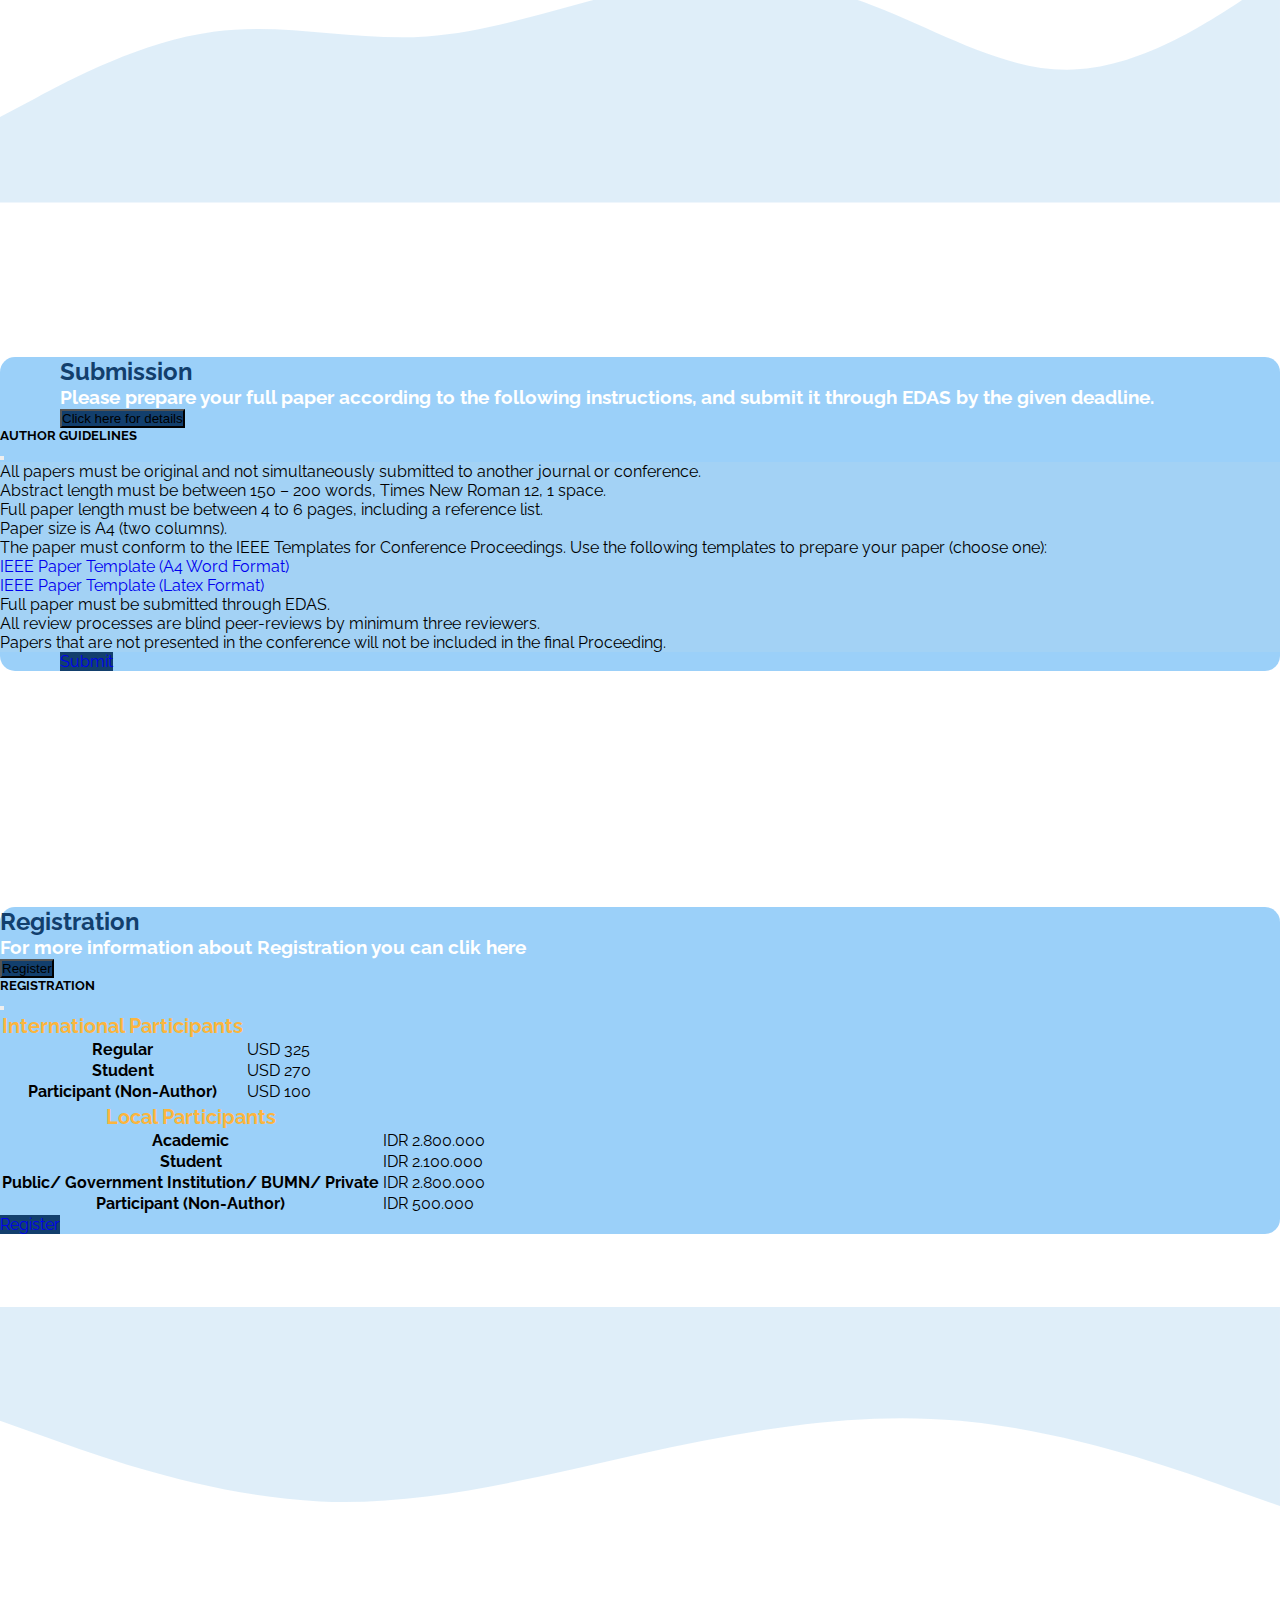
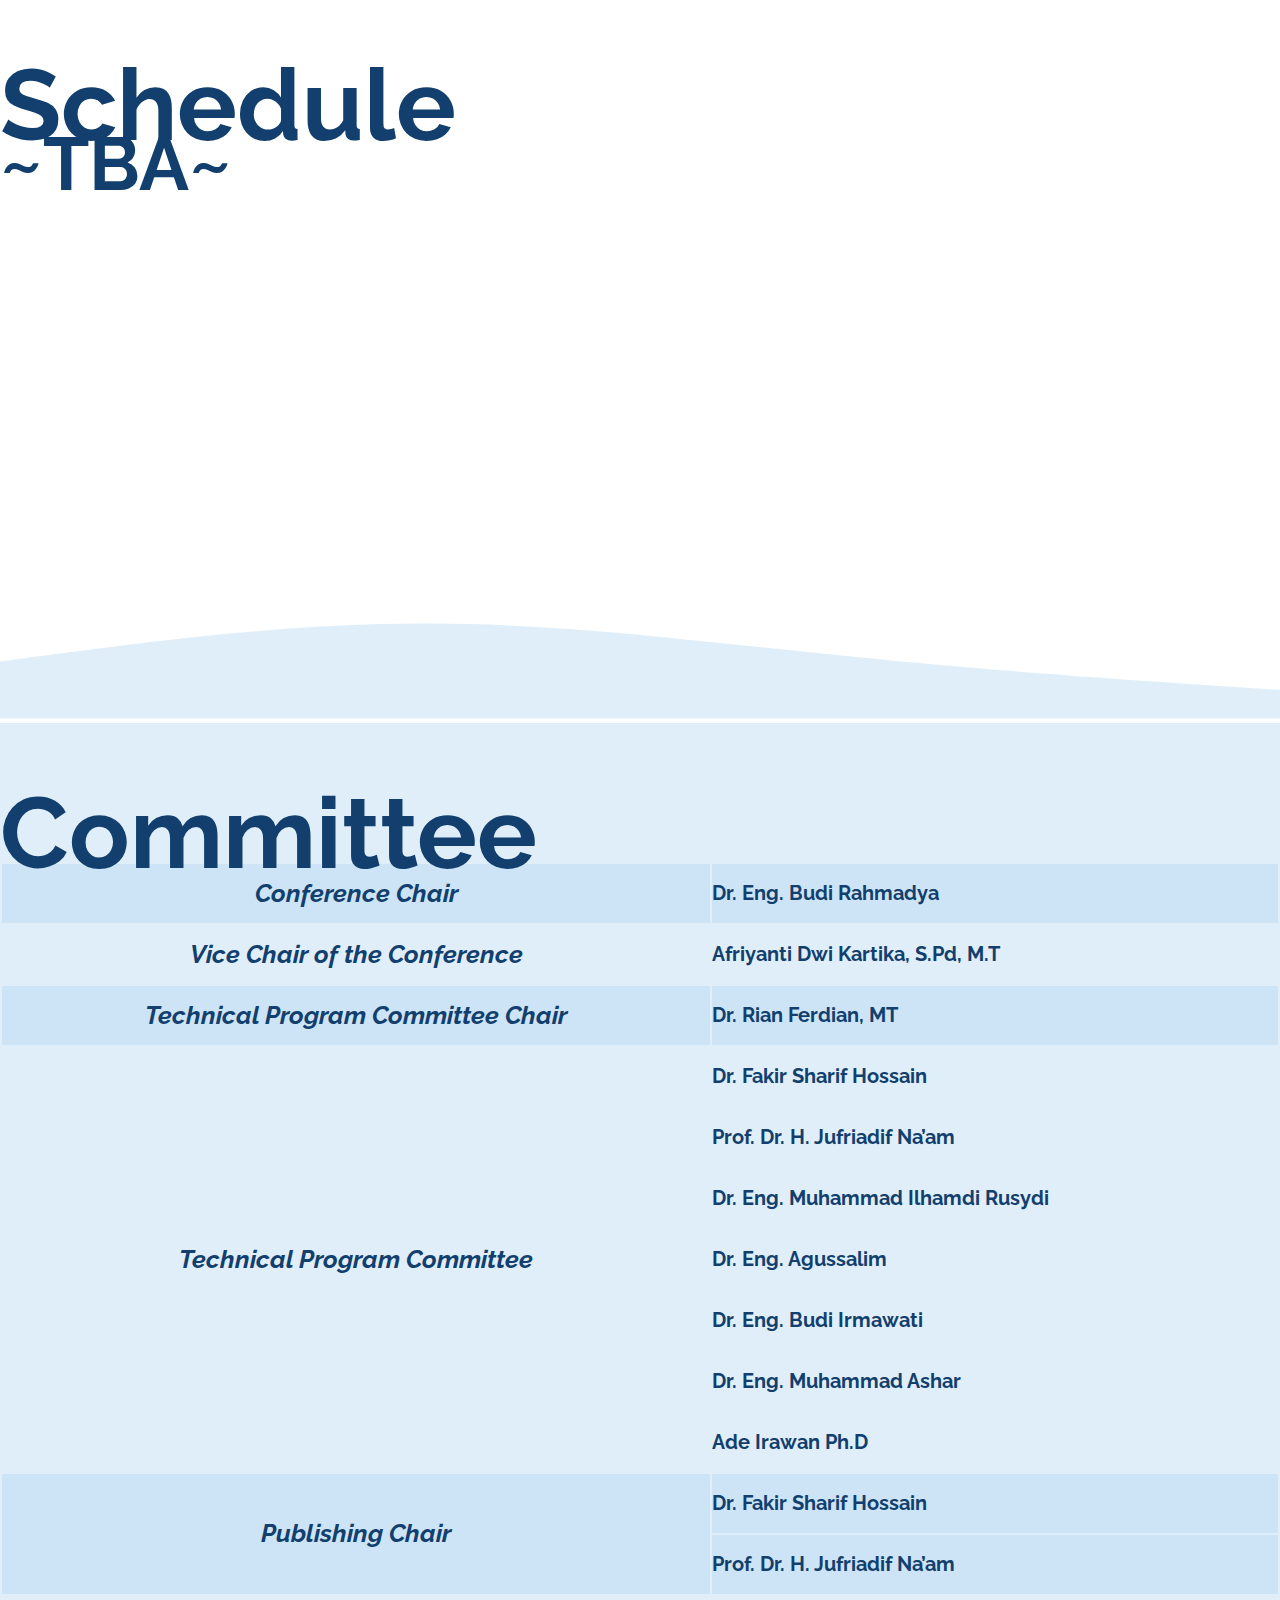
==== commit c7c96d42: "ah" ====
--- a/page/index.html
+++ b/page/index.html
@@ -796,7 +796,7 @@
                                                         <h4>Camera ready paper deadline </h4>
                                                         <ul class="event-desc">
                                                             <li>
-                                                                <p>Coming Soon</p>
+                                                                <p>16 June 2022</p>
                                                             </li>
                                                         </ul>
                                                     </div>
@@ -910,10 +910,10 @@
                                     <li>The paper must conform to the IEEE Templates for Conference Proceedings. Use the following templates to prepare your paper (choose one):</li>
                                     <ul>
                                         <li>
-                                            <a rel="stylesheet" href="https://drive.google.com/file/d/1wUqD34nIeZATWOnbxAr6pZr8X8auKiN-/view?usp=sharing">IEEE Paper Template (A4 Word Format)</a>
+                                            <a rel="stylesheet" href="https://drive.google.com/file/d/1wUqD34nIeZATWOnbxAr6pZr8X8auKiN-/view?usp=sharing" target="_blank" rel="noopener noreferrer">IEEE Paper Template (A4 Word Format)</a>
                                         </li>
                                         <li>
-                                            <a href="https://drive.google.com/file/d/1wUqD34nIeZATWOnbxAr6pZr8X8auKiN-/view?usp=sharing">IEEE Paper Template (Latex Format)</a>
+                                            <a href="https://drive.google.com/file/d/1wUqD34nIeZATWOnbxAr6pZr8X8auKiN-/view?usp=sharing" target="_blank" rel="noopener noreferrer">IEEE Paper Template (Latex Format)</a>
                                         </li>
                                     </ul>
                                     <li>Full paper must be submitted through EDAS.</li>
@@ -1203,8 +1203,7 @@
                         </div>
                         <hr class="w-100 clearfix d-md-none" />
                         <div class="col-sm-4 text-end">
-                            <img class="log rounded" src="/page/assets/kampus1.png" alt="logo">
-                            <img class="log rounded" src="/page/assets/logo1.png" alt="logo">
+                            <img style="width:400px" class="rounded align-items-lg-center" src="/page/assets/Group23.png" alt="">
                         </div>
                     </div>
                 </section>
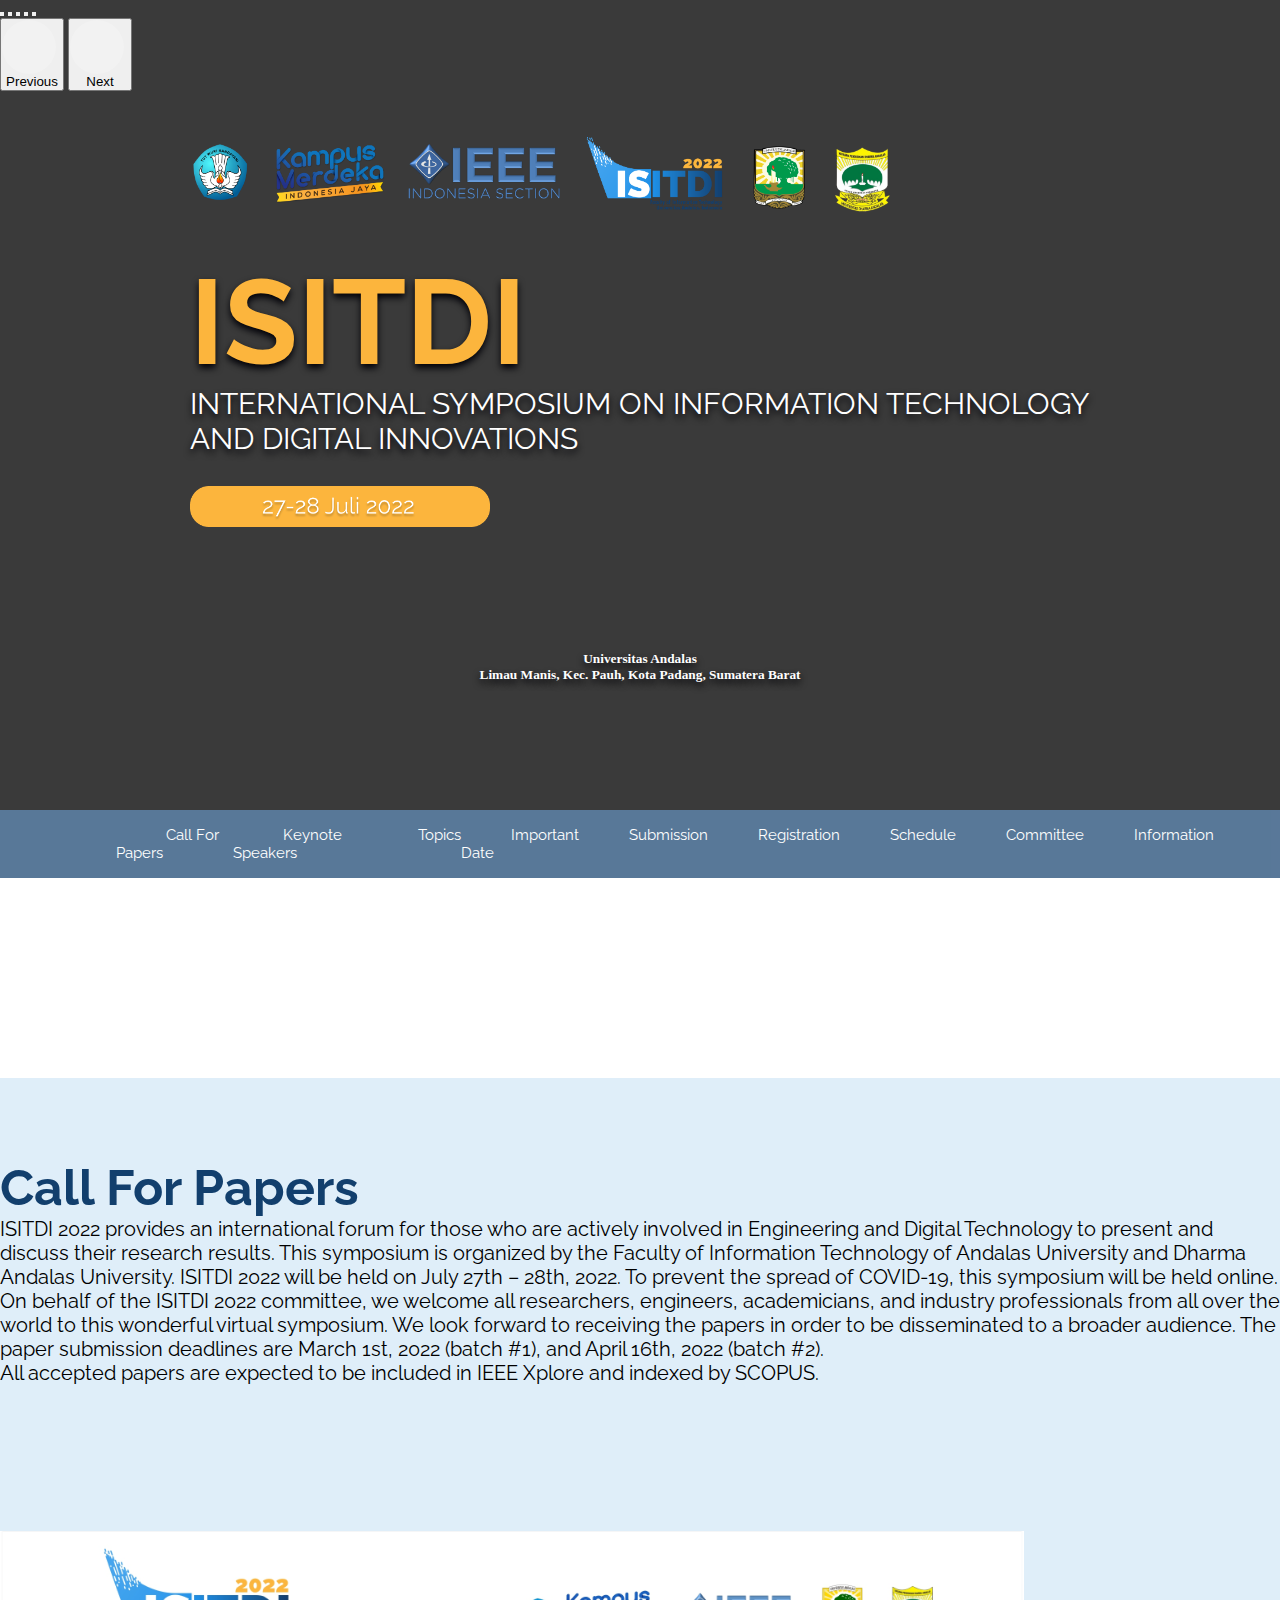
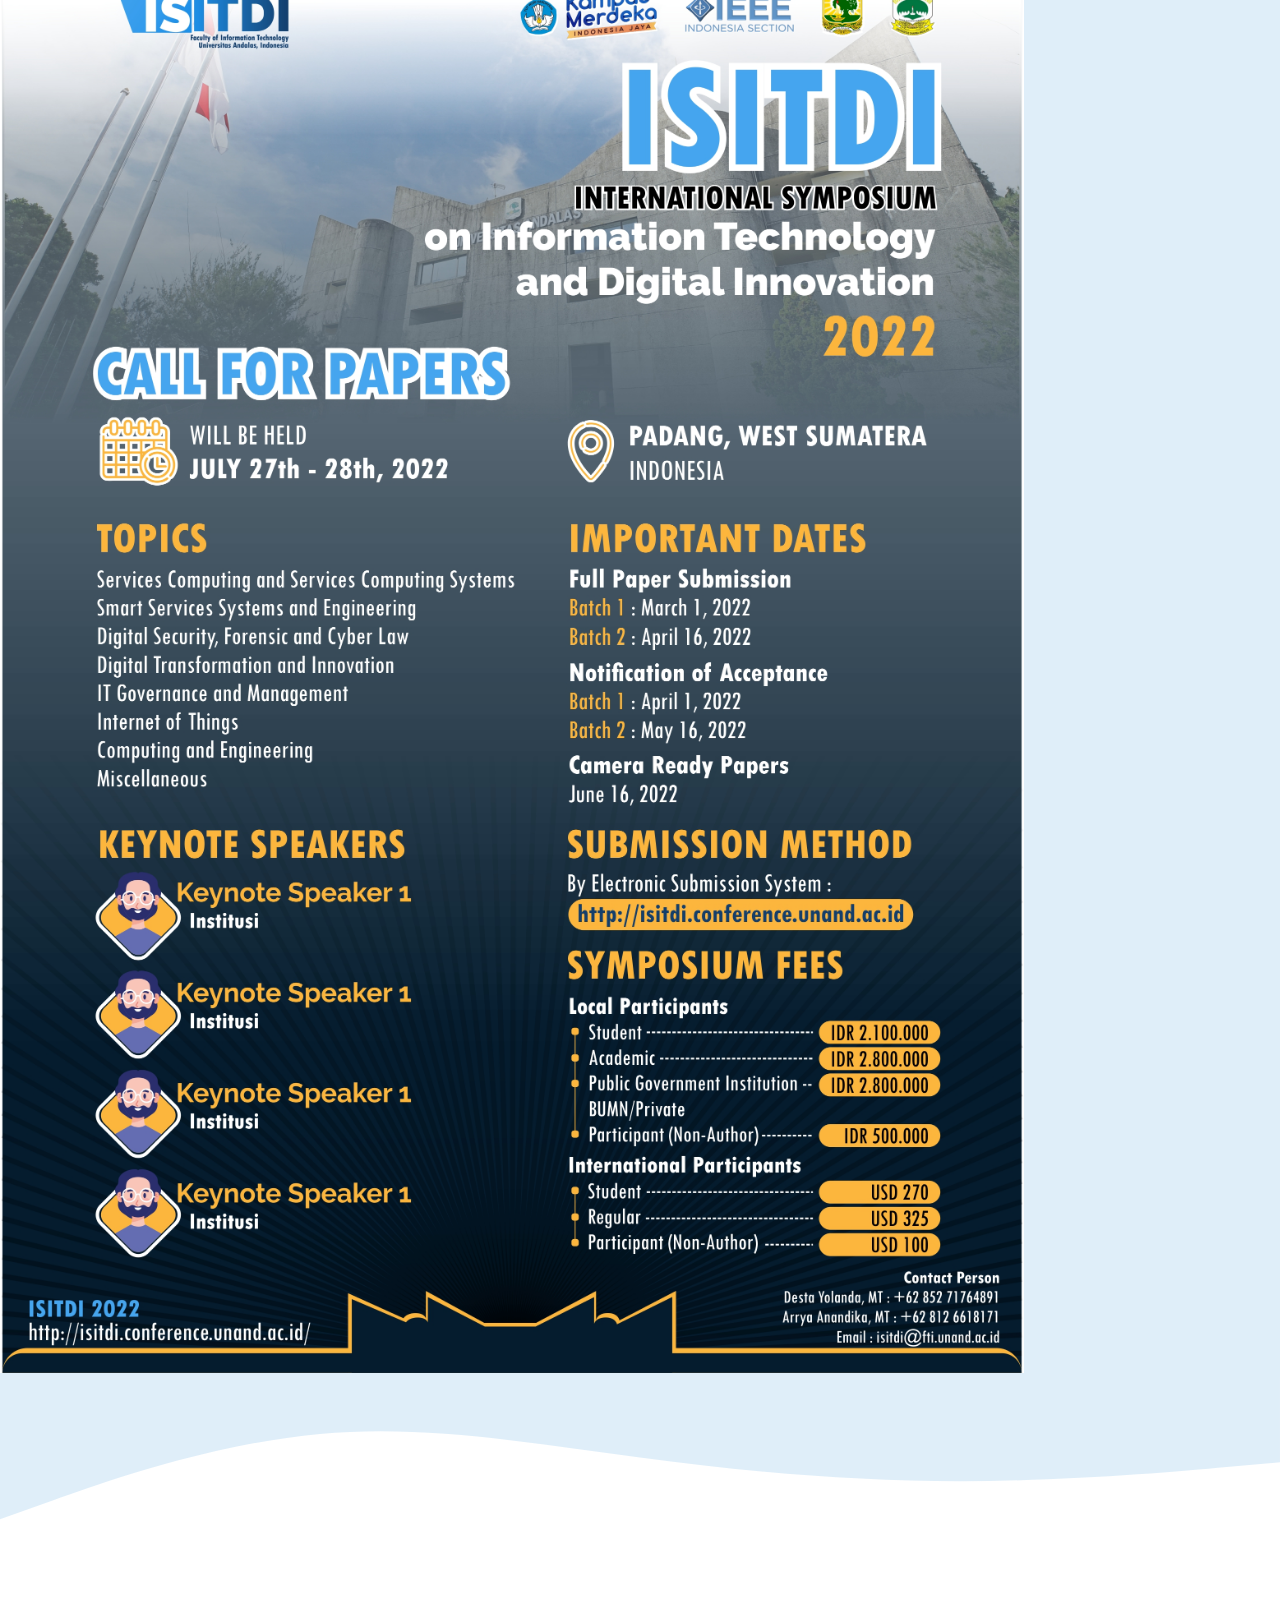
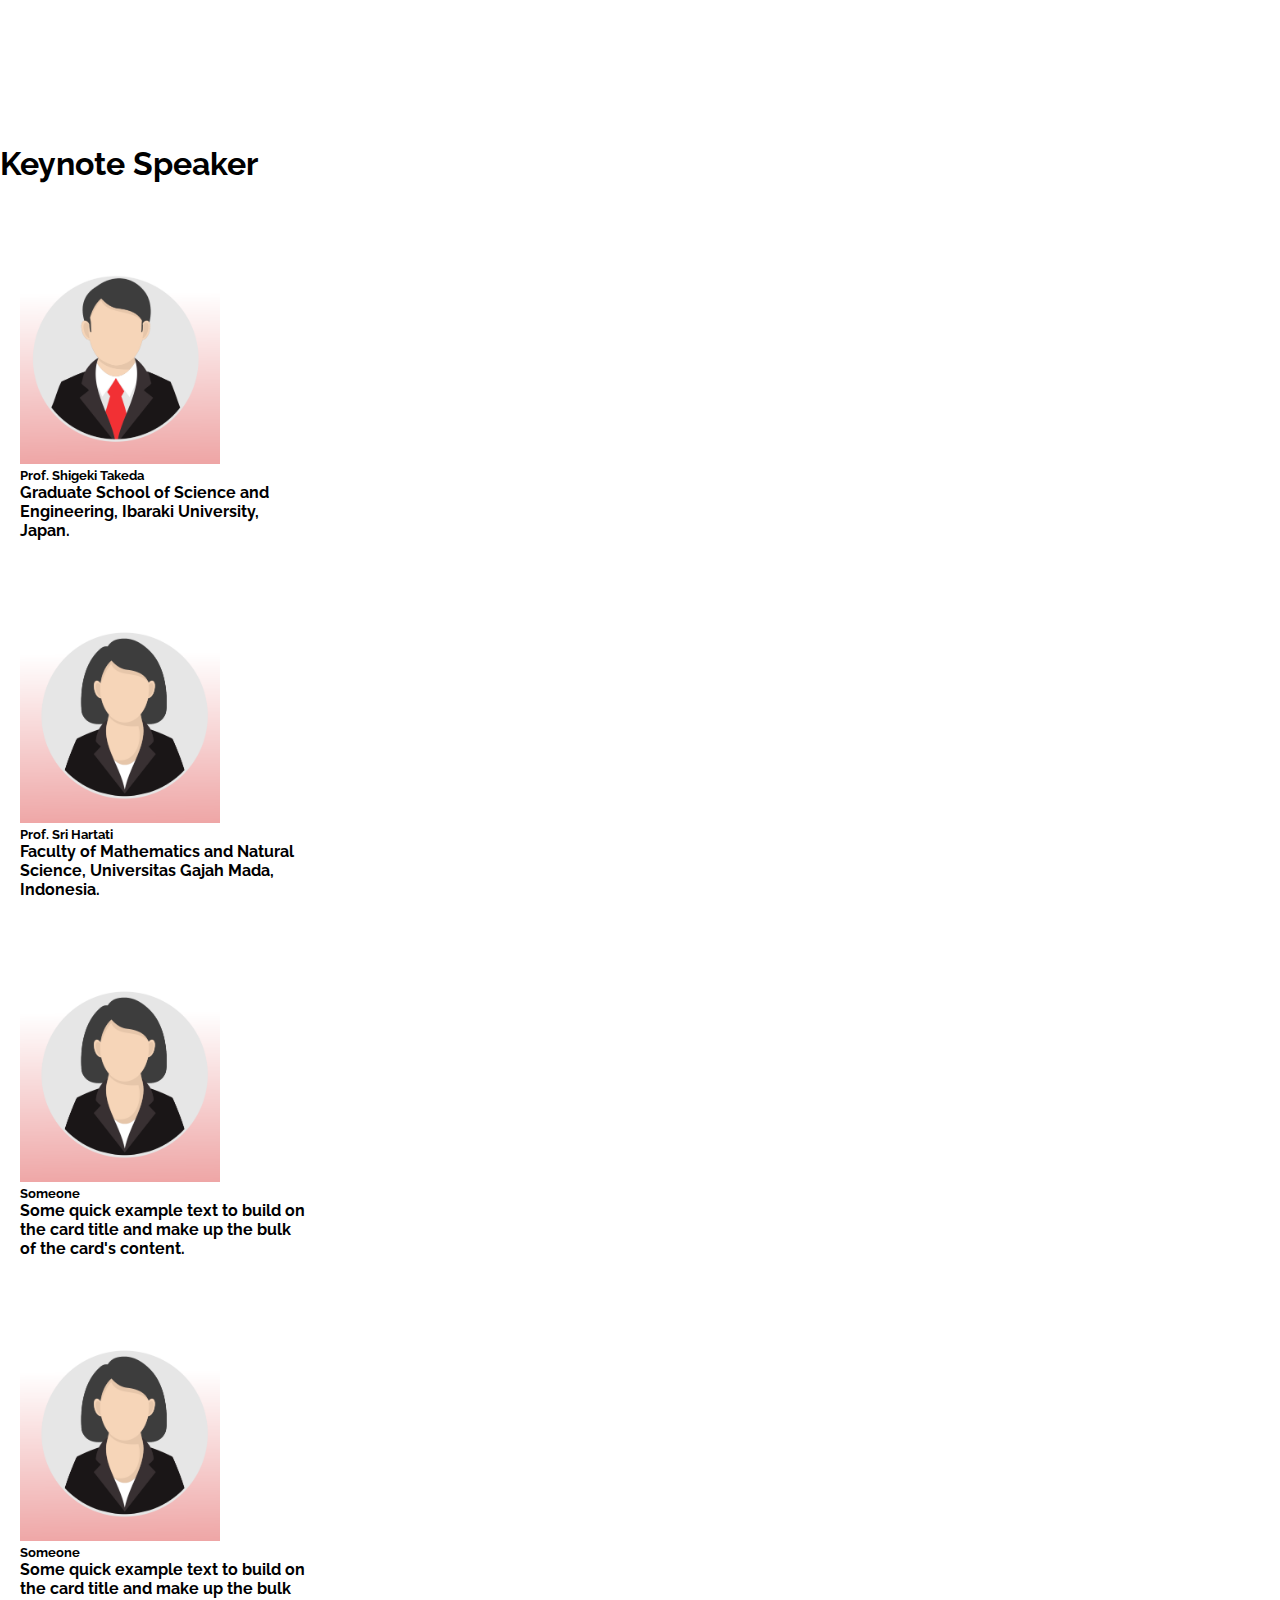
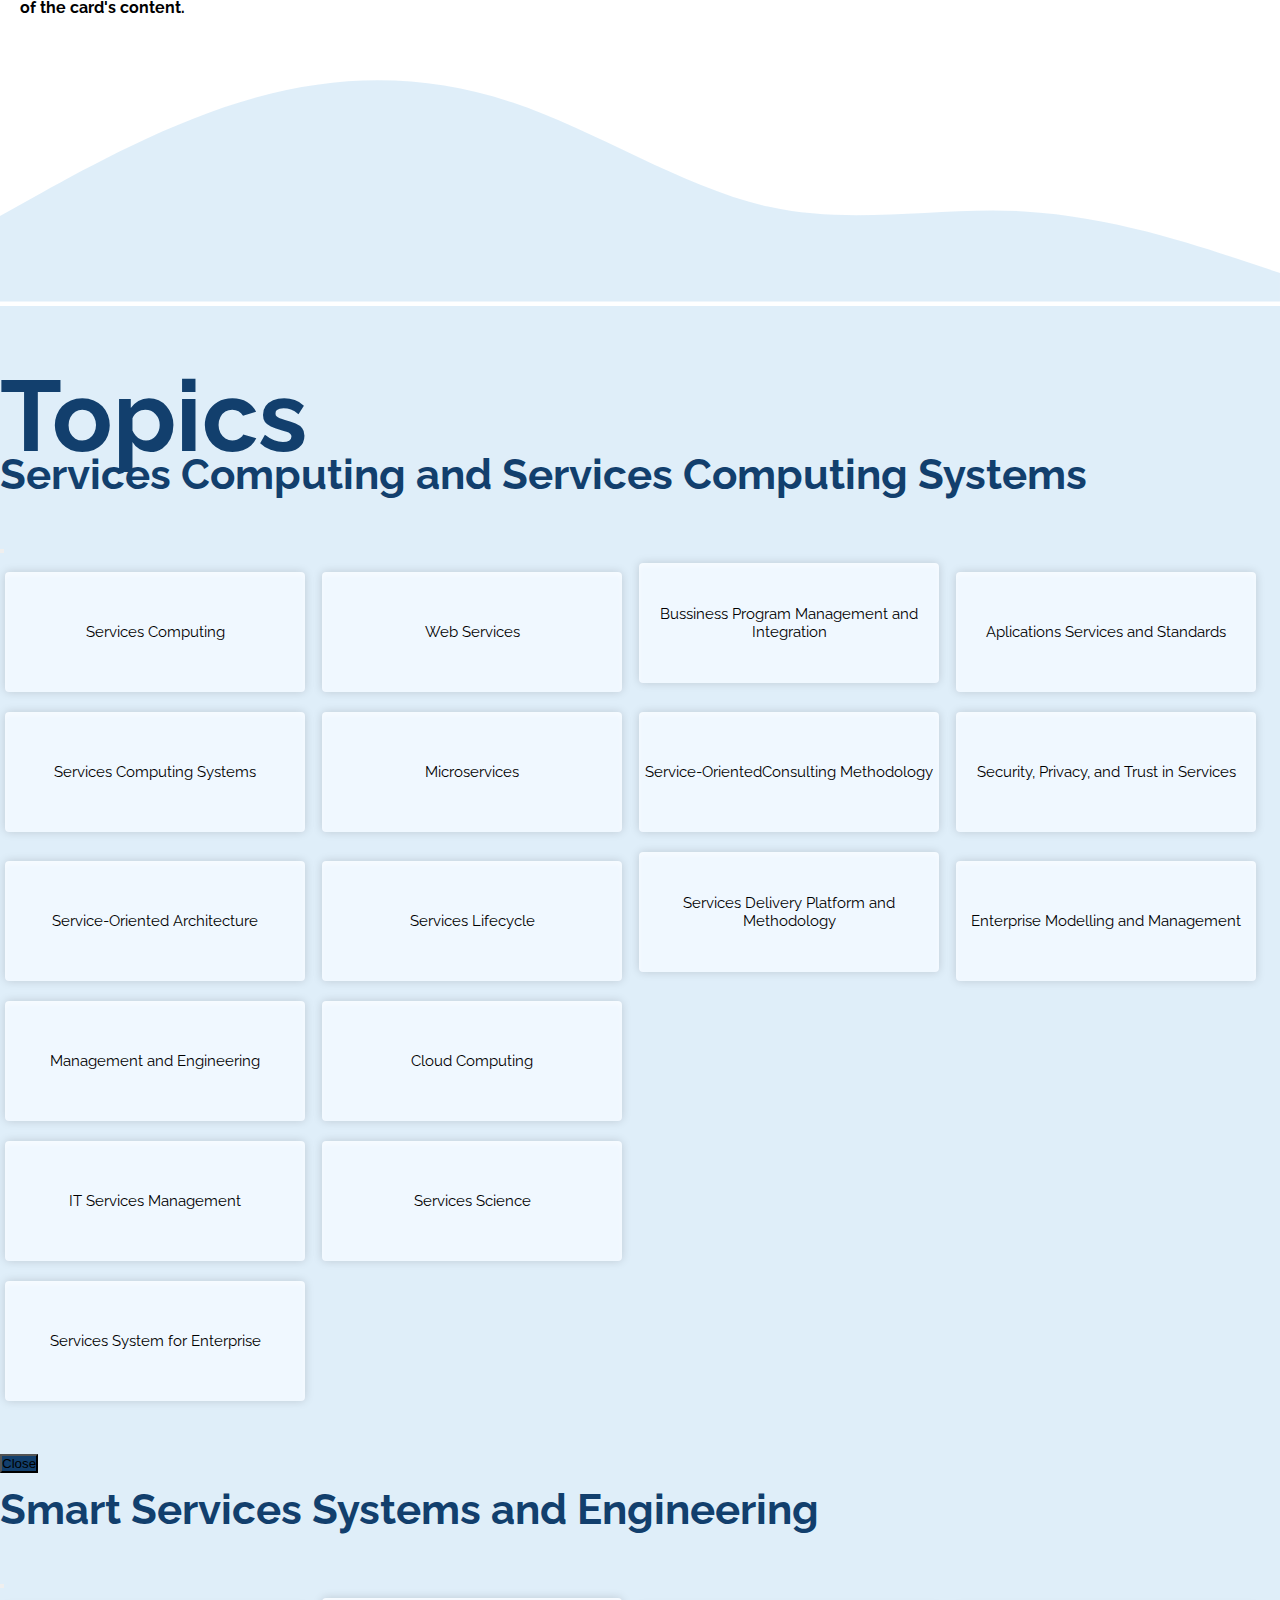
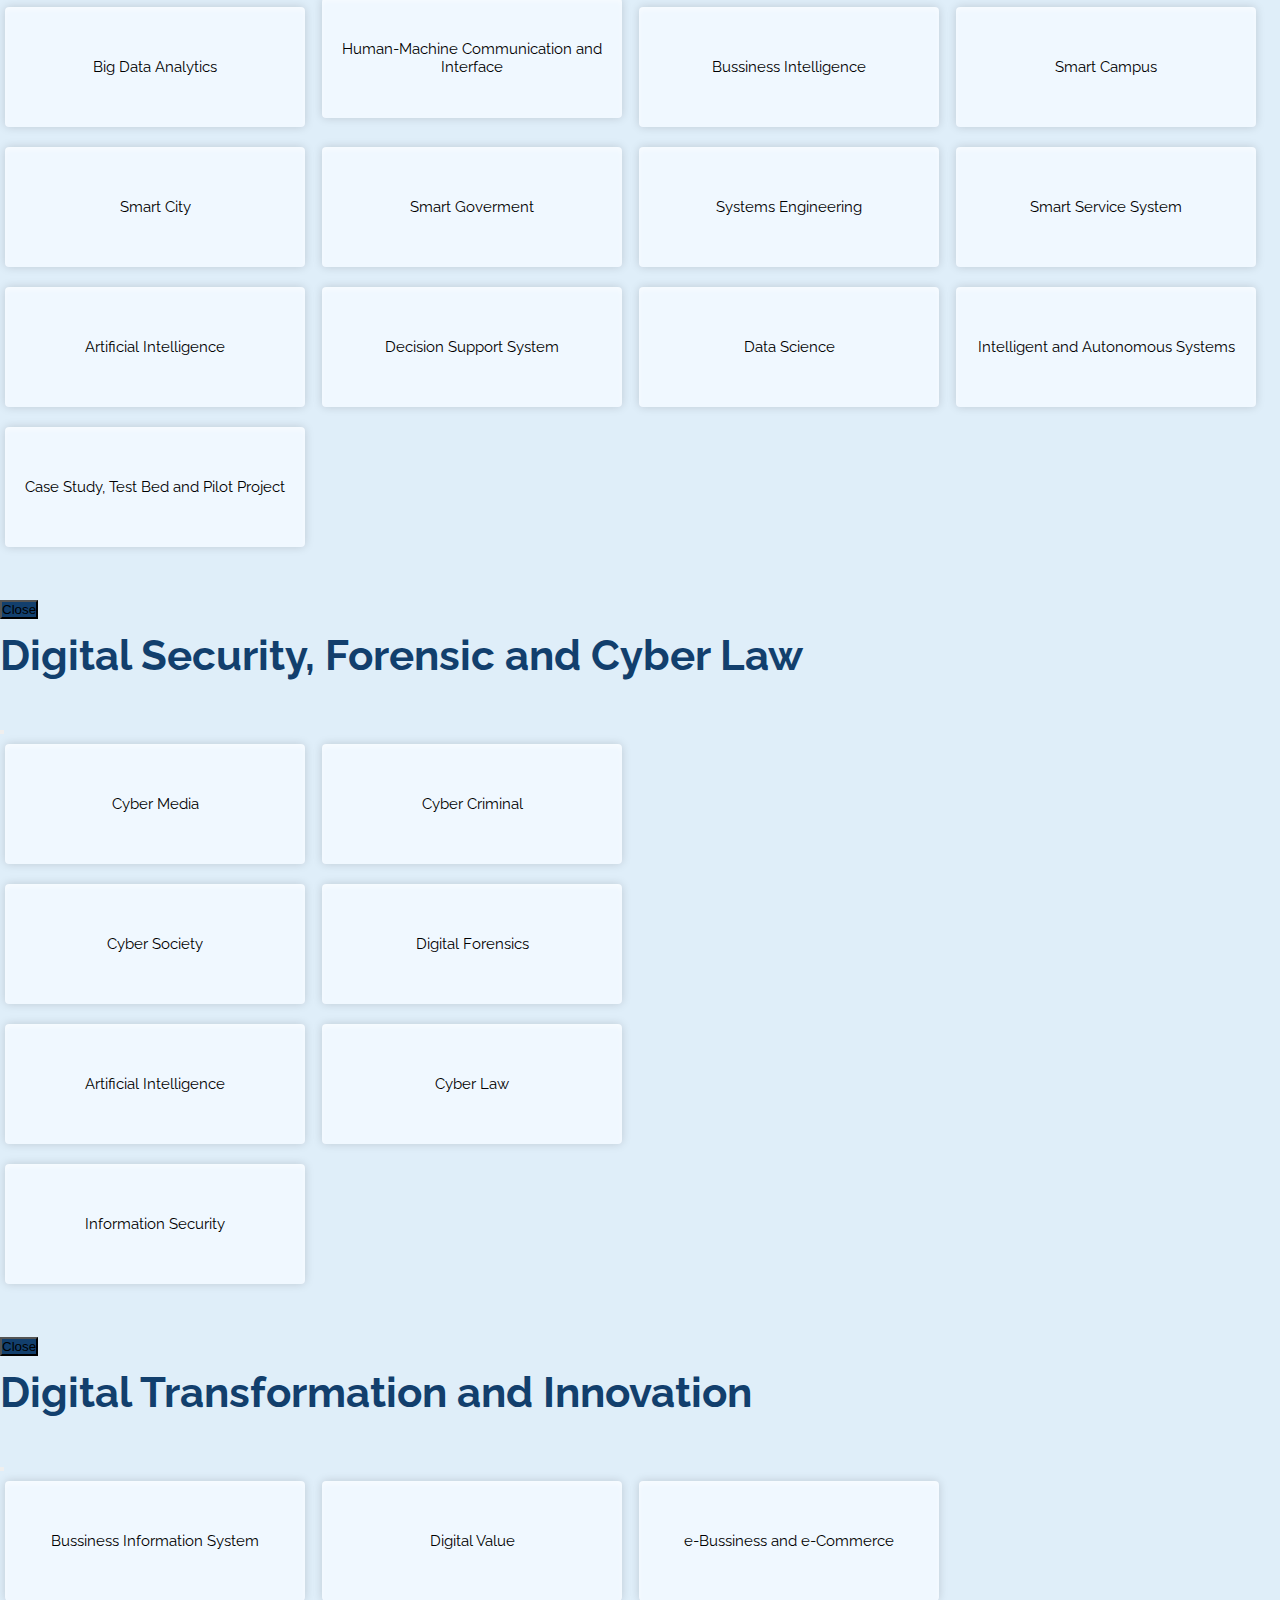
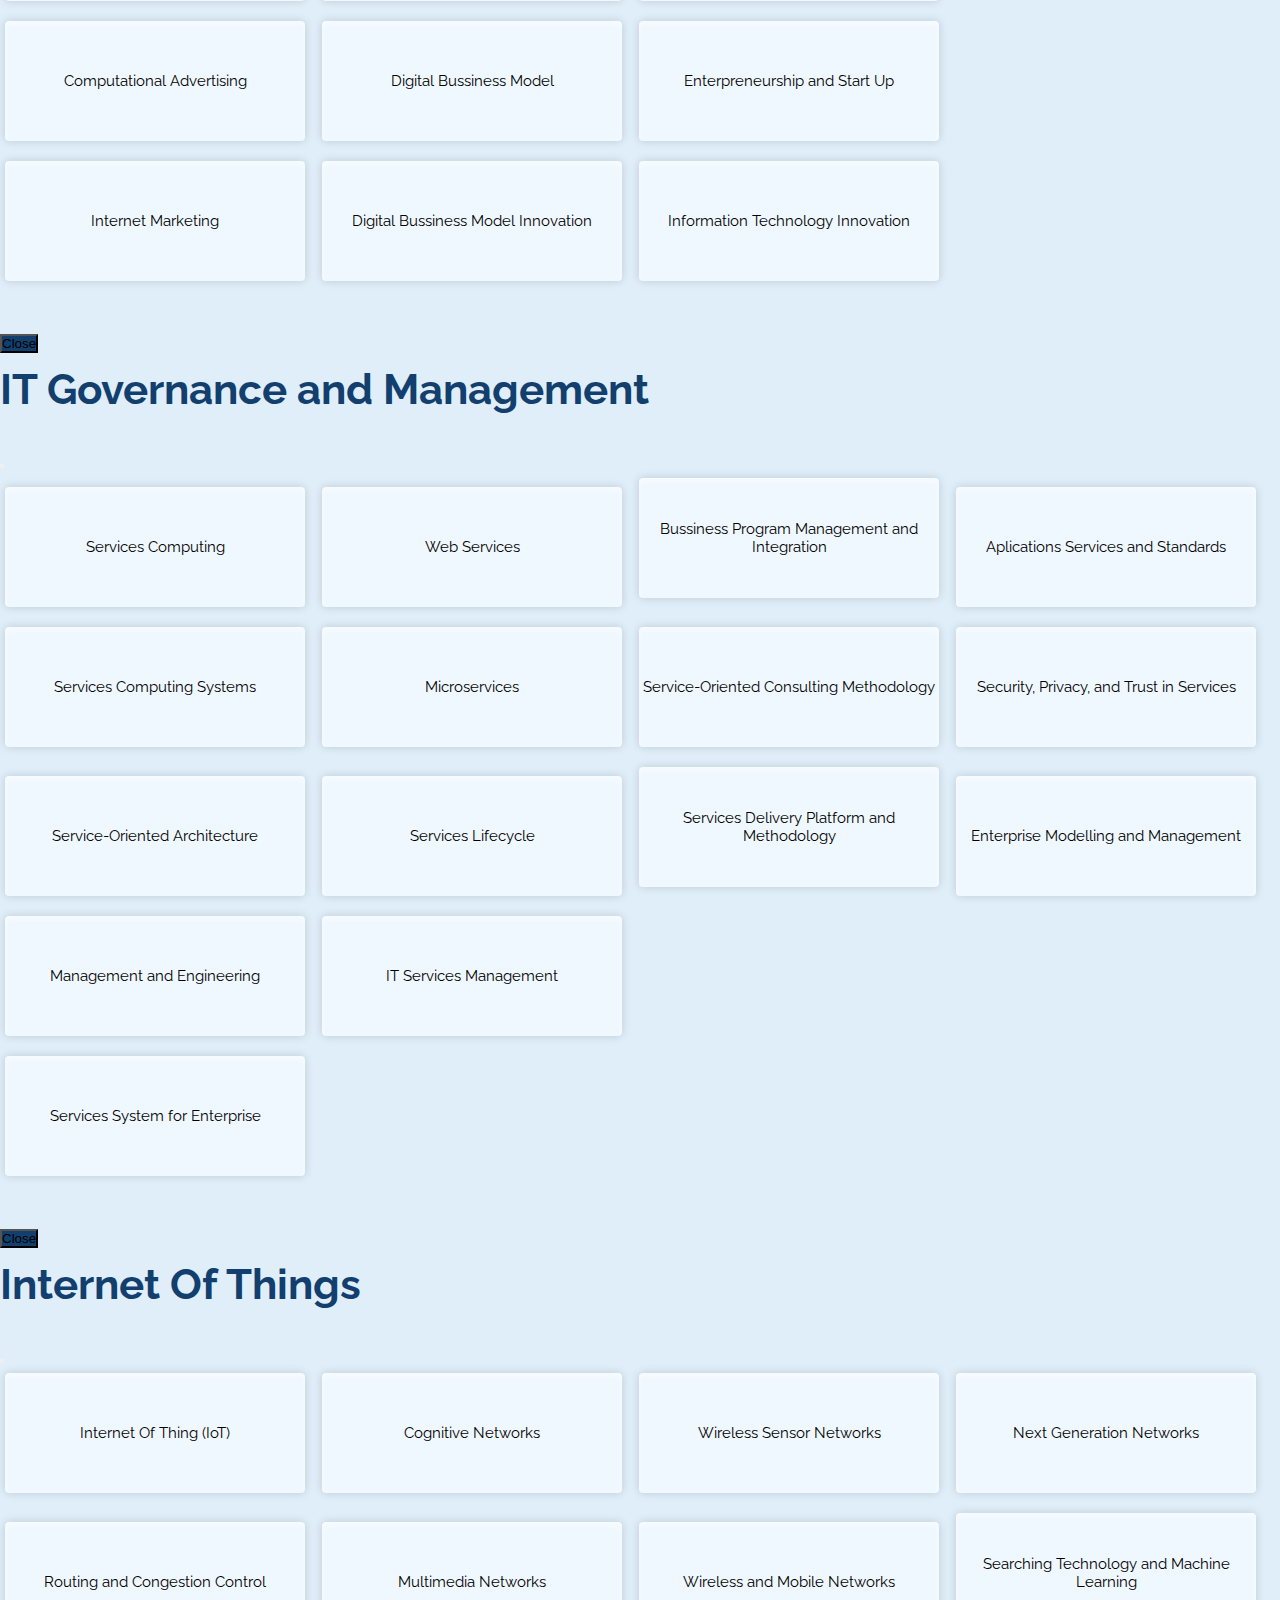
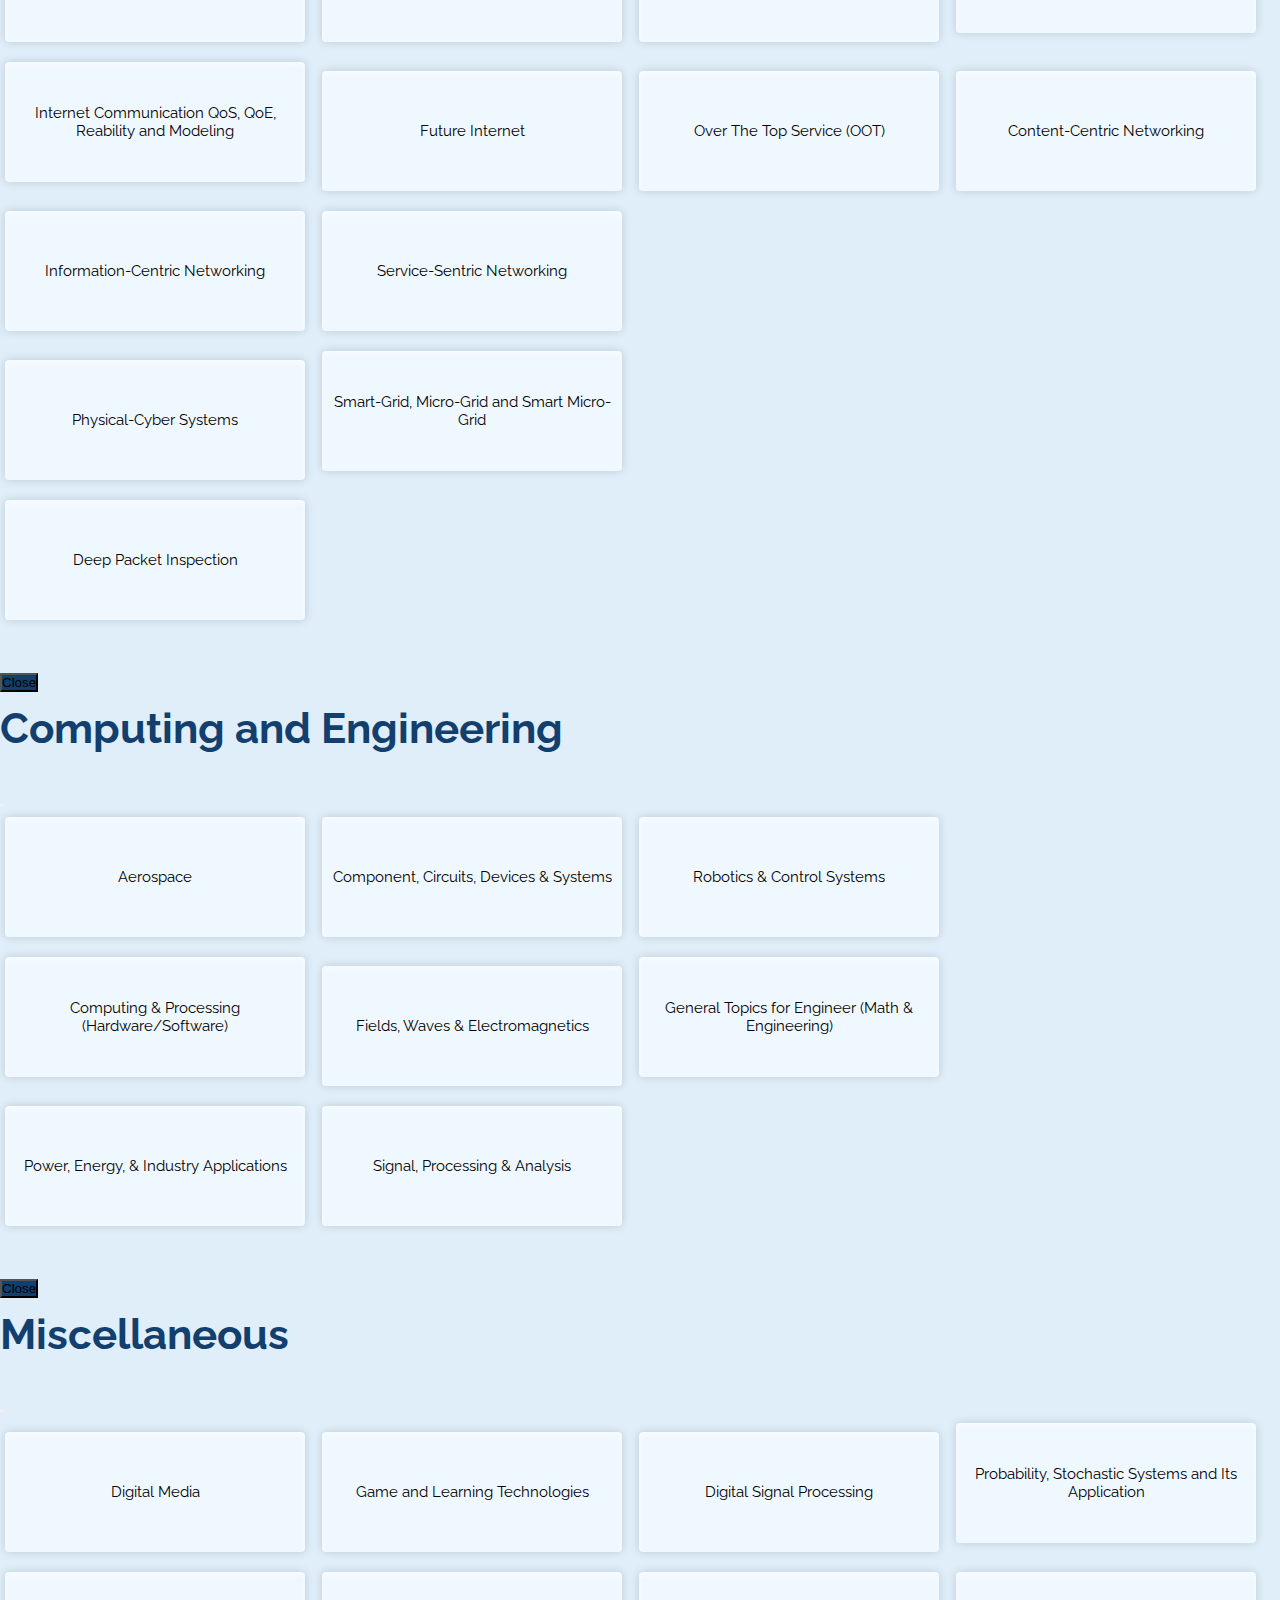
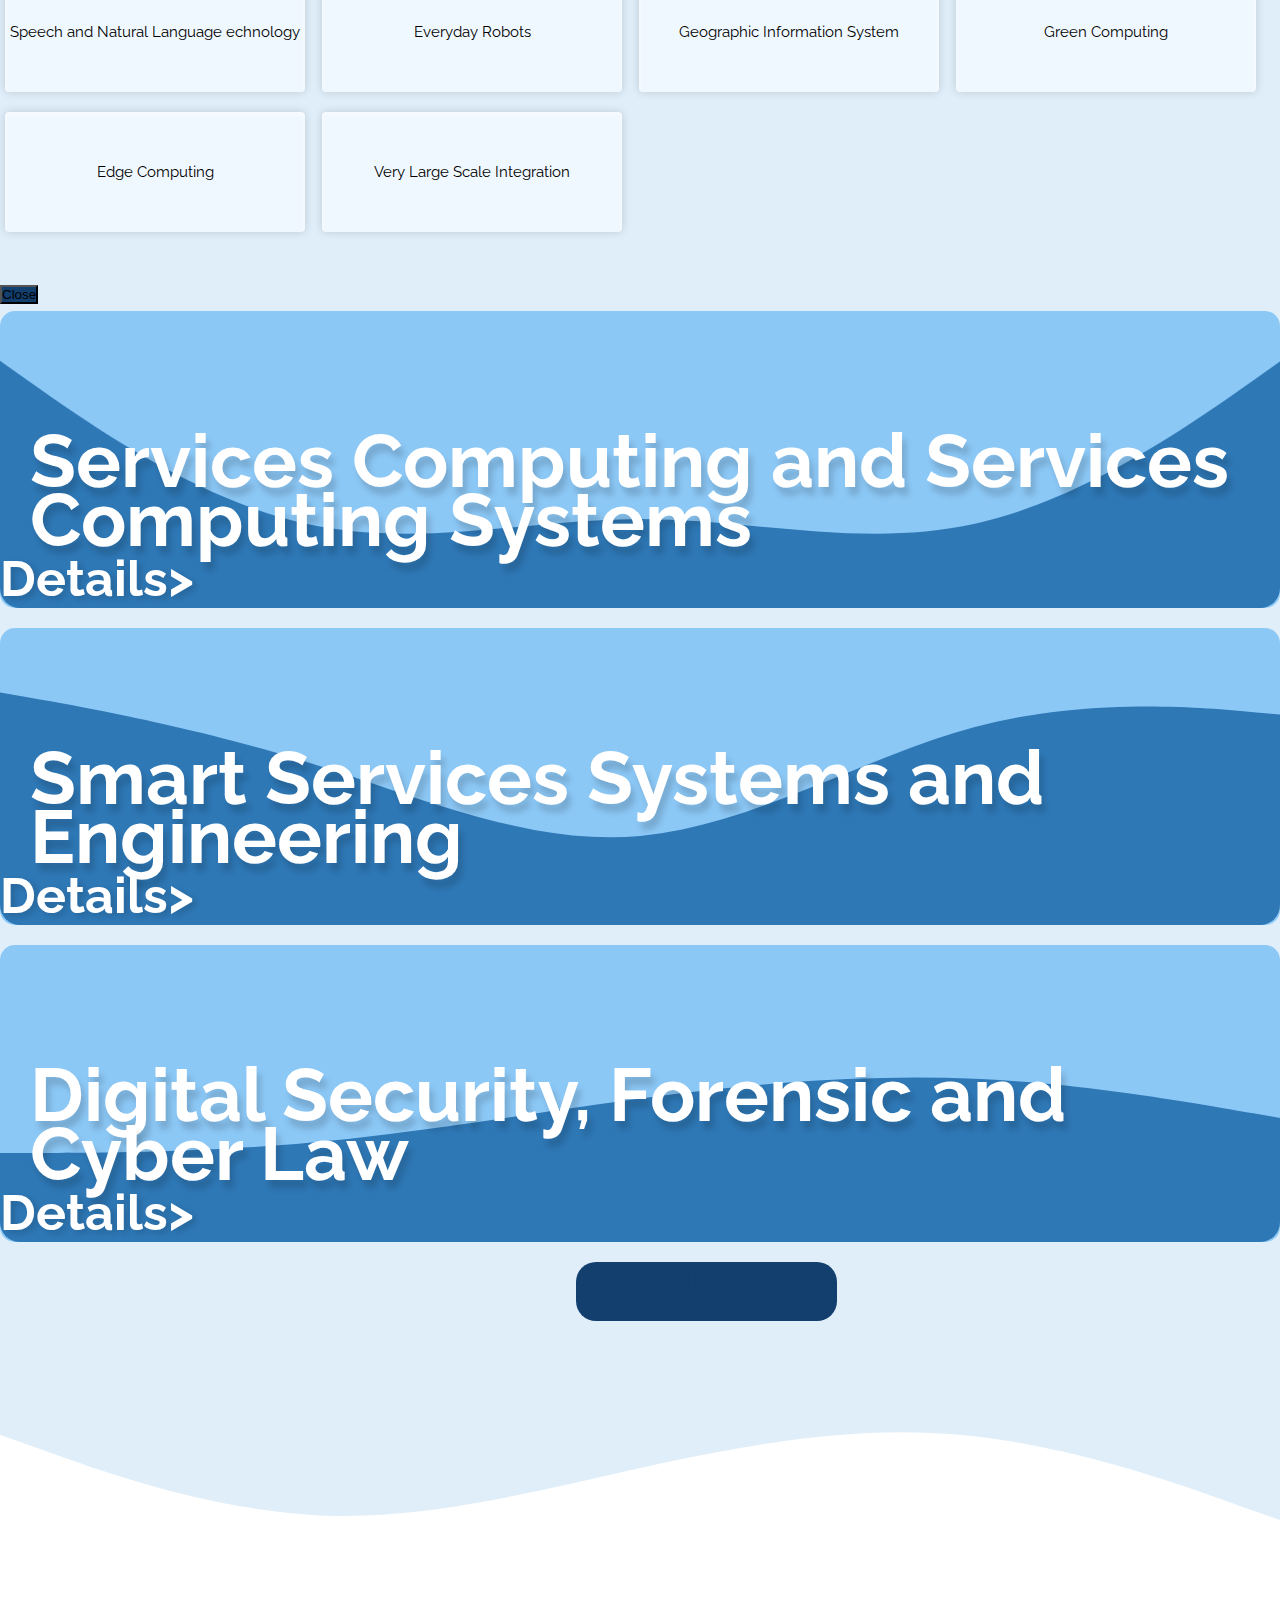
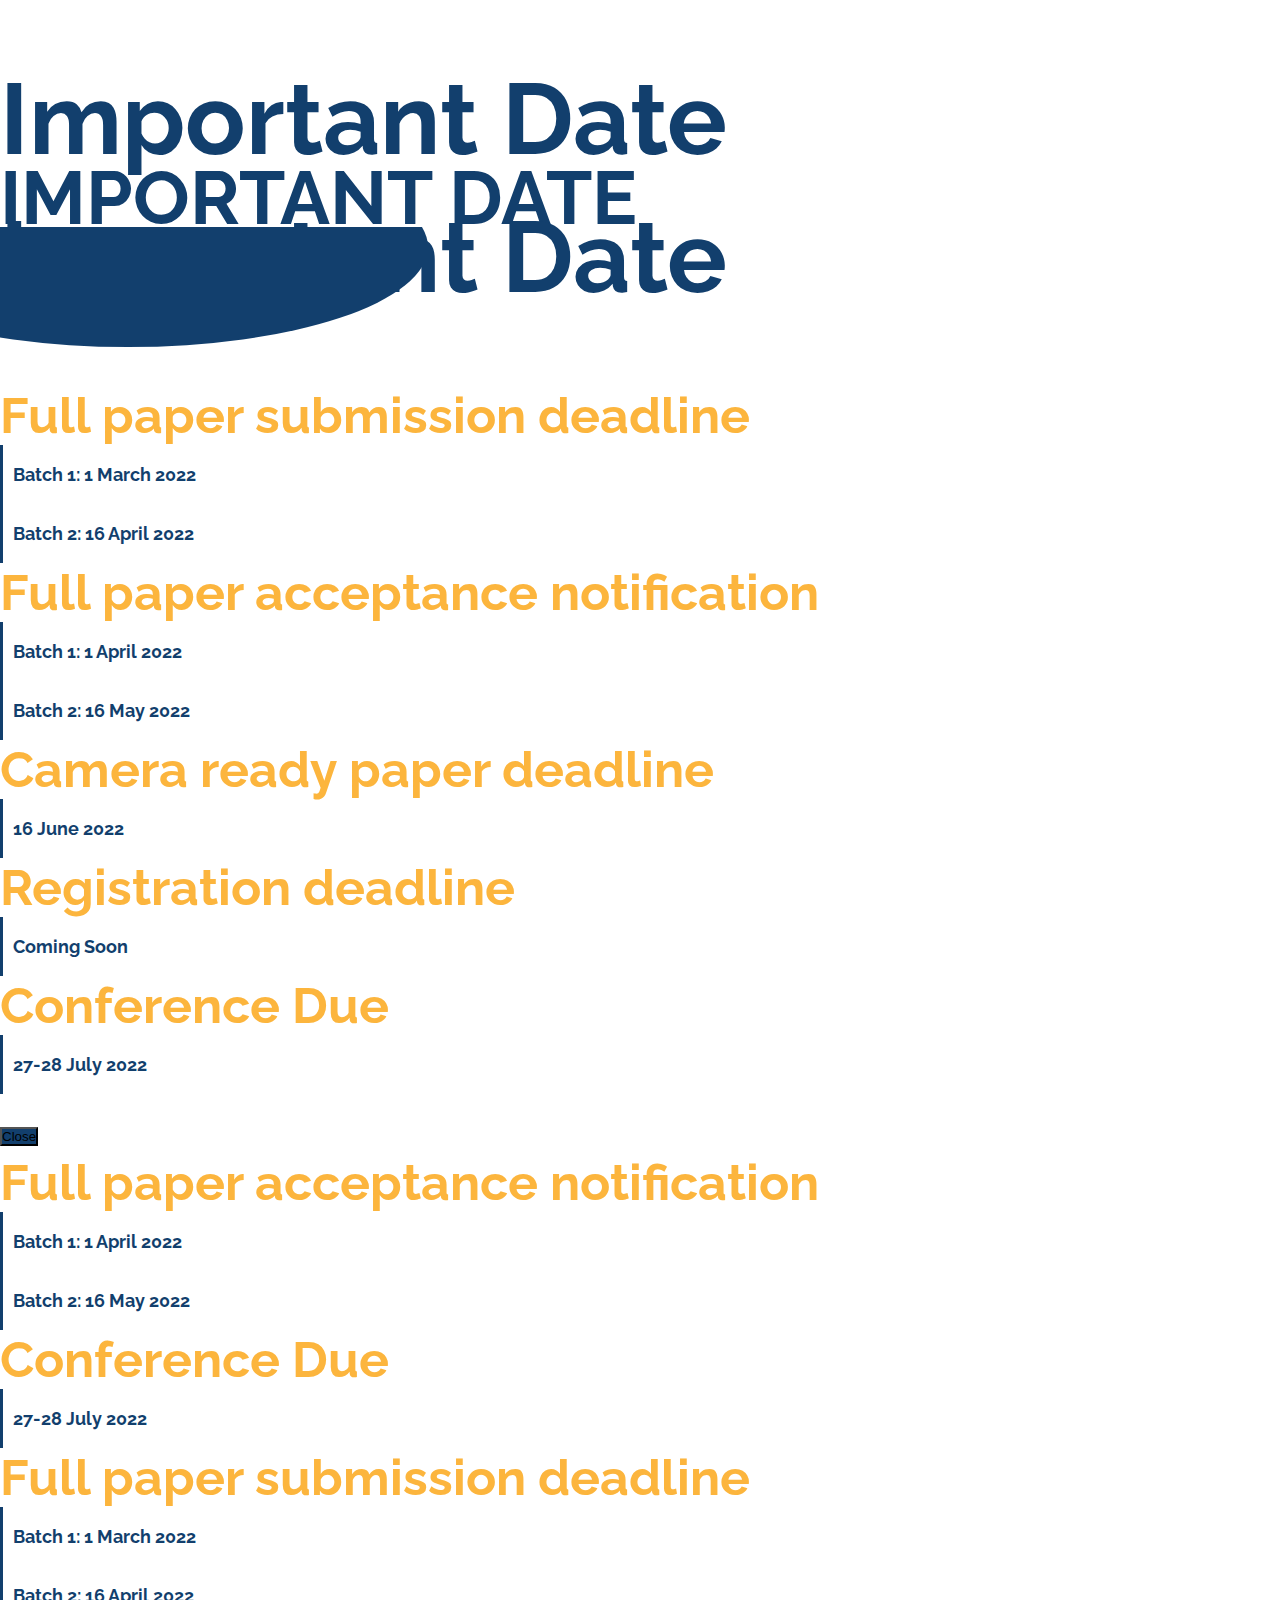
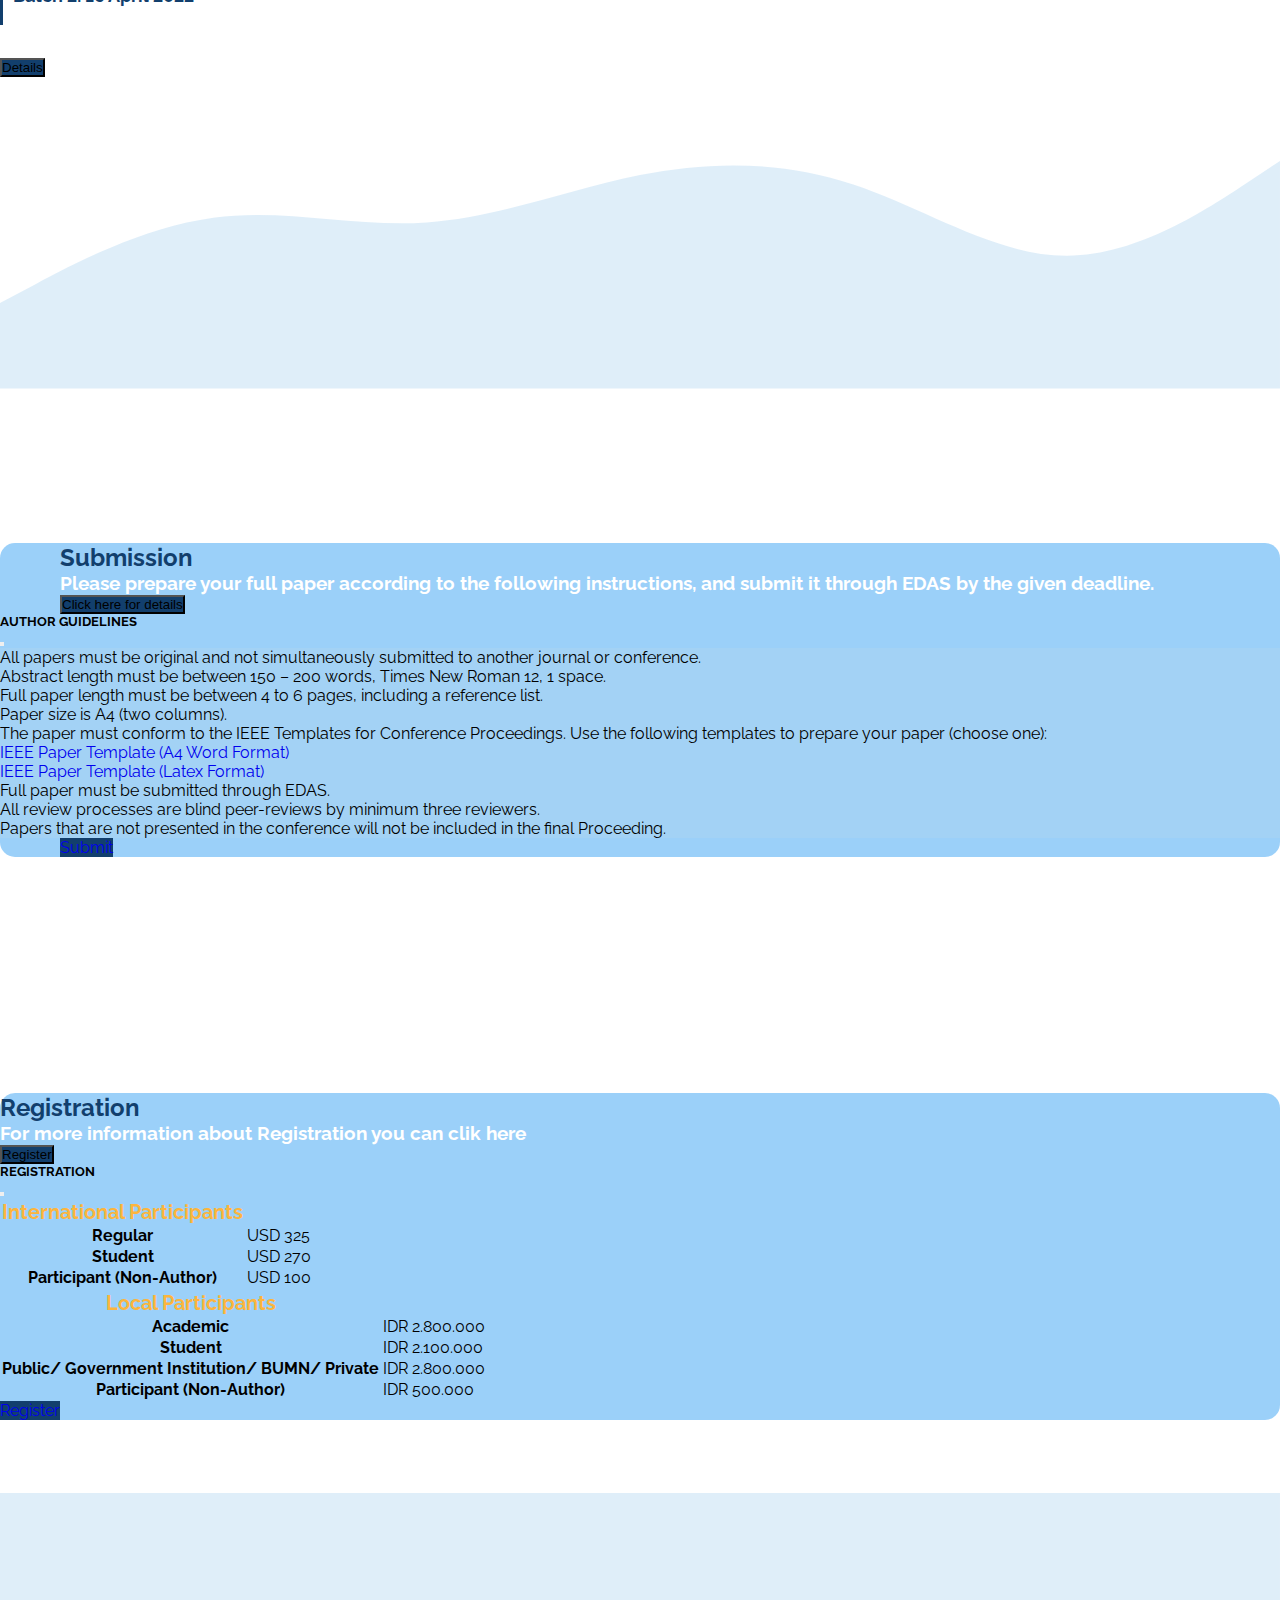
==== commit b5c617e6: "ini baru" ====
--- a/page/index.html
+++ b/page/index.html
@@ -38,7 +38,7 @@
             </div>
             <div class="carousel-inner">
                 <!-- Slide 1 -->
-                <div class="carousel-item active" style="background-image: url(/img/jum61.JPG)">
+                <div class="carousel-item active " style="background-image: url(/img/jum61.JPG)">
                     <div class="carousel-container backColor">
                         <div class="container-fluid text-center">
                             <div class="col-sm-12">
@@ -96,7 +96,7 @@
                                 <img style="width: 300px" class="animate__animated animate__fadeInUp" src="/img/tgl1.png" alt="tanggal event">
                             </div>
                             <div class="container col-sm-12">
-                                <h5 class="animate__animated animate__fadeIn text-end">Pulau Pasumpahan <br> Mandeh, Pesisir Selatan</h5>
+                                <h5 class="animate__animated animate__fadeIn text-end">Pulau Pasumpahan <br> Bungus Teluk kabung, Padang</h5>
                             </div>
                         </div>
                     </div>
@@ -175,21 +175,33 @@
     <!-- End Navbar -->
 
     <!-- Awal Call for papaers -->
-    <section>
-        <div class="About" id="About">
-            <div class="container">
-                <h1>Call For Papers</h1>
-                <p>ISITDI 2022 provides an international forum for those who are actively involved in Engineering and Digital Technology to present and discuss their research results. This symposium is organized by the Faculty of Information Technology of
-                    Andalas University and Dharma Andalas University. ISITDI 2022 will be held on July 27th – 28th, 2022. To prevent the spread of COVID-19, this symposium will be held online.
-                </p>
-                <p>
-                    On behalf of the ISITDI 2022 committee, we welcome all researchers, engineers, academicians, and industry professionals from all over the world to this wonderful virtual symposium. We look forward to receiving the papers in order to be disseminated to
-                    a broader audience. The paper submission deadlines are March 1st, 2022 (batch #1), and April 16th, 2022 (batch #2).
-                </p>
-            </div>
-        </div>
-        <svg xmlns="http://www.w3.org/2000/svg" viewBox="0 0 1440 320"><path fill="#B0D5F066" fill-opacity="1" d="M0,160L60,138.7C120,117,240,75,360,64C480,53,600,75,720,90.7C840,107,960,117,1080,117.3C1200,117,1320,107,1380,101.3L1440,96L1440,0L1380,0C1320,0,1200,0,1080,0C960,0,840,0,720,0C600,0,480,0,360,0C240,0,120,0,60,0L0,0Z"></path></svg>
+    <section style="background-color: #B0D5F066;">
+        <div class="row">
+            <div class="col-sm-6">
+                <div class="About" id="About">
+                    <div class="container">
+                        <h1 style=" padding-top: 80px;">Call For Papers</h1>
+                        <p>ISITDI 2022 provides an international forum for those who are actively involved in Engineering and Digital Technology to present and discuss their research results. This symposium is organized by the Faculty of Information Technology
+                            of Andalas University and Dharma Andalas University. ISITDI 2022 will be held on July 27th – 28th, 2022. To prevent the spread of COVID-19, this symposium will be held online.
+                        </p>
+                        <p>
+                            On behalf of the ISITDI 2022 committee, we welcome all researchers, engineers, academicians, and industry professionals from all over the world to this wonderful virtual symposium. We look forward to receiving the papers in order to be disseminated to
+                            a broader audience. The paper submission deadlines are March 1st, 2022 (batch #1), and April 16th, 2022 (batch #2).
+                        </p>
+                        <p>All accepted papers are expected to be included in IEEE Xplore and indexed by SCOPUS. </p>
+                    </div>
+                </div>
+            </div>
+            <div class="col-sm-6">
+                <div class="container-fluid">
+                    <div id="fyler">
+                        <img class="fyler img-thumbnail rounded mx-auto d-block" src="/page/assets/fyler.jpg" alt="fyler">
+                    </div>
+                </div>
+            </div>
+        </div>
     </section>
+    <svg xmlns="http://www.w3.org/2000/svg" viewBox="0 0 1440 320"><path fill="#B0D5F066" fill-opacity="1" d="M0,160L60,138.7C120,117,240,75,360,64C480,53,600,75,720,90.7C840,107,960,117,1080,117.3C1200,117,1320,107,1380,101.3L1440,96L1440,0L1380,0C1320,0,1200,0,1080,0C960,0,840,0,720,0C600,0,480,0,360,0C240,0,120,0,60,0L0,0Z"></path></svg>
     <!-- End call for papers -->
 
     <!-- Awal Keynote -->
@@ -745,131 +757,133 @@
         </div>
 
         <div class="container">
-            <div class="row">
-                <div class="col-sm-6">
-                    <div class="card" id="imDate">
-                        <div class="card-body">
-                            <h2 class="card-title">IMPORTANT DATE</h2>
-                            <div>
-                                <!-- Modal -->
-                                <div class="modal fade" id="exampleModal" tabindex="-1" aria-labelledby="exampleModalLabel" aria-hidden="true">
-                                    <div class="modal-dialog modal-dialog-centered ">
-                                        <div class="modal-content">
-                                            <!-- shape -->
-                                            <div class="shape"></div>
-                                            <div class="modal-body ">
-                                                <div class="row">
-                                                    <div class="col-sm-12">
-                                                        <h1 class="text-light">Important Date</h1>
-                                                    </div>
-                                                    <div style="margin-top: 100px" class="col-md-12">
-                                                        <h4>Full paper submission deadline</h4>
-                                                        <ul class="event-desc">
-                                                            <li>
-                                                                <p>Batch 1: 1 Maret 2022</p>
-                                                            </li>
-                                                            <li>
-                                                                <p>Batch 2: 16 April 2022</p>
-                                                            </li>
-                                                        </ul>
-                                                    </div>
+            <div class="col-sm-12">
+                <div class="card" id="imDate">
+                    <div class="card-body">
+                        <h2 class="card-title">IMPORTANT DATE</h2>
+                        <div>
+                            <!-- Modal -->
+                            <div class="modal fade" id="exampleModal" tabindex="-1" aria-labelledby="exampleModalLabel" aria-hidden="true">
+                                <div class="modal-dialog modal-dialog-centered ">
+                                    <div class="modal-content">
+                                        <!-- shape -->
+                                        <div class="shape"></div>
+                                        <div class="modal-body ">
+                                            <div class="row">
+                                                <div class="col-sm-12">
+                                                    <h1 class="text-light">Important Date</h1>
                                                 </div>
-                                                <div class="row">
-                                                    <div class="col-md-5">
-                                                    </div>
-                                                    <div class="col-md-12">
-                                                        <h4>Full paper acceptance notification</h4>
-                                                        <ul class="event-desc">
-                                                            <li>
-                                                                <p>Batch 1: 1 April 2022</p>
-                                                            </li>
-                                                            <li>
-                                                                <p>Batch 2: 16 Mei 2022</p>
-                                                            </li>
-                                                        </ul>
-                                                    </div>
-                                                </div>
-                                                <div class="row">
-                                                    <div class="col-md-5">
-                                                    </div>
-                                                    <div class="col-md-12">
-                                                        <h4>Camera ready paper deadline </h4>
-                                                        <ul class="event-desc">
-                                                            <li>
-                                                                <p>16 June 2022</p>
-                                                            </li>
-                                                        </ul>
-                                                    </div>
-                                                </div>
-                                                <div class="row">
-                                                    <div class="col-md-5">
-                                                    </div>
-                                                    <div class="col-md-12">
-                                                        <h4>Registration deadline</h4>
-                                                        <ul class="event-desc">
-                                                            <li>
-                                                                <p>Coming Soon</p>
-                                                            </li>
-                                                        </ul>
-                                                    </div>
-                                                </div>
-                                                <div class="row">
-                                                    <div class="col-md-5">
-                                                    </div>
-                                                    <div class="col-md-12">
-                                                        <h4>Conference Due</h4>
-                                                        <ul class="event-desc">
-                                                            <li>
-                                                                <p>27-28 July 2022</p>
-                                                            </li>
-                                                        </ul>
-                                                    </div>
+                                                <div style="margin-top: 100px" class="col-md-12">
+                                                    <h4>Full paper submission deadline</h4>
+                                                    <ul class="event-desc">
+                                                        <li>
+                                                            <p>Batch 1: 1 March 2022</p>
+                                                        </li>
+                                                        <li>
+                                                            <p>Batch 2: 16 April 2022</p>
+                                                        </li>
+                                                    </ul>
                                                 </div>
                                             </div>
-                                            <div class="modal-footer">
-                                                <button type="button" class="btn btn-secondary" id="buttonevent" data-bs-dismiss="modal">Close</button>
+                                            <div class="row">
+                                                <div class="col-md-5">
+                                                </div>
+                                                <div class="col-md-12">
+                                                    <h4>Full paper acceptance notification</h4>
+                                                    <ul class="event-desc">
+                                                        <li>
+                                                            <p>Batch 1: 1 April 2022</p>
+                                                        </li>
+                                                        <li>
+                                                            <p>Batch 2: 16 May 2022</p>
+                                                        </li>
+                                                    </ul>
+                                                </div>
+                                            </div>
+                                            <div class="row">
+                                                <div class="col-md-5">
+                                                </div>
+                                                <div class="col-md-12">
+                                                    <h4>Camera ready paper deadline </h4>
+                                                    <ul class="event-desc">
+                                                        <li>
+                                                            <p>16 June 2022</p>
+                                                        </li>
+                                                    </ul>
+                                                </div>
+                                            </div>
+                                            <div class="row">
+                                                <div class="col-md-5">
+                                                </div>
+                                                <div class="col-md-12">
+                                                    <h4>Registration deadline</h4>
+                                                    <ul class="event-desc">
+                                                        <li>
+                                                            <p>Coming Soon</p>
+                                                        </li>
+                                                    </ul>
+                                                </div>
+                                            </div>
+                                            <div class="row">
+                                                <div class="col-md-5">
+                                                </div>
+                                                <div class="col-md-12">
+                                                    <h4>Conference Due</h4>
+                                                    <ul class="event-desc">
+                                                        <li>
+                                                            <p>27-28 July 2022</p>
+                                                        </li>
+                                                    </ul>
+                                                </div>
                                             </div>
                                         </div>
+                                        <div class="modal-footer">
+                                            <button type="button" class="btn btn-secondary" id="buttonevent" data-bs-dismiss="modal">Close</button>
+                                        </div>
                                     </div>
                                 </div>
+                            </div>
+                            <div class="container">
                                 <div class="row">
-                                    <div class="col-md-5">
-                                    </div>
-                                    <div class="col-md-12">
-                                        <h4>Conference Due</h4>
+                                    <div class="col-md-6">
+                                        <h4>Full paper acceptance notification</h4>
                                         <ul class="event-desc">
                                             <li>
-                                                <p>27-28 July 2022</p>
+                                                <p>Batch 1: 1 April 2022</p>
+                                            </li>
+                                            <li>
+                                                <p>Batch 2: 16 May 2022</p>
+                                            </li>
+                                            <h4>Conference Due</h4>
+                                            <ul class="event-desc">
+                                                <li>
+                                                    <p>27-28 July 2022</p>
+                                                </li>
+                                            </ul>
+                                        </ul>
+                                    </div>
+                                    <div class="col-sm-6">
+                                        <h4>Full paper submission deadline</h4>
+                                        <ul class="event-desc">
+                                            <li>
+                                                <p>Batch 1: 1 March 2022</p>
+                                            </li>
+                                            <li>
+                                                <p>Batch 2: 16 April 2022</p>
                                             </li>
                                         </ul>
                                     </div>
-                                </div>
-                                <h4>Full paper submission deadline</h4>
-                                <ul class="event-desc">
-                                    <li>
-                                        <p>Batch 1: 1 Maret 2022</p>
-                                    </li>
-                                    <li>
-                                        <p>Batch 2: 16 April 2022</p>
-                                    </li>
-                                </ul>
-                                <div class="col-md-12">
-                                    <h4>Full paper acceptance notification</h4>
-                                    <ul class="event-desc">
-                                        <li>
-                                            <p>Batch 1: 1 April 2022</p>
-                                        </li>
-                                        <li>
-                                            <p>Batch 2: 16 Mei 2022</p>
-                                        </li>
-                                    </ul>
-                                </div>
-                            </div>
-                            <!-- Button trigger modal -->
-                            <button type="button" class="btn btn-primary" id="buttonevent" data-bs-toggle="modal" data-bs-target="#exampleModal">
+                                    <div class="col-sm-6">
+
+                                    </div>
+                                </div>
+                            </div>
+                        </div>
+
+                        <!-- Button trigger modal -->
+                        <button type="button" class="btn btn-primary" id="buttonevent" data-bs-toggle="modal" data-bs-target="#exampleModal">
                                     Details
                             </button>
-                        </div>
                     </div>
                 </div>
             </div>
@@ -1076,69 +1090,71 @@
             </div>
         </div>
         <div class="container">
-            <table class="table table-bordered border-warning" style=" width:100% ">
-                <tr>
-                    <th style="background-color:#B0D5F066">Conference Chair</th>
-                    <td style="background-color:#B0D5F066">Dr. Eng. Budi Rahmadya</td>
-                </tr>
-                <tr>
-                    <th>Vice Chair of the Conference</th>
-                    <td>Afriyanti Dwi Kartika, S.Pd, M.T</td>
-                </tr>
-                <tr>
-                    <th style="background-color:#B0D5F066">Technical Program Committee Chair </th>
-                    <td style="background-color:#B0D5F066">Dr. Rian Ferdian, MT</td>
-                </tr>
-                <tr>
-                    <th rowspan="7">Technical Program Committee</th>
-                    <td>Dr. Fakir Sharif Hossain</td>
-                </tr>
-                <tr>
-                    <td>Prof. Dr. H. Jufriadif Na’am</td>
-                </tr>
-                <tr>
-                    <td>Dr. Eng. Muhammad Ilhamdi Rusydi</td>
-                </tr>
-                <tr>
-                    <td>Dr. Eng. Agussalim</td>
-                </tr>
-                <tr>
-                    <td>Dr. Eng. Budi Irmawati</td>
-                </tr>
-                <tr>
-                    <td>Dr. Eng. Muhammad Ashar</td>
-                </tr>
-                <tr>
-                    <td>Ade Irawan Ph.D</td>
-                </tr>
-                <tr>
-                    <th style="background-color:#B0D5F066" rowspan="2">Publishing Chair</th>
-                    <td style="background-color:#B0D5F066">Dr. Fakir Sharif Hossain</td>
-                </tr>
-                <tr>
-                    <td style="background-color:#B0D5F066">Prof. Dr. H. Jufriadif Na’am</td>
-                </tr>
-                <tr>
-                    <th>Secretary</th>
-                    <td>Rifki Suwandi, MT</td>
-                </tr>
-                <tr>
-                    <th style="background-color:#B0D5F066" rowspan="5">Committee Member</th>
-                    <td style="background-color:#B0D5F066">Rizka Hadelina, MT</td>
-                </tr>
-                <tr>
-                    <td style="background-color:#B0D5F066">Desta Yolanda, MT</td>
-                </tr>
-                <tr>
-                    <td style="background-color:#B0D5F066">Jefril Rahmadoni, M.Kom</td>
-                </tr>
-                <tr>
-                    <td style="background-color:#B0D5F066">Ricky Akbar, M.Kom</td>
-                </tr>
-                <tr>
-                    <td style="background-color:#B0D5F066">Arrya Anandika, MT</td>
-                </tr>
-            </table>
+            <div class="table-responsive-sm align-items-sm-center">
+                <table class="table table-sm table-bordered border-warning " style=" width:100%;">
+                    <tr>
+                        <th style="background-color:#B0D5F066">Conference Chair</th>
+                        <td style="background-color:#B0D5F066">Dr. Eng. Budi Rahmadya</td>
+                    </tr>
+                    <tr>
+                        <th>Vice Chair of the Conference</th>
+                        <td>Afriyanti Dwi Kartika, S.Pd, M.T</td>
+                    </tr>
+                    <tr>
+                        <th style="background-color:#B0D5F066">Technical Program Committee Chair </th>
+                        <td style="background-color:#B0D5F066">Dr. Rian Ferdian, MT</td>
+                    </tr>
+                    <tr>
+                        <th rowspan="7">Technical Program Committee</th>
+                        <td>Dr. Fakir Sharif Hossain</td>
+                    </tr>
+                    <tr>
+                        <td>Prof. Dr. H. Jufriadif Na’am</td>
+                    </tr>
+                    <tr>
+                        <td>Dr. Eng. Muhammad Ilhamdi Rusydi</td>
+                    </tr>
+                    <tr>
+                        <td>Dr. Eng. Agussalim</td>
+                    </tr>
+                    <tr>
+                        <td>Dr. Eng. Budi Irmawati</td>
+                    </tr>
+                    <tr>
+                        <td>Dr. Eng. Muhammad Ashar</td>
+                    </tr>
+                    <tr>
+                        <td>Ade Irawan Ph.D</td>
+                    </tr>
+                    <tr>
+                        <th style="background-color:#B0D5F066" rowspan="2">Publishing Chair</th>
+                        <td style="background-color:#B0D5F066">Dr. Fakir Sharif Hossain</td>
+                    </tr>
+                    <tr>
+                        <td style="background-color:#B0D5F066">Prof. Dr. H. Jufriadif Na’am</td>
+                    </tr>
+                    <tr>
+                        <th>Secretary</th>
+                        <td>Rifki Suwandi, MT</td>
+                    </tr>
+                    <tr>
+                        <th style="background-color:#B0D5F066" rowspan="5">Committee Member</th>
+                        <td style="background-color:#B0D5F066">Rizka Hadelina, MT</td>
+                    </tr>
+                    <tr>
+                        <td style="background-color:#B0D5F066">Desta Yolanda, MT</td>
+                    </tr>
+                    <tr>
+                        <td style="background-color:#B0D5F066">Jefril Rahmadoni, M.Kom</td>
+                    </tr>
+                    <tr>
+                        <td style="background-color:#B0D5F066">Ricky Akbar, M.Kom</td>
+                    </tr>
+                    <tr>
+                        <td style="background-color:#B0D5F066">Arrya Anandika, MT</td>
+                    </tr>
+                </table>
+            </div>
         </div>
     </section>
     <svg style="margin-top: -16px;" xmlns="http://www.w3.org/2000/svg" viewBox="0 0 1440 320"><path fill="#B0D5F066" fill-opacity="1" d="M0,256L80,245.3C160,235,320,213,480,213.3C640,213,800,235,960,250.7C1120,267,1280,277,1360,282.7L1440,288L1440,0L1360,0C1280,0,1120,0,960,0C800,0,640,0,480,0C320,0,160,0,80,0L0,0Z"></path></svg>
@@ -1165,7 +1181,7 @@
                                     <h4 style="color:#FCB53D">Batch 1 Submit paper deadline</h4>
                                     <ul class="event-desc">
                                         <li>
-                                            <p>1 Maret 2022</p>
+                                            <p>1 March 2022</p>
                                         </li>
                                     </ul>
                                 </div>
--- a/page/style.css
+++ b/page/style.css
@@ -108,7 +108,6 @@
     color: #fff;
     font-size: smaller;
     margin-top: 120px;
-    text-shadow: #123F6D;
     text-shadow: 0 4px 7px #010107;
 }
 
@@ -472,16 +471,17 @@
 /* Awal Call For Paper */
 
 #About {
-    background-color: #B0D5F066;
+    /* background-color: #B0D5F066; */
     padding-bottom: 10px;
     padding-top: 0px;
+    padding-bottom: 100px;
 }
 
 #About h1 {
     font-size: 50px;
     font-family: raleway;
     color: #123F6D;
-    padding-top: 100px;
+    margin-top: 200px;
 }
 
 #About p {
@@ -495,6 +495,31 @@
     }
     #About h1 {
         font-size: 27px;
+        margin-top: 80px;
+    }
+}
+
+.fyler {
+    width: 80%;
+    /* background-color: #B0D5F066; */
+    margin-right: 200px;
+}
+
+#fyler {
+    /* background-color: #B0D5F066; */
+    padding-top: 16px;
+}
+
+@media (max-width: 768px) {
+    .fyler {
+        width: 100%;
+        margin-top: -100px;
+    }
+    #fyler {
+        background-color: #B0D5F066;
+        padding-top: 16px;
+        margin-right: -26px;
+        margin-left: -26px;
     }
 }
 
@@ -1038,26 +1063,36 @@
 
 #comite td {
     font-family: Raleway;
-    font-size: 20px;
+    font-size: 15px;
+    padding-top: 0px;
+    padding-bottom: 0px;
+    padding-left: 10px;
 }
 
 #comite th {
     font-family: Raleway;
-    font-size: 25px;
+    font-size: 17px;
     font-style: italic;
+    padding-top: 0px;
+    padding-bottom: 0px;
+    padding-left: 10px;
 }
 
 @media (max-width: 768px) {
     #comite th {
         font-size: 12px;
-        padding: 5px;
+        padding-left: 5px;
+        padding-top: 0px;
+        padding-bottom: 0px;
     }
 }
 
 @media (max-width: 768px) {
     #comite td {
         font-size: 10px;
-        padding: 5px;
+        padding-left: 5px;
+        padding-top: 0px;
+        padding-bottom: 0px;
     }
 }
 
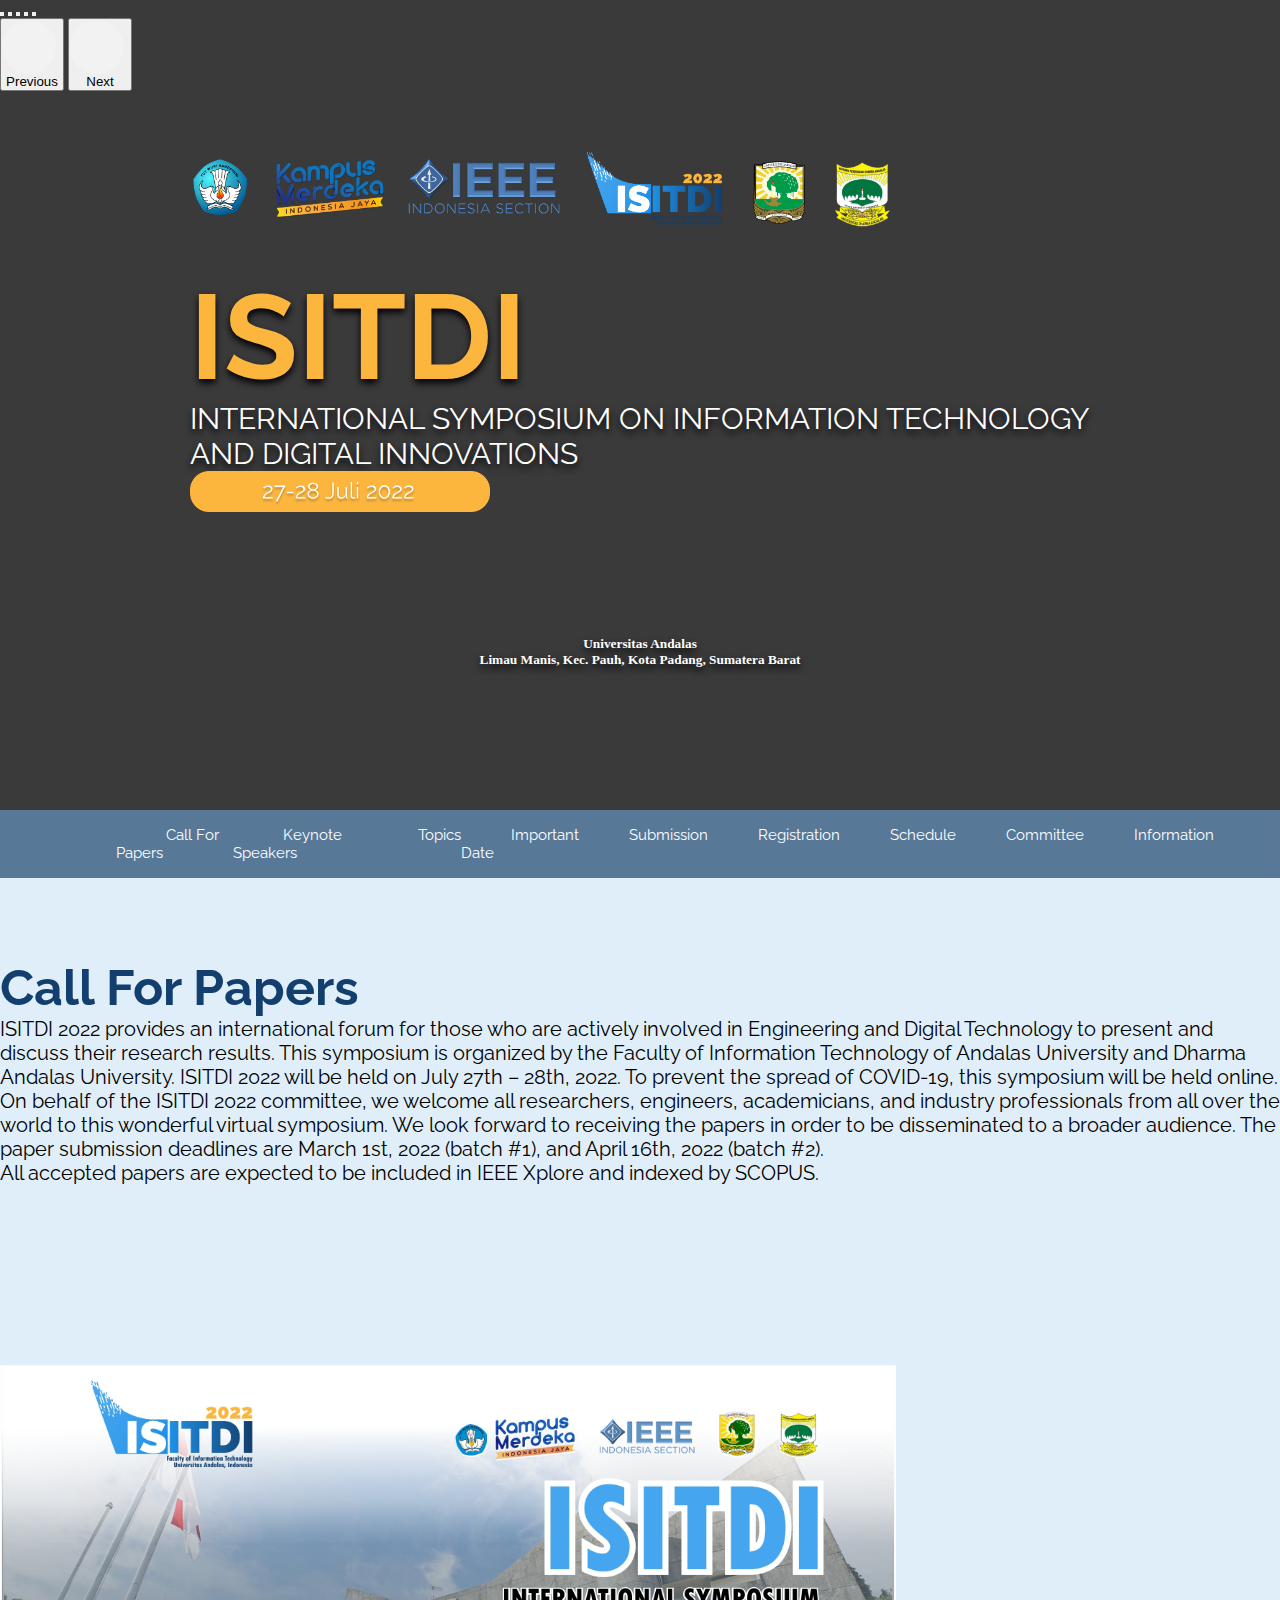
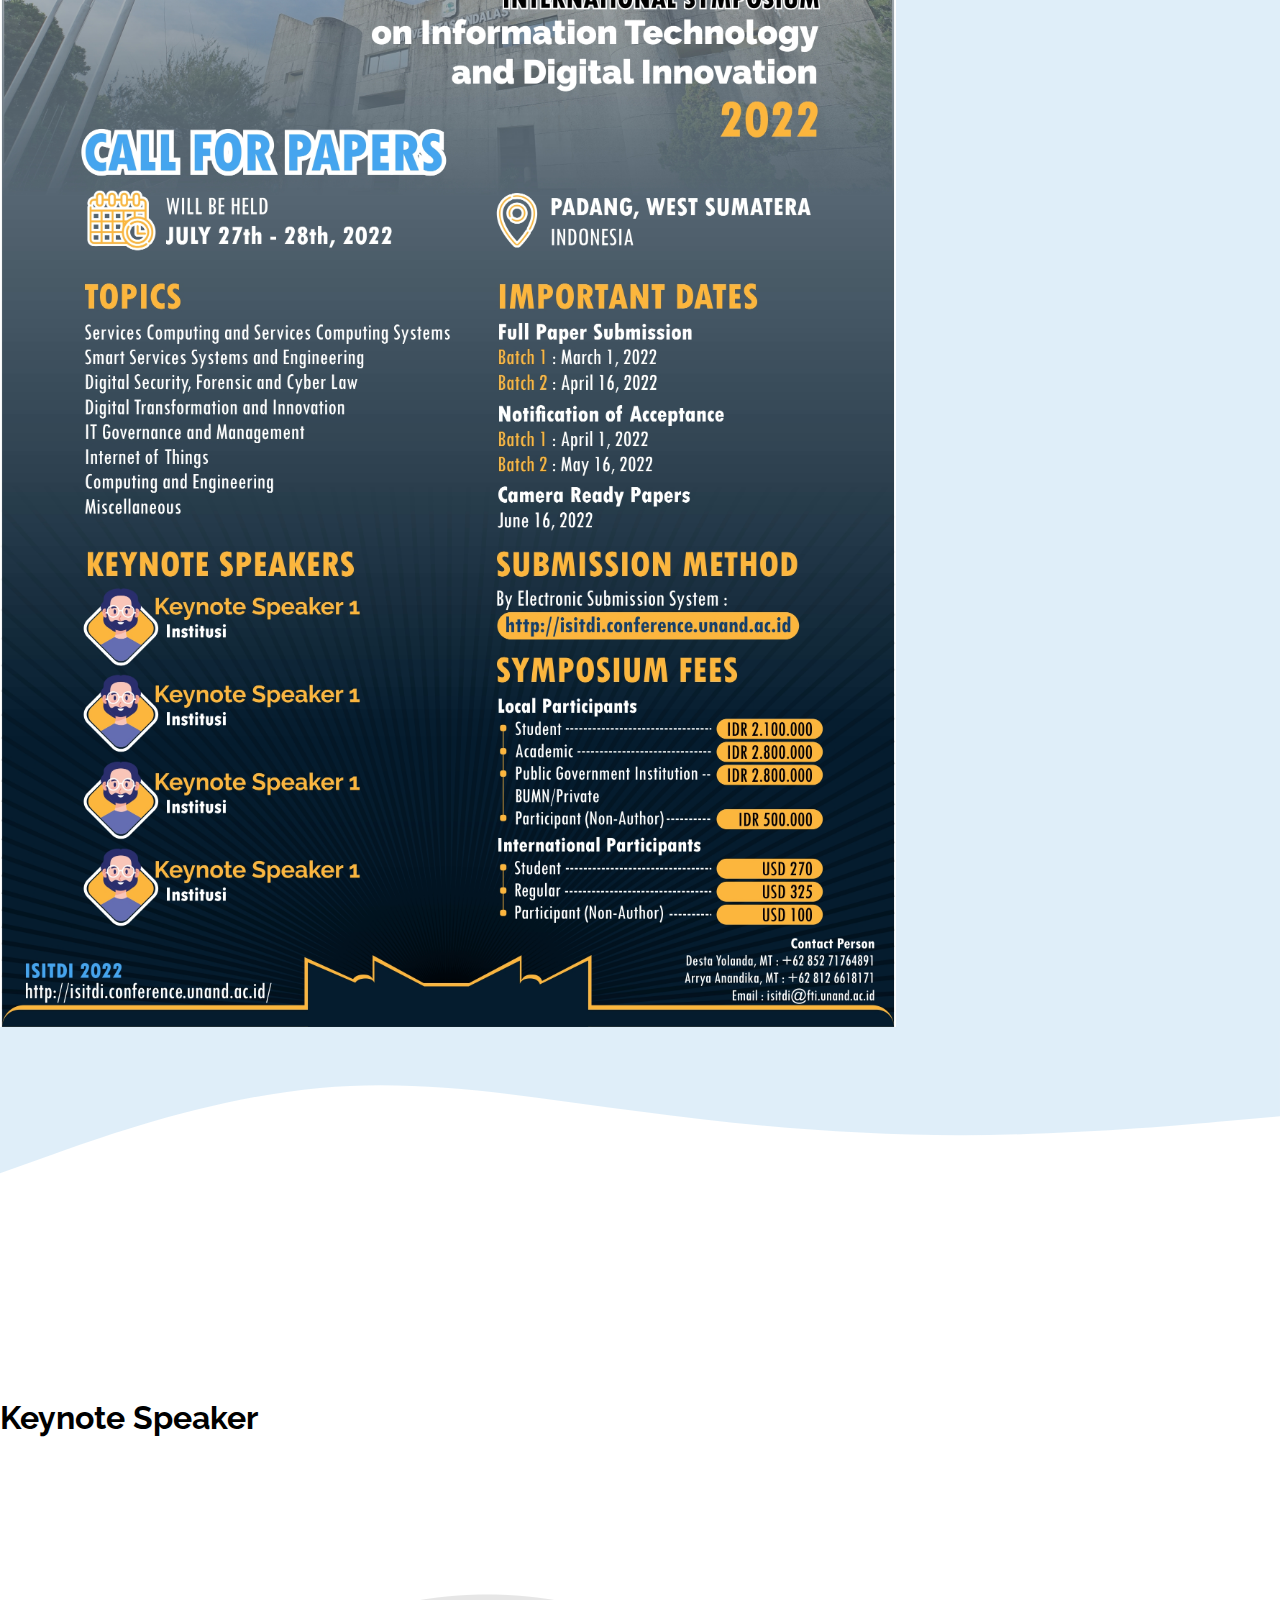
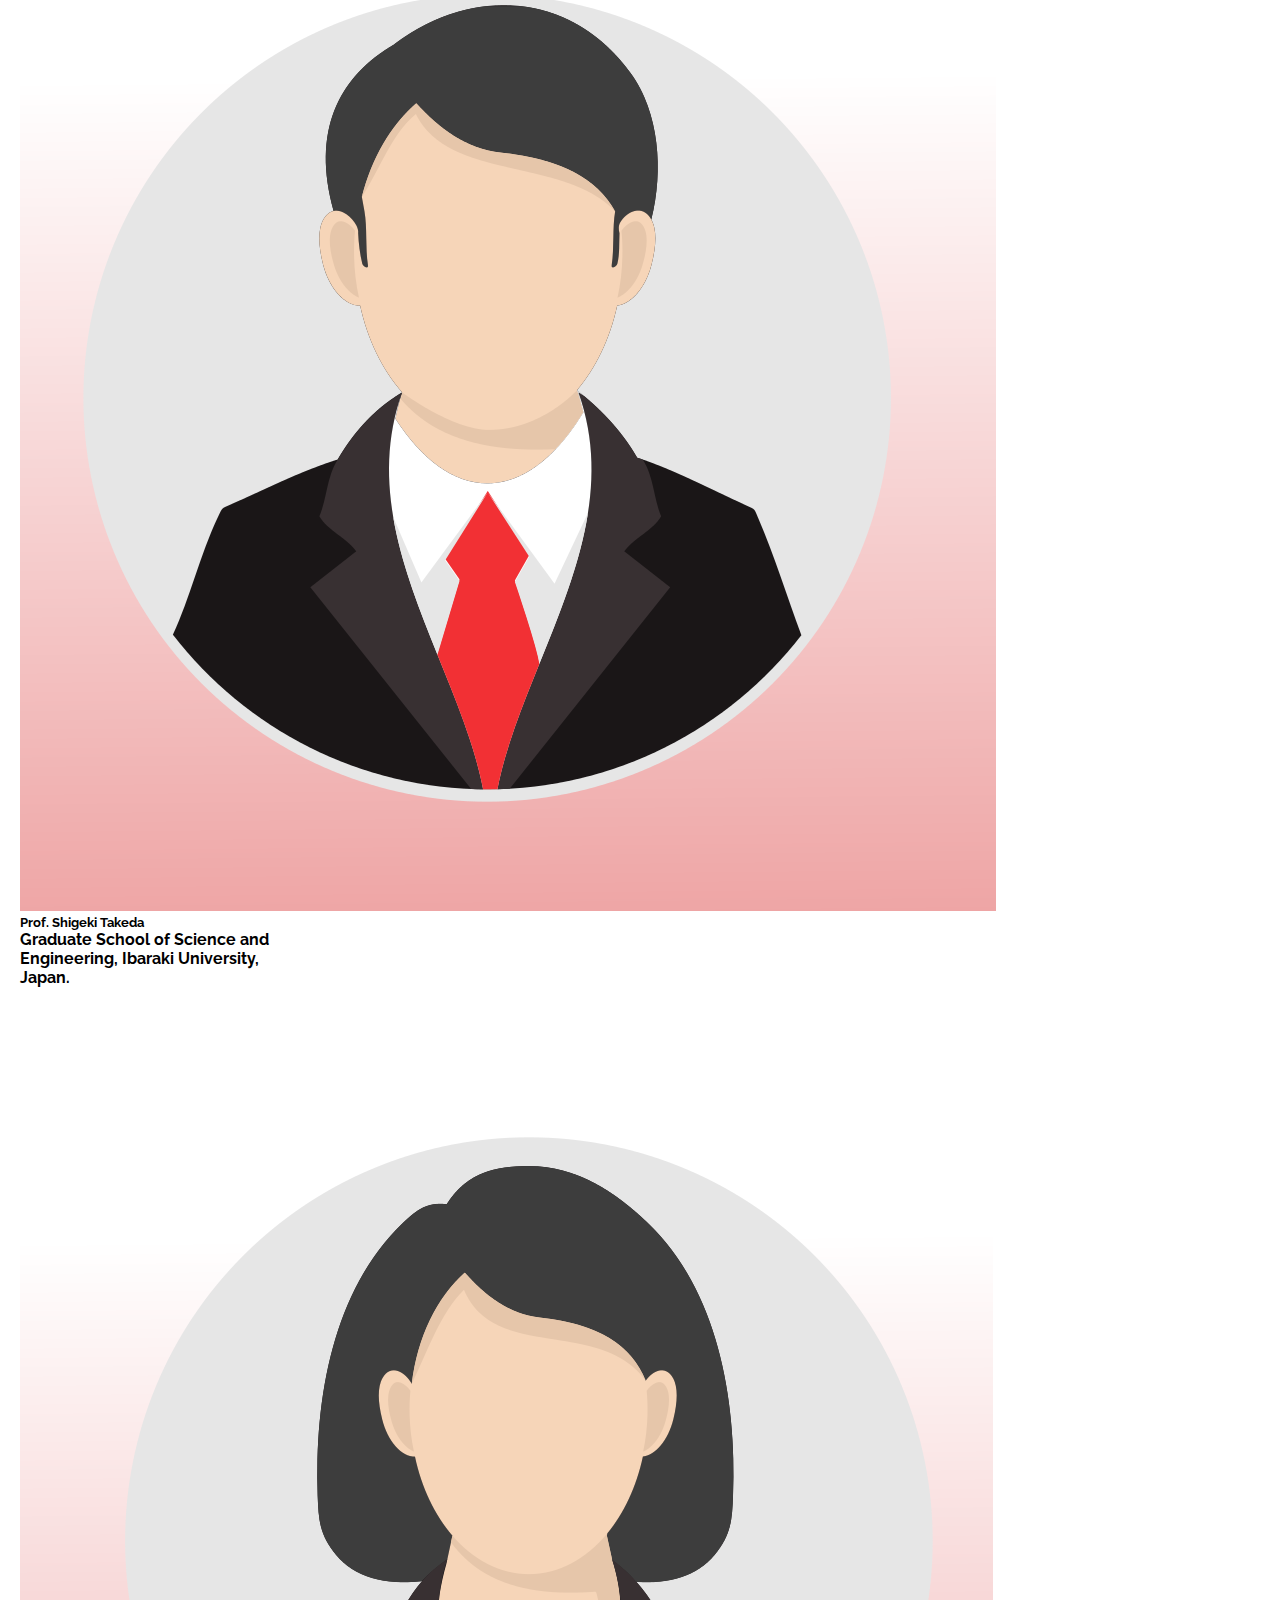
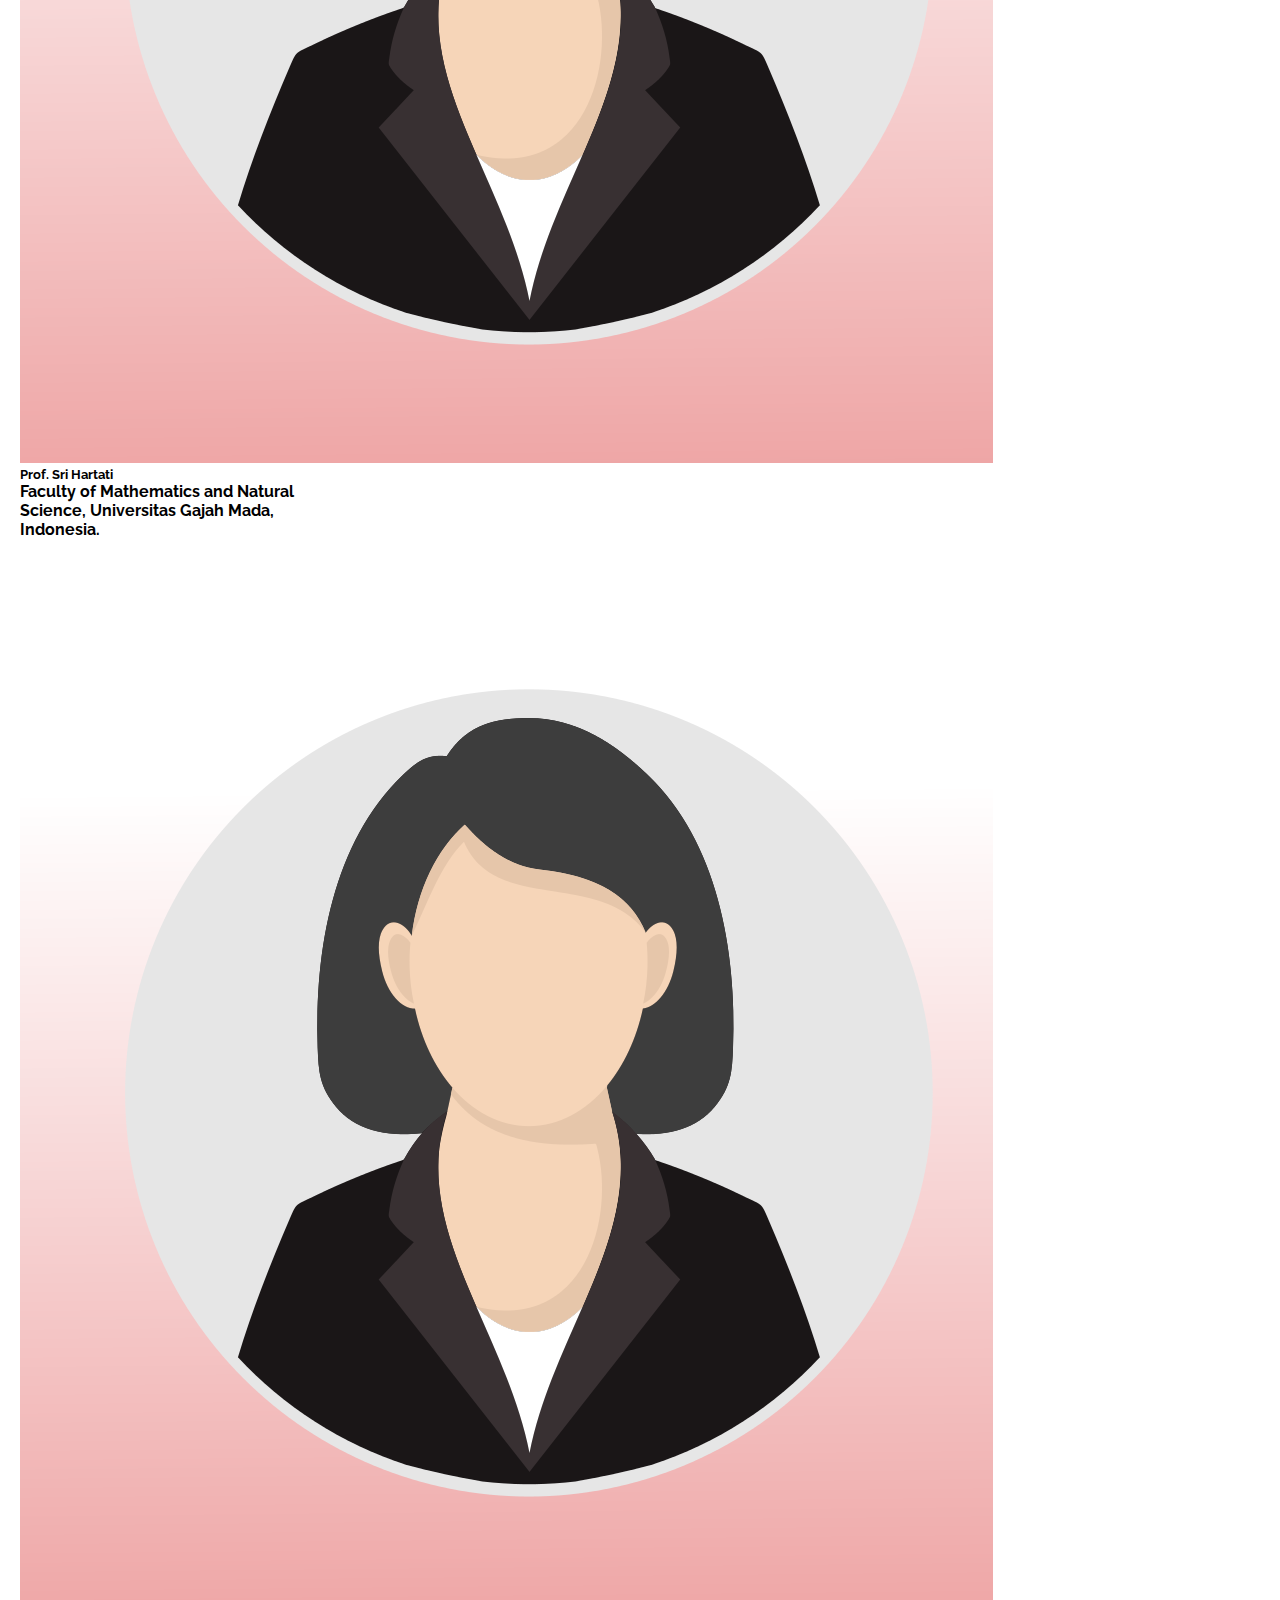
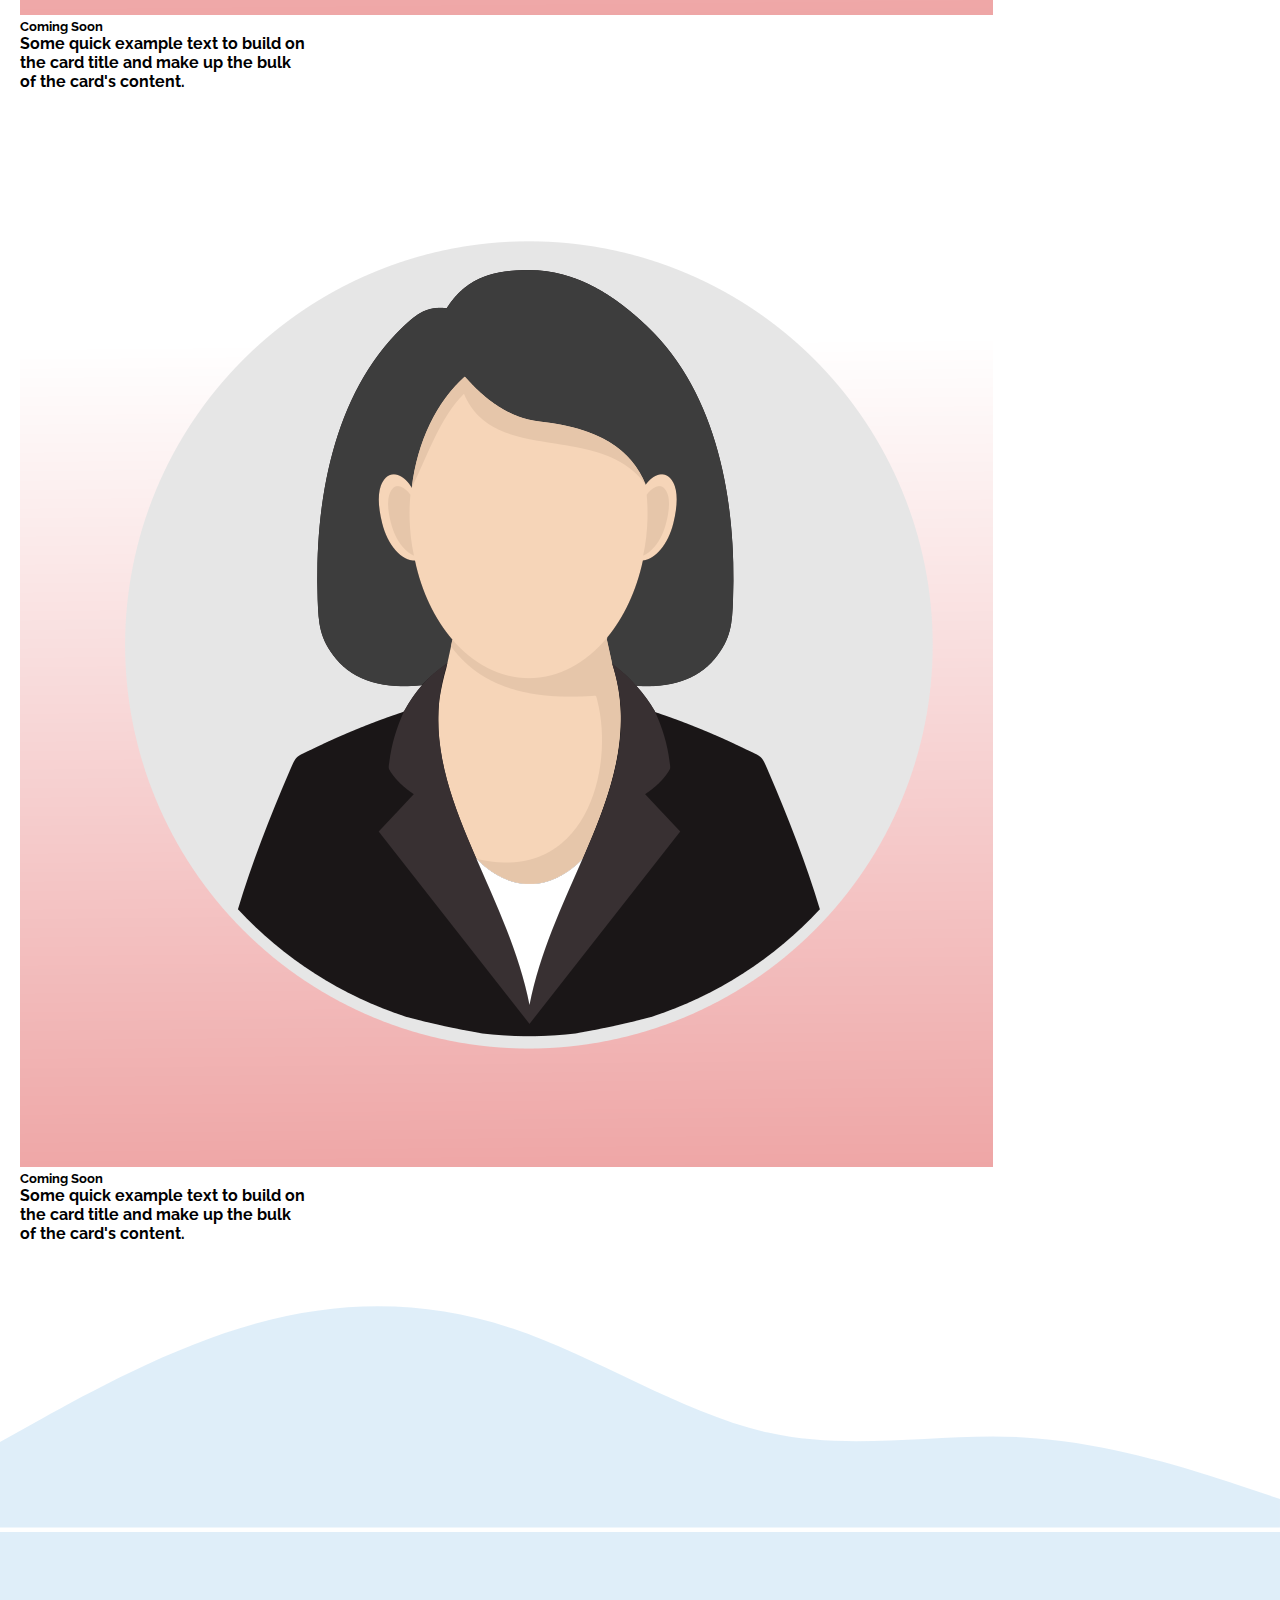
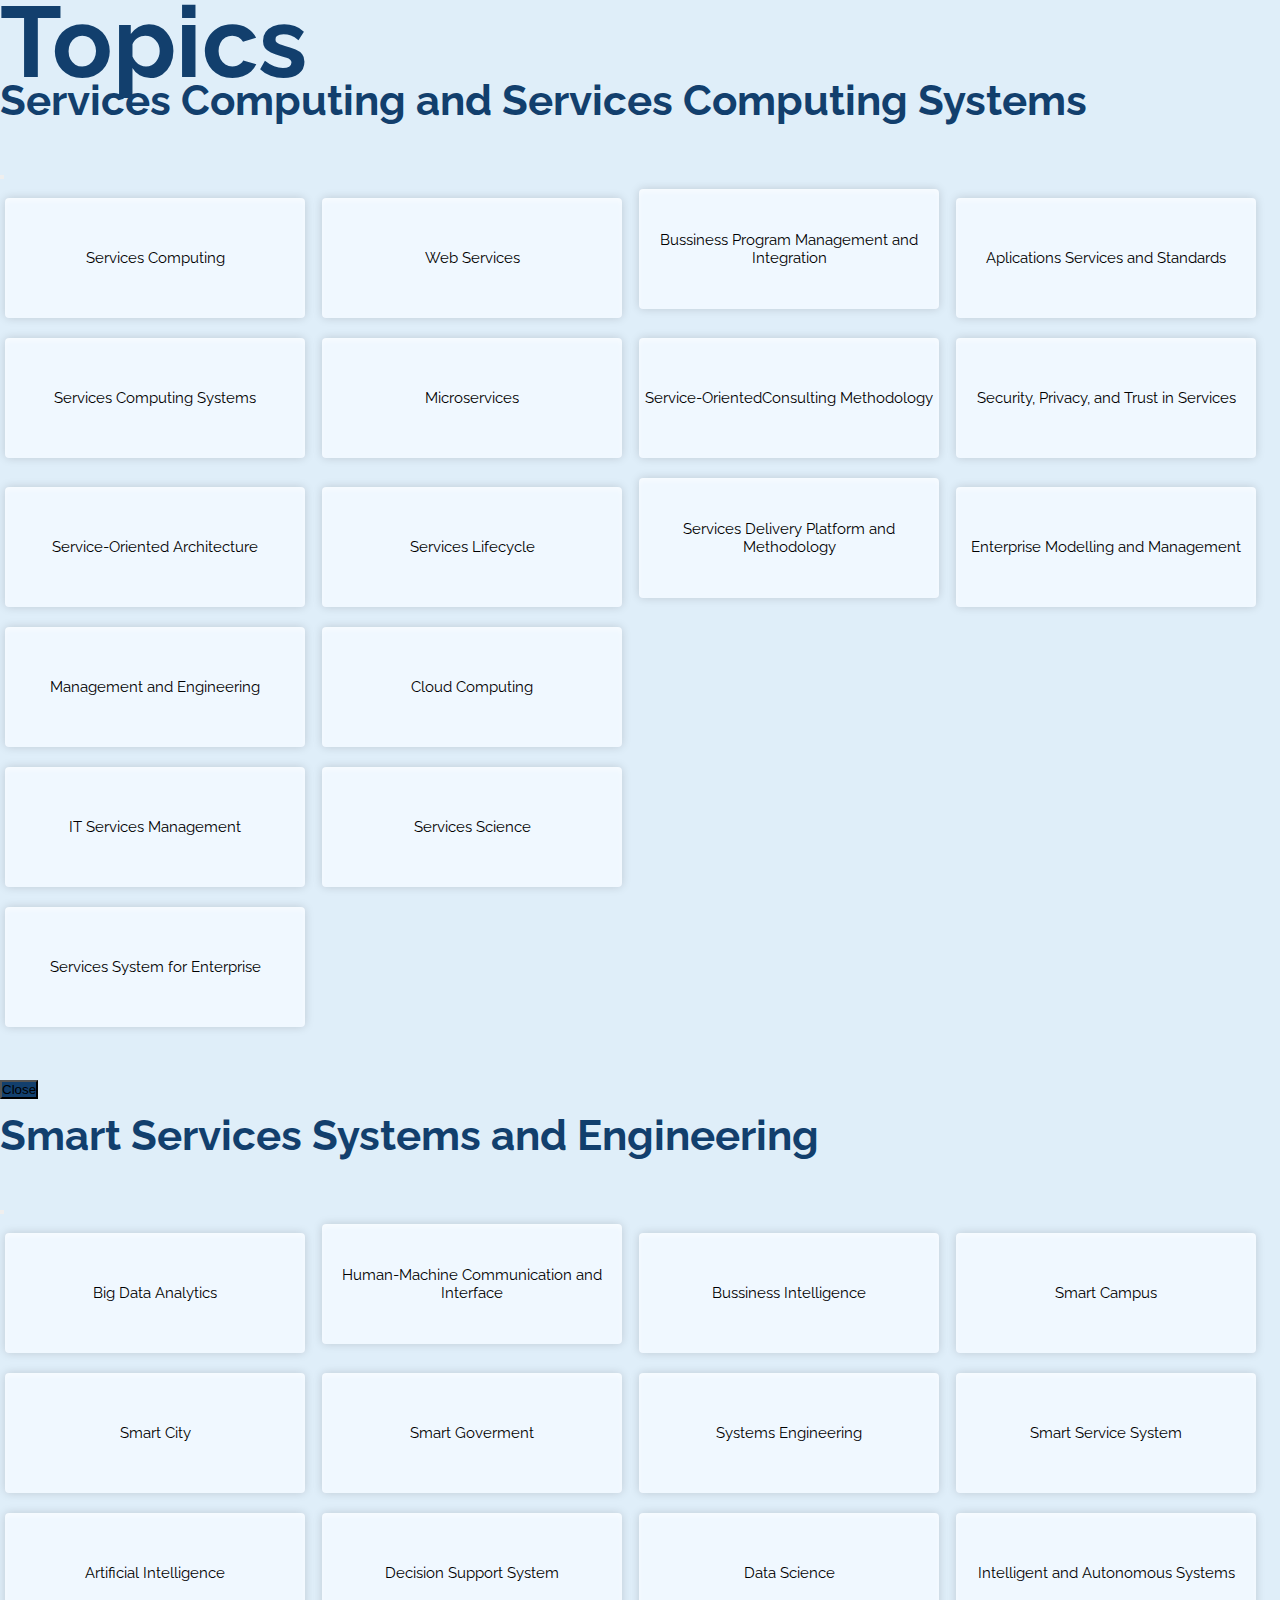
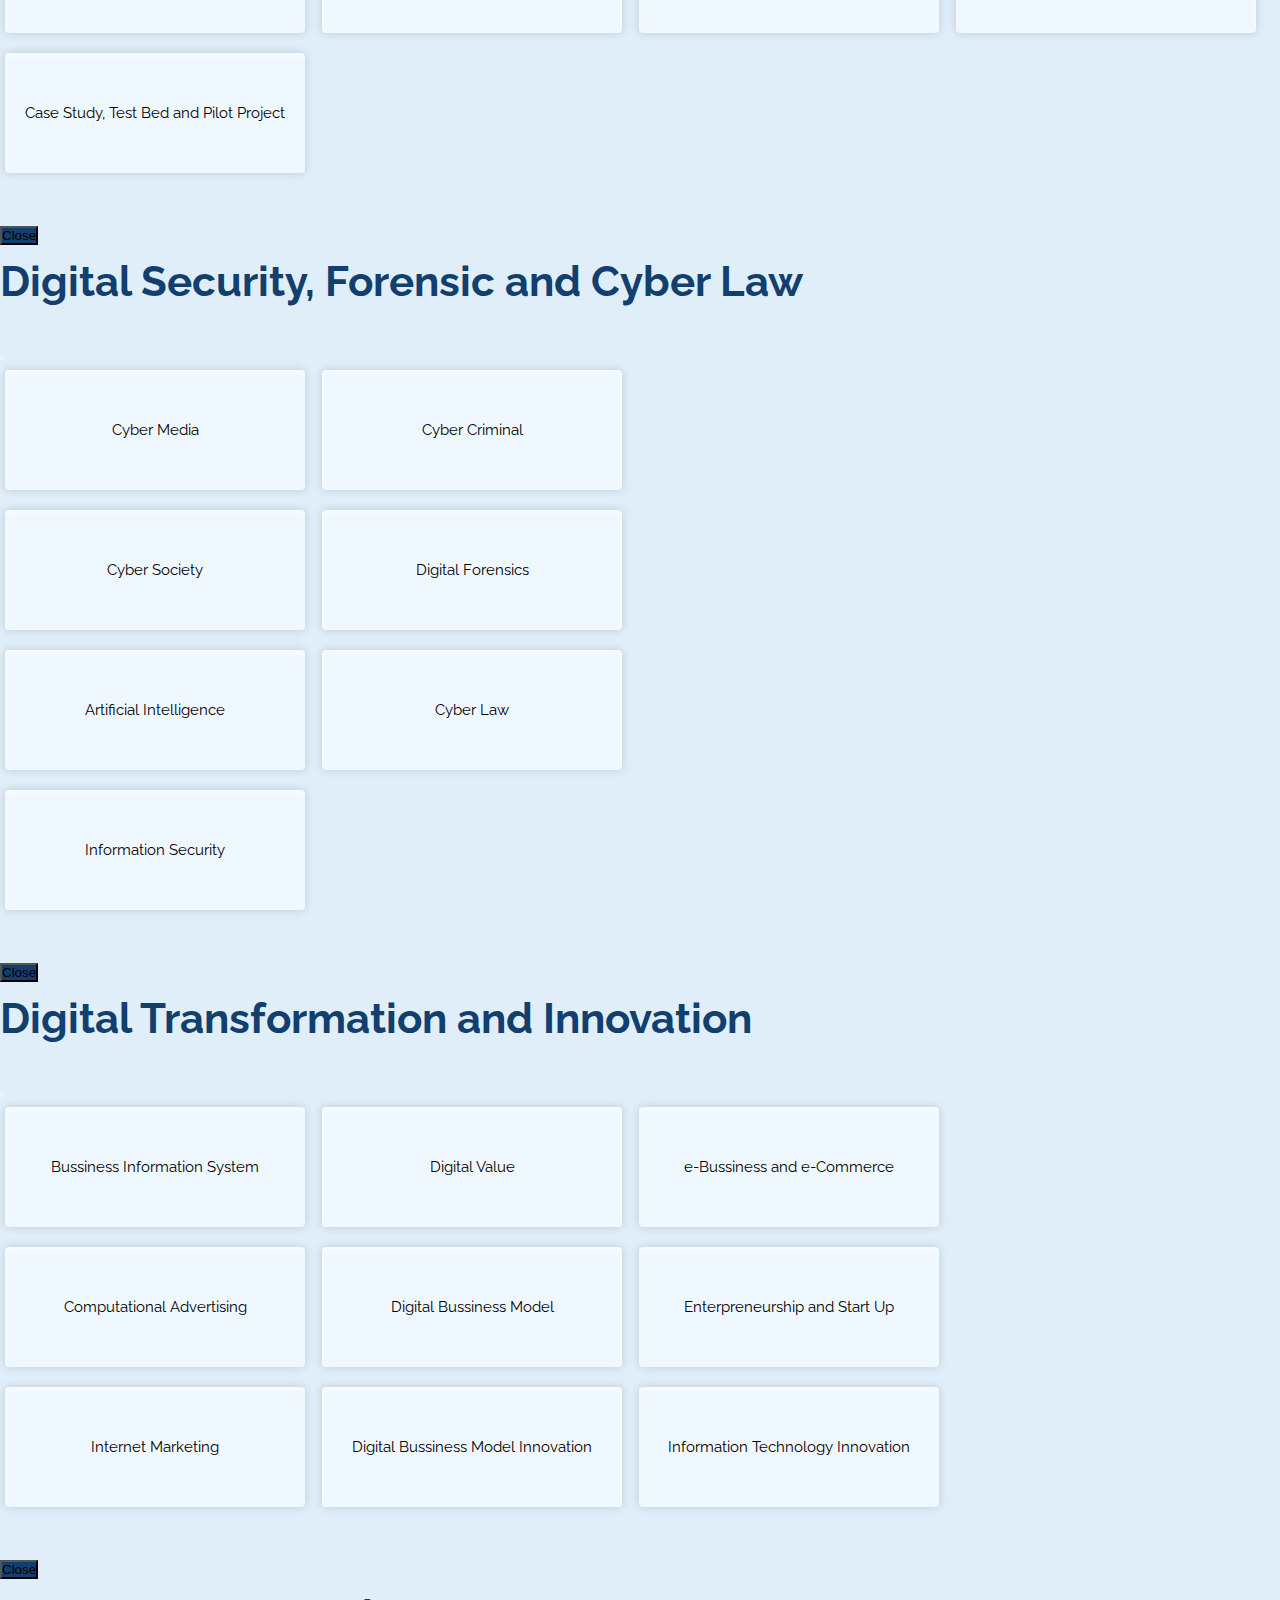
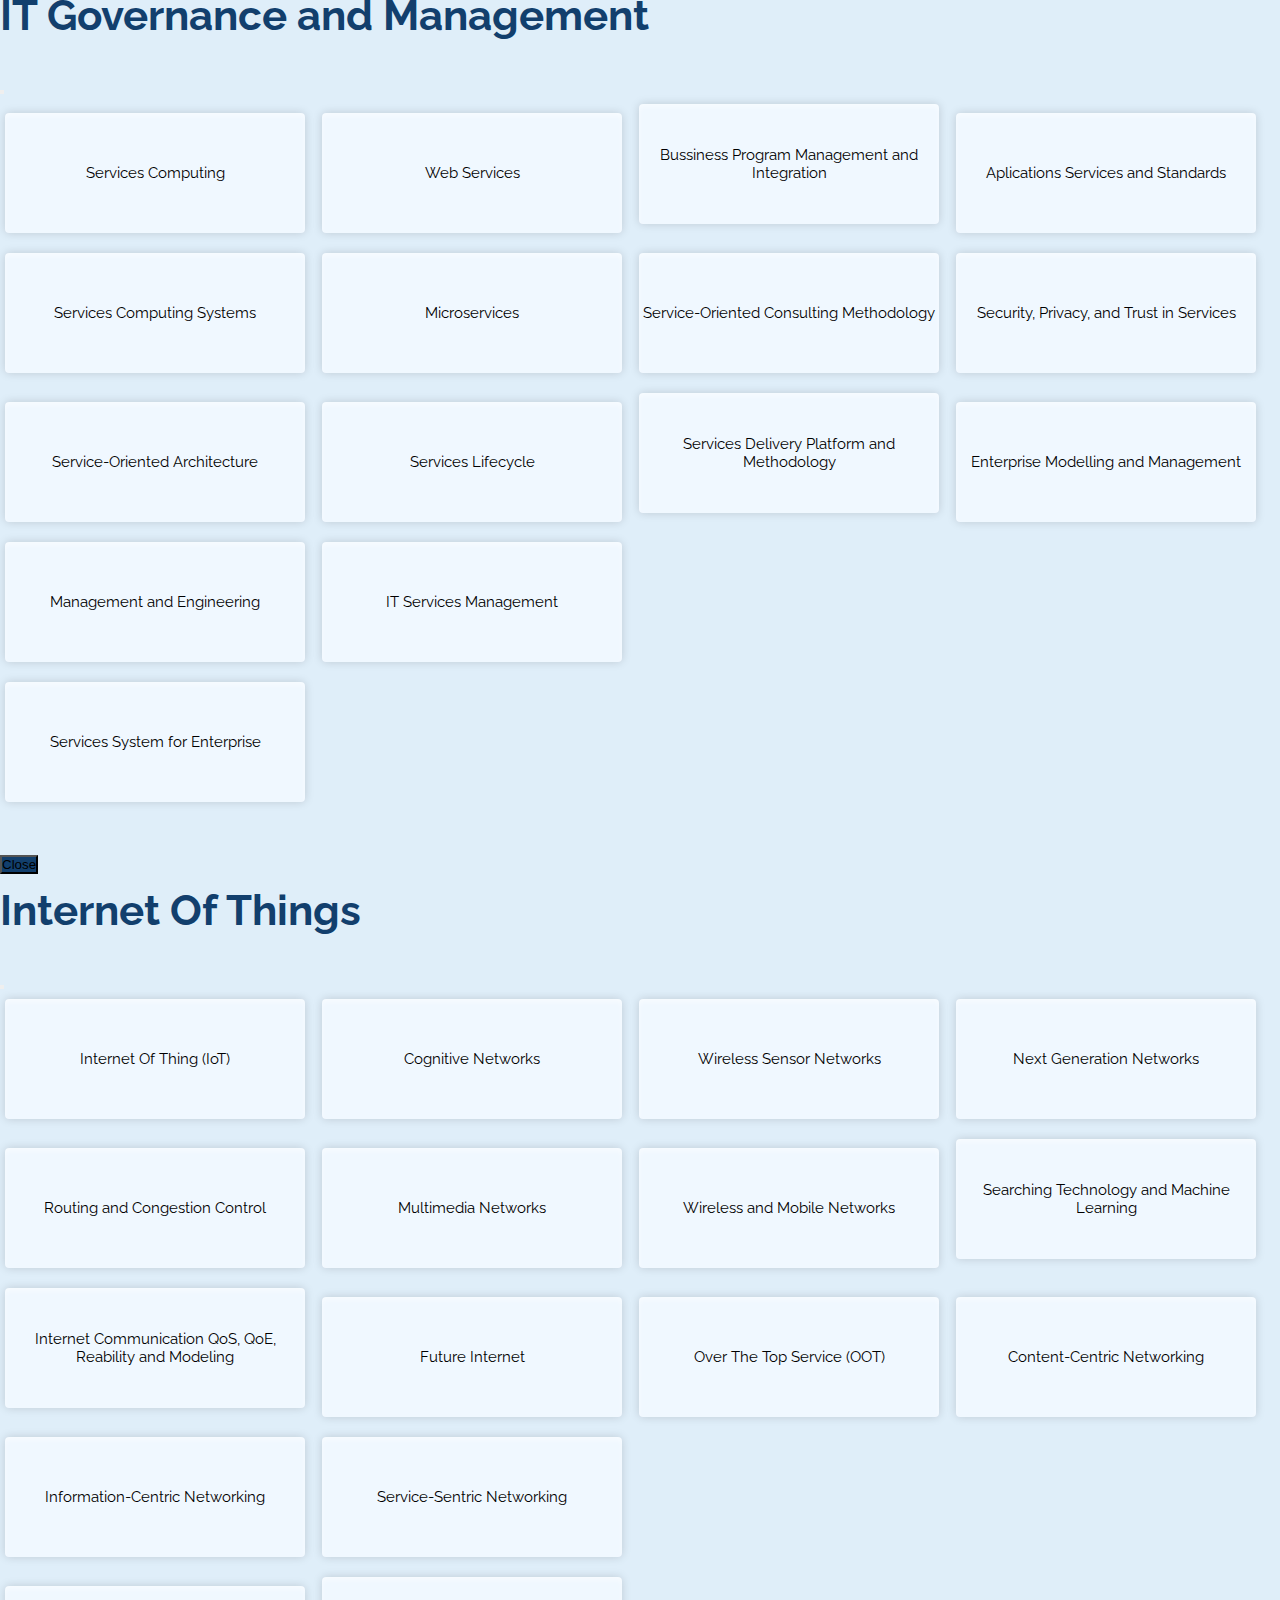
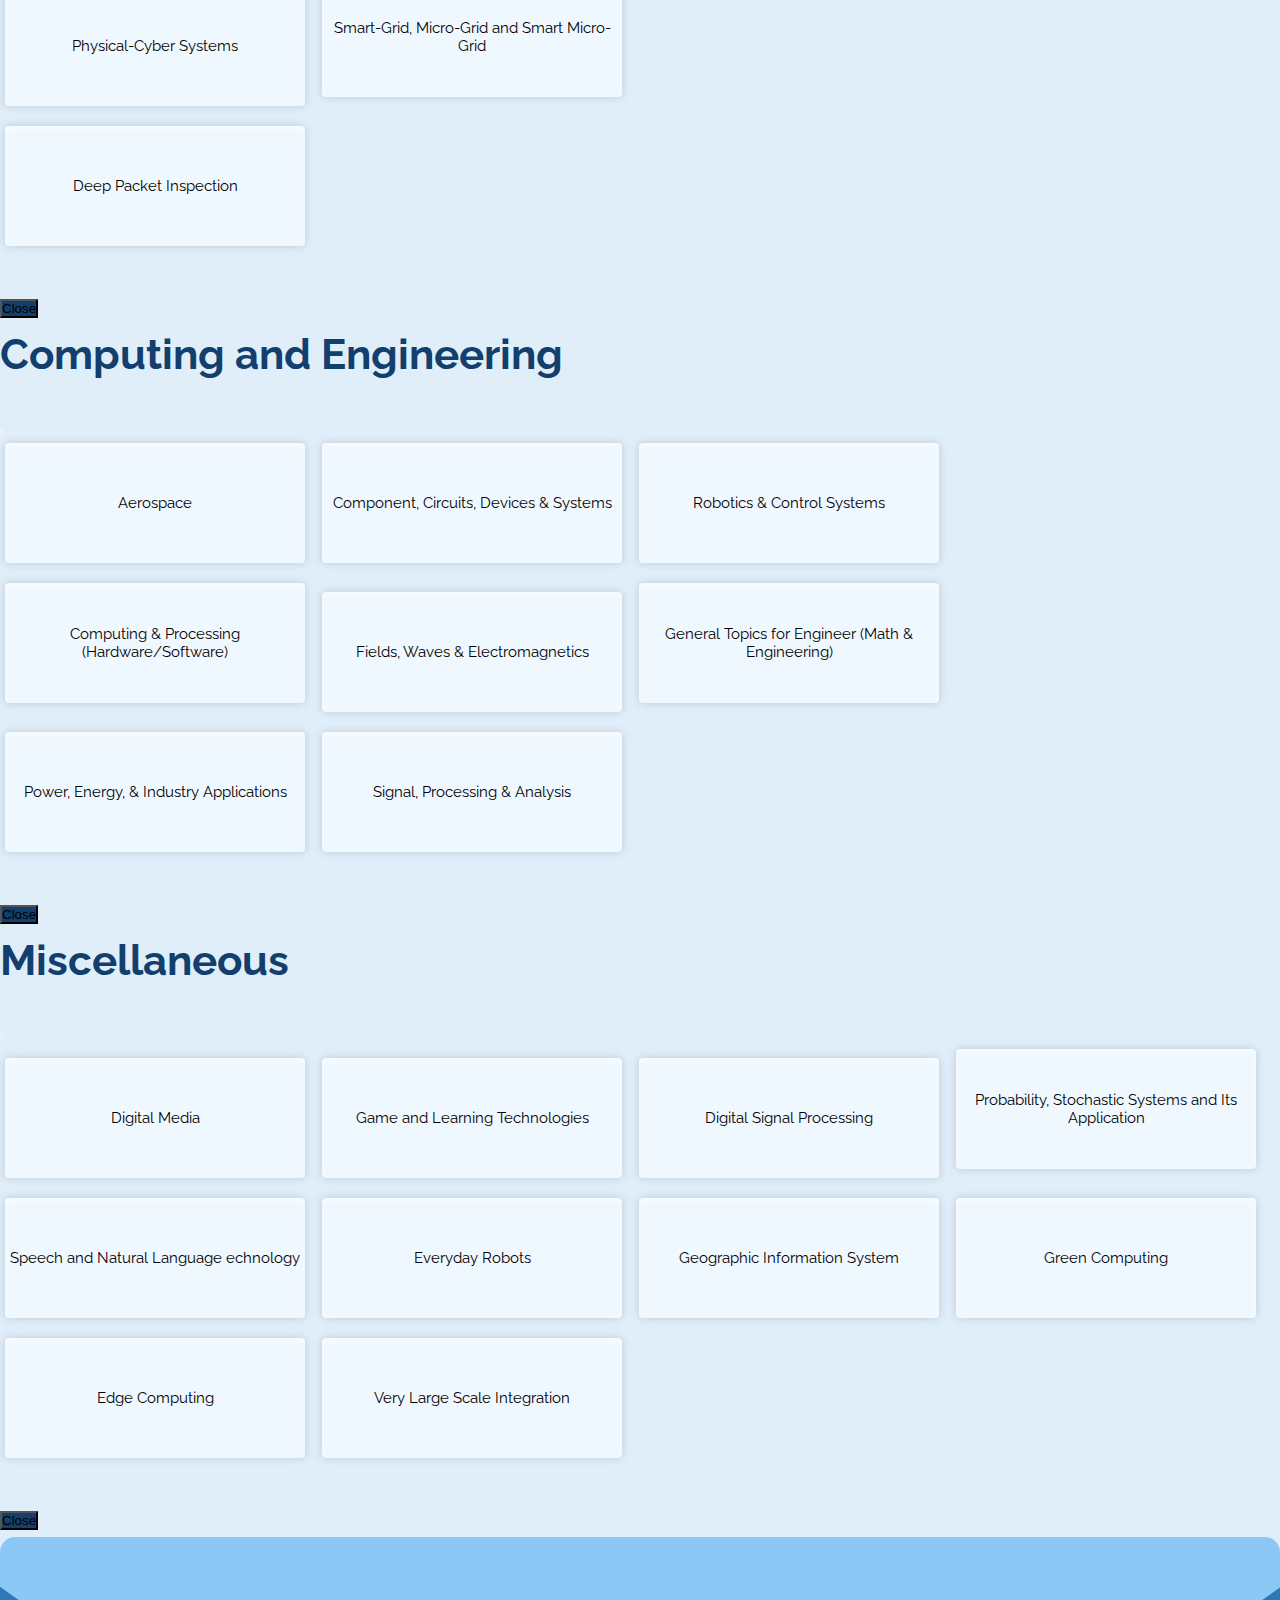
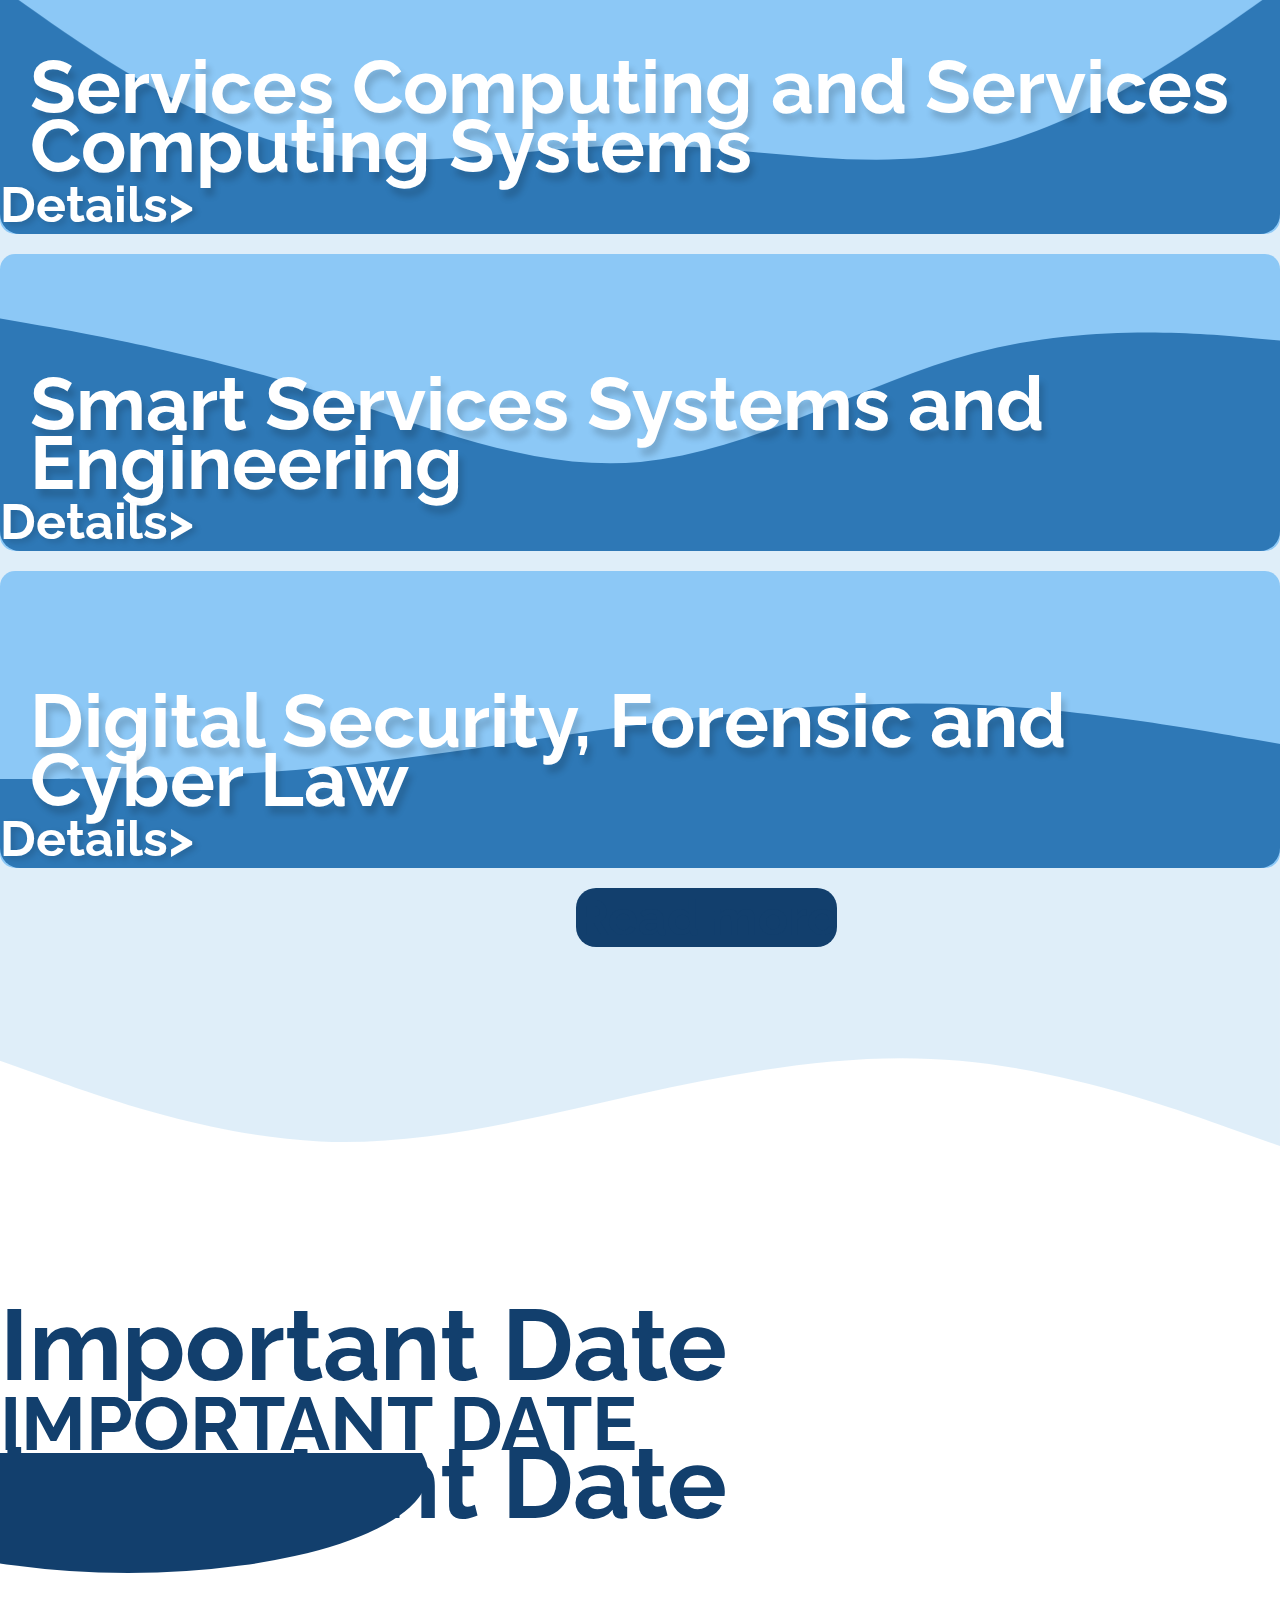
==== commit 2847f8a7: "update 28" ====
--- a/page/index.html
+++ b/page/index.html
@@ -103,40 +103,46 @@
                 </div>
 
                 <!-- Slide 4 -->
-                <!-- <div class="carousel-item" style="background-image: url(/img/jum11.png)">
+                <div class="carousel-item" style="background-image: url(/img/jum2.jpg)">
                     <div class="carousel-container">
                         <div class="container text-center">
                             <div class="col-sm-12">
-                                <img class="imgA rounded float-start animate__animated animate__fadeInDown" src="/page/assets/kampus_merdeka.png" />
-                                <img class="logo rounded float-end animate__animated animate__fadeInDown" src="/page/assets/logo1.png" />
-                            </div>
-                            <h2 class="animate__animated animate__fadeInDown text-center">ICITDI</h2>
-                            <h3 class="animate__animated animate__fadeInDown text-center">2022</h3>
-                            <p class="animate__animated animate__fadeInUp">INTERNATIONAL CONFERENCE ON INFORMATION TECHNOLOGY <br> AND DIGITAL INNOVATIONS</p>
+                                <img class="imgA rounded mx-auto d-block animate__animated animate__fadeInDown" src="/page/assets/Group23.png" />
+                                <!-- <img class="logo rounded float-end animate__animated animate__fadeInDown" src="/page/assets/logo1.png" /> -->
+                            </div>
+                            <h2 class="animate__animated animate__fadeInDown text-center">ISITDI</h2>
+                            <!-- <h1 class="animate__animated animate__fadeInDown">20 <br> 22</h1> -->
+                            <p class="animate__animated animate__fadeInUp">INTERNATIONAL SYMPOSIUM ON INFORMATION TECHNOLOGY <br> AND DIGITAL INNOVATIONS</p>
+                            <div class="tgl">
+                                <img style="width: 300px" class="animate__animated animate__fadeInUp" src="/img/tgl1.png" alt="tanggal event">
+                            </div>
                             <div class="container col-sm-12">
-                                <h5 class="animate__animated animate__fadeIn text-end">Universitas Andalas <br> Limau Manis, Kec. Pauh, Kota Padang, Sumatera Barat</h5>
-                            </div>
-                        </div>
-                    </div>
-                </div> -->
+                                <h5 class="animate__animated animate__fadeIn text-end">Kapalo Banda <br> Taram, Kab. 50 Kota</h5>
+                            </div>
+                        </div>
+                    </div>
+                </div>
 
                 <!-- Slide 5 -->
-                <!-- <div class="carousel-item" style="background-image: url(/img/jum31.jpg)">
+                <div class="carousel-item" style="background-image: url(/img/jum3.jpg)">
                     <div class="carousel-container">
                         <div class="container text-center">
                             <div class="col-sm-12">
-                                <img class="imgA rounded float-start animate__animated animate__fadeInDown" src="/page/assets/kampus_merdeka.png" />
-                                <img class="logo rounded float-end animate__animated animate__fadeInDown" src="/page/assets/logo1.png" />
-                            </div>
-                            <h2 class="animate__animated animate__fadeInDown text-center">ICITDI</h2>
-                            <h3 class="animate__animated animate__fadeInDown text-center">2022</h3>
-                            <p class="animate__animated animate__fadeInUp">INTERNATIONAL CONFERENCE ON INFORMATION TECHNOLOGY <br> AND DIGITAL INNOVATIONS</p>
+                                <img class="imgA rounded mx-auto d-block animate__animated animate__fadeInDown" src="/page/assets/Group23.png" />
+                                <!-- <img class="logo rounded float-end animate__animated animate__fadeInDown" src="/page/assets/logo1.png" /> -->
+                            </div>
+                            <h2 class="animate__animated animate__fadeInDown text-center">ISITDI</h2>
+                            <!-- <h1 class="animate__animated animate__fadeInDown">20 <br> 22</h1> -->
+                            <p class="animate__animated animate__fadeInUp">INTERNATIONAL SYMPOSIUM ON INFORMATION TECHNOLOGY <br> AND DIGITAL INNOVATIONS</p>
+                            <div class="tgl">
+                                <img style="width: 300px" class="animate__animated animate__fadeInUp" src="/img/tgl1.png" alt="tanggal event">
+                            </div>
                             <div class="container col-sm-12">
-                                <h5 class="animate__animated animate__fadeIn text-end">Universitas Andalas <br> Limau Manis, Kec. Pauh, Kota Padang, Sumatera Barat</h5>
-                            </div>
-                        </div>
-                    </div>
-                </div> -->
+                                <h5 class="animate__animated animate__fadeIn text-end">Hutan Pinus <br> Taram, Kab. 50 Kota</h5>
+                            </div>
+                        </div>
+                    </div>
+                </div>
             </div>
             <button class="carousel-control-prev" type="button" data-bs-target="#carouselExampleDark" data-bs-slide="prev">
               <span class="carousel-control-prev-icon" aria-hidden="true"></span>
@@ -194,7 +200,7 @@
             </div>
             <div class="col-sm-6">
                 <div class="container-fluid">
-                    <div id="fyler">
+                    <div style=" padding-top: 80px;" id="fyler">
                         <img class="fyler img-thumbnail rounded mx-auto d-block" src="/page/assets/fyler.jpg" alt="fyler">
                     </div>
                 </div>
@@ -234,14 +240,14 @@
                     <div class="card" style="width: 18rem;" id="speakerCard">
                         <img src="/page/assets/avaF.png" class="card-img-top" alt="...">
                         <div class="card-body">
-                            <h5 class="card-title">Someone</h5>
+                            <h5 class="card-title">Coming Soon</h5>
                             <p class="card-text">Some quick example text to build on the card title and make up the bulk of the card's content.</p>
                         </div>
                     </div>
                     <div class="card" style="width: 18rem;" id="speakerCard">
                         <img src="/page/assets/avaF.png" class="card-img-top" alt="...">
                         <div class="card-body">
-                            <h5 class="card-title">Someone</h5>
+                            <h5 class="card-title">Coming Soon</h5>
                             <p class="card-text">Some quick example text to build on the card title and make up the bulk of the card's content.</p>
                         </div>
                     </div>
@@ -1081,112 +1087,111 @@
 
     <!-- Awal Committee -->
     <svg xmlns="http://www.w3.org/2000/svg" viewBox="0 0 1440 320"><path fill="#B0D5F066" fill-opacity="1" d="M0,256L80,245.3C160,235,320,213,480,213.3C640,213,800,235,960,250.7C1120,267,1280,277,1360,282.7L1440,288L1440,320L1360,320C1280,320,1120,320,960,320C800,320,640,320,480,320C320,320,160,320,80,320L0,320Z"></path></svg>
-    <section style=" padding-top: 80px;" class="comite" id="comite">
-        <div class="container">
+    <section style=" padding-top: 80px; 
+    background-color: #B0D5F066;" class="comite">
+        <div class="container" id="comite">
             <div class="row">
                 <div class="col">
                     <h1>Committee</h1>
                 </div>
             </div>
         </div>
-        <div class="container">
-            <div class="table-responsive-sm align-items-sm-center">
-                <table class="table table-sm table-bordered border-warning " style=" width:100%;">
-                    <tr>
-                        <th style="background-color:#B0D5F066">Conference Chair</th>
-                        <td style="background-color:#B0D5F066">Dr. Eng. Budi Rahmadya</td>
-                    </tr>
-                    <tr>
-                        <th>Vice Chair of the Conference</th>
-                        <td>Afriyanti Dwi Kartika, S.Pd, M.T</td>
-                    </tr>
-                    <tr>
-                        <th style="background-color:#B0D5F066">Technical Program Committee Chair </th>
-                        <td style="background-color:#B0D5F066">Dr. Rian Ferdian, MT</td>
-                    </tr>
-                    <tr>
-                        <th rowspan="7">Technical Program Committee</th>
-                        <td>Dr. Fakir Sharif Hossain</td>
-                    </tr>
-                    <tr>
-                        <td>Prof. Dr. H. Jufriadif Na’am</td>
-                    </tr>
-                    <tr>
-                        <td>Dr. Eng. Muhammad Ilhamdi Rusydi</td>
-                    </tr>
-                    <tr>
-                        <td>Dr. Eng. Agussalim</td>
-                    </tr>
-                    <tr>
-                        <td>Dr. Eng. Budi Irmawati</td>
-                    </tr>
-                    <tr>
-                        <td>Dr. Eng. Muhammad Ashar</td>
-                    </tr>
-                    <tr>
-                        <td>Ade Irawan Ph.D</td>
-                    </tr>
-                    <tr>
-                        <th style="background-color:#B0D5F066" rowspan="2">Publishing Chair</th>
-                        <td style="background-color:#B0D5F066">Dr. Fakir Sharif Hossain</td>
-                    </tr>
-                    <tr>
-                        <td style="background-color:#B0D5F066">Prof. Dr. H. Jufriadif Na’am</td>
-                    </tr>
-                    <tr>
-                        <th>Secretary</th>
-                        <td>Rifki Suwandi, MT</td>
-                    </tr>
-                    <tr>
-                        <th style="background-color:#B0D5F066" rowspan="5">Committee Member</th>
-                        <td style="background-color:#B0D5F066">Rizka Hadelina, MT</td>
-                    </tr>
-                    <tr>
-                        <td style="background-color:#B0D5F066">Desta Yolanda, MT</td>
-                    </tr>
-                    <tr>
-                        <td style="background-color:#B0D5F066">Jefril Rahmadoni, M.Kom</td>
-                    </tr>
-                    <tr>
-                        <td style="background-color:#B0D5F066">Ricky Akbar, M.Kom</td>
-                    </tr>
-                    <tr>
-                        <td style="background-color:#B0D5F066">Arrya Anandika, MT</td>
-                    </tr>
-                </table>
-            </div>
+        <div class="container" id="comitee">
+            <table class="table table-sm table-bordered border-warning " style=" width:100%; ">
+                <tr>
+                    <th style="background-color:#B0D5F066 ">Conference Chair</th>
+                    <td style="background-color:#B0D5F066 ">Dr. Eng. Budi Rahmadya</td>
+                </tr>
+                <tr>
+                    <th>Vice Chair of the Conference</th>
+                    <td>Afriyanti Dwi Kartika, S.Pd, M.T</td>
+                </tr>
+                <tr>
+                    <th style="background-color:#B0D5F066 ">Technical Program Committee Chair </th>
+                    <td style="background-color:#B0D5F066 ">Dr. Rian Ferdian, MT</td>
+                </tr>
+                <tr>
+                    <th rowspan="7 ">Technical Program Committee</th>
+                    <td>Dr. Fakir Sharif Hossain</td>
+                </tr>
+                <tr>
+                    <td>Prof. Dr. H. Jufriadif Na’am</td>
+                </tr>
+                <tr>
+                    <td>Dr. Eng. Muhammad Ilhamdi Rusydi</td>
+                </tr>
+                <tr>
+                    <td>Dr. Eng. Agussalim</td>
+                </tr>
+                <tr>
+                    <td>Dr. Eng. Budi Irmawati</td>
+                </tr>
+                <tr>
+                    <td>Dr. Eng. Muhammad Ashar</td>
+                </tr>
+                <tr>
+                    <td>Ade Irawan Ph.D</td>
+                </tr>
+                <tr>
+                    <th style="background-color:#B0D5F066 " rowspan="2 ">Publishing Chair</th>
+                    <td style="background-color:#B0D5F066 ">Hafizah Hanim, M.Kom</td>
+                </tr>
+                <tr>
+                    <td style="background-color:#B0D5F066 ">Nefy Puteri Novani, MT</td>
+                </tr>
+                <tr>
+                    <th>Secretary</th>
+                    <td>Rifki Suwandi, MT</td>
+                </tr>
+                <tr>
+                    <th style="background-color:#B0D5F066 " rowspan="5 ">Committee Member</th>
+                    <td style="background-color:#B0D5F066 ">Rizka Hadelina, MT</td>
+                </tr>
+                <tr>
+                    <td style="background-color:#B0D5F066 ">Desta Yolanda, MT</td>
+                </tr>
+                <tr>
+                    <td style="background-color:#B0D5F066 ">Jefril Rahmadoni, M.Kom</td>
+                </tr>
+                <tr>
+                    <td style="background-color:#B0D5F066 ">Ricky Akbar, M.Kom</td>
+                </tr>
+                <tr>
+                    <td style="background-color:#B0D5F066 ">Arrya Anandika, MT</td>
+                </tr>
+            </table>
         </div>
     </section>
-    <svg style="margin-top: -16px;" xmlns="http://www.w3.org/2000/svg" viewBox="0 0 1440 320"><path fill="#B0D5F066" fill-opacity="1" d="M0,256L80,245.3C160,235,320,213,480,213.3C640,213,800,235,960,250.7C1120,267,1280,277,1360,282.7L1440,288L1440,0L1360,0C1280,0,1120,0,960,0C800,0,640,0,480,0C320,0,160,0,80,0L0,0Z"></path></svg>
+    <svg style="margin-top: -16px; " xmlns="http://www.w3.org/2000/svg " viewBox="0 0 1440 320 "><path fill="#B0D5F066 " fill-opacity="1 " d="M0,256L80,245.3C160,235,320,213,480,213.3C640,213,800,235,960,250.7C1120,267,1280,277,1360,282.7L1440,288L1440,0L1360,0C1280,0,1120,0,960,0C800,0,640,0,480,0C320,0,160,0,80,0L0,0Z "></path></svg>
     <!-- Akhir Committee -->
 
     <!-- Awal Information -->
-    <section style=" padding-top: 80px;" class="info" id="info">
-        <div class="container">
-            <div class="row">
-                <div class="col">
+    <section style=" padding-top: 80px; " class="info " id="info">
+        <div class="container ">
+            <div class="row ">
+                <div class="col ">
                     <h1>Latest Information</h1>
                 </div>
             </div>
         </div>
-        <div class="container">
-            <div class="col-sm-12">
-                <div class="card " id="scheduleCard">
-                    <div class="card-body">
+        <div class="container ">
+            <div class="col-sm-12 ">
+                <div class="card " id="scheduleCard ">
+                    <div class="card-body ">
                         <div>
-                            <div class="row">
-                                <div class="col-md-5">
-                                </div>
-                                <div class="col-md-12">
-                                    <h4 style="color:#FCB53D">Batch 1 Submit paper deadline</h4>
-                                    <ul class="event-desc">
+                            <div class="row ">
+                                <div class="col-md-5 ">
+                                </div>
+                                <div class="col-md-12 ">
+                                    <h4 style="color:#FCB53D ">Batch 1 Submit paper deadline</h4>
+                                    <ul class="event-desc ">
                                         <li>
                                             <p>1 March 2022</p>
                                         </li>
                                     </ul>
                                 </div>
                             </div>
-                            <h4 style="color:#FCB53D">To prevent the spread of covid 19, the event will be held <u style="color: red">online</u></h4>
+                            <h4 style="color:#FCB53D ">To prevent the spread of covid 19, the event will be held <u style="color: red ">online</u></h4>
                             </h4>
                         </div>
                     </div>
@@ -1198,35 +1203,35 @@
 
     <!-- Awal Footer -->
 
-    <div class="container-fluid" id="footer">
-        <footer class="text-lg-start text-white" style="background-color: #123F6D;">
-            <div class="container p-4 pb-0">
-                <section class="">
-                    <div class="row">
-                        <div class="col-sm-4" id="foot">
+    <div class="container-fluid " id="footer ">
+        <footer class="text-lg-start text-white " style="background-color: #123F6D; ">
+            <div class="container-fluid p-4 pb-0 ">
+                <section class=" ">
+                    <div class="row ">
+                        <div class="col-sm-4 " id="foot ">
                             <h1>Contact</h1>
                             <h5>ISITDI 2022 Secretariat</h5>
                             <p>Faculty of Information Technology</p>
                             <p>Andalas University</p>
                             <p>Email : isitdi.it.unand.ac.id </p>
                         </div>
-                        <div class="col-sm-4" id="foot">
-                            <h4>Contact Person :</h4>
+                        <div class="col-sm-4 " id="foot ">
+                            <h1>Contact Person </h1>
                             <h6>Arrya Anandika</h6>
                             <p>Hp: +628126618171</p>
                             <h6>Desta Yolanda</h6>
                             <p>Hp: +6285271764891</p>
                         </div>
-                        <hr class="w-100 clearfix d-md-none" />
-                        <div class="col-sm-4 text-end">
-                            <img style="width:400px" class="rounded align-items-lg-center" src="/page/assets/Group23.png" alt="">
+                        <hr class="w-100 clearfix d-md-none " />
+                        <div class="col-sm-4 text-end ">
+                            <img style="width:400px " class="rounded align-items-lg-center " src="/page/assets/Group23.png " alt=" ">
                         </div>
                     </div>
                 </section>
             </div>
-            <div class="text-center p-3" style="background-color: rgba(0, 0, 0, 0.2); margin: 0">
+            <div class="text-center p-3 " style="background-color: rgba(0, 0, 0, 0.2); margin: 0 ">
                 © 2022 Copyright:
-                <a class="text-white" href="#https://isitdi.conference.unand.ac.id">ISITDI</a
+                <a class="text-white " href="#https://isitdi.conference.unand.ac.id ">ISITDI</a
               >
           </div>
         </footer>
@@ -1235,27 +1240,27 @@
     <!-- Akhir Footer -->
 
     <script>
-        const body = document.querySelector("body");
-        var navbar = document.querySelector(".navbar");
+        const body = document.querySelector("body ");
+        var navbar = document.querySelector(".navbar ");
         var sticky = navbar.offsetTop;
-        const menuBtn = document.querySelector(".menu-btn");
-        const cancelBtn = document.querySelector(".cancel-btn");
+        const menuBtn = document.querySelector(".menu-btn ");
+        const cancelBtn = document.querySelector(".cancel-btn ");
         menuBtn.onclick = () => {
-            navbar.classList.add("show");
-            menuBtn.classList.add("hide");
-            body.classList.add("disabled");
+            navbar.classList.add("show ");
+            menuBtn.classList.add("hide ");
+            body.classList.add("disabled ");
         }
         cancelBtn.onclick = () => {
-            body.classList.remove("disabled");
-            navbar.classList.remove("show");
-            menuBtn.classList.remove("hide");
+            body.classList.remove("disabled ");
+            navbar.classList.remove("show ");
+            menuBtn.classList.remove("hide ");
         }
         window.onscroll = () => {
-            this.scrollY > sticky ? navbar.classList.add("sticky") : navbar.classList.remove("sticky");
+            this.scrollY > sticky ? navbar.classList.add("sticky ") : navbar.classList.remove("sticky ");
         }
     </script>
 
-    <script src="/more.js"></script>
+    <script src="/more.js "></script>
 </body>
 
 </html>--- a/page/style.css
+++ b/page/style.css
@@ -481,7 +481,7 @@
     font-size: 50px;
     font-family: raleway;
     color: #123F6D;
-    margin-top: 200px;
+    margin-top: 0px;
 }
 
 #About p {
@@ -500,7 +500,7 @@
 }
 
 .fyler {
-    width: 80%;
+    width: 70%;
     /* background-color: #B0D5F066; */
     margin-right: 200px;
 }
@@ -1027,8 +1027,7 @@
     font-size: 50px;
     line-height: 59px;
     color: #123F6D;
-    margin-bottom: 50px;
-    /* background-color: #B0D5F066; */
+    margin-bottom: 100px;
 }
 
 @media (max-width: 768px) {
@@ -1058,41 +1057,32 @@
     font-size: 50px;
     line-height: 59px;
     color: #123F6D;
-    background-color: #B0D5F066;
-}
-
-#comite td {
+}
+
+#comitee td {
     font-family: Raleway;
-    font-size: 15px;
-    padding-top: 0px;
-    padding-bottom: 0px;
-    padding-left: 10px;
-}
-
-#comite th {
+    font-size: 18px;
+    padding: 6px;
+}
+
+#comitee th {
     font-family: Raleway;
-    font-size: 17px;
+    font-size: 20px;
     font-style: italic;
-    padding-top: 0px;
-    padding-bottom: 0px;
-    padding-left: 10px;
-}
-
-@media (max-width: 768px) {
-    #comite th {
+    padding: 6px;
+}
+
+@media (max-width: 768px) {
+    #comitee th {
         font-size: 12px;
-        padding-left: 5px;
-        padding-top: 0px;
-        padding-bottom: 0px;
-    }
-}
-
-@media (max-width: 768px) {
-    #comite td {
+        padding: 6px;
+    }
+}
+
+@media (max-width: 768px) {
+    #comitee td {
         font-size: 10px;
-        padding-left: 5px;
-        padding-top: 0px;
-        padding-bottom: 0px;
+        padding: 6px;
     }
 }
 
@@ -1110,16 +1100,16 @@
     font-size: 12px;
 }
 
-img {
+#footer img {
     width: 200px;
     margin-top: 30px;
 }
 
 @media (max-width: 768px) {
     #footer img {
-        width: 100px;
+        width: auto;
         margin-bottom: 30px;
-        margin-right: 110px;
+        margin-right: 100px;
     }
 }
 
